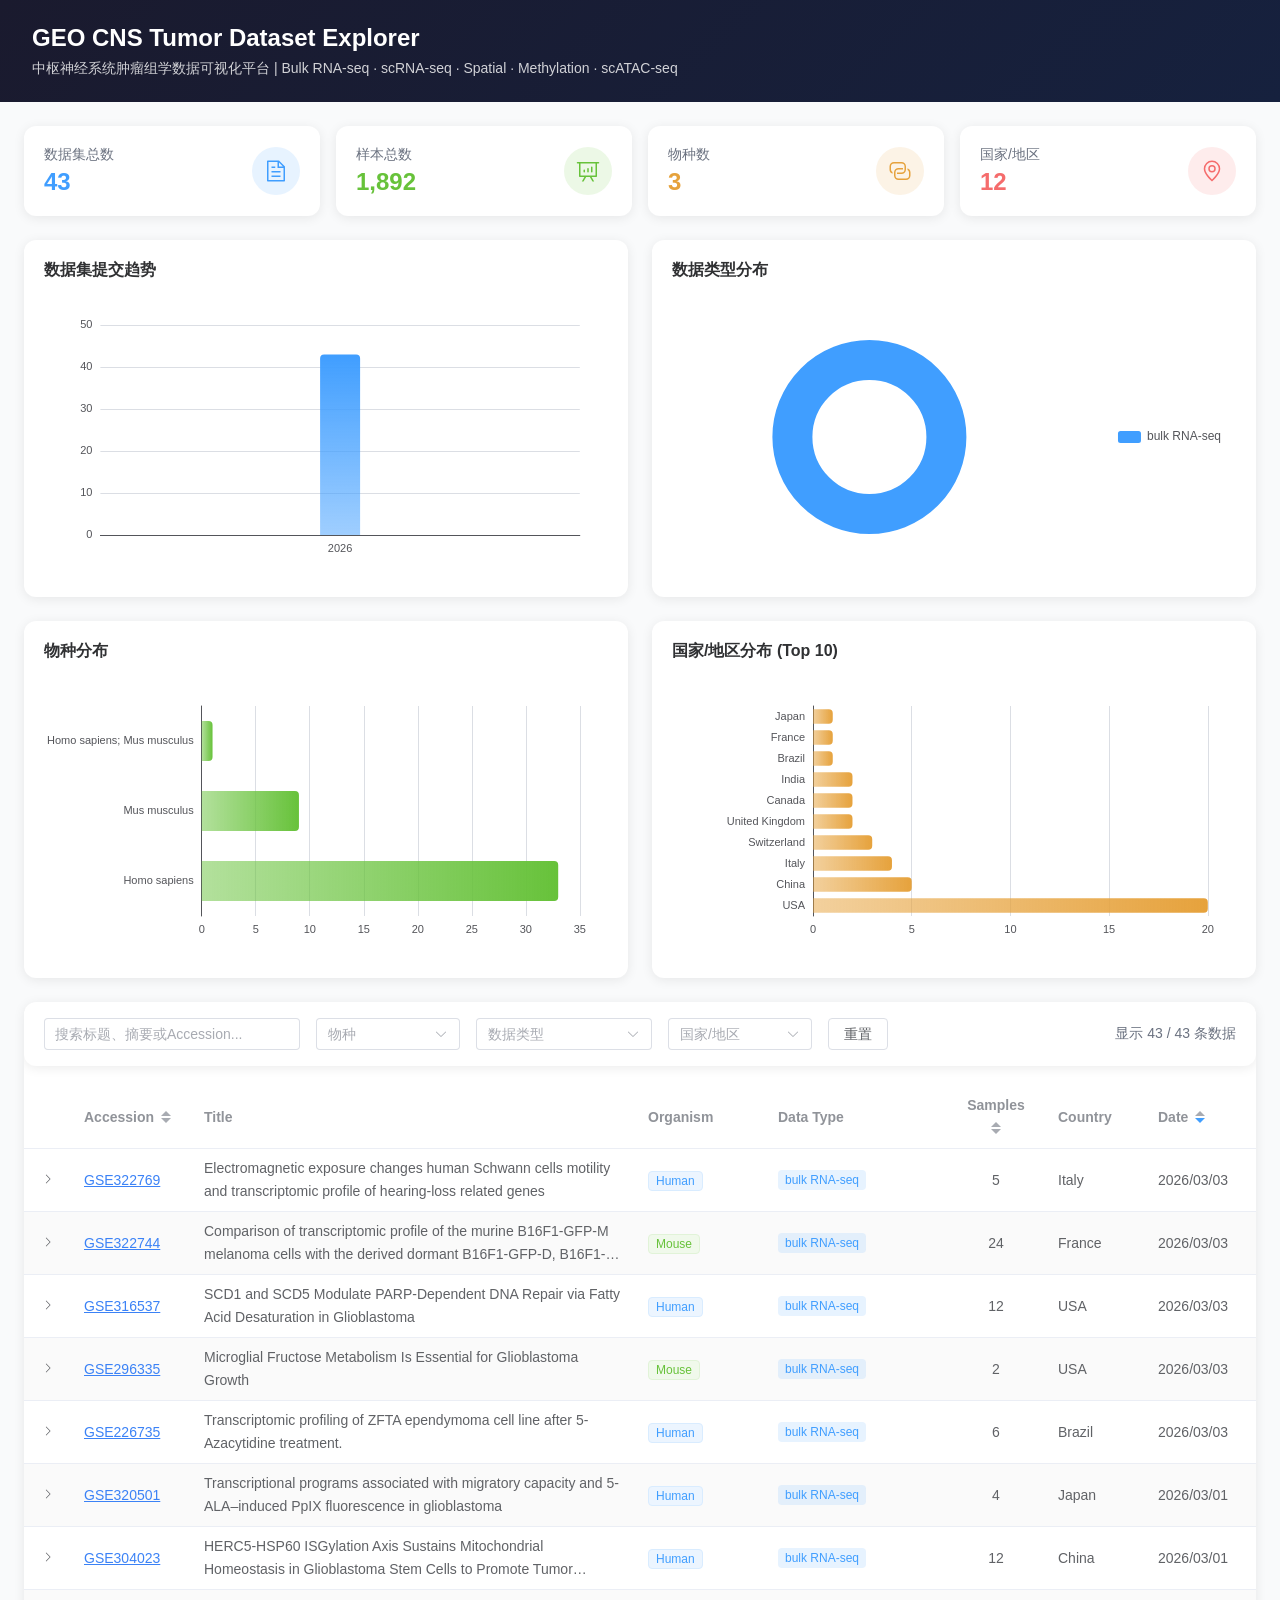
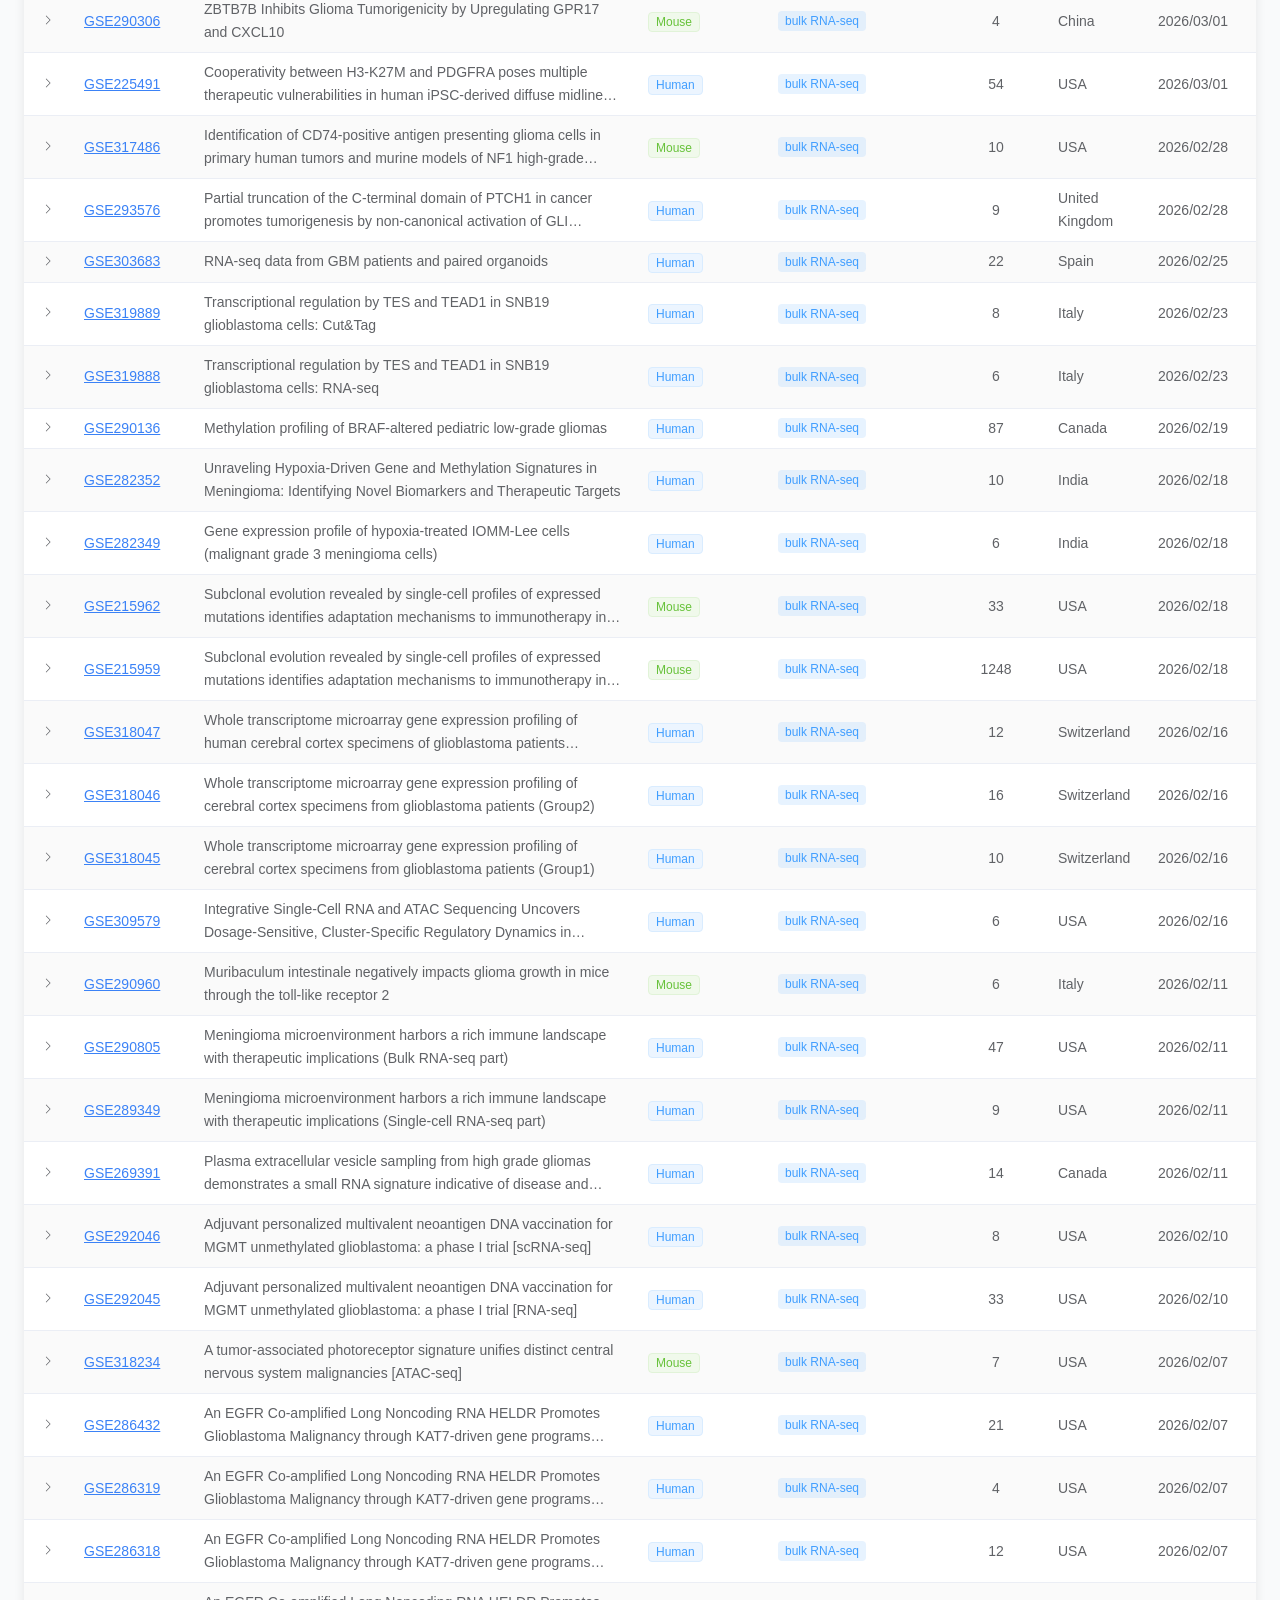
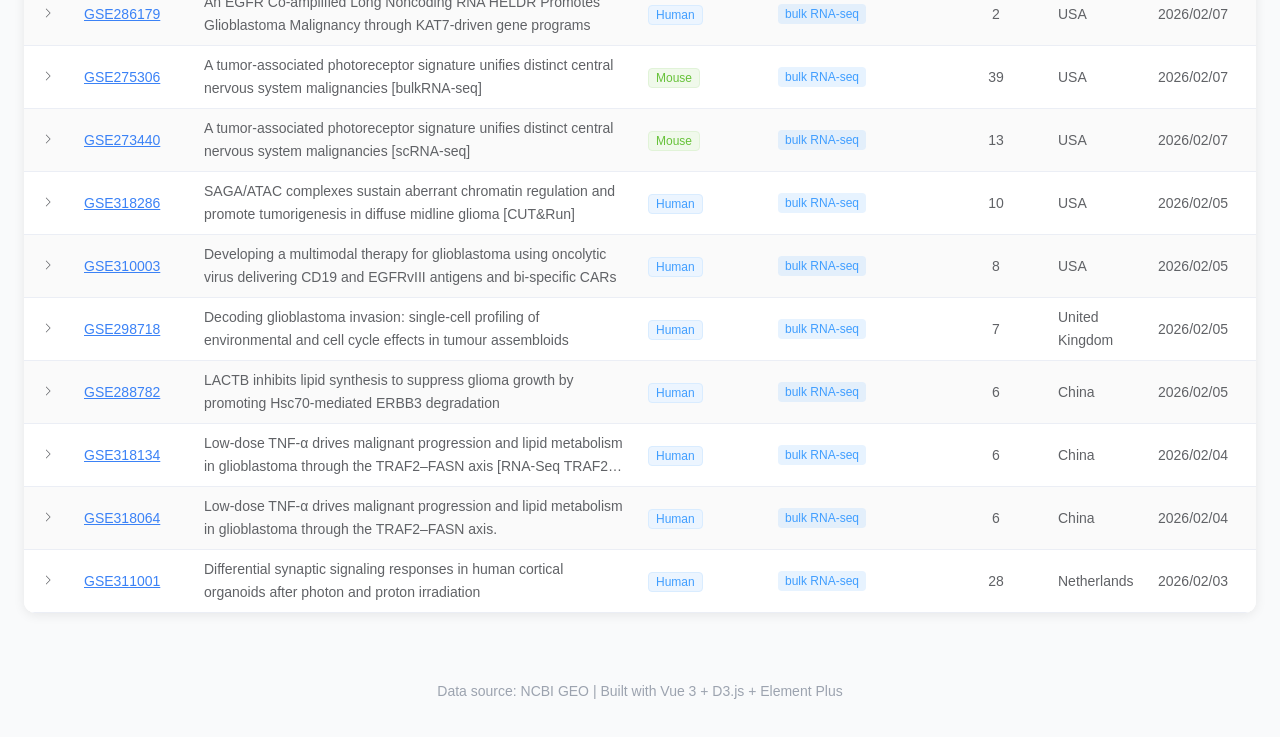
==== explorer.html @ 284526f1 "Add files via upload" ====
<!doctype html>
<html lang="en">
  <head>
    <meta charset="UTF-8" />
    <link rel="icon" type="image/svg+xml" href="./vite.svg" />
    <meta name="viewport" content="width=device-width, initial-scale=1.0" />
    <title>geo-viz</title>
    <script>
    (function() {
      var params = new URLSearchParams(window.location.search);
      var filterType = params.get('type');
      if (!filterType) return;

      var originalFetch = window.fetch;
      window.fetch = function() {
        var args = arguments;
        return originalFetch.apply(this, args).then(function(response) {
          if (args[0] && args[0].toString().includes('geo_data.json')) {
            return response.json().then(function(data) {
              var filtered;
              if (filterType === 'Other') {
                filtered = data.filter(function(item) {
                  return item.Tumor_Type !== 'Glioma' && item.Tumor_Type !== 'Brain Metastasis';
                });
              } else {
                filtered = data.filter(function(item) {
                  return item.Tumor_Type === filterType;
                });
              }
              return new Response(JSON.stringify(filtered), {
                status: 200,
                headers: {'Content-Type': 'application/json'}
              });
            });
          }
          return response;
        });
      };
    })();
    </script>
    <script type="module" crossorigin src="./assets/index-D7WKnlwm.js"></script>
    <link rel="stylesheet" crossorigin href="./assets/index-VwvIYADx.css">
  </head>
  <body>
    <div id="app"></div>
  </body>
</html>
---- assets/index-VwvIYADx.css ----
@charset "UTF-8";:root{--el-color-white:#ffffff;--el-color-black:#000000;--el-color-primary-rgb:64,158,255;--el-color-success-rgb:103,194,58;--el-color-warning-rgb:230,162,60;--el-color-danger-rgb:245,108,108;--el-color-error-rgb:245,108,108;--el-color-info-rgb:144,147,153;--el-font-size-extra-large:20px;--el-font-size-large:18px;--el-font-size-medium:16px;--el-font-size-base:14px;--el-font-size-small:13px;--el-font-size-extra-small:12px;--el-font-family:"Helvetica Neue",Helvetica,"PingFang SC","Hiragino Sans GB","Microsoft YaHei","微软雅黑",Arial,sans-serif;--el-font-weight-primary:500;--el-font-line-height-primary:24px;--el-index-normal:1;--el-index-top:1000;--el-index-popper:2000;--el-border-radius-base:4px;--el-border-radius-small:2px;--el-border-radius-round:20px;--el-border-radius-circle:100%;--el-transition-duration:.3s;--el-transition-duration-fast:.2s;--el-transition-function-ease-in-out-bezier:cubic-bezier(.645,.045,.355,1);--el-transition-function-fast-bezier:cubic-bezier(.23,1,.32,1);--el-transition-all:all var(--el-transition-duration) var(--el-transition-function-ease-in-out-bezier);--el-transition-fade:opacity var(--el-transition-duration) var(--el-transition-function-fast-bezier);--el-transition-md-fade:transform var(--el-transition-duration) var(--el-transition-function-fast-bezier),opacity var(--el-transition-duration) var(--el-transition-function-fast-bezier);--el-transition-fade-linear:opacity var(--el-transition-duration-fast) linear;--el-transition-border:border-color var(--el-transition-duration-fast) var(--el-transition-function-ease-in-out-bezier);--el-transition-box-shadow:box-shadow var(--el-transition-duration-fast) var(--el-transition-function-ease-in-out-bezier);--el-transition-color:color var(--el-transition-duration-fast) var(--el-transition-function-ease-in-out-bezier);--el-component-size-large:40px;--el-component-size:32px;--el-component-size-small:24px;color-scheme:light;--el-color-primary:#409eff;--el-color-primary-light-3:rgb(121,187,255);--el-color-primary-light-5:rgb(160,207,255);--el-color-primary-light-7:rgb(198,226,255);--el-color-primary-light-8:rgb(217,236,255);--el-color-primary-light-9:rgb(236,245,255);--el-color-primary-dark-2:rgb(51,126,204);--el-color-success:#67c23a;--el-color-success-light-3:rgb(149,212,117);--el-color-success-light-5:rgb(179,225,157);--el-color-success-light-7:rgb(209,237,196);--el-color-success-light-8:rgb(225,243,216);--el-color-success-light-9:rgb(240,249,235);--el-color-success-dark-2:rgb(82,155,46);--el-color-warning:#e6a23c;--el-color-warning-light-3:rgb(238,190,119);--el-color-warning-light-5:rgb(243,209,158);--el-color-warning-light-7:rgb(248,227,197);--el-color-warning-light-8:rgb(250,236,216);--el-color-warning-light-9:rgb(253,246,236);--el-color-warning-dark-2:rgb(184,130,48);--el-color-danger:#f56c6c;--el-color-danger-light-3:rgb(248,152,152);--el-color-danger-light-5:rgb(250,182,182);--el-color-danger-light-7:rgb(252,211,211);--el-color-danger-light-8:rgb(253,226,226);--el-color-danger-light-9:rgb(254,240,240);--el-color-danger-dark-2:rgb(196,86,86);--el-color-error:#f56c6c;--el-color-error-light-3:rgb(248,152,152);--el-color-error-light-5:rgb(250,182,182);--el-color-error-light-7:rgb(252,211,211);--el-color-error-light-8:rgb(253,226,226);--el-color-error-light-9:rgb(254,240,240);--el-color-error-dark-2:rgb(196,86,86);--el-color-info:#909399;--el-color-info-light-3:rgb(177,179,184);--el-color-info-light-5:rgb(200,201,204);--el-color-info-light-7:rgb(222,223,224);--el-color-info-light-8:rgb(233,233,235);--el-color-info-light-9:rgb(244,244,245);--el-color-info-dark-2:rgb(115,118,122);--el-bg-color:#ffffff;--el-bg-color-page:#f2f3f5;--el-bg-color-overlay:#ffffff;--el-text-color-primary:#303133;--el-text-color-regular:#606266;--el-text-color-secondary:#909399;--el-text-color-placeholder:#a8abb2;--el-text-color-disabled:#c0c4cc;--el-border-color:#dcdfe6;--el-border-color-light:#e4e7ed;--el-border-color-lighter:#ebeef5;--el-border-color-extra-light:#f2f6fc;--el-border-color-dark:#d4d7de;--el-border-color-darker:#cdd0d6;--el-fill-color:#f0f2f5;--el-fill-color-light:#f5f7fa;--el-fill-color-lighter:#fafafa;--el-fill-color-extra-light:#fafcff;--el-fill-color-dark:#ebedf0;--el-fill-color-darker:#e6e8eb;--el-fill-color-blank:#ffffff;--el-box-shadow:0px 12px 32px 4px rgba(0,0,0,.04),0px 8px 20px rgba(0,0,0,.08);--el-box-shadow-light:0px 0px 12px rgba(0,0,0,.12);--el-box-shadow-lighter:0px 0px 6px rgba(0,0,0,.12);--el-box-shadow-dark:0px 16px 48px 16px rgba(0,0,0,.08),0px 12px 32px rgba(0,0,0,.12),0px 8px 16px -8px rgba(0,0,0,.16);--el-disabled-bg-color:var(--el-fill-color-light);--el-disabled-text-color:var(--el-text-color-placeholder);--el-disabled-border-color:var(--el-border-color-light);--el-overlay-color:rgba(0,0,0,.8);--el-overlay-color-light:rgba(0,0,0,.7);--el-overlay-color-lighter:rgba(0,0,0,.5);--el-mask-color:rgba(255,255,255,.9);--el-mask-color-extra-light:rgba(255,255,255,.3);--el-border-width:1px;--el-border-style:solid;--el-border-color-hover:var(--el-text-color-disabled);--el-border:var(--el-border-width) var(--el-border-style) var(--el-border-color);--el-svg-monochrome-grey:var(--el-border-color)}.fade-in-linear-enter-active,.fade-in-linear-leave-active{transition:var(--el-transition-fade-linear)}.fade-in-linear-enter-from,.fade-in-linear-leave-to{opacity:0}.el-fade-in-linear-enter-active,.el-fade-in-linear-leave-active{transition:var(--el-transition-fade-linear)}.el-fade-in-linear-enter-from,.el-fade-in-linear-leave-to{opacity:0}.el-fade-in-enter-active,.el-fade-in-leave-active{transition:all var(--el-transition-duration) cubic-bezier(.55,0,.1,1)}.el-fade-in-enter-from,.el-fade-in-leave-active{opacity:0}.el-zoom-in-center-enter-active,.el-zoom-in-center-leave-active{transition:all var(--el-transition-duration) cubic-bezier(.55,0,.1,1)}.el-zoom-in-center-enter-from,.el-zoom-in-center-leave-active{opacity:0;transform:scaleX(0)}.el-zoom-in-top-enter-active,.el-zoom-in-top-leave-active{opacity:1;transform:scaleY(1);transform-origin:center top;transition:var(--el-transition-md-fade)}.el-zoom-in-top-enter-active[data-popper-placement^=top],.el-zoom-in-top-leave-active[data-popper-placement^=top]{transform-origin:center bottom}.el-zoom-in-top-enter-from,.el-zoom-in-top-leave-active{opacity:0;transform:scaleY(0)}.el-zoom-in-bottom-enter-active,.el-zoom-in-bottom-leave-active{opacity:1;transform:scaleY(1);transform-origin:center bottom;transition:var(--el-transition-md-fade)}.el-zoom-in-bottom-enter-from,.el-zoom-in-bottom-leave-active{opacity:0;transform:scaleY(0)}.el-zoom-in-left-enter-active,.el-zoom-in-left-leave-active{opacity:1;transform:scale(1);transform-origin:top left;transition:var(--el-transition-md-fade)}.el-zoom-in-left-enter-from,.el-zoom-in-left-leave-active{opacity:0;transform:scale(.45)}.collapse-transition{transition:var(--el-transition-duration) height ease-in-out,var(--el-transition-duration) padding-top ease-in-out,var(--el-transition-duration) padding-bottom ease-in-out}.el-collapse-transition-enter-active,.el-collapse-transition-leave-active{transition:var(--el-transition-duration) max-height ease-in-out,var(--el-transition-duration) padding-top ease-in-out,var(--el-transition-duration) padding-bottom ease-in-out}.horizontal-collapse-transition{transition:var(--el-transition-duration) width ease-in-out,var(--el-transition-duration) padding-left ease-in-out,var(--el-transition-duration) padding-right ease-in-out}.el-list-enter-active,.el-list-leave-active{transition:all 1s}.el-list-enter-from,.el-list-leave-to{opacity:0;transform:translateY(-30px)}.el-list-leave-active{position:absolute!important}.el-opacity-transition{transition:opacity var(--el-transition-duration) cubic-bezier(.55,0,.1,1)}.el-icon--right{margin-left:5px}.el-icon--left{margin-right:5px}@keyframes rotating{0%{transform:rotate(0)}to{transform:rotate(1turn)}}.el-icon{--color:inherit;align-items:center;color:var(--color);display:inline-flex;fill:currentColor;font-size:inherit;height:1em;justify-content:center;line-height:1em;position:relative;width:1em}.el-icon.is-loading{animation:rotating 2s linear infinite}.el-icon svg{height:1em;width:1em}.el-affix--fixed{position:fixed}.el-alert{--el-alert-padding:8px 16px;--el-alert-border-radius-base:var(--el-border-radius-base);--el-alert-title-font-size:14px;--el-alert-title-with-description-font-size:16px;--el-alert-description-font-size:14px;--el-alert-close-font-size:16px;--el-alert-close-customed-font-size:14px;--el-alert-icon-size:16px;--el-alert-icon-large-size:28px;align-items:center;background-color:var(--el-color-white);border-radius:var(--el-alert-border-radius-base);box-sizing:border-box;display:flex;margin:0;opacity:1;overflow:hidden;padding:var(--el-alert-padding);position:relative;transition:opacity var(--el-transition-duration-fast);width:100%}.el-alert.is-light .el-alert__close-btn{color:var(--el-text-color-placeholder)}.el-alert.is-dark .el-alert__close-btn,.el-alert.is-dark .el-alert__description{color:var(--el-color-white)}.el-alert.is-center{justify-content:center}.el-alert--primary{--el-alert-bg-color:var(--el-color-primary-light-9)}.el-alert--primary.is-light{background-color:var(--el-alert-bg-color)}.el-alert--primary.is-light,.el-alert--primary.is-light .el-alert__description{color:var(--el-color-primary)}.el-alert--primary.is-dark{background-color:var(--el-color-primary);color:var(--el-color-white)}.el-alert--success{--el-alert-bg-color:var(--el-color-success-light-9)}.el-alert--success.is-light{background-color:var(--el-alert-bg-color)}.el-alert--success.is-light,.el-alert--success.is-light .el-alert__description{color:var(--el-color-success)}.el-alert--success.is-dark{background-color:var(--el-color-success);color:var(--el-color-white)}.el-alert--info{--el-alert-bg-color:var(--el-color-info-light-9)}.el-alert--info.is-light{background-color:var(--el-alert-bg-color)}.el-alert--info.is-light,.el-alert--info.is-light .el-alert__description{color:var(--el-color-info)}.el-alert--info.is-dark{background-color:var(--el-color-info);color:var(--el-color-white)}.el-alert--warning{--el-alert-bg-color:var(--el-color-warning-light-9)}.el-alert--warning.is-light{background-color:var(--el-alert-bg-color)}.el-alert--warning.is-light,.el-alert--warning.is-light .el-alert__description{color:var(--el-color-warning)}.el-alert--warning.is-dark{background-color:var(--el-color-warning);color:var(--el-color-white)}.el-alert--error{--el-alert-bg-color:var(--el-color-error-light-9)}.el-alert--error.is-light{background-color:var(--el-alert-bg-color)}.el-alert--error.is-light,.el-alert--error.is-light .el-alert__description{color:var(--el-color-error)}.el-alert--error.is-dark{background-color:var(--el-color-error);color:var(--el-color-white)}.el-alert__content{display:flex;flex-direction:column;gap:4px}.el-alert .el-alert__icon{font-size:var(--el-alert-icon-size);margin-right:8px;width:var(--el-alert-icon-size)}.el-alert .el-alert__icon.is-big{font-size:var(--el-alert-icon-large-size);margin-right:12px;width:var(--el-alert-icon-large-size)}.el-alert__title{font-size:var(--el-alert-title-font-size);line-height:24px}.el-alert__title.with-description{font-size:var(--el-alert-title-with-description-font-size)}.el-alert .el-alert__description{font-size:var(--el-alert-description-font-size);margin:0}.el-alert .el-alert__close-btn{cursor:pointer;font-size:var(--el-alert-close-font-size);opacity:1;position:absolute;right:16px;top:12px}.el-alert .el-alert__close-btn.is-customed{font-size:var(--el-alert-close-customed-font-size);font-style:normal;line-height:24px;top:8px}.el-alert-fade-enter-from,.el-alert-fade-leave-active{opacity:0}.el-aside{box-sizing:border-box;flex-shrink:0;overflow:auto;width:var(--el-aside-width,300px)}.el-autocomplete{--el-input-text-color:var(--el-text-color-regular);--el-input-border:var(--el-border);--el-input-hover-border:var(--el-border-color-hover);--el-input-focus-border:var(--el-color-primary);--el-input-transparent-border:0 0 0 1px transparent inset;--el-input-border-color:var(--el-border-color);--el-input-border-radius:var(--el-border-radius-base);--el-input-bg-color:var(--el-fill-color-blank);--el-input-icon-color:var(--el-text-color-placeholder);--el-input-placeholder-color:var(--el-text-color-placeholder);--el-input-hover-border-color:var(--el-border-color-hover);--el-input-clear-hover-color:var(--el-text-color-secondary);--el-input-focus-border-color:var(--el-color-primary);--el-input-width:100%;display:inline-block;position:relative;width:var(--el-input-width)}.el-autocomplete__popper.el-popper{background:var(--el-bg-color-overlay);box-shadow:var(--el-box-shadow-light)}.el-autocomplete__popper.el-popper,.el-autocomplete__popper.el-popper .el-popper__arrow:before{border:1px solid var(--el-border-color-light)}.el-autocomplete__popper.el-popper[data-popper-placement^=top] .el-popper__arrow:before{border-left-color:transparent;border-top-color:transparent}.el-autocomplete__popper.el-popper[data-popper-placement^=bottom] .el-popper__arrow:before{border-bottom-color:transparent;border-right-color:transparent}.el-autocomplete__popper.el-popper[data-popper-placement^=left] .el-popper__arrow:before{border-bottom-color:transparent;border-left-color:transparent}.el-autocomplete__popper.el-popper[data-popper-placement^=right] .el-popper__arrow:before{border-right-color:transparent;border-top-color:transparent}.el-autocomplete-suggestion{border-radius:var(--el-border-radius-base);box-sizing:border-box}.el-autocomplete-suggestion__header{border-bottom:1px solid var(--el-border-color-lighter);padding:10px}.el-autocomplete-suggestion__footer{border-top:1px solid var(--el-border-color-lighter);padding:10px}.el-autocomplete-suggestion__wrap{box-sizing:border-box;max-height:280px;padding:10px 0}.el-autocomplete-suggestion__list{margin:0;padding:0}.el-autocomplete-suggestion li{color:var(--el-text-color-regular);cursor:pointer;font-size:var(--el-font-size-base);line-height:34px;list-style:none;margin:0;overflow:hidden;padding:0 20px;text-align:left;text-overflow:ellipsis;white-space:nowrap}.el-autocomplete-suggestion li.highlighted,.el-autocomplete-suggestion li:hover{background-color:var(--el-fill-color-light)}.el-autocomplete-suggestion li.divider{border-top:1px solid var(--el-color-black);margin-top:6px}.el-autocomplete-suggestion li.divider:last-child{margin-bottom:-6px}.el-autocomplete-suggestion.is-loading li{align-items:center;color:var(--el-text-color-secondary);cursor:default;display:flex;font-size:20px;height:100px;justify-content:center}.el-autocomplete-suggestion.is-loading li:hover{background-color:var(--el-bg-color-overlay)}.el-avatar{--el-avatar-text-color:var(--el-color-white);--el-avatar-bg-color:var(--el-text-color-disabled);--el-avatar-text-size:14px;--el-avatar-icon-size:18px;--el-avatar-border-radius:var(--el-border-radius-base);--el-avatar-size-large:56px;--el-avatar-size-small:24px;--el-avatar-size:40px;align-items:center;background:var(--el-avatar-bg-color);box-sizing:border-box;color:var(--el-avatar-text-color);display:inline-flex;font-size:var(--el-avatar-text-size);height:var(--el-avatar-size);justify-content:center;outline:none;overflow:hidden;text-align:center;width:var(--el-avatar-size)}.el-avatar>img{display:block;height:100%;width:100%}.el-avatar--circle{border-radius:50%}.el-avatar--square{border-radius:var(--el-avatar-border-radius)}.el-avatar--icon{font-size:var(--el-avatar-icon-size)}.el-avatar--small{--el-avatar-size:24px}.el-avatar--large{--el-avatar-size:56px}.el-avatar-group{--el-avatar-group-item-gap:-8px;--el-avatar-group-collapse-item-gap:4px;display:inline-flex}.el-avatar-group .el-avatar{border:1px solid var(--el-border-color-extra-light)}.el-avatar-group .el-avatar:not(:first-child){margin-left:var(--el-avatar-group-item-gap)}.el-avatar-group__collapse-avatars{--el-avatar-group-item-gap:-8px;--el-avatar-group-collapse-item-gap:4px}.el-avatar-group__collapse-avatars .el-avatar:not(:first-child){margin-left:var(--el-avatar-group-collapse-item-gap)}.el-backtop{--el-backtop-bg-color:var(--el-bg-color-overlay);--el-backtop-text-color:var(--el-color-primary);--el-backtop-hover-bg-color:var(--el-border-color-extra-light);align-items:center;background-color:var(--el-backtop-bg-color);border-radius:50%;box-shadow:var(--el-box-shadow-lighter);color:var(--el-backtop-text-color);cursor:pointer;display:flex;font-size:20px;height:40px;justify-content:center;position:fixed;width:40px;z-index:5}.el-backtop:hover{background-color:var(--el-backtop-hover-bg-color)}.el-backtop__icon{font-size:20px}.el-badge{--el-badge-bg-color:var(--el-color-danger);--el-badge-radius:10px;--el-badge-font-size:12px;--el-badge-padding:6px;--el-badge-size:18px;display:inline-block;position:relative;vertical-align:middle;width:fit-content}.el-badge__content{align-items:center;background-color:var(--el-badge-bg-color);border:1px solid var(--el-bg-color);border-radius:var(--el-badge-radius);color:var(--el-color-white);display:inline-flex;font-size:var(--el-badge-font-size);height:var(--el-badge-size);justify-content:center;padding:0 var(--el-badge-padding);white-space:nowrap}.el-badge__content.is-fixed{position:absolute;right:calc(1px + var(--el-badge-size)/2);top:0;transform:translateY(-50%) translate(100%);z-index:var(--el-index-normal)}.el-badge__content.is-fixed.is-dot{right:5px}.el-badge__content.is-dot{border-radius:50%;height:8px;padding:0;right:0;width:8px}.el-badge__content.is-hide-zero{display:none}.el-badge__content--primary{background-color:var(--el-color-primary)}.el-badge__content--success{background-color:var(--el-color-success)}.el-badge__content--warning{background-color:var(--el-color-warning)}.el-badge__content--info{background-color:var(--el-color-info)}.el-badge__content--danger{background-color:var(--el-color-danger)}.el-breadcrumb__separator{color:var(--el-text-color-placeholder);font-weight:700;margin:0 9px}.el-breadcrumb__separator.el-icon{font-weight:400;margin:0 6px}.el-breadcrumb__separator.el-icon svg{vertical-align:middle}.el-breadcrumb__item{align-items:center;display:inline-flex;float:left}.el-breadcrumb__inner{color:var(--el-text-color-regular)}.el-breadcrumb__inner a,.el-breadcrumb__inner.is-link{color:var(--el-text-color-primary);font-weight:700;text-decoration:none;transition:var(--el-transition-color)}.el-breadcrumb__inner a:hover,.el-breadcrumb__inner.is-link:hover{color:var(--el-color-primary);cursor:pointer}.el-breadcrumb__item:last-child .el-breadcrumb__inner,.el-breadcrumb__item:last-child .el-breadcrumb__inner a,.el-breadcrumb__item:last-child .el-breadcrumb__inner a:hover,.el-breadcrumb__item:last-child .el-breadcrumb__inner:hover{color:var(--el-text-color-regular);cursor:text;font-weight:400}.el-breadcrumb__item:last-child .el-breadcrumb__separator{display:none}.el-breadcrumb{font-size:14px;line-height:1}.el-breadcrumb:after,.el-breadcrumb:before{content:"";display:table}.el-breadcrumb:after{clear:both}.el-button-group>.el-button+.el-button{margin-left:0}.el-button-group>.el-button:first-child:last-child{border-bottom-left-radius:var(--el-border-radius-base);border-bottom-right-radius:var(--el-border-radius-base);border-top-left-radius:var(--el-border-radius-base);border-top-right-radius:var(--el-border-radius-base)}.el-button-group>.el-button:first-child:last-child.is-round{border-radius:var(--el-border-radius-round)}.el-button-group>.el-button:first-child:last-child.is-circle{border-radius:50%}.el-button-group>.el-button:not(:first-child):not(:last-child){border-radius:0}.el-button-group>.el-button.is-active,.el-button-group>.el-button:active,.el-button-group>.el-button:focus,.el-button-group>.el-button:hover{z-index:1}.el-button-group--horizontal{display:inline-block;vertical-align:middle}.el-button-group--horizontal:after,.el-button-group--horizontal:before{content:"";display:table}.el-button-group--horizontal:after{clear:both}.el-button-group--horizontal>.el-button{float:left;position:relative}.el-button-group--horizontal>.el-button:first-child{border-bottom-right-radius:0;border-top-right-radius:0}.el-button-group--horizontal>.el-button:last-child{border-bottom-left-radius:0;border-top-left-radius:0}.el-button-group--horizontal>.el-button:not(:last-child){margin-right:-1px}.el-button-group--horizontal .el-button--primary:first-child{border-right-color:var(--el-button-divide-border-color)}.el-button-group--horizontal .el-button--primary:last-child{border-left-color:var(--el-button-divide-border-color)}.el-button-group--horizontal .el-button--primary:not(:first-child):not(:last-child){border-left-color:var(--el-button-divide-border-color);border-right-color:var(--el-button-divide-border-color)}.el-button-group--horizontal .el-button--success:first-child{border-right-color:var(--el-button-divide-border-color)}.el-button-group--horizontal .el-button--success:last-child{border-left-color:var(--el-button-divide-border-color)}.el-button-group--horizontal .el-button--success:not(:first-child):not(:last-child){border-left-color:var(--el-button-divide-border-color);border-right-color:var(--el-button-divide-border-color)}.el-button-group--horizontal .el-button--warning:first-child{border-right-color:var(--el-button-divide-border-color)}.el-button-group--horizontal .el-button--warning:last-child{border-left-color:var(--el-button-divide-border-color)}.el-button-group--horizontal .el-button--warning:not(:first-child):not(:last-child){border-left-color:var(--el-button-divide-border-color);border-right-color:var(--el-button-divide-border-color)}.el-button-group--horizontal .el-button--danger:first-child{border-right-color:var(--el-button-divide-border-color)}.el-button-group--horizontal .el-button--danger:last-child{border-left-color:var(--el-button-divide-border-color)}.el-button-group--horizontal .el-button--danger:not(:first-child):not(:last-child){border-left-color:var(--el-button-divide-border-color);border-right-color:var(--el-button-divide-border-color)}.el-button-group--horizontal .el-button--info:first-child{border-right-color:var(--el-button-divide-border-color)}.el-button-group--horizontal .el-button--info:last-child{border-left-color:var(--el-button-divide-border-color)}.el-button-group--horizontal .el-button--info:not(:first-child):not(:last-child){border-left-color:var(--el-button-divide-border-color);border-right-color:var(--el-button-divide-border-color)}.el-button-group--horizontal>.el-dropdown>.el-button{border-bottom-left-radius:0;border-left-color:var(--el-button-divide-border-color);border-top-left-radius:0}.el-button-group--vertical{align-items:stretch;display:inline-flex;flex-direction:column}.el-button-group--vertical>.el-button{margin-top:-1px}.el-button-group--vertical>.el-button:first-child{border-bottom-left-radius:0;border-bottom-right-radius:0}.el-button-group--vertical>.el-button:last-child{border-top-left-radius:0;border-top-right-radius:0}.el-button-group--vertical>.el-dropdown{margin-top:-1px}.el-button-group--vertical>.el-dropdown>.el-button{border-left-color:var(--el-button-divide-border-color);border-top-left-radius:0;border-top-right-radius:0}.el-button-group--vertical .el-button--primary:first-child{border-bottom-color:var(--el-button-divide-border-color)}.el-button-group--vertical .el-button--primary:last-child{border-top-color:var(--el-button-divide-border-color)}.el-button-group--vertical .el-button--primary:not(:first-child):not(:last-child){border-bottom-color:var(--el-button-divide-border-color);border-top-color:var(--el-button-divide-border-color)}.el-button-group--vertical .el-button--success:first-child{border-bottom-color:var(--el-button-divide-border-color)}.el-button-group--vertical .el-button--success:last-child{border-top-color:var(--el-button-divide-border-color)}.el-button-group--vertical .el-button--success:not(:first-child):not(:last-child){border-bottom-color:var(--el-button-divide-border-color);border-top-color:var(--el-button-divide-border-color)}.el-button-group--vertical .el-button--warning:first-child{border-bottom-color:var(--el-button-divide-border-color)}.el-button-group--vertical .el-button--warning:last-child{border-top-color:var(--el-button-divide-border-color)}.el-button-group--vertical .el-button--warning:not(:first-child):not(:last-child){border-bottom-color:var(--el-button-divide-border-color);border-top-color:var(--el-button-divide-border-color)}.el-button-group--vertical .el-button--danger:first-child{border-bottom-color:var(--el-button-divide-border-color)}.el-button-group--vertical .el-button--danger:last-child{border-top-color:var(--el-button-divide-border-color)}.el-button-group--vertical .el-button--danger:not(:first-child):not(:last-child){border-bottom-color:var(--el-button-divide-border-color);border-top-color:var(--el-button-divide-border-color)}.el-button-group--vertical .el-button--info:first-child{border-bottom-color:var(--el-button-divide-border-color)}.el-button-group--vertical .el-button--info:last-child{border-top-color:var(--el-button-divide-border-color)}.el-button-group--vertical .el-button--info:not(:first-child):not(:last-child){border-bottom-color:var(--el-button-divide-border-color);border-top-color:var(--el-button-divide-border-color)}.el-button{--el-button-font-weight:var(--el-font-weight-primary);--el-button-border-color:var(--el-border-color);--el-button-bg-color:var(--el-fill-color-blank);--el-button-text-color:var(--el-text-color-regular);--el-button-disabled-text-color:var(--el-disabled-text-color);--el-button-disabled-bg-color:var(--el-fill-color-blank);--el-button-disabled-border-color:var(--el-border-color-light);--el-button-divide-border-color:rgba(255,255,255,.5);--el-button-hover-text-color:var(--el-color-primary);--el-button-hover-bg-color:var(--el-color-primary-light-9);--el-button-hover-border-color:var(--el-color-primary-light-7);--el-button-active-text-color:var(--el-button-hover-text-color);--el-button-active-border-color:var(--el-color-primary);--el-button-active-bg-color:var(--el-button-hover-bg-color);--el-button-outline-color:var(--el-color-primary-light-5);--el-button-hover-link-text-color:var(--el-text-color-secondary);--el-button-active-color:var(--el-text-color-primary);align-items:center;-webkit-appearance:none;background-color:var(--el-button-bg-color);border:var(--el-border);border-color:var(--el-button-border-color);box-sizing:border-box;color:var(--el-button-text-color);cursor:pointer;display:inline-flex;font-weight:var(--el-button-font-weight);height:32px;justify-content:center;line-height:1;outline:none;text-align:center;transition:.1s;-webkit-user-select:none;user-select:none;vertical-align:middle;white-space:nowrap}.el-button:hover{background-color:var(--el-button-hover-bg-color);border-color:var(--el-button-hover-border-color);color:var(--el-button-hover-text-color);outline:none}.el-button:active{background-color:var(--el-button-active-bg-color);border-color:var(--el-button-active-border-color);color:var(--el-button-active-text-color);outline:none}.el-button:focus-visible{outline:2px solid var(--el-button-outline-color);outline-offset:1px;transition:outline-offset 0s,outline 0s}.el-button>span{align-items:center;display:inline-flex}.el-button+.el-button{margin-left:12px}.el-button{border-radius:var(--el-border-radius-base);font-size:var(--el-font-size-base)}.el-button,.el-button.is-round{padding:8px 15px}.el-button::-moz-focus-inner{border:0}.el-button [class*=el-icon]+span{margin-left:6px}.el-button [class*=el-icon] svg{vertical-align:bottom}.el-button.is-plain{--el-button-hover-text-color:var(--el-color-primary);--el-button-hover-bg-color:var(--el-fill-color-blank);--el-button-hover-border-color:var(--el-color-primary)}.el-button.is-active{background-color:var(--el-button-active-bg-color);border-color:var(--el-button-active-border-color);color:var(--el-button-active-text-color);outline:none}.el-button.is-disabled,.el-button.is-disabled:hover{background-color:var(--el-button-disabled-bg-color);background-image:none;border-color:var(--el-button-disabled-border-color);color:var(--el-button-disabled-text-color);cursor:not-allowed}.el-button.is-loading{pointer-events:none;position:relative}.el-button.is-loading:before{background-color:var(--el-mask-color-extra-light);border-radius:inherit;content:"";inset:-1px;pointer-events:none;position:absolute;z-index:1}.el-button.is-round{border-radius:var(--el-border-radius-round)}.el-button.is-circle{border-radius:50%;padding:8px;width:32px}.el-button.is-text{background-color:transparent;border:0 solid transparent;color:var(--el-button-text-color)}.el-button.is-text.is-disabled{background-color:transparent!important;color:var(--el-button-disabled-text-color)}.el-button.is-text:not(.is-disabled):hover{background-color:var(--el-fill-color-light)}.el-button.is-text:not(.is-disabled):focus-visible{outline:2px solid var(--el-button-outline-color);outline-offset:1px;transition:outline-offset 0s,outline 0s}.el-button.is-text:not(.is-disabled):active{background-color:var(--el-fill-color)}.el-button.is-text:not(.is-disabled).is-has-bg{background-color:var(--el-fill-color-light)}.el-button.is-text:not(.is-disabled).is-has-bg:hover{background-color:var(--el-fill-color)}.el-button.is-text:not(.is-disabled).is-has-bg:active{background-color:var(--el-fill-color-dark)}.el-button__text--expand{letter-spacing:.3em;margin-right:-.3em}.el-button.is-link{background:transparent;border-color:transparent;color:var(--el-button-text-color);height:auto;padding:2px}.el-button.is-link:hover{color:var(--el-button-hover-link-text-color)}.el-button.is-link.is-disabled{background-color:transparent!important;border-color:transparent!important;color:var(--el-button-disabled-text-color)}.el-button.is-link:not(.is-disabled):active,.el-button.is-link:not(.is-disabled):hover{background-color:transparent;border-color:transparent}.el-button.is-link:not(.is-disabled):active{color:var(--el-button-active-color)}.el-button--text{background:transparent;border-color:transparent;color:var(--el-color-primary);padding-left:0;padding-right:0}.el-button--text.is-disabled{background-color:transparent!important;border-color:transparent!important;color:var(--el-button-disabled-text-color)}.el-button--text:not(.is-disabled):hover{background-color:transparent;border-color:transparent;color:var(--el-color-primary-light-3)}.el-button--text:not(.is-disabled):active{background-color:transparent;border-color:transparent;color:var(--el-color-primary-dark-2)}.el-button__link--expand{letter-spacing:.3em;margin-right:-.3em}.el-button--primary{--el-button-text-color:var(--el-color-white);--el-button-bg-color:var(--el-color-primary);--el-button-border-color:var(--el-color-primary);--el-button-outline-color:var(--el-color-primary-light-5);--el-button-active-color:var(--el-color-primary-dark-2);--el-button-hover-text-color:var(--el-color-white);--el-button-hover-link-text-color:var(--el-color-primary-light-5);--el-button-hover-bg-color:var(--el-color-primary-light-3);--el-button-hover-border-color:var(--el-color-primary-light-3);--el-button-active-bg-color:var(--el-color-primary-dark-2);--el-button-active-border-color:var(--el-color-primary-dark-2);--el-button-disabled-text-color:var(--el-color-white);--el-button-disabled-bg-color:var(--el-color-primary-light-5);--el-button-disabled-border-color:var(--el-color-primary-light-5)}.el-button--primary.is-link,.el-button--primary.is-plain,.el-button--primary.is-text{--el-button-text-color:var(--el-color-primary);--el-button-bg-color:var(--el-color-primary-light-9);--el-button-border-color:var(--el-color-primary-light-5);--el-button-hover-text-color:var(--el-color-white);--el-button-hover-bg-color:var(--el-color-primary);--el-button-hover-border-color:var(--el-color-primary);--el-button-active-text-color:var(--el-color-white)}.el-button--primary.is-link.is-disabled,.el-button--primary.is-link.is-disabled:active,.el-button--primary.is-link.is-disabled:focus,.el-button--primary.is-link.is-disabled:hover,.el-button--primary.is-plain.is-disabled,.el-button--primary.is-plain.is-disabled:active,.el-button--primary.is-plain.is-disabled:focus,.el-button--primary.is-plain.is-disabled:hover,.el-button--primary.is-text.is-disabled,.el-button--primary.is-text.is-disabled:active,.el-button--primary.is-text.is-disabled:focus,.el-button--primary.is-text.is-disabled:hover{background-color:var(--el-color-primary-light-9);border-color:var(--el-color-primary-light-8);color:var(--el-color-primary-light-5)}.el-button--success{--el-button-text-color:var(--el-color-white);--el-button-bg-color:var(--el-color-success);--el-button-border-color:var(--el-color-success);--el-button-outline-color:var(--el-color-success-light-5);--el-button-active-color:var(--el-color-success-dark-2);--el-button-hover-text-color:var(--el-color-white);--el-button-hover-link-text-color:var(--el-color-success-light-5);--el-button-hover-bg-color:var(--el-color-success-light-3);--el-button-hover-border-color:var(--el-color-success-light-3);--el-button-active-bg-color:var(--el-color-success-dark-2);--el-button-active-border-color:var(--el-color-success-dark-2);--el-button-disabled-text-color:var(--el-color-white);--el-button-disabled-bg-color:var(--el-color-success-light-5);--el-button-disabled-border-color:var(--el-color-success-light-5)}.el-button--success.is-link,.el-button--success.is-plain,.el-button--success.is-text{--el-button-text-color:var(--el-color-success);--el-button-bg-color:var(--el-color-success-light-9);--el-button-border-color:var(--el-color-success-light-5);--el-button-hover-text-color:var(--el-color-white);--el-button-hover-bg-color:var(--el-color-success);--el-button-hover-border-color:var(--el-color-success);--el-button-active-text-color:var(--el-color-white)}.el-button--success.is-link.is-disabled,.el-button--success.is-link.is-disabled:active,.el-button--success.is-link.is-disabled:focus,.el-button--success.is-link.is-disabled:hover,.el-button--success.is-plain.is-disabled,.el-button--success.is-plain.is-disabled:active,.el-button--success.is-plain.is-disabled:focus,.el-button--success.is-plain.is-disabled:hover,.el-button--success.is-text.is-disabled,.el-button--success.is-text.is-disabled:active,.el-button--success.is-text.is-disabled:focus,.el-button--success.is-text.is-disabled:hover{background-color:var(--el-color-success-light-9);border-color:var(--el-color-success-light-8);color:var(--el-color-success-light-5)}.el-button--warning{--el-button-text-color:var(--el-color-white);--el-button-bg-color:var(--el-color-warning);--el-button-border-color:var(--el-color-warning);--el-button-outline-color:var(--el-color-warning-light-5);--el-button-active-color:var(--el-color-warning-dark-2);--el-button-hover-text-color:var(--el-color-white);--el-button-hover-link-text-color:var(--el-color-warning-light-5);--el-button-hover-bg-color:var(--el-color-warning-light-3);--el-button-hover-border-color:var(--el-color-warning-light-3);--el-button-active-bg-color:var(--el-color-warning-dark-2);--el-button-active-border-color:var(--el-color-warning-dark-2);--el-button-disabled-text-color:var(--el-color-white);--el-button-disabled-bg-color:var(--el-color-warning-light-5);--el-button-disabled-border-color:var(--el-color-warning-light-5)}.el-button--warning.is-link,.el-button--warning.is-plain,.el-button--warning.is-text{--el-button-text-color:var(--el-color-warning);--el-button-bg-color:var(--el-color-warning-light-9);--el-button-border-color:var(--el-color-warning-light-5);--el-button-hover-text-color:var(--el-color-white);--el-button-hover-bg-color:var(--el-color-warning);--el-button-hover-border-color:var(--el-color-warning);--el-button-active-text-color:var(--el-color-white)}.el-button--warning.is-link.is-disabled,.el-button--warning.is-link.is-disabled:active,.el-button--warning.is-link.is-disabled:focus,.el-button--warning.is-link.is-disabled:hover,.el-button--warning.is-plain.is-disabled,.el-button--warning.is-plain.is-disabled:active,.el-button--warning.is-plain.is-disabled:focus,.el-button--warning.is-plain.is-disabled:hover,.el-button--warning.is-text.is-disabled,.el-button--warning.is-text.is-disabled:active,.el-button--warning.is-text.is-disabled:focus,.el-button--warning.is-text.is-disabled:hover{background-color:var(--el-color-warning-light-9);border-color:var(--el-color-warning-light-8);color:var(--el-color-warning-light-5)}.el-button--danger{--el-button-text-color:var(--el-color-white);--el-button-bg-color:var(--el-color-danger);--el-button-border-color:var(--el-color-danger);--el-button-outline-color:var(--el-color-danger-light-5);--el-button-active-color:var(--el-color-danger-dark-2);--el-button-hover-text-color:var(--el-color-white);--el-button-hover-link-text-color:var(--el-color-danger-light-5);--el-button-hover-bg-color:var(--el-color-danger-light-3);--el-button-hover-border-color:var(--el-color-danger-light-3);--el-button-active-bg-color:var(--el-color-danger-dark-2);--el-button-active-border-color:var(--el-color-danger-dark-2);--el-button-disabled-text-color:var(--el-color-white);--el-button-disabled-bg-color:var(--el-color-danger-light-5);--el-button-disabled-border-color:var(--el-color-danger-light-5)}.el-button--danger.is-link,.el-button--danger.is-plain,.el-button--danger.is-text{--el-button-text-color:var(--el-color-danger);--el-button-bg-color:var(--el-color-danger-light-9);--el-button-border-color:var(--el-color-danger-light-5);--el-button-hover-text-color:var(--el-color-white);--el-button-hover-bg-color:var(--el-color-danger);--el-button-hover-border-color:var(--el-color-danger);--el-button-active-text-color:var(--el-color-white)}.el-button--danger.is-link.is-disabled,.el-button--danger.is-link.is-disabled:active,.el-button--danger.is-link.is-disabled:focus,.el-button--danger.is-link.is-disabled:hover,.el-button--danger.is-plain.is-disabled,.el-button--danger.is-plain.is-disabled:active,.el-button--danger.is-plain.is-disabled:focus,.el-button--danger.is-plain.is-disabled:hover,.el-button--danger.is-text.is-disabled,.el-button--danger.is-text.is-disabled:active,.el-button--danger.is-text.is-disabled:focus,.el-button--danger.is-text.is-disabled:hover{background-color:var(--el-color-danger-light-9);border-color:var(--el-color-danger-light-8);color:var(--el-color-danger-light-5)}.el-button--info{--el-button-text-color:var(--el-color-white);--el-button-bg-color:var(--el-color-info);--el-button-border-color:var(--el-color-info);--el-button-outline-color:var(--el-color-info-light-5);--el-button-active-color:var(--el-color-info-dark-2);--el-button-hover-text-color:var(--el-color-white);--el-button-hover-link-text-color:var(--el-color-info-light-5);--el-button-hover-bg-color:var(--el-color-info-light-3);--el-button-hover-border-color:var(--el-color-info-light-3);--el-button-active-bg-color:var(--el-color-info-dark-2);--el-button-active-border-color:var(--el-color-info-dark-2);--el-button-disabled-text-color:var(--el-color-white);--el-button-disabled-bg-color:var(--el-color-info-light-5);--el-button-disabled-border-color:var(--el-color-info-light-5)}.el-button--info.is-link,.el-button--info.is-plain,.el-button--info.is-text{--el-button-text-color:var(--el-color-info);--el-button-bg-color:var(--el-color-info-light-9);--el-button-border-color:var(--el-color-info-light-5);--el-button-hover-text-color:var(--el-color-white);--el-button-hover-bg-color:var(--el-color-info);--el-button-hover-border-color:var(--el-color-info);--el-button-active-text-color:var(--el-color-white)}.el-button--info.is-link.is-disabled,.el-button--info.is-link.is-disabled:active,.el-button--info.is-link.is-disabled:focus,.el-button--info.is-link.is-disabled:hover,.el-button--info.is-plain.is-disabled,.el-button--info.is-plain.is-disabled:active,.el-button--info.is-plain.is-disabled:focus,.el-button--info.is-plain.is-disabled:hover,.el-button--info.is-text.is-disabled,.el-button--info.is-text.is-disabled:active,.el-button--info.is-text.is-disabled:focus,.el-button--info.is-text.is-disabled:hover{background-color:var(--el-color-info-light-9);border-color:var(--el-color-info-light-8);color:var(--el-color-info-light-5)}.el-button--large{--el-button-size:40px;height:var(--el-button-size)}.el-button--large [class*=el-icon]+span{margin-left:8px}.el-button--large{border-radius:var(--el-border-radius-base);font-size:var(--el-font-size-base);padding:12px 19px}.el-button--large.is-round{padding:12px 19px}.el-button--large.is-circle{padding:12px;width:var(--el-button-size)}.el-button--small{--el-button-size:24px;height:var(--el-button-size)}.el-button--small [class*=el-icon]+span{margin-left:4px}.el-button--small{border-radius:calc(var(--el-border-radius-base) - 1px);font-size:12px;padding:5px 11px}.el-button--small.is-round{padding:5px 11px}.el-button--small.is-circle{padding:5px;width:var(--el-button-size)}.el-calendar{--el-calendar-border:var(--el-table-border,1px solid var(--el-border-color-lighter));--el-calendar-header-border-bottom:var(--el-calendar-border);--el-calendar-selected-bg-color:var(--el-color-primary-light-9);--el-calendar-cell-width:85px;background-color:var(--el-fill-color-blank)}.el-calendar__header{border-bottom:var(--el-calendar-header-border-bottom);display:flex;justify-content:space-between;padding:12px 20px}.el-calendar__title{align-self:center;color:var(--el-text-color)}.el-calendar__body{padding:12px 20px 35px}.el-calendar__select-controller .el-select{margin-right:8px}.el-calendar__select-controller .el-calendar-select__year{width:120px}.el-calendar__select-controller .el-calendar-select__month{width:60px}.el-calendar-table{table-layout:fixed;width:100%}.el-calendar-table thead th{color:var(--el-text-color-regular);font-weight:400;padding:12px 0}.el-calendar-table:not(.is-range) td.next,.el-calendar-table:not(.is-range) td.prev{color:var(--el-text-color-placeholder)}.el-calendar-table td{border-bottom:var(--el-calendar-border);border-right:var(--el-calendar-border);transition:background-color var(--el-transition-duration-fast) ease;vertical-align:top}.el-calendar-table td.is-selected{background-color:var(--el-calendar-selected-bg-color)}.el-calendar-table td.is-today{color:var(--el-color-primary)}.el-calendar-table tr:first-child td{border-top:var(--el-calendar-border)}.el-calendar-table tr td:first-child{border-left:var(--el-calendar-border)}.el-calendar-table tr.el-calendar-table__row--hide-border td{border-top:none}.el-calendar-table .el-calendar-day{box-sizing:border-box;height:var(--el-calendar-cell-width);padding:8px}.el-calendar-table .el-calendar-day:hover{background-color:var(--el-calendar-selected-bg-color);cursor:pointer}.el-card{--el-card-border-color:var(--el-border-color-light);--el-card-border-radius:4px;--el-card-padding:20px;--el-card-bg-color:var(--el-fill-color-blank);background-color:var(--el-card-bg-color);border:1px solid var(--el-card-border-color);border-radius:var(--el-card-border-radius);color:var(--el-text-color-primary);display:flex;flex-direction:column;overflow:hidden;transition:var(--el-transition-duration)}.el-card.is-always-shadow,.el-card.is-hover-shadow:focus,.el-card.is-hover-shadow:hover{box-shadow:var(--el-box-shadow-light)}.el-card__header{border-bottom:1px solid var(--el-card-border-color);box-sizing:border-box;padding:calc(var(--el-card-padding) - 2px) var(--el-card-padding)}.el-card__body{flex-grow:1;overflow:auto;padding:var(--el-card-padding)}.el-card__footer{border-top:1px solid var(--el-card-border-color);box-sizing:border-box;padding:calc(var(--el-card-padding) - 2px) var(--el-card-padding)}.el-carousel__item{display:inline-block;height:100%;left:0;overflow:hidden;position:absolute;top:0;width:100%}.el-carousel__item,.el-carousel__item.is-active{z-index:calc(var(--el-index-normal) - 1)}.el-carousel__item--card,.el-carousel__item.is-animating{transition:transform .4s ease-in-out}.el-carousel__item--card{width:50%}.el-carousel__item--card.is-in-stage{cursor:pointer;z-index:var(--el-index-normal)}.el-carousel__item--card.is-in-stage.is-hover .el-carousel__mask,.el-carousel__item--card.is-in-stage:hover .el-carousel__mask{opacity:.12}.el-carousel__item--card.is-active{z-index:calc(var(--el-index-normal) + 1)}.el-carousel__item--card-vertical{height:50%;width:100%}.el-carousel__mask{background-color:var(--el-color-white);height:100%;left:0;opacity:.24;position:absolute;top:0;transition:var(--el-transition-duration-fast);width:100%}.el-carousel{--el-carousel-arrow-font-size:12px;--el-carousel-arrow-size:36px;--el-carousel-arrow-background:rgba(31,45,61,.11);--el-carousel-arrow-hover-background:rgba(31,45,61,.23);--el-carousel-indicator-width:30px;--el-carousel-indicator-height:2px;--el-carousel-indicator-padding-horizontal:4px;--el-carousel-indicator-padding-vertical:12px;--el-carousel-indicator-out-color:var(--el-border-color-hover);position:relative}.el-carousel--horizontal,.el-carousel--vertical{overflow:hidden}.el-carousel__container{height:300px;position:relative}.el-carousel__arrow{align-items:center;background-color:var(--el-carousel-arrow-background);border:none;border-radius:50%;color:#fff;cursor:pointer;display:inline-flex;font-size:var(--el-carousel-arrow-font-size);height:var(--el-carousel-arrow-size);justify-content:center;margin:0;outline:none;padding:0;position:absolute;text-align:center;top:50%;transform:translateY(-50%);transition:var(--el-transition-duration);width:var(--el-carousel-arrow-size);z-index:10}.el-carousel__arrow--left{left:16px}.el-carousel__arrow--right{right:16px}.el-carousel__arrow:hover{background-color:var(--el-carousel-arrow-hover-background)}.el-carousel__arrow i{cursor:pointer}.el-carousel__indicators{list-style:none;margin:0;padding:0;position:absolute;z-index:calc(var(--el-index-normal) + 1)}.el-carousel__indicators--horizontal{bottom:0;left:50%;transform:translate(-50%)}.el-carousel__indicators--vertical{right:0;top:50%;transform:translateY(-50%)}.el-carousel__indicators--outside{bottom:calc(var(--el-carousel-indicator-height) + var(--el-carousel-indicator-padding-vertical)*2);position:static;text-align:center;transform:none}.el-carousel__indicators--outside .el-carousel__indicator:hover button{opacity:.64}.el-carousel__indicators--outside button{background-color:var(--el-carousel-indicator-out-color);opacity:.24}.el-carousel__indicators--right{right:0}.el-carousel__indicators--labels{left:0;right:0;text-align:center;transform:none}.el-carousel__indicators--labels .el-carousel__button{color:#000;font-size:12px;height:auto;padding:2px 18px;width:auto}.el-carousel__indicators--labels .el-carousel__indicator{padding:6px 4px}.el-carousel__indicator{background-color:transparent;cursor:pointer}.el-carousel__indicator:hover button{opacity:.72}.el-carousel__indicator--horizontal{display:inline-block;padding:var(--el-carousel-indicator-padding-vertical) var(--el-carousel-indicator-padding-horizontal)}.el-carousel__indicator--vertical{padding:var(--el-carousel-indicator-padding-horizontal) var(--el-carousel-indicator-padding-vertical)}.el-carousel__indicator--vertical .el-carousel__button{height:calc(var(--el-carousel-indicator-width)/2);width:var(--el-carousel-indicator-height)}.el-carousel__indicator.is-active button{opacity:1}.el-carousel__button{background-color:#fff;border:none;cursor:pointer;display:block;height:var(--el-carousel-indicator-height);margin:0;opacity:.48;outline:none;padding:0;transition:var(--el-transition-duration);width:var(--el-carousel-indicator-width)}.carousel-arrow-left-enter-from,.carousel-arrow-left-leave-active{opacity:0;transform:translateY(-50%) translate(-10px)}.carousel-arrow-right-enter-from,.carousel-arrow-right-leave-active{opacity:0;transform:translateY(-50%) translate(10px)}.el-transitioning{filter:url(#elCarouselHorizontal)}.el-transitioning-vertical{filter:url(#elCarouselVertical)}.el-cascader-panel{--el-cascader-menu-text-color:var(--el-text-color-regular);--el-cascader-menu-selected-text-color:var(--el-color-primary);--el-cascader-menu-fill:var(--el-bg-color-overlay);--el-cascader-menu-font-size:var(--el-font-size-base);--el-cascader-menu-radius:var(--el-border-radius-base);--el-cascader-menu-border:solid 1px var(--el-border-color-light);--el-cascader-menu-shadow:var(--el-box-shadow-light);--el-cascader-node-background-hover:var(--el-fill-color-light);--el-cascader-node-color-disabled:var(--el-text-color-placeholder);--el-cascader-color-empty:var(--el-text-color-placeholder);--el-cascader-tag-background:var(--el-fill-color);border-radius:var(--el-cascader-menu-radius);display:flex;font-size:var(--el-cascader-menu-font-size);width:fit-content}.el-cascader-panel.is-bordered{border:var(--el-cascader-menu-border);border-radius:var(--el-cascader-menu-radius)}.el-cascader-menu{border-right:var(--el-cascader-menu-border);box-sizing:border-box;color:var(--el-cascader-menu-text-color);min-width:180px}.el-cascader-menu:last-child{border-right:none}.el-cascader-menu:last-child .el-cascader-node{padding-right:20px}.el-cascader-menu__wrap.el-scrollbar__wrap{height:204px}.el-cascader-menu__list{box-sizing:border-box;list-style:none;margin:0;min-height:100%;padding:6px 0;position:relative}.el-cascader-menu__hover-zone{height:100%;left:0;pointer-events:none;position:absolute;top:0;width:100%}.el-cascader-menu__empty-text{align-items:center;color:var(--el-cascader-color-empty);display:flex;left:50%;position:absolute;top:50%;transform:translate(-50%,-50%)}.el-cascader-menu__empty-text .is-loading{margin-right:2px}.el-cascader-node{align-items:center;display:flex;height:34px;line-height:34px;outline:none;padding:0 30px 0 20px;position:relative}.el-cascader-node.is-selectable.in-active-path{color:var(--el-cascader-menu-text-color)}.el-cascader-node.in-active-path,.el-cascader-node.is-active,.el-cascader-node.is-selectable.in-checked-path{color:var(--el-cascader-menu-selected-text-color);font-weight:700}.el-cascader-node:not(.is-disabled){cursor:pointer}.el-cascader-node:not(.is-disabled):focus,.el-cascader-node:not(.is-disabled):hover{background:var(--el-cascader-node-background-hover)}.el-cascader-node.is-disabled{color:var(--el-cascader-node-color-disabled);cursor:not-allowed}.el-cascader-node__prefix{left:10px;position:absolute}.el-cascader-node__postfix{position:absolute;right:10px}.el-cascader-node__label{flex:1;overflow:hidden;padding:0 8px;text-align:left;text-overflow:ellipsis;white-space:nowrap}.el-cascader-node>.el-checkbox,.el-cascader-node>.el-radio{margin-right:0}.el-cascader-node>.el-radio .el-radio__label{padding-left:0}.el-cascader{--el-cascader-menu-text-color:var(--el-text-color-regular);--el-cascader-menu-selected-text-color:var(--el-color-primary);--el-cascader-menu-fill:var(--el-bg-color-overlay);--el-cascader-menu-font-size:var(--el-font-size-base);--el-cascader-menu-radius:var(--el-border-radius-base);--el-cascader-menu-border:solid 1px var(--el-border-color-light);--el-cascader-menu-shadow:var(--el-box-shadow-light);--el-cascader-node-background-hover:var(--el-fill-color-light);--el-cascader-node-color-disabled:var(--el-text-color-placeholder);--el-cascader-color-empty:var(--el-text-color-placeholder);--el-cascader-tag-background:var(--el-fill-color);display:inline-block;font-size:var(--el-font-size-base);line-height:32px;outline:none;position:relative;vertical-align:middle}.el-cascader:not(.is-disabled):hover .el-input__wrapper{box-shadow:0 0 0 1px var(--el-input-hover-border-color) inset;cursor:pointer}.el-cascader .el-input{cursor:pointer;display:flex}.el-cascader .el-input .el-input__inner{text-overflow:ellipsis}.el-cascader .el-input .el-input__inner:read-only{cursor:pointer}.el-cascader .el-input .el-input__inner:disabled{cursor:not-allowed}.el-cascader .el-input .el-input__suffix-inner .el-icon svg{vertical-align:middle}.el-cascader .el-input .icon-arrow-down{font-size:14px;transition:transform var(--el-transition-duration)}.el-cascader .el-input .icon-arrow-down.is-reverse{transform:rotate(180deg)}.el-cascader .el-input .icon-circle-close:hover{color:var(--el-input-clear-hover-color,var(--el-text-color-secondary))}.el-cascader .el-input.is-focus .el-input__wrapper{box-shadow:0 0 0 1px var(--el-input-focus-border-color,var(--el-color-primary)) inset}.el-cascader--large{font-size:14px;line-height:40px}.el-cascader--large .el-cascader__tags{gap:6px;padding:8px}.el-cascader--large .el-cascader__search-input{height:24px;margin-left:7px}.el-cascader--small{font-size:12px;line-height:24px}.el-cascader--small .el-cascader__tags{gap:4px;padding:2px}.el-cascader--small .el-cascader__search-input{height:20px;margin-left:5px}.el-cascader.is-disabled .el-cascader__label{color:var(--el-disabled-text-color);z-index:calc(var(--el-index-normal) + 1)}.el-cascader__dropdown{--el-cascader-menu-text-color:var(--el-text-color-regular);--el-cascader-menu-selected-text-color:var(--el-color-primary);--el-cascader-menu-fill:var(--el-bg-color-overlay);--el-cascader-menu-font-size:var(--el-font-size-base);--el-cascader-menu-radius:var(--el-border-radius-base);--el-cascader-menu-border:solid 1px var(--el-border-color-light);--el-cascader-menu-shadow:var(--el-box-shadow-light);--el-cascader-node-background-hover:var(--el-fill-color-light);--el-cascader-node-color-disabled:var(--el-text-color-placeholder);--el-cascader-color-empty:var(--el-text-color-placeholder);--el-cascader-tag-background:var(--el-fill-color);border-radius:var(--el-cascader-menu-radius);font-size:var(--el-cascader-menu-font-size)}.el-cascader__dropdown.el-popper{background:var(--el-cascader-menu-fill)}.el-cascader__dropdown.el-popper,.el-cascader__dropdown.el-popper .el-popper__arrow:before{border:var(--el-cascader-menu-border)}.el-cascader__dropdown.el-popper[data-popper-placement^=top] .el-popper__arrow:before{border-left-color:transparent;border-top-color:transparent}.el-cascader__dropdown.el-popper[data-popper-placement^=bottom] .el-popper__arrow:before{border-bottom-color:transparent;border-right-color:transparent}.el-cascader__dropdown.el-popper[data-popper-placement^=left] .el-popper__arrow:before{border-bottom-color:transparent;border-left-color:transparent}.el-cascader__dropdown.el-popper[data-popper-placement^=right] .el-popper__arrow:before{border-right-color:transparent;border-top-color:transparent}.el-cascader__dropdown.el-popper{box-shadow:var(--el-cascader-menu-shadow)}.el-cascader__header{border-bottom:1px solid var(--el-border-color-light);padding:10px}.el-cascader__footer{border-top:1px solid var(--el-border-color-light);padding:10px}.el-cascader__tags{box-sizing:border-box;display:flex;flex-wrap:wrap;gap:6px;left:0;line-height:normal;padding:4px;position:absolute;right:30px;text-align:left;top:50%;transform:translateY(-50%)}.el-cascader__tags .el-tag{align-items:center;background:var(--el-cascader-tag-background);display:inline-flex;max-width:100%;text-overflow:ellipsis}.el-cascader__tags .el-tag.el-tag--dark,.el-cascader__tags .el-tag.el-tag--plain{background-color:var(--el-tag-bg-color)}.el-cascader__tags .el-tag:not(.is-hit){border-color:transparent}.el-cascader__tags .el-tag:not(.is-hit).el-tag--dark,.el-cascader__tags .el-tag:not(.is-hit).el-tag--plain{border-color:var(--el-tag-border-color)}.el-cascader__tags .el-tag>span{flex:1;line-height:normal;overflow:hidden;text-overflow:ellipsis}.el-cascader__tags .el-tag .el-icon-close{background-color:var(--el-text-color-placeholder);color:var(--el-color-white);flex:none}.el-cascader__tags .el-tag .el-icon-close:hover{background-color:var(--el-text-color-secondary)}.el-cascader__tags .el-tag+input{margin-left:0}.el-cascader__tags.is-validate{right:55px}.el-cascader__collapse-tags{white-space:normal;z-index:var(--el-index-normal)}.el-cascader__collapse-tags .el-tag{align-items:center;background:var(--el-fill-color);display:inline-flex;max-width:100%;text-overflow:ellipsis}.el-cascader__collapse-tags .el-tag.el-tag--dark,.el-cascader__collapse-tags .el-tag.el-tag--plain{background-color:var(--el-tag-bg-color)}.el-cascader__collapse-tags .el-tag:not(.is-hit){border-color:transparent}.el-cascader__collapse-tags .el-tag:not(.is-hit).el-tag--dark,.el-cascader__collapse-tags .el-tag:not(.is-hit).el-tag--plain{border-color:var(--el-tag-border-color)}.el-cascader__collapse-tags .el-tag>span{flex:1;line-height:normal;overflow:hidden;text-overflow:ellipsis}.el-cascader__collapse-tags .el-tag .el-icon-close{background-color:var(--el-text-color-placeholder);color:var(--el-color-white);flex:none}.el-cascader__collapse-tags .el-tag .el-icon-close:hover{background-color:var(--el-text-color-secondary)}.el-cascader__collapse-tags .el-tag+input{margin-left:0}.el-cascader__collapse-tags .el-tag{margin:2px 0}.el-cascader__suggestion-panel{border-radius:var(--el-cascader-menu-radius)}.el-cascader__suggestion-list{color:var(--el-cascader-menu-text-color);font-size:var(--el-font-size-base);margin:0;max-height:204px;padding:6px 0;text-align:center}.el-cascader__suggestion-item{align-items:center;cursor:pointer;display:flex;height:34px;justify-content:space-between;outline:none;padding:0 15px;text-align:left}.el-cascader__suggestion-item:focus,.el-cascader__suggestion-item:hover{background:var(--el-cascader-node-background-hover)}.el-cascader__suggestion-item.is-checked{color:var(--el-cascader-menu-selected-text-color);font-weight:700}.el-cascader__suggestion-item>span{margin-right:10px}.el-cascader__empty-text{color:var(--el-cascader-color-empty);margin:10px 0}.el-cascader__search-input{background:transparent;border:none;box-sizing:border-box;color:var(--el-cascader-menu-text-color);flex:1;height:24px;margin-left:7px;min-width:60px;outline:none;padding:0}.el-cascader__search-input::placeholder{color:transparent}.el-check-tag{background-color:var(--el-color-info-light-9);border-radius:var(--el-border-radius-base);color:var(--el-color-info);cursor:pointer;display:inline-block;font-size:var(--el-font-size-base);font-weight:700;line-height:var(--el-font-size-base);padding:7px 15px;transition:var(--el-transition-all)}.el-check-tag:hover{background-color:var(--el-color-info-light-7)}.el-check-tag.el-check-tag--primary.is-checked{background-color:var(--el-color-primary-light-8);color:var(--el-color-primary)}.el-check-tag.el-check-tag--primary.is-checked:hover{background-color:var(--el-color-primary-light-7)}.el-check-tag.el-check-tag--primary.is-checked.is-disabled{background-color:var(--el-color-primary-light-8);color:var(--el-disabled-text-color);cursor:not-allowed}.el-check-tag.el-check-tag--primary.is-checked.is-disabled:hover{background-color:var(--el-color-primary-light-8)}.el-check-tag.el-check-tag--primary.is-disabled{background-color:var(--el-color-info-light-9);color:var(--el-disabled-text-color);cursor:not-allowed}.el-check-tag.el-check-tag--primary.is-disabled:hover{background-color:var(--el-color-info-light-9)}.el-check-tag.el-check-tag--success.is-checked{background-color:var(--el-color-success-light-8);color:var(--el-color-success)}.el-check-tag.el-check-tag--success.is-checked:hover{background-color:var(--el-color-success-light-7)}.el-check-tag.el-check-tag--success.is-checked.is-disabled{background-color:var(--el-color-success-light-8);color:var(--el-disabled-text-color);cursor:not-allowed}.el-check-tag.el-check-tag--success.is-checked.is-disabled:hover{background-color:var(--el-color-success-light-8)}.el-check-tag.el-check-tag--success.is-disabled{color:var(--el-disabled-text-color);cursor:not-allowed}.el-check-tag.el-check-tag--success.is-disabled,.el-check-tag.el-check-tag--success.is-disabled:hover{background-color:var(--el-color-success-light-9)}.el-check-tag.el-check-tag--warning.is-checked{background-color:var(--el-color-warning-light-8);color:var(--el-color-warning)}.el-check-tag.el-check-tag--warning.is-checked:hover{background-color:var(--el-color-warning-light-7)}.el-check-tag.el-check-tag--warning.is-checked.is-disabled{background-color:var(--el-color-warning-light-8);color:var(--el-disabled-text-color);cursor:not-allowed}.el-check-tag.el-check-tag--warning.is-checked.is-disabled:hover{background-color:var(--el-color-warning-light-8)}.el-check-tag.el-check-tag--warning.is-disabled{color:var(--el-disabled-text-color);cursor:not-allowed}.el-check-tag.el-check-tag--warning.is-disabled,.el-check-tag.el-check-tag--warning.is-disabled:hover{background-color:var(--el-color-warning-light-9)}.el-check-tag.el-check-tag--danger.is-checked{background-color:var(--el-color-danger-light-8);color:var(--el-color-danger)}.el-check-tag.el-check-tag--danger.is-checked:hover{background-color:var(--el-color-danger-light-7)}.el-check-tag.el-check-tag--danger.is-checked.is-disabled{background-color:var(--el-color-danger-light-8);color:var(--el-disabled-text-color);cursor:not-allowed}.el-check-tag.el-check-tag--danger.is-checked.is-disabled:hover{background-color:var(--el-color-danger-light-8)}.el-check-tag.el-check-tag--danger.is-disabled{color:var(--el-disabled-text-color);cursor:not-allowed}.el-check-tag.el-check-tag--danger.is-disabled,.el-check-tag.el-check-tag--danger.is-disabled:hover{background-color:var(--el-color-danger-light-9)}.el-check-tag.el-check-tag--error.is-checked{background-color:var(--el-color-error-light-8);color:var(--el-color-error)}.el-check-tag.el-check-tag--error.is-checked:hover{background-color:var(--el-color-error-light-7)}.el-check-tag.el-check-tag--error.is-checked.is-disabled{background-color:var(--el-color-error-light-8);color:var(--el-disabled-text-color);cursor:not-allowed}.el-check-tag.el-check-tag--error.is-checked.is-disabled:hover{background-color:var(--el-color-error-light-8)}.el-check-tag.el-check-tag--error.is-disabled{color:var(--el-disabled-text-color);cursor:not-allowed}.el-check-tag.el-check-tag--error.is-disabled,.el-check-tag.el-check-tag--error.is-disabled:hover{background-color:var(--el-color-error-light-9)}.el-check-tag.el-check-tag--info.is-checked{background-color:var(--el-color-info-light-8);color:var(--el-color-info)}.el-check-tag.el-check-tag--info.is-checked:hover{background-color:var(--el-color-info-light-7)}.el-check-tag.el-check-tag--info.is-checked.is-disabled{background-color:var(--el-color-info-light-8);color:var(--el-disabled-text-color);cursor:not-allowed}.el-check-tag.el-check-tag--info.is-checked.is-disabled:hover{background-color:var(--el-color-info-light-8)}.el-check-tag.el-check-tag--info.is-disabled{color:var(--el-disabled-text-color);cursor:not-allowed}.el-check-tag.el-check-tag--info.is-disabled,.el-check-tag.el-check-tag--info.is-disabled:hover{background-color:var(--el-color-info-light-9)}.el-checkbox-button{--el-checkbox-button-checked-bg-color:var(--el-color-primary);--el-checkbox-button-checked-text-color:var(--el-color-white);--el-checkbox-button-checked-border-color:var(--el-color-primary);display:inline-block;position:relative}.el-checkbox-button__inner{-webkit-appearance:none;background:var(--el-button-bg-color,var(--el-fill-color-blank));border-radius:0;box-sizing:border-box;color:var(--el-button-text-color,var(--el-text-color-regular));cursor:pointer;display:inline-block;font-size:var(--el-font-size-base);font-weight:var(--el-checkbox-font-weight);line-height:1;margin:0;outline:var(--el-border);padding:8px 15px;position:relative;text-align:center;transition:var(--el-transition-all);-webkit-user-select:none;user-select:none;vertical-align:middle;white-space:nowrap}.el-checkbox-button__inner.is-round{padding:8px 15px}.el-checkbox-button__inner:hover{color:var(--el-color-primary)}.el-checkbox-button__inner [class*=el-icon-]{line-height:.9}.el-checkbox-button__inner [class*=el-icon-]+span{margin-left:5px}.el-checkbox-button__original{margin:0;opacity:0;outline:none;position:absolute;z-index:-1}.el-checkbox-button.is-checked .el-checkbox-button__inner{background-color:var(--el-checkbox-button-checked-bg-color);border-color:var(--el-checkbox-button-checked-border-color);box-shadow:-1px 0 0 0 var(--el-color-primary-light-7);color:var(--el-checkbox-button-checked-text-color)}.el-checkbox-button.is-checked:first-child .el-checkbox-button__inner{border-left-color:var(--el-checkbox-button-checked-border-color)}.el-checkbox-button.is-disabled .el-checkbox-button__inner{background-color:var(--el-button-disabled-bg-color,var(--el-fill-color-blank));background-image:none;border-color:var(--el-button-disabled-border-color,var(--el-border-color-light));box-shadow:none;color:var(--el-disabled-text-color);cursor:not-allowed}.el-checkbox-button.is-disabled:first-child .el-checkbox-button__inner{border-left-color:var(--el-button-disabled-border-color,var(--el-border-color-light))}.el-checkbox-button:first-child .el-checkbox-button__inner{border-bottom-left-radius:var(--el-border-radius-base);border-top-left-radius:var(--el-border-radius-base);box-shadow:none!important}.el-checkbox-button.is-focus .el-checkbox-button__inner{border-color:var(--el-checkbox-button-checked-border-color)}.el-checkbox-button:last-child .el-checkbox-button__inner{border-bottom-right-radius:var(--el-border-radius-base);border-top-right-radius:var(--el-border-radius-base)}.el-checkbox-button--large .el-checkbox-button__inner{border-radius:0;font-size:var(--el-font-size-base);padding:12px 19px}.el-checkbox-button--large .el-checkbox-button__inner.is-round{padding:12px 19px}.el-checkbox-button--small .el-checkbox-button__inner{border-radius:0;font-size:12px;padding:5px 11px}.el-checkbox-button--small .el-checkbox-button__inner.is-round{padding:5px 11px}.el-checkbox-group{font-size:0;line-height:0}.el-checkbox{--el-checkbox-font-size:14px;--el-checkbox-font-weight:var(--el-font-weight-primary);--el-checkbox-text-color:var(--el-text-color-regular);--el-checkbox-input-height:14px;--el-checkbox-input-width:14px;--el-checkbox-border-radius:var(--el-border-radius-small);--el-checkbox-bg-color:var(--el-fill-color-blank);--el-checkbox-input-border:var(--el-border);--el-checkbox-disabled-border-color:var(--el-border-color);--el-checkbox-disabled-input-fill:var(--el-fill-color-light);--el-checkbox-disabled-icon-color:var(--el-text-color-placeholder);--el-checkbox-disabled-checked-input-fill:var(--el-border-color-extra-light);--el-checkbox-disabled-checked-input-border-color:var(--el-border-color);--el-checkbox-disabled-checked-icon-color:var(--el-text-color-placeholder);--el-checkbox-checked-text-color:var(--el-color-primary);--el-checkbox-checked-input-border-color:var(--el-color-primary);--el-checkbox-checked-bg-color:var(--el-color-primary);--el-checkbox-checked-icon-color:var(--el-color-white);--el-checkbox-input-border-color-hover:var(--el-color-primary);align-items:center;color:var(--el-checkbox-text-color);cursor:pointer;display:inline-flex;font-size:var(--el-font-size-base);font-weight:var(--el-checkbox-font-weight);height:var(--el-checkbox-height,32px);margin-right:30px;position:relative;-webkit-user-select:none;user-select:none;white-space:nowrap}.el-checkbox.is-disabled{cursor:not-allowed}.el-checkbox.is-bordered{border:var(--el-border);border-radius:var(--el-border-radius-base);box-sizing:border-box;padding:0 15px 0 9px}.el-checkbox.is-bordered.is-checked{border-color:var(--el-color-primary)}.el-checkbox.is-bordered.is-disabled{border-color:var(--el-border-color-lighter)}.el-checkbox.is-bordered.el-checkbox--large{border-radius:var(--el-border-radius-base);padding:0 19px 0 11px}.el-checkbox.is-bordered.el-checkbox--large .el-checkbox__label{font-size:var(--el-font-size-base)}.el-checkbox.is-bordered.el-checkbox--large .el-checkbox__inner{height:14px;width:14px}.el-checkbox.is-bordered.el-checkbox--small{border-radius:calc(var(--el-border-radius-base) - 1px);padding:0 11px 0 7px}.el-checkbox.is-bordered.el-checkbox--small .el-checkbox__label{font-size:12px}.el-checkbox.is-bordered.el-checkbox--small .el-checkbox__inner{height:12px;width:12px}.el-checkbox.is-bordered.el-checkbox--small .el-checkbox__inner:after{height:6px;width:2px}.el-checkbox input:focus-visible+.el-checkbox__inner{border-radius:var(--el-checkbox-border-radius);outline:2px solid var(--el-checkbox-input-border-color-hover);outline-offset:1px}.el-checkbox__input{cursor:pointer;display:inline-flex;outline:none;position:relative;white-space:nowrap}.el-checkbox__input.is-disabled .el-checkbox__inner{background-color:var(--el-checkbox-disabled-input-fill);border-color:var(--el-checkbox-disabled-border-color);cursor:not-allowed}.el-checkbox__input.is-disabled .el-checkbox__inner:after{border-color:var(--el-checkbox-disabled-icon-color);cursor:not-allowed;will-change:transform}.el-checkbox__input.is-disabled.is-checked .el-checkbox__inner{background-color:var(--el-checkbox-disabled-checked-input-fill);border-color:var(--el-checkbox-disabled-checked-input-border-color)}.el-checkbox__input.is-disabled.is-checked .el-checkbox__inner:after{border-color:var(--el-checkbox-disabled-checked-icon-color)}.el-checkbox__input.is-disabled.is-indeterminate .el-checkbox__inner{background-color:var(--el-checkbox-disabled-checked-input-fill);border-color:var(--el-checkbox-disabled-checked-input-border-color)}.el-checkbox__input.is-disabled.is-indeterminate .el-checkbox__inner:before{background-color:var(--el-checkbox-disabled-checked-icon-color);border-color:var(--el-checkbox-disabled-checked-icon-color)}.el-checkbox__input.is-disabled+span.el-checkbox__label{color:var(--el-disabled-text-color);cursor:not-allowed}.el-checkbox__input.is-checked .el-checkbox__inner{background-color:var(--el-checkbox-checked-bg-color);border-color:var(--el-checkbox-checked-input-border-color)}.el-checkbox__input.is-checked .el-checkbox__inner:after{border-color:var(--el-checkbox-checked-icon-color);transform:translate(-45%,-60%) rotate(45deg) scaleY(1)}.el-checkbox__input.is-checked+.el-checkbox__label{color:var(--el-checkbox-checked-text-color)}.el-checkbox__input.is-focus:not(.is-checked) .el-checkbox__original:not(:focus-visible){border-color:var(--el-checkbox-input-border-color-hover)}.el-checkbox__input.is-indeterminate .el-checkbox__inner{background-color:var(--el-checkbox-checked-bg-color);border-color:var(--el-checkbox-checked-input-border-color)}.el-checkbox__input.is-indeterminate .el-checkbox__inner:before{background-color:var(--el-checkbox-checked-icon-color);content:"";display:block;height:2px;left:0;position:absolute;right:0;top:5px;transform:scale(.5)}.el-checkbox__input.is-indeterminate .el-checkbox__inner:after{display:none}.el-checkbox__inner{background-color:var(--el-checkbox-bg-color);border:var(--el-checkbox-input-border);border-radius:var(--el-checkbox-border-radius);box-sizing:border-box;display:inline-block;height:var(--el-checkbox-input-height);position:relative;transition:border-color .25s cubic-bezier(.71,-.46,.29,1.46),background-color .25s cubic-bezier(.71,-.46,.29,1.46),outline .25s cubic-bezier(.71,-.46,.29,1.46);width:var(--el-checkbox-input-width);z-index:var(--el-index-normal)}.el-checkbox__inner:hover{border-color:var(--el-checkbox-input-border-color-hover)}.el-checkbox__inner:after{border:1px solid transparent;border-left:0;border-top:0;box-sizing:content-box;content:"";height:7px;left:50%;position:absolute;top:50%;transform:translate(-45%,-60%) rotate(45deg) scaleY(0);transform-origin:center;transition:transform .15s ease-in .05s;width:3px}.el-checkbox__original{height:0;margin:0;opacity:0;outline:none;position:absolute;width:0;z-index:-1}.el-checkbox__label{display:inline-block;font-size:var(--el-checkbox-font-size);line-height:1;padding-left:8px}.el-checkbox.el-checkbox--large{height:40px}.el-checkbox.el-checkbox--large .el-checkbox__label{font-size:14px}.el-checkbox.el-checkbox--large .el-checkbox__inner{height:14px;width:14px}.el-checkbox.el-checkbox--small{height:24px}.el-checkbox.el-checkbox--small .el-checkbox__label{font-size:12px}.el-checkbox.el-checkbox--small .el-checkbox__inner{height:12px;width:12px}.el-checkbox.el-checkbox--small .el-checkbox__input.is-indeterminate .el-checkbox__inner:before{top:4px}.el-checkbox.el-checkbox--small .el-checkbox__inner:after{height:6px;width:2px}.el-checkbox:last-of-type{margin-right:0}[class*=el-col-]{box-sizing:border-box}[class*=el-col-].is-guttered{display:block;min-height:1px}.el-col-0{flex:0 0 0%;max-width:0}.el-col-0,.el-col-0.is-guttered{display:none}.el-col-offset-0{margin-left:0}.el-col-pull-0{position:relative;right:0}.el-col-push-0{left:0;position:relative}.el-col-1{flex:0 0 4.1666666667%;max-width:4.1666666667%}.el-col-1,.el-col-1.is-guttered{display:block}.el-col-offset-1{margin-left:4.1666666667%}.el-col-pull-1{position:relative;right:4.1666666667%}.el-col-push-1{left:4.1666666667%;position:relative}.el-col-2{flex:0 0 8.3333333333%;max-width:8.3333333333%}.el-col-2,.el-col-2.is-guttered{display:block}.el-col-offset-2{margin-left:8.3333333333%}.el-col-pull-2{position:relative;right:8.3333333333%}.el-col-push-2{left:8.3333333333%;position:relative}.el-col-3{flex:0 0 12.5%;max-width:12.5%}.el-col-3,.el-col-3.is-guttered{display:block}.el-col-offset-3{margin-left:12.5%}.el-col-pull-3{position:relative;right:12.5%}.el-col-push-3{left:12.5%;position:relative}.el-col-4{flex:0 0 16.6666666667%;max-width:16.6666666667%}.el-col-4,.el-col-4.is-guttered{display:block}.el-col-offset-4{margin-left:16.6666666667%}.el-col-pull-4{position:relative;right:16.6666666667%}.el-col-push-4{left:16.6666666667%;position:relative}.el-col-5{flex:0 0 20.8333333333%;max-width:20.8333333333%}.el-col-5,.el-col-5.is-guttered{display:block}.el-col-offset-5{margin-left:20.8333333333%}.el-col-pull-5{position:relative;right:20.8333333333%}.el-col-push-5{left:20.8333333333%;position:relative}.el-col-6{flex:0 0 25%;max-width:25%}.el-col-6,.el-col-6.is-guttered{display:block}.el-col-offset-6{margin-left:25%}.el-col-pull-6{position:relative;right:25%}.el-col-push-6{left:25%;position:relative}.el-col-7{flex:0 0 29.1666666667%;max-width:29.1666666667%}.el-col-7,.el-col-7.is-guttered{display:block}.el-col-offset-7{margin-left:29.1666666667%}.el-col-pull-7{position:relative;right:29.1666666667%}.el-col-push-7{left:29.1666666667%;position:relative}.el-col-8{flex:0 0 33.3333333333%;max-width:33.3333333333%}.el-col-8,.el-col-8.is-guttered{display:block}.el-col-offset-8{margin-left:33.3333333333%}.el-col-pull-8{position:relative;right:33.3333333333%}.el-col-push-8{left:33.3333333333%;position:relative}.el-col-9{flex:0 0 37.5%;max-width:37.5%}.el-col-9,.el-col-9.is-guttered{display:block}.el-col-offset-9{margin-left:37.5%}.el-col-pull-9{position:relative;right:37.5%}.el-col-push-9{left:37.5%;position:relative}.el-col-10{flex:0 0 41.6666666667%;max-width:41.6666666667%}.el-col-10,.el-col-10.is-guttered{display:block}.el-col-offset-10{margin-left:41.6666666667%}.el-col-pull-10{position:relative;right:41.6666666667%}.el-col-push-10{left:41.6666666667%;position:relative}.el-col-11{flex:0 0 45.8333333333%;max-width:45.8333333333%}.el-col-11,.el-col-11.is-guttered{display:block}.el-col-offset-11{margin-left:45.8333333333%}.el-col-pull-11{position:relative;right:45.8333333333%}.el-col-push-11{left:45.8333333333%;position:relative}.el-col-12{flex:0 0 50%;max-width:50%}.el-col-12,.el-col-12.is-guttered{display:block}.el-col-offset-12{margin-left:50%}.el-col-pull-12{position:relative;right:50%}.el-col-push-12{left:50%;position:relative}.el-col-13{flex:0 0 54.1666666667%;max-width:54.1666666667%}.el-col-13,.el-col-13.is-guttered{display:block}.el-col-offset-13{margin-left:54.1666666667%}.el-col-pull-13{position:relative;right:54.1666666667%}.el-col-push-13{left:54.1666666667%;position:relative}.el-col-14{flex:0 0 58.3333333333%;max-width:58.3333333333%}.el-col-14,.el-col-14.is-guttered{display:block}.el-col-offset-14{margin-left:58.3333333333%}.el-col-pull-14{position:relative;right:58.3333333333%}.el-col-push-14{left:58.3333333333%;position:relative}.el-col-15{flex:0 0 62.5%;max-width:62.5%}.el-col-15,.el-col-15.is-guttered{display:block}.el-col-offset-15{margin-left:62.5%}.el-col-pull-15{position:relative;right:62.5%}.el-col-push-15{left:62.5%;position:relative}.el-col-16{flex:0 0 66.6666666667%;max-width:66.6666666667%}.el-col-16,.el-col-16.is-guttered{display:block}.el-col-offset-16{margin-left:66.6666666667%}.el-col-pull-16{position:relative;right:66.6666666667%}.el-col-push-16{left:66.6666666667%;position:relative}.el-col-17{flex:0 0 70.8333333333%;max-width:70.8333333333%}.el-col-17,.el-col-17.is-guttered{display:block}.el-col-offset-17{margin-left:70.8333333333%}.el-col-pull-17{position:relative;right:70.8333333333%}.el-col-push-17{left:70.8333333333%;position:relative}.el-col-18{flex:0 0 75%;max-width:75%}.el-col-18,.el-col-18.is-guttered{display:block}.el-col-offset-18{margin-left:75%}.el-col-pull-18{position:relative;right:75%}.el-col-push-18{left:75%;position:relative}.el-col-19{flex:0 0 79.1666666667%;max-width:79.1666666667%}.el-col-19,.el-col-19.is-guttered{display:block}.el-col-offset-19{margin-left:79.1666666667%}.el-col-pull-19{position:relative;right:79.1666666667%}.el-col-push-19{left:79.1666666667%;position:relative}.el-col-20{flex:0 0 83.3333333333%;max-width:83.3333333333%}.el-col-20,.el-col-20.is-guttered{display:block}.el-col-offset-20{margin-left:83.3333333333%}.el-col-pull-20{position:relative;right:83.3333333333%}.el-col-push-20{left:83.3333333333%;position:relative}.el-col-21{flex:0 0 87.5%;max-width:87.5%}.el-col-21,.el-col-21.is-guttered{display:block}.el-col-offset-21{margin-left:87.5%}.el-col-pull-21{position:relative;right:87.5%}.el-col-push-21{left:87.5%;position:relative}.el-col-22{flex:0 0 91.6666666667%;max-width:91.6666666667%}.el-col-22,.el-col-22.is-guttered{display:block}.el-col-offset-22{margin-left:91.6666666667%}.el-col-pull-22{position:relative;right:91.6666666667%}.el-col-push-22{left:91.6666666667%;position:relative}.el-col-23{flex:0 0 95.8333333333%;max-width:95.8333333333%}.el-col-23,.el-col-23.is-guttered{display:block}.el-col-offset-23{margin-left:95.8333333333%}.el-col-pull-23{position:relative;right:95.8333333333%}.el-col-push-23{left:95.8333333333%;position:relative}.el-col-24{flex:0 0 100%;max-width:100%}.el-col-24,.el-col-24.is-guttered{display:block}.el-col-offset-24{margin-left:100%}.el-col-pull-24{position:relative;right:100%}.el-col-push-24{left:100%;position:relative}@media only screen and (max-width:767px){.el-col-xs-0{display:none;flex:0 0 0%;max-width:0}.el-col-xs-0.is-guttered{display:none}.el-col-xs-offset-0{margin-left:0}.el-col-xs-pull-0{position:relative;right:0}.el-col-xs-push-0{left:0;position:relative}.el-col-xs-1{flex:0 0 4.1666666667%;max-width:4.1666666667%}.el-col-xs-1,.el-col-xs-1.is-guttered{display:block}.el-col-xs-offset-1{margin-left:4.1666666667%}.el-col-xs-pull-1{position:relative;right:4.1666666667%}.el-col-xs-push-1{left:4.1666666667%;position:relative}.el-col-xs-2{flex:0 0 8.3333333333%;max-width:8.3333333333%}.el-col-xs-2,.el-col-xs-2.is-guttered{display:block}.el-col-xs-offset-2{margin-left:8.3333333333%}.el-col-xs-pull-2{position:relative;right:8.3333333333%}.el-col-xs-push-2{left:8.3333333333%;position:relative}.el-col-xs-3{flex:0 0 12.5%;max-width:12.5%}.el-col-xs-3,.el-col-xs-3.is-guttered{display:block}.el-col-xs-offset-3{margin-left:12.5%}.el-col-xs-pull-3{position:relative;right:12.5%}.el-col-xs-push-3{left:12.5%;position:relative}.el-col-xs-4{flex:0 0 16.6666666667%;max-width:16.6666666667%}.el-col-xs-4,.el-col-xs-4.is-guttered{display:block}.el-col-xs-offset-4{margin-left:16.6666666667%}.el-col-xs-pull-4{position:relative;right:16.6666666667%}.el-col-xs-push-4{left:16.6666666667%;position:relative}.el-col-xs-5{flex:0 0 20.8333333333%;max-width:20.8333333333%}.el-col-xs-5,.el-col-xs-5.is-guttered{display:block}.el-col-xs-offset-5{margin-left:20.8333333333%}.el-col-xs-pull-5{position:relative;right:20.8333333333%}.el-col-xs-push-5{left:20.8333333333%;position:relative}.el-col-xs-6{flex:0 0 25%;max-width:25%}.el-col-xs-6,.el-col-xs-6.is-guttered{display:block}.el-col-xs-offset-6{margin-left:25%}.el-col-xs-pull-6{position:relative;right:25%}.el-col-xs-push-6{left:25%;position:relative}.el-col-xs-7{flex:0 0 29.1666666667%;max-width:29.1666666667%}.el-col-xs-7,.el-col-xs-7.is-guttered{display:block}.el-col-xs-offset-7{margin-left:29.1666666667%}.el-col-xs-pull-7{position:relative;right:29.1666666667%}.el-col-xs-push-7{left:29.1666666667%;position:relative}.el-col-xs-8{flex:0 0 33.3333333333%;max-width:33.3333333333%}.el-col-xs-8,.el-col-xs-8.is-guttered{display:block}.el-col-xs-offset-8{margin-left:33.3333333333%}.el-col-xs-pull-8{position:relative;right:33.3333333333%}.el-col-xs-push-8{left:33.3333333333%;position:relative}.el-col-xs-9{flex:0 0 37.5%;max-width:37.5%}.el-col-xs-9,.el-col-xs-9.is-guttered{display:block}.el-col-xs-offset-9{margin-left:37.5%}.el-col-xs-pull-9{position:relative;right:37.5%}.el-col-xs-push-9{left:37.5%;position:relative}.el-col-xs-10{display:block;flex:0 0 41.6666666667%;max-width:41.6666666667%}.el-col-xs-10.is-guttered{display:block}.el-col-xs-offset-10{margin-left:41.6666666667%}.el-col-xs-pull-10{position:relative;right:41.6666666667%}.el-col-xs-push-10{left:41.6666666667%;position:relative}.el-col-xs-11{display:block;flex:0 0 45.8333333333%;max-width:45.8333333333%}.el-col-xs-11.is-guttered{display:block}.el-col-xs-offset-11{margin-left:45.8333333333%}.el-col-xs-pull-11{position:relative;right:45.8333333333%}.el-col-xs-push-11{left:45.8333333333%;position:relative}.el-col-xs-12{display:block;flex:0 0 50%;max-width:50%}.el-col-xs-12.is-guttered{display:block}.el-col-xs-offset-12{margin-left:50%}.el-col-xs-pull-12{position:relative;right:50%}.el-col-xs-push-12{left:50%;position:relative}.el-col-xs-13{display:block;flex:0 0 54.1666666667%;max-width:54.1666666667%}.el-col-xs-13.is-guttered{display:block}.el-col-xs-offset-13{margin-left:54.1666666667%}.el-col-xs-pull-13{position:relative;right:54.1666666667%}.el-col-xs-push-13{left:54.1666666667%;position:relative}.el-col-xs-14{display:block;flex:0 0 58.3333333333%;max-width:58.3333333333%}.el-col-xs-14.is-guttered{display:block}.el-col-xs-offset-14{margin-left:58.3333333333%}.el-col-xs-pull-14{position:relative;right:58.3333333333%}.el-col-xs-push-14{left:58.3333333333%;position:relative}.el-col-xs-15{display:block;flex:0 0 62.5%;max-width:62.5%}.el-col-xs-15.is-guttered{display:block}.el-col-xs-offset-15{margin-left:62.5%}.el-col-xs-pull-15{position:relative;right:62.5%}.el-col-xs-push-15{left:62.5%;position:relative}.el-col-xs-16{display:block;flex:0 0 66.6666666667%;max-width:66.6666666667%}.el-col-xs-16.is-guttered{display:block}.el-col-xs-offset-16{margin-left:66.6666666667%}.el-col-xs-pull-16{position:relative;right:66.6666666667%}.el-col-xs-push-16{left:66.6666666667%;position:relative}.el-col-xs-17{display:block;flex:0 0 70.8333333333%;max-width:70.8333333333%}.el-col-xs-17.is-guttered{display:block}.el-col-xs-offset-17{margin-left:70.8333333333%}.el-col-xs-pull-17{position:relative;right:70.8333333333%}.el-col-xs-push-17{left:70.8333333333%;position:relative}.el-col-xs-18{display:block;flex:0 0 75%;max-width:75%}.el-col-xs-18.is-guttered{display:block}.el-col-xs-offset-18{margin-left:75%}.el-col-xs-pull-18{position:relative;right:75%}.el-col-xs-push-18{left:75%;position:relative}.el-col-xs-19{display:block;flex:0 0 79.1666666667%;max-width:79.1666666667%}.el-col-xs-19.is-guttered{display:block}.el-col-xs-offset-19{margin-left:79.1666666667%}.el-col-xs-pull-19{position:relative;right:79.1666666667%}.el-col-xs-push-19{left:79.1666666667%;position:relative}.el-col-xs-20{display:block;flex:0 0 83.3333333333%;max-width:83.3333333333%}.el-col-xs-20.is-guttered{display:block}.el-col-xs-offset-20{margin-left:83.3333333333%}.el-col-xs-pull-20{position:relative;right:83.3333333333%}.el-col-xs-push-20{left:83.3333333333%;position:relative}.el-col-xs-21{display:block;flex:0 0 87.5%;max-width:87.5%}.el-col-xs-21.is-guttered{display:block}.el-col-xs-offset-21{margin-left:87.5%}.el-col-xs-pull-21{position:relative;right:87.5%}.el-col-xs-push-21{left:87.5%;position:relative}.el-col-xs-22{display:block;flex:0 0 91.6666666667%;max-width:91.6666666667%}.el-col-xs-22.is-guttered{display:block}.el-col-xs-offset-22{margin-left:91.6666666667%}.el-col-xs-pull-22{position:relative;right:91.6666666667%}.el-col-xs-push-22{left:91.6666666667%;position:relative}.el-col-xs-23{display:block;flex:0 0 95.8333333333%;max-width:95.8333333333%}.el-col-xs-23.is-guttered{display:block}.el-col-xs-offset-23{margin-left:95.8333333333%}.el-col-xs-pull-23{position:relative;right:95.8333333333%}.el-col-xs-push-23{left:95.8333333333%;position:relative}.el-col-xs-24{display:block;flex:0 0 100%;max-width:100%}.el-col-xs-24.is-guttered{display:block}.el-col-xs-offset-24{margin-left:100%}.el-col-xs-pull-24{position:relative;right:100%}.el-col-xs-push-24{left:100%;position:relative}}@media only screen and (min-width:768px){.el-col-sm-0{display:none;flex:0 0 0%;max-width:0}.el-col-sm-0.is-guttered{display:none}.el-col-sm-offset-0{margin-left:0}.el-col-sm-pull-0{position:relative;right:0}.el-col-sm-push-0{left:0;position:relative}.el-col-sm-1{flex:0 0 4.1666666667%;max-width:4.1666666667%}.el-col-sm-1,.el-col-sm-1.is-guttered{display:block}.el-col-sm-offset-1{margin-left:4.1666666667%}.el-col-sm-pull-1{position:relative;right:4.1666666667%}.el-col-sm-push-1{left:4.1666666667%;position:relative}.el-col-sm-2{flex:0 0 8.3333333333%;max-width:8.3333333333%}.el-col-sm-2,.el-col-sm-2.is-guttered{display:block}.el-col-sm-offset-2{margin-left:8.3333333333%}.el-col-sm-pull-2{position:relative;right:8.3333333333%}.el-col-sm-push-2{left:8.3333333333%;position:relative}.el-col-sm-3{flex:0 0 12.5%;max-width:12.5%}.el-col-sm-3,.el-col-sm-3.is-guttered{display:block}.el-col-sm-offset-3{margin-left:12.5%}.el-col-sm-pull-3{position:relative;right:12.5%}.el-col-sm-push-3{left:12.5%;position:relative}.el-col-sm-4{flex:0 0 16.6666666667%;max-width:16.6666666667%}.el-col-sm-4,.el-col-sm-4.is-guttered{display:block}.el-col-sm-offset-4{margin-left:16.6666666667%}.el-col-sm-pull-4{position:relative;right:16.6666666667%}.el-col-sm-push-4{left:16.6666666667%;position:relative}.el-col-sm-5{flex:0 0 20.8333333333%;max-width:20.8333333333%}.el-col-sm-5,.el-col-sm-5.is-guttered{display:block}.el-col-sm-offset-5{margin-left:20.8333333333%}.el-col-sm-pull-5{position:relative;right:20.8333333333%}.el-col-sm-push-5{left:20.8333333333%;position:relative}.el-col-sm-6{flex:0 0 25%;max-width:25%}.el-col-sm-6,.el-col-sm-6.is-guttered{display:block}.el-col-sm-offset-6{margin-left:25%}.el-col-sm-pull-6{position:relative;right:25%}.el-col-sm-push-6{left:25%;position:relative}.el-col-sm-7{flex:0 0 29.1666666667%;max-width:29.1666666667%}.el-col-sm-7,.el-col-sm-7.is-guttered{display:block}.el-col-sm-offset-7{margin-left:29.1666666667%}.el-col-sm-pull-7{position:relative;right:29.1666666667%}.el-col-sm-push-7{left:29.1666666667%;position:relative}.el-col-sm-8{flex:0 0 33.3333333333%;max-width:33.3333333333%}.el-col-sm-8,.el-col-sm-8.is-guttered{display:block}.el-col-sm-offset-8{margin-left:33.3333333333%}.el-col-sm-pull-8{position:relative;right:33.3333333333%}.el-col-sm-push-8{left:33.3333333333%;position:relative}.el-col-sm-9{flex:0 0 37.5%;max-width:37.5%}.el-col-sm-9,.el-col-sm-9.is-guttered{display:block}.el-col-sm-offset-9{margin-left:37.5%}.el-col-sm-pull-9{position:relative;right:37.5%}.el-col-sm-push-9{left:37.5%;position:relative}.el-col-sm-10{display:block;flex:0 0 41.6666666667%;max-width:41.6666666667%}.el-col-sm-10.is-guttered{display:block}.el-col-sm-offset-10{margin-left:41.6666666667%}.el-col-sm-pull-10{position:relative;right:41.6666666667%}.el-col-sm-push-10{left:41.6666666667%;position:relative}.el-col-sm-11{display:block;flex:0 0 45.8333333333%;max-width:45.8333333333%}.el-col-sm-11.is-guttered{display:block}.el-col-sm-offset-11{margin-left:45.8333333333%}.el-col-sm-pull-11{position:relative;right:45.8333333333%}.el-col-sm-push-11{left:45.8333333333%;position:relative}.el-col-sm-12{display:block;flex:0 0 50%;max-width:50%}.el-col-sm-12.is-guttered{display:block}.el-col-sm-offset-12{margin-left:50%}.el-col-sm-pull-12{position:relative;right:50%}.el-col-sm-push-12{left:50%;position:relative}.el-col-sm-13{display:block;flex:0 0 54.1666666667%;max-width:54.1666666667%}.el-col-sm-13.is-guttered{display:block}.el-col-sm-offset-13{margin-left:54.1666666667%}.el-col-sm-pull-13{position:relative;right:54.1666666667%}.el-col-sm-push-13{left:54.1666666667%;position:relative}.el-col-sm-14{display:block;flex:0 0 58.3333333333%;max-width:58.3333333333%}.el-col-sm-14.is-guttered{display:block}.el-col-sm-offset-14{margin-left:58.3333333333%}.el-col-sm-pull-14{position:relative;right:58.3333333333%}.el-col-sm-push-14{left:58.3333333333%;position:relative}.el-col-sm-15{display:block;flex:0 0 62.5%;max-width:62.5%}.el-col-sm-15.is-guttered{display:block}.el-col-sm-offset-15{margin-left:62.5%}.el-col-sm-pull-15{position:relative;right:62.5%}.el-col-sm-push-15{left:62.5%;position:relative}.el-col-sm-16{display:block;flex:0 0 66.6666666667%;max-width:66.6666666667%}.el-col-sm-16.is-guttered{display:block}.el-col-sm-offset-16{margin-left:66.6666666667%}.el-col-sm-pull-16{position:relative;right:66.6666666667%}.el-col-sm-push-16{left:66.6666666667%;position:relative}.el-col-sm-17{display:block;flex:0 0 70.8333333333%;max-width:70.8333333333%}.el-col-sm-17.is-guttered{display:block}.el-col-sm-offset-17{margin-left:70.8333333333%}.el-col-sm-pull-17{position:relative;right:70.8333333333%}.el-col-sm-push-17{left:70.8333333333%;position:relative}.el-col-sm-18{display:block;flex:0 0 75%;max-width:75%}.el-col-sm-18.is-guttered{display:block}.el-col-sm-offset-18{margin-left:75%}.el-col-sm-pull-18{position:relative;right:75%}.el-col-sm-push-18{left:75%;position:relative}.el-col-sm-19{display:block;flex:0 0 79.1666666667%;max-width:79.1666666667%}.el-col-sm-19.is-guttered{display:block}.el-col-sm-offset-19{margin-left:79.1666666667%}.el-col-sm-pull-19{position:relative;right:79.1666666667%}.el-col-sm-push-19{left:79.1666666667%;position:relative}.el-col-sm-20{display:block;flex:0 0 83.3333333333%;max-width:83.3333333333%}.el-col-sm-20.is-guttered{display:block}.el-col-sm-offset-20{margin-left:83.3333333333%}.el-col-sm-pull-20{position:relative;right:83.3333333333%}.el-col-sm-push-20{left:83.3333333333%;position:relative}.el-col-sm-21{display:block;flex:0 0 87.5%;max-width:87.5%}.el-col-sm-21.is-guttered{display:block}.el-col-sm-offset-21{margin-left:87.5%}.el-col-sm-pull-21{position:relative;right:87.5%}.el-col-sm-push-21{left:87.5%;position:relative}.el-col-sm-22{display:block;flex:0 0 91.6666666667%;max-width:91.6666666667%}.el-col-sm-22.is-guttered{display:block}.el-col-sm-offset-22{margin-left:91.6666666667%}.el-col-sm-pull-22{position:relative;right:91.6666666667%}.el-col-sm-push-22{left:91.6666666667%;position:relative}.el-col-sm-23{display:block;flex:0 0 95.8333333333%;max-width:95.8333333333%}.el-col-sm-23.is-guttered{display:block}.el-col-sm-offset-23{margin-left:95.8333333333%}.el-col-sm-pull-23{position:relative;right:95.8333333333%}.el-col-sm-push-23{left:95.8333333333%;position:relative}.el-col-sm-24{display:block;flex:0 0 100%;max-width:100%}.el-col-sm-24.is-guttered{display:block}.el-col-sm-offset-24{margin-left:100%}.el-col-sm-pull-24{position:relative;right:100%}.el-col-sm-push-24{left:100%;position:relative}}@media only screen and (min-width:992px){.el-col-md-0{display:none;flex:0 0 0%;max-width:0}.el-col-md-0.is-guttered{display:none}.el-col-md-offset-0{margin-left:0}.el-col-md-pull-0{position:relative;right:0}.el-col-md-push-0{left:0;position:relative}.el-col-md-1{flex:0 0 4.1666666667%;max-width:4.1666666667%}.el-col-md-1,.el-col-md-1.is-guttered{display:block}.el-col-md-offset-1{margin-left:4.1666666667%}.el-col-md-pull-1{position:relative;right:4.1666666667%}.el-col-md-push-1{left:4.1666666667%;position:relative}.el-col-md-2{flex:0 0 8.3333333333%;max-width:8.3333333333%}.el-col-md-2,.el-col-md-2.is-guttered{display:block}.el-col-md-offset-2{margin-left:8.3333333333%}.el-col-md-pull-2{position:relative;right:8.3333333333%}.el-col-md-push-2{left:8.3333333333%;position:relative}.el-col-md-3{flex:0 0 12.5%;max-width:12.5%}.el-col-md-3,.el-col-md-3.is-guttered{display:block}.el-col-md-offset-3{margin-left:12.5%}.el-col-md-pull-3{position:relative;right:12.5%}.el-col-md-push-3{left:12.5%;position:relative}.el-col-md-4{flex:0 0 16.6666666667%;max-width:16.6666666667%}.el-col-md-4,.el-col-md-4.is-guttered{display:block}.el-col-md-offset-4{margin-left:16.6666666667%}.el-col-md-pull-4{position:relative;right:16.6666666667%}.el-col-md-push-4{left:16.6666666667%;position:relative}.el-col-md-5{flex:0 0 20.8333333333%;max-width:20.8333333333%}.el-col-md-5,.el-col-md-5.is-guttered{display:block}.el-col-md-offset-5{margin-left:20.8333333333%}.el-col-md-pull-5{position:relative;right:20.8333333333%}.el-col-md-push-5{left:20.8333333333%;position:relative}.el-col-md-6{flex:0 0 25%;max-width:25%}.el-col-md-6,.el-col-md-6.is-guttered{display:block}.el-col-md-offset-6{margin-left:25%}.el-col-md-pull-6{position:relative;right:25%}.el-col-md-push-6{left:25%;position:relative}.el-col-md-7{flex:0 0 29.1666666667%;max-width:29.1666666667%}.el-col-md-7,.el-col-md-7.is-guttered{display:block}.el-col-md-offset-7{margin-left:29.1666666667%}.el-col-md-pull-7{position:relative;right:29.1666666667%}.el-col-md-push-7{left:29.1666666667%;position:relative}.el-col-md-8{flex:0 0 33.3333333333%;max-width:33.3333333333%}.el-col-md-8,.el-col-md-8.is-guttered{display:block}.el-col-md-offset-8{margin-left:33.3333333333%}.el-col-md-pull-8{position:relative;right:33.3333333333%}.el-col-md-push-8{left:33.3333333333%;position:relative}.el-col-md-9{flex:0 0 37.5%;max-width:37.5%}.el-col-md-9,.el-col-md-9.is-guttered{display:block}.el-col-md-offset-9{margin-left:37.5%}.el-col-md-pull-9{position:relative;right:37.5%}.el-col-md-push-9{left:37.5%;position:relative}.el-col-md-10{display:block;flex:0 0 41.6666666667%;max-width:41.6666666667%}.el-col-md-10.is-guttered{display:block}.el-col-md-offset-10{margin-left:41.6666666667%}.el-col-md-pull-10{position:relative;right:41.6666666667%}.el-col-md-push-10{left:41.6666666667%;position:relative}.el-col-md-11{display:block;flex:0 0 45.8333333333%;max-width:45.8333333333%}.el-col-md-11.is-guttered{display:block}.el-col-md-offset-11{margin-left:45.8333333333%}.el-col-md-pull-11{position:relative;right:45.8333333333%}.el-col-md-push-11{left:45.8333333333%;position:relative}.el-col-md-12{display:block;flex:0 0 50%;max-width:50%}.el-col-md-12.is-guttered{display:block}.el-col-md-offset-12{margin-left:50%}.el-col-md-pull-12{position:relative;right:50%}.el-col-md-push-12{left:50%;position:relative}.el-col-md-13{display:block;flex:0 0 54.1666666667%;max-width:54.1666666667%}.el-col-md-13.is-guttered{display:block}.el-col-md-offset-13{margin-left:54.1666666667%}.el-col-md-pull-13{position:relative;right:54.1666666667%}.el-col-md-push-13{left:54.1666666667%;position:relative}.el-col-md-14{display:block;flex:0 0 58.3333333333%;max-width:58.3333333333%}.el-col-md-14.is-guttered{display:block}.el-col-md-offset-14{margin-left:58.3333333333%}.el-col-md-pull-14{position:relative;right:58.3333333333%}.el-col-md-push-14{left:58.3333333333%;position:relative}.el-col-md-15{display:block;flex:0 0 62.5%;max-width:62.5%}.el-col-md-15.is-guttered{display:block}.el-col-md-offset-15{margin-left:62.5%}.el-col-md-pull-15{position:relative;right:62.5%}.el-col-md-push-15{left:62.5%;position:relative}.el-col-md-16{display:block;flex:0 0 66.6666666667%;max-width:66.6666666667%}.el-col-md-16.is-guttered{display:block}.el-col-md-offset-16{margin-left:66.6666666667%}.el-col-md-pull-16{position:relative;right:66.6666666667%}.el-col-md-push-16{left:66.6666666667%;position:relative}.el-col-md-17{display:block;flex:0 0 70.8333333333%;max-width:70.8333333333%}.el-col-md-17.is-guttered{display:block}.el-col-md-offset-17{margin-left:70.8333333333%}.el-col-md-pull-17{position:relative;right:70.8333333333%}.el-col-md-push-17{left:70.8333333333%;position:relative}.el-col-md-18{display:block;flex:0 0 75%;max-width:75%}.el-col-md-18.is-guttered{display:block}.el-col-md-offset-18{margin-left:75%}.el-col-md-pull-18{position:relative;right:75%}.el-col-md-push-18{left:75%;position:relative}.el-col-md-19{display:block;flex:0 0 79.1666666667%;max-width:79.1666666667%}.el-col-md-19.is-guttered{display:block}.el-col-md-offset-19{margin-left:79.1666666667%}.el-col-md-pull-19{position:relative;right:79.1666666667%}.el-col-md-push-19{left:79.1666666667%;position:relative}.el-col-md-20{display:block;flex:0 0 83.3333333333%;max-width:83.3333333333%}.el-col-md-20.is-guttered{display:block}.el-col-md-offset-20{margin-left:83.3333333333%}.el-col-md-pull-20{position:relative;right:83.3333333333%}.el-col-md-push-20{left:83.3333333333%;position:relative}.el-col-md-21{display:block;flex:0 0 87.5%;max-width:87.5%}.el-col-md-21.is-guttered{display:block}.el-col-md-offset-21{margin-left:87.5%}.el-col-md-pull-21{position:relative;right:87.5%}.el-col-md-push-21{left:87.5%;position:relative}.el-col-md-22{display:block;flex:0 0 91.6666666667%;max-width:91.6666666667%}.el-col-md-22.is-guttered{display:block}.el-col-md-offset-22{margin-left:91.6666666667%}.el-col-md-pull-22{position:relative;right:91.6666666667%}.el-col-md-push-22{left:91.6666666667%;position:relative}.el-col-md-23{display:block;flex:0 0 95.8333333333%;max-width:95.8333333333%}.el-col-md-23.is-guttered{display:block}.el-col-md-offset-23{margin-left:95.8333333333%}.el-col-md-pull-23{position:relative;right:95.8333333333%}.el-col-md-push-23{left:95.8333333333%;position:relative}.el-col-md-24{display:block;flex:0 0 100%;max-width:100%}.el-col-md-24.is-guttered{display:block}.el-col-md-offset-24{margin-left:100%}.el-col-md-pull-24{position:relative;right:100%}.el-col-md-push-24{left:100%;position:relative}}@media only screen and (min-width:1200px){.el-col-lg-0{display:none;flex:0 0 0%;max-width:0}.el-col-lg-0.is-guttered{display:none}.el-col-lg-offset-0{margin-left:0}.el-col-lg-pull-0{position:relative;right:0}.el-col-lg-push-0{left:0;position:relative}.el-col-lg-1{flex:0 0 4.1666666667%;max-width:4.1666666667%}.el-col-lg-1,.el-col-lg-1.is-guttered{display:block}.el-col-lg-offset-1{margin-left:4.1666666667%}.el-col-lg-pull-1{position:relative;right:4.1666666667%}.el-col-lg-push-1{left:4.1666666667%;position:relative}.el-col-lg-2{flex:0 0 8.3333333333%;max-width:8.3333333333%}.el-col-lg-2,.el-col-lg-2.is-guttered{display:block}.el-col-lg-offset-2{margin-left:8.3333333333%}.el-col-lg-pull-2{position:relative;right:8.3333333333%}.el-col-lg-push-2{left:8.3333333333%;position:relative}.el-col-lg-3{flex:0 0 12.5%;max-width:12.5%}.el-col-lg-3,.el-col-lg-3.is-guttered{display:block}.el-col-lg-offset-3{margin-left:12.5%}.el-col-lg-pull-3{position:relative;right:12.5%}.el-col-lg-push-3{left:12.5%;position:relative}.el-col-lg-4{flex:0 0 16.6666666667%;max-width:16.6666666667%}.el-col-lg-4,.el-col-lg-4.is-guttered{display:block}.el-col-lg-offset-4{margin-left:16.6666666667%}.el-col-lg-pull-4{position:relative;right:16.6666666667%}.el-col-lg-push-4{left:16.6666666667%;position:relative}.el-col-lg-5{flex:0 0 20.8333333333%;max-width:20.8333333333%}.el-col-lg-5,.el-col-lg-5.is-guttered{display:block}.el-col-lg-offset-5{margin-left:20.8333333333%}.el-col-lg-pull-5{position:relative;right:20.8333333333%}.el-col-lg-push-5{left:20.8333333333%;position:relative}.el-col-lg-6{flex:0 0 25%;max-width:25%}.el-col-lg-6,.el-col-lg-6.is-guttered{display:block}.el-col-lg-offset-6{margin-left:25%}.el-col-lg-pull-6{position:relative;right:25%}.el-col-lg-push-6{left:25%;position:relative}.el-col-lg-7{flex:0 0 29.1666666667%;max-width:29.1666666667%}.el-col-lg-7,.el-col-lg-7.is-guttered{display:block}.el-col-lg-offset-7{margin-left:29.1666666667%}.el-col-lg-pull-7{position:relative;right:29.1666666667%}.el-col-lg-push-7{left:29.1666666667%;position:relative}.el-col-lg-8{flex:0 0 33.3333333333%;max-width:33.3333333333%}.el-col-lg-8,.el-col-lg-8.is-guttered{display:block}.el-col-lg-offset-8{margin-left:33.3333333333%}.el-col-lg-pull-8{position:relative;right:33.3333333333%}.el-col-lg-push-8{left:33.3333333333%;position:relative}.el-col-lg-9{flex:0 0 37.5%;max-width:37.5%}.el-col-lg-9,.el-col-lg-9.is-guttered{display:block}.el-col-lg-offset-9{margin-left:37.5%}.el-col-lg-pull-9{position:relative;right:37.5%}.el-col-lg-push-9{left:37.5%;position:relative}.el-col-lg-10{display:block;flex:0 0 41.6666666667%;max-width:41.6666666667%}.el-col-lg-10.is-guttered{display:block}.el-col-lg-offset-10{margin-left:41.6666666667%}.el-col-lg-pull-10{position:relative;right:41.6666666667%}.el-col-lg-push-10{left:41.6666666667%;position:relative}.el-col-lg-11{display:block;flex:0 0 45.8333333333%;max-width:45.8333333333%}.el-col-lg-11.is-guttered{display:block}.el-col-lg-offset-11{margin-left:45.8333333333%}.el-col-lg-pull-11{position:relative;right:45.8333333333%}.el-col-lg-push-11{left:45.8333333333%;position:relative}.el-col-lg-12{display:block;flex:0 0 50%;max-width:50%}.el-col-lg-12.is-guttered{display:block}.el-col-lg-offset-12{margin-left:50%}.el-col-lg-pull-12{position:relative;right:50%}.el-col-lg-push-12{left:50%;position:relative}.el-col-lg-13{display:block;flex:0 0 54.1666666667%;max-width:54.1666666667%}.el-col-lg-13.is-guttered{display:block}.el-col-lg-offset-13{margin-left:54.1666666667%}.el-col-lg-pull-13{position:relative;right:54.1666666667%}.el-col-lg-push-13{left:54.1666666667%;position:relative}.el-col-lg-14{display:block;flex:0 0 58.3333333333%;max-width:58.3333333333%}.el-col-lg-14.is-guttered{display:block}.el-col-lg-offset-14{margin-left:58.3333333333%}.el-col-lg-pull-14{position:relative;right:58.3333333333%}.el-col-lg-push-14{left:58.3333333333%;position:relative}.el-col-lg-15{display:block;flex:0 0 62.5%;max-width:62.5%}.el-col-lg-15.is-guttered{display:block}.el-col-lg-offset-15{margin-left:62.5%}.el-col-lg-pull-15{position:relative;right:62.5%}.el-col-lg-push-15{left:62.5%;position:relative}.el-col-lg-16{display:block;flex:0 0 66.6666666667%;max-width:66.6666666667%}.el-col-lg-16.is-guttered{display:block}.el-col-lg-offset-16{margin-left:66.6666666667%}.el-col-lg-pull-16{position:relative;right:66.6666666667%}.el-col-lg-push-16{left:66.6666666667%;position:relative}.el-col-lg-17{display:block;flex:0 0 70.8333333333%;max-width:70.8333333333%}.el-col-lg-17.is-guttered{display:block}.el-col-lg-offset-17{margin-left:70.8333333333%}.el-col-lg-pull-17{position:relative;right:70.8333333333%}.el-col-lg-push-17{left:70.8333333333%;position:relative}.el-col-lg-18{display:block;flex:0 0 75%;max-width:75%}.el-col-lg-18.is-guttered{display:block}.el-col-lg-offset-18{margin-left:75%}.el-col-lg-pull-18{position:relative;right:75%}.el-col-lg-push-18{left:75%;position:relative}.el-col-lg-19{display:block;flex:0 0 79.1666666667%;max-width:79.1666666667%}.el-col-lg-19.is-guttered{display:block}.el-col-lg-offset-19{margin-left:79.1666666667%}.el-col-lg-pull-19{position:relative;right:79.1666666667%}.el-col-lg-push-19{left:79.1666666667%;position:relative}.el-col-lg-20{display:block;flex:0 0 83.3333333333%;max-width:83.3333333333%}.el-col-lg-20.is-guttered{display:block}.el-col-lg-offset-20{margin-left:83.3333333333%}.el-col-lg-pull-20{position:relative;right:83.3333333333%}.el-col-lg-push-20{left:83.3333333333%;position:relative}.el-col-lg-21{display:block;flex:0 0 87.5%;max-width:87.5%}.el-col-lg-21.is-guttered{display:block}.el-col-lg-offset-21{margin-left:87.5%}.el-col-lg-pull-21{position:relative;right:87.5%}.el-col-lg-push-21{left:87.5%;position:relative}.el-col-lg-22{display:block;flex:0 0 91.6666666667%;max-width:91.6666666667%}.el-col-lg-22.is-guttered{display:block}.el-col-lg-offset-22{margin-left:91.6666666667%}.el-col-lg-pull-22{position:relative;right:91.6666666667%}.el-col-lg-push-22{left:91.6666666667%;position:relative}.el-col-lg-23{display:block;flex:0 0 95.8333333333%;max-width:95.8333333333%}.el-col-lg-23.is-guttered{display:block}.el-col-lg-offset-23{margin-left:95.8333333333%}.el-col-lg-pull-23{position:relative;right:95.8333333333%}.el-col-lg-push-23{left:95.8333333333%;position:relative}.el-col-lg-24{display:block;flex:0 0 100%;max-width:100%}.el-col-lg-24.is-guttered{display:block}.el-col-lg-offset-24{margin-left:100%}.el-col-lg-pull-24{position:relative;right:100%}.el-col-lg-push-24{left:100%;position:relative}}@media only screen and (min-width:1920px){.el-col-xl-0{display:none;flex:0 0 0%;max-width:0}.el-col-xl-0.is-guttered{display:none}.el-col-xl-offset-0{margin-left:0}.el-col-xl-pull-0{position:relative;right:0}.el-col-xl-push-0{left:0;position:relative}.el-col-xl-1{flex:0 0 4.1666666667%;max-width:4.1666666667%}.el-col-xl-1,.el-col-xl-1.is-guttered{display:block}.el-col-xl-offset-1{margin-left:4.1666666667%}.el-col-xl-pull-1{position:relative;right:4.1666666667%}.el-col-xl-push-1{left:4.1666666667%;position:relative}.el-col-xl-2{flex:0 0 8.3333333333%;max-width:8.3333333333%}.el-col-xl-2,.el-col-xl-2.is-guttered{display:block}.el-col-xl-offset-2{margin-left:8.3333333333%}.el-col-xl-pull-2{position:relative;right:8.3333333333%}.el-col-xl-push-2{left:8.3333333333%;position:relative}.el-col-xl-3{flex:0 0 12.5%;max-width:12.5%}.el-col-xl-3,.el-col-xl-3.is-guttered{display:block}.el-col-xl-offset-3{margin-left:12.5%}.el-col-xl-pull-3{position:relative;right:12.5%}.el-col-xl-push-3{left:12.5%;position:relative}.el-col-xl-4{flex:0 0 16.6666666667%;max-width:16.6666666667%}.el-col-xl-4,.el-col-xl-4.is-guttered{display:block}.el-col-xl-offset-4{margin-left:16.6666666667%}.el-col-xl-pull-4{position:relative;right:16.6666666667%}.el-col-xl-push-4{left:16.6666666667%;position:relative}.el-col-xl-5{flex:0 0 20.8333333333%;max-width:20.8333333333%}.el-col-xl-5,.el-col-xl-5.is-guttered{display:block}.el-col-xl-offset-5{margin-left:20.8333333333%}.el-col-xl-pull-5{position:relative;right:20.8333333333%}.el-col-xl-push-5{left:20.8333333333%;position:relative}.el-col-xl-6{flex:0 0 25%;max-width:25%}.el-col-xl-6,.el-col-xl-6.is-guttered{display:block}.el-col-xl-offset-6{margin-left:25%}.el-col-xl-pull-6{position:relative;right:25%}.el-col-xl-push-6{left:25%;position:relative}.el-col-xl-7{flex:0 0 29.1666666667%;max-width:29.1666666667%}.el-col-xl-7,.el-col-xl-7.is-guttered{display:block}.el-col-xl-offset-7{margin-left:29.1666666667%}.el-col-xl-pull-7{position:relative;right:29.1666666667%}.el-col-xl-push-7{left:29.1666666667%;position:relative}.el-col-xl-8{flex:0 0 33.3333333333%;max-width:33.3333333333%}.el-col-xl-8,.el-col-xl-8.is-guttered{display:block}.el-col-xl-offset-8{margin-left:33.3333333333%}.el-col-xl-pull-8{position:relative;right:33.3333333333%}.el-col-xl-push-8{left:33.3333333333%;position:relative}.el-col-xl-9{flex:0 0 37.5%;max-width:37.5%}.el-col-xl-9,.el-col-xl-9.is-guttered{display:block}.el-col-xl-offset-9{margin-left:37.5%}.el-col-xl-pull-9{position:relative;right:37.5%}.el-col-xl-push-9{left:37.5%;position:relative}.el-col-xl-10{display:block;flex:0 0 41.6666666667%;max-width:41.6666666667%}.el-col-xl-10.is-guttered{display:block}.el-col-xl-offset-10{margin-left:41.6666666667%}.el-col-xl-pull-10{position:relative;right:41.6666666667%}.el-col-xl-push-10{left:41.6666666667%;position:relative}.el-col-xl-11{display:block;flex:0 0 45.8333333333%;max-width:45.8333333333%}.el-col-xl-11.is-guttered{display:block}.el-col-xl-offset-11{margin-left:45.8333333333%}.el-col-xl-pull-11{position:relative;right:45.8333333333%}.el-col-xl-push-11{left:45.8333333333%;position:relative}.el-col-xl-12{display:block;flex:0 0 50%;max-width:50%}.el-col-xl-12.is-guttered{display:block}.el-col-xl-offset-12{margin-left:50%}.el-col-xl-pull-12{position:relative;right:50%}.el-col-xl-push-12{left:50%;position:relative}.el-col-xl-13{display:block;flex:0 0 54.1666666667%;max-width:54.1666666667%}.el-col-xl-13.is-guttered{display:block}.el-col-xl-offset-13{margin-left:54.1666666667%}.el-col-xl-pull-13{position:relative;right:54.1666666667%}.el-col-xl-push-13{left:54.1666666667%;position:relative}.el-col-xl-14{display:block;flex:0 0 58.3333333333%;max-width:58.3333333333%}.el-col-xl-14.is-guttered{display:block}.el-col-xl-offset-14{margin-left:58.3333333333%}.el-col-xl-pull-14{position:relative;right:58.3333333333%}.el-col-xl-push-14{left:58.3333333333%;position:relative}.el-col-xl-15{display:block;flex:0 0 62.5%;max-width:62.5%}.el-col-xl-15.is-guttered{display:block}.el-col-xl-offset-15{margin-left:62.5%}.el-col-xl-pull-15{position:relative;right:62.5%}.el-col-xl-push-15{left:62.5%;position:relative}.el-col-xl-16{display:block;flex:0 0 66.6666666667%;max-width:66.6666666667%}.el-col-xl-16.is-guttered{display:block}.el-col-xl-offset-16{margin-left:66.6666666667%}.el-col-xl-pull-16{position:relative;right:66.6666666667%}.el-col-xl-push-16{left:66.6666666667%;position:relative}.el-col-xl-17{display:block;flex:0 0 70.8333333333%;max-width:70.8333333333%}.el-col-xl-17.is-guttered{display:block}.el-col-xl-offset-17{margin-left:70.8333333333%}.el-col-xl-pull-17{position:relative;right:70.8333333333%}.el-col-xl-push-17{left:70.8333333333%;position:relative}.el-col-xl-18{display:block;flex:0 0 75%;max-width:75%}.el-col-xl-18.is-guttered{display:block}.el-col-xl-offset-18{margin-left:75%}.el-col-xl-pull-18{position:relative;right:75%}.el-col-xl-push-18{left:75%;position:relative}.el-col-xl-19{display:block;flex:0 0 79.1666666667%;max-width:79.1666666667%}.el-col-xl-19.is-guttered{display:block}.el-col-xl-offset-19{margin-left:79.1666666667%}.el-col-xl-pull-19{position:relative;right:79.1666666667%}.el-col-xl-push-19{left:79.1666666667%;position:relative}.el-col-xl-20{display:block;flex:0 0 83.3333333333%;max-width:83.3333333333%}.el-col-xl-20.is-guttered{display:block}.el-col-xl-offset-20{margin-left:83.3333333333%}.el-col-xl-pull-20{position:relative;right:83.3333333333%}.el-col-xl-push-20{left:83.3333333333%;position:relative}.el-col-xl-21{display:block;flex:0 0 87.5%;max-width:87.5%}.el-col-xl-21.is-guttered{display:block}.el-col-xl-offset-21{margin-left:87.5%}.el-col-xl-pull-21{position:relative;right:87.5%}.el-col-xl-push-21{left:87.5%;position:relative}.el-col-xl-22{display:block;flex:0 0 91.6666666667%;max-width:91.6666666667%}.el-col-xl-22.is-guttered{display:block}.el-col-xl-offset-22{margin-left:91.6666666667%}.el-col-xl-pull-22{position:relative;right:91.6666666667%}.el-col-xl-push-22{left:91.6666666667%;position:relative}.el-col-xl-23{display:block;flex:0 0 95.8333333333%;max-width:95.8333333333%}.el-col-xl-23.is-guttered{display:block}.el-col-xl-offset-23{margin-left:95.8333333333%}.el-col-xl-pull-23{position:relative;right:95.8333333333%}.el-col-xl-push-23{left:95.8333333333%;position:relative}.el-col-xl-24{display:block;flex:0 0 100%;max-width:100%}.el-col-xl-24.is-guttered{display:block}.el-col-xl-offset-24{margin-left:100%}.el-col-xl-pull-24{position:relative;right:100%}.el-col-xl-push-24{left:100%;position:relative}}.el-collapse-item.is-disabled .el-collapse-item__header{color:var(--el-text-color-disabled);cursor:not-allowed}.el-collapse-item__header{align-items:center;background-color:var(--el-collapse-header-bg-color);border:none;border-bottom:1px solid var(--el-collapse-border-color);box-sizing:border-box;color:var(--el-collapse-header-text-color);cursor:pointer;display:flex;font-size:var(--el-collapse-header-font-size);font-weight:500;line-height:var(--el-collapse-header-height);min-height:var(--el-collapse-header-height);outline:none;padding:0;transition:border-bottom-color var(--el-transition-duration);width:100%}.el-collapse-item__arrow{font-weight:300;transition:transform var(--el-transition-duration)}.el-collapse-item__arrow.is-active{transform:rotate(90deg)}.el-collapse-item__title{flex:auto;text-align:left}.el-collapse-item__header.focusing:focus:not(:hover){color:var(--el-color-primary)}.el-collapse-item__header.is-active{border-bottom-color:transparent}.el-collapse-item__wrap{background-color:var(--el-collapse-content-bg-color);border-bottom:1px solid var(--el-collapse-border-color);box-sizing:border-box;overflow:hidden;will-change:height}.el-collapse-item__content{color:var(--el-collapse-content-text-color);font-size:var(--el-collapse-content-font-size);line-height:1.7692307692;padding-bottom:25px}.el-collapse-item:last-child{margin-bottom:-1px}.el-collapse{--el-collapse-border-color:var(--el-border-color-lighter);--el-collapse-header-height:48px;--el-collapse-header-bg-color:var(--el-fill-color-blank);--el-collapse-header-text-color:var(--el-text-color-primary);--el-collapse-header-font-size:13px;--el-collapse-content-bg-color:var(--el-fill-color-blank);--el-collapse-content-font-size:13px;--el-collapse-content-text-color:var(--el-text-color-primary);border-bottom:1px solid var(--el-collapse-border-color);border-top:1px solid var(--el-collapse-border-color)}.el-collapse-icon-position-left .el-collapse-item__header{gap:8px}.el-collapse-icon-position-left .el-collapse-item__title{order:1}.el-collapse-icon-position-right .el-collapse-item__header{padding-right:8px}.el-color-picker-panel{--el-colorpicker-bg-color:var(--el-bg-color-overlay);--el-fill-color-blank:var(--el-colorpicker-bg-color);background:var(--el-colorpicker-bg-color);box-sizing:content-box;padding:12px;width:300px}.el-color-picker-panel.is-border{border:1px solid var(--el-border-color-lighter);border-radius:4px}.el-color-picker-panel__wrapper{margin-bottom:6px}.el-color-picker-panel__footer{display:flex;justify-content:space-between;margin-top:12px;text-align:right}.el-color-picker-panel__footer .el-input{color:#000;font-size:12px;line-height:26px;width:160px}.el-color-picker-panel.is-disabled .el-color-hue-slider,.el-color-picker-panel.is-disabled .el-color-svpanel{cursor:not-allowed;opacity:.3}.el-color-picker-panel.is-disabled .el-color-hue-slider__thumb{cursor:not-allowed}.el-color-picker-panel.is-disabled .el-color-alpha-slider,.el-color-picker-panel.is-disabled .el-color-predefine .el-color-predefine__color-selector{cursor:not-allowed;opacity:.3}.el-color-predefine{display:flex;font-size:12px;margin-top:8px;width:280px}.el-color-predefine__colors{display:flex;flex:1;flex-wrap:wrap;gap:8px}.el-color-predefine__color-selector{border:none;border-radius:var(--el-border-radius-base);cursor:pointer;height:20px;outline:none;overflow:hidden;padding:0;width:20px}.el-color-predefine__color-selector.selected{box-shadow:0 0 3px 2px var(--el-color-primary)}.el-color-predefine__color-selector:focus-visible{outline:2px solid var(--el-color-primary);outline-offset:2px}.el-color-predefine__color-selector>div{display:flex;height:100%}.el-color-predefine__color-selector.is-alpha{background-image:url([data-uri])}.el-color-hue-slider{background-color:red;box-sizing:border-box;float:right;height:12px;padding:0 2px;position:relative;width:280px}.el-color-hue-slider__bar{background:linear-gradient(90deg,red 0,#ff0 17%,#0f0 33%,#0ff,#00f 67%,#f0f 83%,red);height:100%;position:relative}.el-color-hue-slider__thumb{background:#fff;border:1px solid var(--el-border-color-lighter);border-radius:1px;box-shadow:0 0 2px #0009;box-sizing:border-box;cursor:pointer;height:100%;left:0;position:absolute;top:0;width:4px;z-index:1}.el-color-hue-slider__thumb:focus-visible{outline:2px solid var(--el-color-primary);outline-offset:1px}.el-color-hue-slider.is-vertical{height:180px;padding:2px 0;width:12px}.el-color-hue-slider.is-vertical .el-color-hue-slider__bar{background:linear-gradient(180deg,red 0,#ff0 17%,#0f0 33%,#0ff,#00f 67%,#f0f 83%,red)}.el-color-hue-slider.is-vertical .el-color-hue-slider__thumb{height:4px;left:0;top:0;width:100%}.el-color-svpanel{background-image:linear-gradient(0deg,#000,#0000),linear-gradient(90deg,#fff,#fff0);height:180px;position:relative;width:280px}.el-color-svpanel__cursor{border-radius:50%;box-shadow:0 0 0 1.5px #fff,inset 0 0 1px 1px #0000004d,0 0 1px 2px #0006;cursor:pointer;height:4px;position:absolute;transform:translate(-2px,-2px);width:4px}.el-color-svpanel__cursor:focus-visible{outline:2px solid var(--el-color-primary);outline-offset:2px}.el-color-alpha-slider{background-image:linear-gradient(45deg,var(--el-color-picker-alpha-bg-a) 25%,var(--el-color-picker-alpha-bg-b) 25%),linear-gradient(135deg,var(--el-color-picker-alpha-bg-a) 25%,var(--el-color-picker-alpha-bg-b) 25%),linear-gradient(45deg,var(--el-color-picker-alpha-bg-b) 75%,var(--el-color-picker-alpha-bg-a) 75%),linear-gradient(135deg,var(--el-color-picker-alpha-bg-b) 75%,var(--el-color-picker-alpha-bg-a) 75%);background-position:0 0,6px 0,6px -6px,0 6px;background-size:12px 12px;box-sizing:border-box;height:12px;position:relative;width:280px}.el-color-alpha-slider.is-disabled .el-color-alpha-slider__thumb{cursor:not-allowed}.el-color-alpha-slider__bar{background:linear-gradient(to right,rgba(255,255,255,0) 0,var(--el-bg-color) 100%);height:100%;position:relative}.el-color-alpha-slider__thumb{background:#fff;border:1px solid var(--el-border-color-lighter);border-radius:1px;box-shadow:0 0 2px #0009;box-sizing:border-box;cursor:pointer;height:100%;left:0;position:absolute;top:0;width:4px;z-index:1}.el-color-alpha-slider__thumb:focus-visible{outline:2px solid var(--el-color-primary);outline-offset:1px}.el-color-alpha-slider.is-vertical{height:180px;width:20px}.el-color-alpha-slider.is-vertical .el-color-alpha-slider__bar{background:linear-gradient(180deg,#fff0 0,#fff)}.el-color-alpha-slider.is-vertical .el-color-alpha-slider__thumb{height:4px;left:0;top:0;width:100%}.el-color-picker-panel{--el-color-picker-alpha-bg-a:#ccc;--el-color-picker-alpha-bg-b:transparent}.dark .el-color-picker-panel{--el-color-picker-alpha-bg-a:#333333}.el-color-picker{display:inline-block;height:32px;line-height:normal;outline:none;position:relative;width:32px}.el-color-picker:hover:not(.is-disabled,.is-focused) .el-color-picker__trigger{border-color:var(--el-border-color-hover)}.el-color-picker:focus-visible:not(.is-disabled) .el-color-picker__trigger{outline:2px solid var(--el-color-primary);outline-offset:1px}.el-color-picker.is-focused .el-color-picker__trigger{border-color:var(--el-color-primary)}.el-color-picker.is-disabled .el-color-picker__trigger{background-color:var(--el-fill-color-light);cursor:not-allowed}.el-color-picker.is-disabled .el-color-picker__color{opacity:.3}.el-color-picker--large{height:40px;width:40px}.el-color-picker--small{height:24px;width:24px}.el-color-picker--small .el-color-picker__empty,.el-color-picker--small .el-color-picker__icon{transform:scale(.8)}.el-color-picker__trigger{align-items:center;border:1px solid var(--el-border-color);border-radius:4px;cursor:pointer;display:inline-flex;font-size:0;justify-content:center;padding:4px}.el-color-picker__color,.el-color-picker__trigger{box-sizing:border-box;height:100%;position:relative;width:100%}.el-color-picker__color{border:1px solid var(--el-text-color-secondary);border-radius:var(--el-border-radius-small);display:block;text-align:center}.el-color-picker__color.is-alpha{background-image:linear-gradient(45deg,var(--el-color-picker-alpha-bg-a) 25%,var(--el-color-picker-alpha-bg-b) 25%),linear-gradient(135deg,var(--el-color-picker-alpha-bg-a) 25%,var(--el-color-picker-alpha-bg-b) 25%),linear-gradient(45deg,var(--el-color-picker-alpha-bg-b) 75%,var(--el-color-picker-alpha-bg-a) 75%),linear-gradient(135deg,var(--el-color-picker-alpha-bg-b) 75%,var(--el-color-picker-alpha-bg-a) 75%);background-position:0 0,6px 0,6px -6px,0 6px;background-size:12px 12px}.el-color-picker__color-inner{align-items:center;display:inline-flex;height:100%;justify-content:center;width:100%}.el-color-picker .el-color-picker__empty{color:var(--el-text-color-secondary);font-size:12px}.el-color-picker .el-color-picker__icon{align-items:center;color:#fff;display:inline-flex;font-size:12px;justify-content:center}.el-color-picker__panel{background-color:#fff;border-radius:var(--el-border-radius-base);box-shadow:var(--el-box-shadow-light)}.el-color-picker__panel.el-popper{border:1px solid var(--el-border-color-lighter)}.el-color-picker,.el-color-picker__panel{--el-color-picker-alpha-bg-a:#ccc;--el-color-picker-alpha-bg-b:transparent}.dark .el-color-picker,.dark .el-color-picker__panel{--el-color-picker-alpha-bg-a:#333333}.el-container{box-sizing:border-box;display:flex;flex:1;flex-basis:auto;flex-direction:row;min-width:0}.el-container.is-vertical{flex-direction:column}.el-date-table{font-size:12px;-webkit-user-select:none;user-select:none}.el-date-table.is-week-mode .el-date-table__row:hover .el-date-table-cell{background-color:var(--el-datepicker-inrange-bg-color)}.el-date-table.is-week-mode .el-date-table__row:hover td.available:hover{color:var(--el-datepicker-text-color)}.el-date-table.is-week-mode .el-date-table__row:hover td:first-child .el-date-table-cell{border-bottom-left-radius:15px;border-top-left-radius:15px;margin-left:5px}.el-date-table.is-week-mode .el-date-table__row:hover td:last-child .el-date-table-cell{border-bottom-right-radius:15px;border-top-right-radius:15px;margin-right:5px}.el-date-table.is-week-mode .el-date-table__row.current .el-date-table-cell{background-color:var(--el-datepicker-inrange-bg-color)}.el-date-table td{box-sizing:border-box;cursor:pointer;height:30px;padding:4px 0;position:relative;text-align:center;width:32px}.el-date-table td .el-date-table-cell{box-sizing:border-box;height:30px;padding:3px 0}.el-date-table td .el-date-table-cell .el-date-table-cell__text{border-radius:50%;display:block;height:24px;left:50%;line-height:24px;margin:0 auto;position:absolute;transform:translate(-50%);width:24px}.el-date-table td.next-month,.el-date-table td.prev-month{color:var(--el-datepicker-off-text-color)}.el-date-table td.today{position:relative}.el-date-table td.today .el-date-table-cell__text{color:var(--el-color-primary);font-weight:700}.el-date-table td.today.end-date .el-date-table-cell__text,.el-date-table td.today.start-date .el-date-table-cell__text{color:#fff}.el-date-table td.available:hover{color:var(--el-datepicker-hover-text-color)}.el-date-table td.in-range .el-date-table-cell{background-color:var(--el-datepicker-inrange-bg-color)}.el-date-table td.in-range .el-date-table-cell:hover{background-color:var(--el-datepicker-inrange-hover-bg-color)}.el-date-table td.current:not(.disabled) .el-date-table-cell__text{background-color:var(--el-datepicker-active-color);color:#fff}.el-date-table td.current:not(.disabled):focus-visible .el-date-table-cell__text{outline:2px solid var(--el-datepicker-active-color);outline-offset:1px}.el-date-table td.end-date .el-date-table-cell,.el-date-table td.start-date .el-date-table-cell{color:#fff}.el-date-table td.end-date .el-date-table-cell__text,.el-date-table td.start-date .el-date-table-cell__text{background-color:var(--el-datepicker-active-color)}.el-date-table td.start-date .el-date-table-cell{border-bottom-left-radius:15px;border-top-left-radius:15px;margin-left:5px}.el-date-table td.end-date .el-date-table-cell{border-bottom-right-radius:15px;border-top-right-radius:15px;margin-right:5px}.el-date-table td.disabled .el-date-table-cell{background-color:var(--el-fill-color-light);color:var(--el-text-color-placeholder);cursor:not-allowed;opacity:1}.el-date-table td.selected .el-date-table-cell{border-radius:15px;margin-left:5px;margin-right:5px}.el-date-table td.selected .el-date-table-cell__text{background-color:var(--el-datepicker-active-color);border-radius:15px;color:#fff}.el-date-table td.week{color:var(--el-datepicker-off-text-color);cursor:default;font-size:80%}.el-date-table td:focus{outline:none}.el-date-table th{border-bottom:1px solid var(--el-border-color-lighter);color:var(--el-datepicker-header-text-color);font-weight:400;padding:5px}.el-date-table th.el-date-table__week-header{padding:0;width:24px}.el-month-table{border-collapse:collapse;font-size:12px;margin:-1px}.el-month-table td{cursor:pointer;padding:8px 0;position:relative;text-align:center;width:68px}.el-month-table td .el-date-table-cell{box-sizing:border-box;height:48px;padding:6px 0}.el-month-table td.today .el-date-table-cell__text{color:var(--el-color-primary);font-weight:700}.el-month-table td.today.end-date .el-date-table-cell__text,.el-month-table td.today.start-date .el-date-table-cell__text{color:#fff}.el-month-table td.disabled .el-date-table-cell__text{background-color:var(--el-fill-color-light);color:var(--el-text-color-placeholder);cursor:not-allowed}.el-month-table td.disabled .el-date-table-cell__text:hover{color:var(--el-text-color-placeholder)}.el-month-table td .el-date-table-cell__text{border-radius:18px;color:var(--el-datepicker-text-color);display:block;height:36px;left:50%;line-height:36px;margin:0 auto;position:absolute;transform:translate(-50%);width:54px}.el-month-table td .el-date-table-cell__text:hover{color:var(--el-datepicker-hover-text-color)}.el-month-table td.in-range .el-date-table-cell{background-color:var(--el-datepicker-inrange-bg-color)}.el-month-table td.in-range .el-date-table-cell:hover{background-color:var(--el-datepicker-inrange-hover-bg-color)}.el-month-table td.end-date .el-date-table-cell,.el-month-table td.start-date .el-date-table-cell{color:#fff}.el-month-table td.end-date .el-date-table-cell__text,.el-month-table td.start-date .el-date-table-cell__text{background-color:var(--el-datepicker-active-color);color:#fff}.el-month-table td.start-date .el-date-table-cell{border-bottom-left-radius:24px;border-top-left-radius:24px;margin-left:3px}.el-month-table td.end-date .el-date-table-cell{border-bottom-right-radius:24px;border-top-right-radius:24px;margin-right:3px}.el-month-table td.current:not(.disabled) .el-date-table-cell{border-radius:24px;margin-left:3px;margin-right:3px}.el-month-table td.current:not(.disabled) .el-date-table-cell__text{background-color:var(--el-datepicker-active-color);color:#fff}.el-month-table td:focus-visible{outline:none}.el-month-table td:focus-visible .el-date-table-cell__text{outline:2px solid var(--el-datepicker-active-color);outline-offset:1px}.el-year-table{border-collapse:collapse;font-size:12px;margin:-1px}.el-year-table .el-icon{color:var(--el-datepicker-icon-color)}.el-year-table td{cursor:pointer;padding:8px 0;position:relative;text-align:center;width:68px}.el-year-table td .el-date-table-cell{box-sizing:border-box;height:48px;padding:6px 0}.el-year-table td.today .el-date-table-cell__text{color:var(--el-color-primary);font-weight:700}.el-year-table td.today.end-date .el-date-table-cell__text,.el-year-table td.today.start-date .el-date-table-cell__text{color:#fff}.el-year-table td.disabled .el-date-table-cell__text{background-color:var(--el-fill-color-light);color:var(--el-text-color-placeholder);cursor:not-allowed}.el-year-table td.disabled .el-date-table-cell__text:hover{color:var(--el-text-color-placeholder)}.el-year-table td .el-date-table-cell__text{border-radius:18px;color:var(--el-datepicker-text-color);display:block;height:36px;left:50%;line-height:36px;margin:0 auto;position:absolute;transform:translate(-50%);width:60px}.el-year-table td .el-date-table-cell__text:hover{color:var(--el-datepicker-hover-text-color)}.el-year-table td.in-range .el-date-table-cell{background-color:var(--el-datepicker-inrange-bg-color)}.el-year-table td.in-range .el-date-table-cell:hover{background-color:var(--el-datepicker-inrange-hover-bg-color)}.el-year-table td.end-date .el-date-table-cell,.el-year-table td.start-date .el-date-table-cell{color:#fff}.el-year-table td.end-date .el-date-table-cell__text,.el-year-table td.start-date .el-date-table-cell__text{background-color:var(--el-datepicker-active-color);color:#fff}.el-year-table td.start-date .el-date-table-cell{border-bottom-left-radius:24px;border-top-left-radius:24px}.el-year-table td.end-date .el-date-table-cell{border-bottom-right-radius:24px;border-top-right-radius:24px}.el-year-table td.current:not(.disabled) .el-date-table-cell__text{background-color:var(--el-datepicker-active-color);color:#fff}.el-year-table td:focus-visible{outline:none}.el-year-table td:focus-visible .el-date-table-cell__text{outline:2px solid var(--el-datepicker-active-color);outline-offset:1px}.el-time-spinner.has-seconds .el-time-spinner__wrapper{width:33.3%}.el-time-spinner__wrapper{display:inline-block;max-height:192px;overflow:auto;position:relative;vertical-align:top;width:50%}.el-time-spinner__wrapper.el-scrollbar__wrap:not(.el-scrollbar__wrap--hidden-default){padding-bottom:15px}.el-time-spinner__wrapper.is-arrow{box-sizing:border-box;overflow:hidden;text-align:center}.el-time-spinner__wrapper.is-arrow .el-time-spinner__list{transform:translateY(-32px)}.el-time-spinner__wrapper.is-arrow .el-time-spinner__item:hover:not(.is-disabled):not(.is-active){background:var(--el-fill-color-light);cursor:default}.el-time-spinner__arrow{color:var(--el-text-color-secondary);cursor:pointer;font-size:12px;height:30px;left:0;line-height:30px;position:absolute;text-align:center;width:100%;z-index:var(--el-index-normal)}.el-time-spinner__arrow:hover{color:var(--el-color-primary)}.el-time-spinner__arrow.arrow-up{top:10px}.el-time-spinner__arrow.arrow-down{bottom:10px}.el-time-spinner__input.el-input{width:70%}.el-time-spinner__input.el-input .el-input__inner,.el-time-spinner__list{padding:0;text-align:center}.el-time-spinner__list{list-style:none;margin:0}.el-time-spinner__list:after,.el-time-spinner__list:before{content:"";display:block;height:80px;width:100%}.el-time-spinner__item{color:var(--el-text-color-regular);font-size:12px;height:32px;line-height:32px}.el-time-spinner__item:hover:not(.is-disabled):not(.is-active){background:var(--el-fill-color-light);cursor:pointer}.el-time-spinner__item.is-active:not(.is-disabled){color:var(--el-text-color-primary);font-weight:700}.el-time-spinner__item.is-disabled{color:var(--el-text-color-placeholder);cursor:not-allowed}.el-picker__popper{--el-datepicker-border-color:var(--el-disabled-border-color)}.el-picker__popper.el-popper{background:var(--el-bg-color-overlay);box-shadow:var(--el-box-shadow-light)}.el-picker__popper.el-popper,.el-picker__popper.el-popper .el-popper__arrow:before{border:1px solid var(--el-datepicker-border-color)}.el-picker__popper.el-popper[data-popper-placement^=top] .el-popper__arrow:before{border-left-color:transparent;border-top-color:transparent}.el-picker__popper.el-popper[data-popper-placement^=bottom] .el-popper__arrow:before{border-bottom-color:transparent;border-right-color:transparent}.el-picker__popper.el-popper[data-popper-placement^=left] .el-popper__arrow:before{border-bottom-color:transparent;border-left-color:transparent}.el-picker__popper.el-popper[data-popper-placement^=right] .el-popper__arrow:before{border-right-color:transparent;border-top-color:transparent}.el-date-editor{--el-date-editor-width:220px;--el-date-editor-monthrange-width:300px;--el-date-editor-daterange-width:350px;--el-date-editor-datetimerange-width:400px;--el-input-text-color:var(--el-text-color-regular);--el-input-border:var(--el-border);--el-input-hover-border:var(--el-border-color-hover);--el-input-focus-border:var(--el-color-primary);--el-input-transparent-border:0 0 0 1px transparent inset;--el-input-border-color:var(--el-border-color);--el-input-border-radius:var(--el-border-radius-base);--el-input-bg-color:var(--el-fill-color-blank);--el-input-icon-color:var(--el-text-color-placeholder);--el-input-placeholder-color:var(--el-text-color-placeholder);--el-input-hover-border-color:var(--el-border-color-hover);--el-input-clear-hover-color:var(--el-text-color-secondary);--el-input-focus-border-color:var(--el-color-primary);--el-input-width:100%;position:relative;text-align:left;vertical-align:middle}.el-date-editor.el-input__wrapper{box-shadow:0 0 0 1px var(--el-input-border-color,var(--el-border-color)) inset}.el-date-editor.el-input__wrapper:hover{box-shadow:0 0 0 1px var(--el-input-hover-border-color) inset}.el-date-editor.is-focus .el-input__wrapper{box-shadow:0 0 0 1px var(--el-input-focus-border-color) inset}.el-date-editor.el-input,.el-date-editor.el-input__wrapper{height:var(--el-input-height,var(--el-component-size));width:var(--el-date-editor-width)}.el-date-editor--monthrange{--el-date-editor-width:var(--el-date-editor-monthrange-width)}.el-date-editor--daterange,.el-date-editor--timerange{--el-date-editor-width:var(--el-date-editor-daterange-width)}.el-date-editor--datetimerange{--el-date-editor-width:var(--el-date-editor-datetimerange-width)}.el-date-editor--dates .el-input__wrapper{text-overflow:ellipsis;white-space:nowrap}.el-date-editor .clear-icon,.el-date-editor .close-icon{cursor:pointer}.el-date-editor .clear-icon:hover{color:var(--el-input-clear-hover-color)}.el-date-editor .el-range__icon{color:var(--el-text-color-placeholder);float:left;font-size:14px;height:inherit}.el-date-editor .el-range__icon svg{vertical-align:middle}.el-date-editor .el-range-input{appearance:none;background-color:transparent;border:none;color:var(--el-text-color-regular);display:inline-block;font-size:var(--el-font-size-base);height:30px;line-height:30px;margin:0;outline:none;padding:0;text-align:center;width:39%}.el-date-editor .el-range-input::placeholder{color:var(--el-text-color-placeholder)}.el-date-editor .el-range-separator{align-items:center;color:var(--el-text-color-primary);display:inline-flex;flex:1;font-size:14px;height:100%;justify-content:center;margin:0;overflow-wrap:break-word;padding:0 5px}.el-date-editor .el-range__close-icon{color:var(--el-text-color-placeholder);cursor:pointer;font-size:14px;height:inherit;width:unset}.el-date-editor .el-range__close-icon:hover{color:var(--el-input-clear-hover-color)}.el-date-editor .el-range__close-icon svg{vertical-align:middle}.el-date-editor .el-range__close-icon--hidden{opacity:0;visibility:hidden}.el-range-editor.el-input__wrapper{align-items:center;display:inline-flex;padding:0 10px;vertical-align:middle}.el-range-editor.is-active,.el-range-editor.is-active:hover{box-shadow:0 0 0 1px var(--el-input-focus-border-color) inset}.el-range-editor--large{line-height:var(--el-component-size-large)}.el-range-editor--large.el-input__wrapper{height:var(--el-component-size-large)}.el-range-editor--large .el-range-separator{font-size:14px;line-height:40px}.el-range-editor--large .el-range-input{font-size:14px;height:38px;line-height:38px}.el-range-editor--small{line-height:var(--el-component-size-small)}.el-range-editor--small.el-input__wrapper{height:var(--el-component-size-small)}.el-range-editor--small .el-range-separator{font-size:12px;line-height:24px}.el-range-editor--small .el-range-input{font-size:12px;height:22px;line-height:22px}.el-range-editor.is-disabled{background-color:var(--el-disabled-bg-color);color:var(--el-disabled-text-color);cursor:not-allowed}.el-range-editor.is-disabled,.el-range-editor.is-disabled:focus,.el-range-editor.is-disabled:hover{border-color:var(--el-disabled-border-color)}.el-range-editor.is-disabled input{background-color:var(--el-disabled-bg-color);color:var(--el-disabled-text-color);cursor:not-allowed}.el-range-editor.is-disabled input::placeholder{color:var(--el-text-color-placeholder)}.el-range-editor.is-disabled .el-range-separator{color:var(--el-disabled-text-color)}.el-picker-panel{background:var(--el-datepicker-bg-color);border-radius:var(--el-popper-border-radius,var(--el-border-radius-base));color:var(--el-text-color-regular);line-height:30px}.el-picker-panel .el-time-panel{background-color:var(--el-datepicker-bg-color);border:1px solid var(--el-datepicker-border-color);box-shadow:var(--el-box-shadow-light);margin:5px 0}.el-picker-panel__body-wrapper:after,.el-picker-panel__body:after{clear:both;content:"";display:table}.el-picker-panel__content{margin:15px;position:relative}.el-picker-panel__footer{background-color:var(--el-datepicker-bg-color);border-top:1px solid var(--el-datepicker-inner-border-color);font-size:0;padding:4px 12px;position:relative;text-align:right}.el-picker-panel__shortcut{background-color:transparent;border:0;color:var(--el-datepicker-text-color);cursor:pointer;display:block;font-size:14px;line-height:28px;outline:none;padding-left:12px;text-align:left;width:100%}.el-picker-panel__shortcut:hover{color:var(--el-datepicker-hover-text-color)}.el-picker-panel__shortcut.active{background-color:#e6f1fe;color:var(--el-datepicker-active-color)}.el-picker-panel__btn{background-color:transparent;border:1px solid var(--el-fill-color-darker);border-radius:2px;color:var(--el-text-color-primary);cursor:pointer;font-size:12px;line-height:24px;outline:none;padding:0 20px}.el-picker-panel__btn[disabled]{color:var(--el-text-color-disabled);cursor:not-allowed}.el-picker-panel__icon-btn{background:transparent;border:0;color:var(--el-datepicker-icon-color);cursor:pointer;font-size:12px;line-height:1;margin-top:8px;outline:none;padding:1px 6px}.el-picker-panel__icon-btn:hover{color:var(--el-datepicker-hover-text-color)}.el-picker-panel__icon-btn:focus-visible{color:var(--el-datepicker-hover-text-color)}.el-picker-panel__icon-btn.is-disabled{color:var(--el-text-color-disabled)}.el-picker-panel__icon-btn.is-disabled:hover{cursor:not-allowed}.el-picker-panel__icon-btn.is-disabled .el-icon{cursor:inherit}.el-picker-panel__icon-btn .el-icon{cursor:pointer;font-size:inherit}.el-picker-panel__link-btn{vertical-align:middle}.el-picker-panel.is-disabled .el-picker-panel__prev-btn{color:var(--el-text-color-disabled)}.el-picker-panel.is-disabled .el-picker-panel__prev-btn:hover{cursor:not-allowed}.el-picker-panel.is-disabled .el-picker-panel__prev-btn .el-icon{cursor:inherit}.el-picker-panel.is-disabled .el-picker-panel__next-btn{color:var(--el-text-color-disabled)}.el-picker-panel.is-disabled .el-picker-panel__next-btn:hover{cursor:not-allowed}.el-picker-panel.is-disabled .el-picker-panel__next-btn .el-icon{cursor:inherit}.el-picker-panel.is-disabled .el-picker-panel__icon-btn{color:var(--el-text-color-disabled)}.el-picker-panel.is-disabled .el-picker-panel__icon-btn:hover{cursor:not-allowed}.el-picker-panel.is-disabled .el-picker-panel__icon-btn .el-icon{cursor:inherit}.el-picker-panel.is-disabled .el-picker-panel__shortcut{color:var(--el-text-color-disabled)}.el-picker-panel.is-disabled .el-picker-panel__shortcut:hover{cursor:not-allowed}.el-picker-panel.is-disabled .el-picker-panel__shortcut .el-icon{cursor:inherit}.el-picker-panel [slot=sidebar],.el-picker-panel__sidebar{border-right:1px solid var(--el-datepicker-inner-border-color);bottom:0;box-sizing:border-box;overflow:auto;padding-top:6px;position:absolute;top:0;width:110px}.el-picker-panel [slot=sidebar]+.el-picker-panel__body,.el-picker-panel__sidebar+.el-picker-panel__body{margin-left:110px}.el-date-picker{--el-datepicker-text-color:var(--el-text-color-regular);--el-datepicker-off-text-color:var(--el-text-color-placeholder);--el-datepicker-header-text-color:var(--el-text-color-regular);--el-datepicker-icon-color:var(--el-text-color-primary);--el-datepicker-border-color:var(--el-disabled-border-color);--el-datepicker-inner-border-color:var(--el-border-color-light);--el-datepicker-inrange-bg-color:var(--el-border-color-extra-light);--el-datepicker-inrange-hover-bg-color:var(--el-border-color-extra-light);--el-datepicker-active-color:var(--el-color-primary);--el-datepicker-hover-text-color:var(--el-color-primary);--el-datepicker-bg-color:var(--el-bg-color-overlay);--el-fill-color-blank:var(--el-datepicker-bg-color);width:322px}.el-date-picker.has-sidebar.has-time{width:434px}.el-date-picker.has-sidebar{width:438px}.el-date-picker.has-time .el-picker-panel__body-wrapper{position:relative}.el-date-picker .el-picker-panel__content{width:292px}.el-date-picker table{table-layout:fixed;width:100%}.el-date-picker__editor-wrap{display:table-cell;padding:0 5px;position:relative}.el-date-picker__time-header{border-bottom:1px solid var(--el-datepicker-inner-border-color);box-sizing:border-box;display:table;font-size:12px;padding:8px 5px 5px;position:relative;width:100%}.el-date-picker__header{padding:12px 12px 0;text-align:center}.el-date-picker__header--bordered{border-bottom:1px solid var(--el-border-color-lighter);margin-bottom:0;padding-bottom:12px}.el-date-picker__header--bordered+.el-picker-panel__content{margin-top:0}.el-date-picker__header-label{color:var(--el-text-color-regular);cursor:pointer;font-size:16px;font-weight:500;line-height:22px;padding:0 5px;text-align:center}.el-date-picker__header-label:hover{color:var(--el-datepicker-hover-text-color)}.el-date-picker__header-label:focus-visible{color:var(--el-datepicker-hover-text-color);outline:none}.el-date-picker__header-label.active{color:var(--el-datepicker-active-color)}.el-date-picker__prev-btn{float:left}.el-date-picker__next-btn{float:right}.el-date-picker__time-wrap{padding:10px;text-align:center}.el-date-picker__time-label{cursor:pointer;float:left;line-height:30px;margin-left:10px}.el-date-picker .el-time-panel{position:absolute}.el-date-picker.is-disabled .el-date-picker__header-label{color:var(--el-text-color-disabled)}.el-date-picker.is-disabled .el-date-picker__header-label:hover{cursor:not-allowed}.el-date-picker.is-disabled .el-date-picker__header-label .el-icon{cursor:inherit}.el-date-range-picker{--el-datepicker-text-color:var(--el-text-color-regular);--el-datepicker-off-text-color:var(--el-text-color-placeholder);--el-datepicker-header-text-color:var(--el-text-color-regular);--el-datepicker-icon-color:var(--el-text-color-primary);--el-datepicker-border-color:var(--el-disabled-border-color);--el-datepicker-inner-border-color:var(--el-border-color-light);--el-datepicker-inrange-bg-color:var(--el-border-color-extra-light);--el-datepicker-inrange-hover-bg-color:var(--el-border-color-extra-light);--el-datepicker-active-color:var(--el-color-primary);--el-datepicker-hover-text-color:var(--el-color-primary);--el-datepicker-bg-color:var(--el-bg-color-overlay);width:646px}.el-date-range-picker.has-sidebar{width:756px}.el-date-range-picker.has-time .el-picker-panel__body-wrapper{position:relative}.el-date-range-picker table{table-layout:fixed;width:100%}.el-date-range-picker .el-picker-panel__body{min-width:513px}.el-date-range-picker .el-picker-panel__content{margin:0}.el-date-range-picker__header{height:28px;position:relative;text-align:center}.el-date-range-picker__header [class*=arrow-left]{float:left}.el-date-range-picker__header [class*=arrow-right]{float:right}.el-date-range-picker__header div{font-size:16px;font-weight:500;margin-right:50px}.el-date-range-picker__header-label{color:var(--el-text-color-regular);cursor:pointer;font-size:16px;font-weight:500;line-height:22px;padding:0 5px;text-align:center}.el-date-range-picker__header-label:hover{color:var(--el-datepicker-hover-text-color)}.el-date-range-picker__header-label:focus-visible{color:var(--el-datepicker-hover-text-color);outline:none}.el-date-range-picker__header-label.active{color:var(--el-datepicker-active-color)}.el-date-range-picker__content{box-sizing:border-box;display:table-cell;margin:0;padding:16px;width:50%}.el-date-range-picker__content.is-left{border-right:1px solid var(--el-datepicker-inner-border-color)}.el-date-range-picker__content .el-date-range-picker__header div{margin-left:50px;margin-right:50px}.el-date-range-picker__editors-wrap{box-sizing:border-box;display:table-cell}.el-date-range-picker__editors-wrap.is-right{text-align:right}.el-date-range-picker__time-header{border-bottom:1px solid var(--el-datepicker-inner-border-color);box-sizing:border-box;display:table;font-size:12px;padding:8px 5px 5px;position:relative;width:100%}.el-date-range-picker__time-header>.el-icon-arrow-right{color:var(--el-datepicker-icon-color);display:table-cell;font-size:20px;vertical-align:middle}.el-date-range-picker__time-picker-wrap{display:table-cell;padding:0 5px;position:relative}.el-date-range-picker__time-picker-wrap .el-picker-panel{background:#fff;position:absolute;right:0;top:13px;z-index:1}.el-date-range-picker__time-picker-wrap .el-time-panel{position:absolute}.el-date-range-picker.is-disabled .el-date-range-picker__header-label{color:var(--el-text-color-disabled)}.el-date-range-picker.is-disabled .el-date-range-picker__header-label:hover{cursor:not-allowed}.el-date-range-picker.is-disabled .el-date-range-picker__header-label .el-icon{cursor:inherit}.el-time-range-picker{overflow:visible;width:354px}.el-time-range-picker__content{padding:10px;position:relative;text-align:center;z-index:1}.el-time-range-picker__cell{box-sizing:border-box;display:inline-block;margin:0;padding:4px 7px 7px;width:50%}.el-time-range-picker__header{font-size:14px;margin-bottom:5px;text-align:center}.el-time-range-picker__body{border:1px solid var(--el-datepicker-border-color);border-radius:2px}.el-time-panel{border-radius:2px;box-sizing:content-box;left:0;position:relative;-webkit-user-select:none;user-select:none;width:180px;z-index:var(--el-index-top)}.el-time-panel__content{font-size:0;overflow:hidden;position:relative}.el-time-panel__content:after,.el-time-panel__content:before{box-sizing:border-box;content:"";height:32px;left:0;margin-top:-16px;padding-top:6px;position:absolute;right:0;text-align:left;top:50%;z-index:-1}.el-time-panel__content:after{left:50%;margin-left:12%;margin-right:12%}.el-time-panel__content:before{border-bottom:1px solid var(--el-border-color-light);border-top:1px solid var(--el-border-color-light);margin-left:12%;margin-right:12%;padding-left:50%}.el-time-panel__content.has-seconds:after{left:66.6666666667%}.el-time-panel__content.has-seconds:before{padding-left:33.3333333333%}.el-time-panel__footer{border-top:1px solid var(--el-timepicker-inner-border-color,var(--el-border-color-light));box-sizing:border-box;height:36px;line-height:25px;padding:4px;text-align:right}.el-time-panel__btn{background-color:transparent;border:none;color:var(--el-text-color-primary);cursor:pointer;font-size:12px;line-height:28px;margin:0 5px;outline:none;padding:0 5px}.el-time-panel__btn.confirm{color:var(--el-timepicker-active-color,var(--el-color-primary));font-weight:800}.el-picker-panel.is-border{border:1px solid var(--el-border-color-lighter)}.el-picker-panel.is-border .el-picker-panel__body-wrapper{position:relative}.el-picker-panel.is-border.el-picker-panel [slot=sidebar],.el-picker-panel.is-border.el-picker-panel__sidebar{border-right:1px solid var(--el-datepicker-inner-border-color);box-sizing:border-box;height:100%;overflow:auto;padding-top:6px;position:absolute;top:0;width:110px}.el-descriptions{--el-descriptions-table-border:1px solid var(--el-border-color-lighter);--el-descriptions-item-bordered-label-background:var(--el-fill-color-light);box-sizing:border-box;color:var(--el-text-color-primary);font-size:var(--el-font-size-base)}.el-descriptions__header{align-items:center;display:flex;justify-content:space-between;margin-bottom:16px}.el-descriptions__title{color:var(--el-text-color-primary);font-size:16px;font-weight:700}.el-descriptions__body{background-color:var(--el-fill-color-blank)}.el-descriptions__body .el-descriptions__table{border-collapse:collapse;width:100%}.el-descriptions__body .el-descriptions__table .el-descriptions__cell{box-sizing:border-box;font-size:14px;line-height:23px;text-align:left}.el-descriptions__body .el-descriptions__table .el-descriptions__cell.is-left{text-align:left}.el-descriptions__body .el-descriptions__table .el-descriptions__cell.is-center{text-align:center}.el-descriptions__body .el-descriptions__table .el-descriptions__cell.is-right{text-align:right}.el-descriptions__body .el-descriptions__table.is-bordered .el-descriptions__cell{border:var(--el-descriptions-table-border);padding:8px 11px}.el-descriptions__body .el-descriptions__table:not(.is-bordered) .el-descriptions__cell{padding-bottom:12px}.el-descriptions--large{font-size:14px}.el-descriptions--large .el-descriptions__header{margin-bottom:20px}.el-descriptions--large .el-descriptions__header .el-descriptions__title{font-size:16px}.el-descriptions--large .el-descriptions__body .el-descriptions__table .el-descriptions__cell{font-size:14px}.el-descriptions--large .el-descriptions__body .el-descriptions__table.is-bordered .el-descriptions__cell{padding:12px 15px}.el-descriptions--large .el-descriptions__body .el-descriptions__table:not(.is-bordered) .el-descriptions__cell{padding-bottom:16px}.el-descriptions--small{font-size:12px}.el-descriptions--small .el-descriptions__header{margin-bottom:12px}.el-descriptions--small .el-descriptions__header .el-descriptions__title{font-size:14px}.el-descriptions--small .el-descriptions__body .el-descriptions__table .el-descriptions__cell{font-size:12px}.el-descriptions--small .el-descriptions__body .el-descriptions__table.is-bordered .el-descriptions__cell{padding:4px 7px}.el-descriptions--small .el-descriptions__body .el-descriptions__table:not(.is-bordered) .el-descriptions__cell{padding-bottom:8px}.el-descriptions__label.el-descriptions__cell.is-bordered-label{background:var(--el-descriptions-item-bordered-label-background);color:var(--el-text-color-regular);font-weight:700}.el-descriptions__label:not(.is-bordered-label){color:var(--el-text-color-primary);margin-right:16px}.el-descriptions__label.el-descriptions__cell:not(.is-bordered-label).is-vertical-label{padding-bottom:6px}.el-descriptions__content.el-descriptions__cell.is-bordered-content{color:var(--el-text-color-primary)}.el-descriptions__content:not(.is-bordered-label){color:var(--el-text-color-regular)}.el-descriptions--large .el-descriptions__label:not(.is-bordered-label){margin-right:16px}.el-descriptions--large .el-descriptions__label.el-descriptions__cell:not(.is-bordered-label).is-vertical-label{padding-bottom:8px}.el-descriptions--small .el-descriptions__label:not(.is-bordered-label){margin-right:12px}.el-descriptions--small .el-descriptions__label.el-descriptions__cell:not(.is-bordered-label).is-vertical-label{padding-bottom:4px}:root{--el-popup-modal-bg-color:var(--el-color-black);--el-popup-modal-opacity:.5}.v-modal-enter{animation:v-modal-in var(--el-transition-duration-fast) ease}.v-modal-leave{animation:v-modal-out var(--el-transition-duration-fast) ease forwards}@keyframes v-modal-in{0%{opacity:0}}@keyframes v-modal-out{to{opacity:0}}.v-modal{background:var(--el-popup-modal-bg-color);height:100%;left:0;opacity:var(--el-popup-modal-opacity);position:fixed;top:0;width:100%}.el-popup-parent--hidden{overflow:hidden}.el-dialog{--el-dialog-width:50%;--el-dialog-margin-top:15vh;--el-dialog-bg-color:var(--el-bg-color);--el-dialog-box-shadow:var(--el-box-shadow);--el-dialog-title-font-size:var(--el-font-size-large);--el-dialog-content-font-size:14px;--el-dialog-font-line-height:var(--el-font-line-height-primary);--el-dialog-padding-primary:16px;--el-dialog-border-radius:var(--el-border-radius-base);background:var(--el-dialog-bg-color);border-radius:var(--el-dialog-border-radius);box-shadow:var(--el-dialog-box-shadow);box-sizing:border-box;margin:var(--el-dialog-margin-top,15vh) auto 50px;overflow-wrap:break-word;padding:var(--el-dialog-padding-primary);position:relative;width:var(--el-dialog-width,50%)}.el-dialog:focus{outline:none!important}.el-dialog.is-align-center{margin:auto}.el-dialog.is-fullscreen{--el-dialog-width:100%;--el-dialog-margin-top:0;border-radius:0;height:100%;margin-bottom:0;overflow:auto}.el-dialog__wrapper{inset:0;margin:0;overflow:auto;position:fixed}.el-dialog.is-draggable .el-dialog__header{cursor:move;-webkit-user-select:none;user-select:none}.el-dialog__header{padding-bottom:var(--el-dialog-padding-primary)}.el-dialog__header.show-close{padding-right:calc(var(--el-dialog-padding-primary) + var(--el-message-close-size, 16px))}.el-dialog__headerbtn{background:transparent;border:none;cursor:pointer;font-size:var(--el-message-close-size,16px);height:48px;outline:none;padding:0;position:absolute;right:0;top:0;width:48px}.el-dialog__headerbtn .el-dialog__close{color:var(--el-color-info);font-size:inherit}.el-dialog__headerbtn:focus .el-dialog__close,.el-dialog__headerbtn:hover .el-dialog__close{color:var(--el-color-primary)}.el-dialog__title{color:var(--el-text-color-primary);font-size:var(--el-dialog-title-font-size);line-height:var(--el-dialog-font-line-height)}.el-dialog__body{color:var(--el-text-color-regular);font-size:var(--el-dialog-content-font-size)}.el-dialog__footer{box-sizing:border-box;padding-top:var(--el-dialog-padding-primary);text-align:right}.el-dialog--center{text-align:center}.el-dialog--center .el-dialog__body{text-align:initial}.el-dialog--center .el-dialog__footer{text-align:inherit}.el-modal-dialog.is-penetrable{pointer-events:none}.el-modal-dialog.is-penetrable .el-dialog{pointer-events:auto}.el-overlay-dialog{inset:0;overflow:auto;position:fixed}.el-overlay-dialog.is-closing .el-dialog{pointer-events:none}.dialog-fade-enter-active{animation:modal-fade-in var(--el-transition-duration)}.dialog-fade-enter-active .el-overlay-dialog{animation:dialog-fade-in var(--el-transition-duration)}.dialog-fade-leave-active{animation:modal-fade-out var(--el-transition-duration)}.dialog-fade-leave-active .el-overlay-dialog{animation:dialog-fade-out var(--el-transition-duration)}@keyframes dialog-fade-in{0%{opacity:0;transform:translate3d(0,-20px,0)}to{opacity:1;transform:translateZ(0)}}@keyframes dialog-fade-out{0%{opacity:1;transform:translateZ(0)}to{opacity:0;transform:translate3d(0,-20px,0)}}@keyframes modal-fade-in{0%{opacity:0}to{opacity:1}}@keyframes modal-fade-out{0%{opacity:1}to{opacity:0}}.el-divider{position:relative}.el-divider--horizontal{border-top:1px var(--el-border-color) var(--el-border-style);display:block;height:1px;margin:24px 0;width:100%}.el-divider--vertical{border-left:1px var(--el-border-color) var(--el-border-style);display:inline-block;height:1em;margin:0 8px;position:relative;vertical-align:middle;width:1px}.el-divider__text{background-color:var(--el-bg-color);color:var(--el-text-color-primary);font-size:14px;font-weight:500;padding:0 20px;position:absolute}.el-divider__text.is-left{left:20px;transform:translateY(-50%)}.el-divider__text.is-center{left:50%;transform:translate(-50%) translateY(-50%)}.el-divider__text.is-right{right:20px;transform:translateY(-50%)}.el-overlay.is-drawer{overflow:hidden}.el-drawer{--el-drawer-bg-color:var(--el-dialog-bg-color,var(--el-bg-color));--el-drawer-padding-primary:var(--el-dialog-padding-primary,20px);--el-drawer-dragger-size:8px;background-color:var(--el-drawer-bg-color);box-shadow:var(--el-box-shadow-dark);box-sizing:border-box;display:flex;flex-direction:column;position:absolute;transition:all var(--el-transition-duration)}.el-drawer .btt,.el-drawer .ltr,.el-drawer .rtl,.el-drawer .ttb{transform:translate(0)}.el-drawer__sr-focus:focus{outline:none!important}.el-drawer__header{align-items:center;color:var(--el-text-color-primary);display:flex;margin-bottom:32px;overflow:hidden;padding:var(--el-drawer-padding-primary);padding-bottom:0}.el-drawer__header>:first-child{flex:1}.el-drawer__title{flex:1;font-size:16px;line-height:inherit;margin:0}.el-drawer__footer{overflow:hidden;padding:var(--el-drawer-padding-primary);padding-top:10px;text-align:right}.el-drawer__close-btn{background-color:transparent;border:none;color:inherit;cursor:pointer;display:inline-flex;font-size:var(--el-font-size-extra-large);outline:none}.el-drawer__close-btn:focus i,.el-drawer__close-btn:hover i{color:var(--el-color-primary)}.el-drawer__body{flex:1;overflow:auto;padding:var(--el-drawer-padding-primary)}.el-drawer__body>*{box-sizing:border-box}.el-drawer.is-dragging{transition:none}.el-drawer__dragger{-webkit-user-select:none;user-select:none}.el-drawer__dragger,.el-drawer__dragger:before{background-color:transparent;position:absolute;transition:all .2s}.el-drawer__dragger:before{content:""}.el-drawer__dragger:hover:before{background-color:var(--el-color-primary)}.el-drawer.ltr,.el-drawer.rtl{bottom:0;height:100%;top:0}.el-drawer.ltr>.el-drawer__dragger,.el-drawer.rtl>.el-drawer__dragger{bottom:0;cursor:ew-resize;height:100%;top:0;width:var(--el-drawer-dragger-size)}.el-drawer.ltr>.el-drawer__dragger:before,.el-drawer.rtl>.el-drawer__dragger:before{bottom:0;top:0;width:3px}.el-drawer.btt,.el-drawer.ttb{left:0;right:0;width:100%}.el-drawer.btt>.el-drawer__dragger,.el-drawer.ttb>.el-drawer__dragger{cursor:ns-resize;height:var(--el-drawer-dragger-size);left:0;right:0;width:100%}.el-drawer.btt>.el-drawer__dragger:before,.el-drawer.ttb>.el-drawer__dragger:before{height:3px;left:0;right:0}.el-drawer.ltr{left:0}.el-drawer.ltr>.el-drawer__dragger{right:0}.el-drawer.ltr>.el-drawer__dragger:before{right:-2px}.el-drawer.rtl{right:0}.el-drawer.rtl>.el-drawer__dragger{left:0}.el-drawer.rtl>.el-drawer__dragger:before{left:-2px}.el-drawer.ttb{top:0}.el-drawer.ttb>.el-drawer__dragger{bottom:0}.el-drawer.ttb>.el-drawer__dragger:before{bottom:-2px}.el-drawer.btt{bottom:0}.el-drawer.btt>.el-drawer__dragger{top:0}.el-drawer.btt>.el-drawer__dragger:before{top:-2px}.el-modal-drawer.is-penetrable{pointer-events:none}.el-modal-drawer.is-penetrable .el-drawer{pointer-events:auto}.el-drawer-fade-enter-active,.el-drawer-fade-leave-active{transition:all var(--el-transition-duration)}.el-drawer-fade-enter-active,.el-drawer-fade-enter-from,.el-drawer-fade-enter-to,.el-drawer-fade-leave-active,.el-drawer-fade-leave-from,.el-drawer-fade-leave-to{overflow:hidden!important}.el-drawer-fade-enter-from,.el-drawer-fade-leave-to{background-color:transparent!important}.el-drawer-fade-enter-from .rtl,.el-drawer-fade-leave-to .rtl{transform:translate(100%)}.el-drawer-fade-enter-from .ltr,.el-drawer-fade-leave-to .ltr{transform:translate(-100%)}.el-drawer-fade-enter-from .ttb,.el-drawer-fade-leave-to .ttb{transform:translateY(-100%)}.el-drawer-fade-enter-from .btt,.el-drawer-fade-leave-to .btt{transform:translateY(100%)}.el-dropdown{--el-dropdown-menu-box-shadow:var(--el-box-shadow-light);--el-dropdown-menuItem-hover-fill:var(--el-color-primary-light-9);--el-dropdown-menuItem-hover-color:var(--el-color-primary);--el-dropdown-menu-index:10;color:var(--el-text-color-regular);display:inline-flex;font-size:var(--el-font-size-base);line-height:1;position:relative;vertical-align:top}.el-dropdown.is-disabled{color:var(--el-text-color-placeholder);cursor:not-allowed}.el-dropdown__popper{--el-dropdown-menu-box-shadow:var(--el-box-shadow-light);--el-dropdown-menuItem-hover-fill:var(--el-color-primary-light-9);--el-dropdown-menuItem-hover-color:var(--el-color-primary);--el-dropdown-menu-index:10}.el-dropdown__popper.el-popper{background:var(--el-bg-color-overlay);box-shadow:var(--el-dropdown-menu-box-shadow)}.el-dropdown__popper.el-popper,.el-dropdown__popper.el-popper .el-popper__arrow:before{border:1px solid var(--el-border-color-light)}.el-dropdown__popper.el-popper[data-popper-placement^=top] .el-popper__arrow:before{border-left-color:transparent;border-top-color:transparent}.el-dropdown__popper.el-popper[data-popper-placement^=bottom] .el-popper__arrow:before{border-bottom-color:transparent;border-right-color:transparent}.el-dropdown__popper.el-popper[data-popper-placement^=left] .el-popper__arrow:before{border-bottom-color:transparent;border-left-color:transparent}.el-dropdown__popper.el-popper[data-popper-placement^=right] .el-popper__arrow:before{border-right-color:transparent;border-top-color:transparent}.el-dropdown__popper .el-dropdown-menu{border:none}.el-dropdown__popper .el-dropdown__popper-selfdefine{outline:none}.el-dropdown__popper .el-scrollbar__bar{z-index:calc(var(--el-dropdown-menu-index) + 1)}.el-dropdown__popper .el-dropdown__list{box-sizing:border-box;list-style:none;margin:0;padding:0}.el-dropdown .el-dropdown__caret-button{align-items:center;border-left:none;display:inline-flex;justify-content:center;padding-left:0;padding-right:0;width:32px}.el-dropdown .el-dropdown__caret-button>span{display:inline-flex}.el-dropdown .el-dropdown__caret-button:before{background:var(--el-overlay-color-lighter);bottom:-1px;content:"";display:block;left:0;position:absolute;top:-1px;width:1px}.el-dropdown .el-dropdown__caret-button.el-button:before{background:var(--el-border-color);opacity:.5}.el-dropdown .el-dropdown__caret-button .el-dropdown__icon{font-size:inherit;padding-left:0}.el-dropdown .el-dropdown-selfdefine{outline:none}.el-dropdown--large .el-dropdown__caret-button{width:40px}.el-dropdown--small .el-dropdown__caret-button{width:24px}.el-dropdown-menu{background-color:var(--el-bg-color-overlay);border:none;border-radius:var(--el-border-radius-base);box-shadow:none;left:0;list-style:none;margin:0;padding:5px 0;position:relative;top:0;z-index:var(--el-dropdown-menu-index)}.el-dropdown-menu__item{align-items:center;color:var(--el-text-color-regular);cursor:pointer;display:flex;font-size:var(--el-font-size-base);line-height:22px;list-style:none;margin:0;outline:none;padding:5px 16px;white-space:nowrap}.el-dropdown-menu__item:not(.is-disabled):focus,.el-dropdown-menu__item:not(.is-disabled):hover{background-color:var(--el-dropdown-menuItem-hover-fill);color:var(--el-dropdown-menuItem-hover-color)}.el-dropdown-menu__item i{margin-right:5px}.el-dropdown-menu__item--divided{border-top:1px solid var(--el-border-color-lighter);margin:6px 0}.el-dropdown-menu__item.is-disabled{color:var(--el-text-color-disabled);cursor:not-allowed}.el-dropdown-menu--large{padding:7px 0}.el-dropdown-menu--large .el-dropdown-menu__item{font-size:14px;line-height:22px;padding:7px 20px}.el-dropdown-menu--large .el-dropdown-menu__item--divided{margin:8px 0}.el-dropdown-menu--small{padding:3px 0}.el-dropdown-menu--small .el-dropdown-menu__item{font-size:12px;line-height:20px;padding:2px 12px}.el-dropdown-menu--small .el-dropdown-menu__item--divided{margin:4px 0}.el-empty{--el-empty-padding:40px 0;--el-empty-image-width:160px;--el-empty-description-margin-top:20px;--el-empty-bottom-margin-top:20px;--el-empty-fill-color-0:var(--el-color-white);--el-empty-fill-color-1:#fcfcfd;--el-empty-fill-color-2:#f8f9fb;--el-empty-fill-color-3:#f7f8fc;--el-empty-fill-color-4:#eeeff3;--el-empty-fill-color-5:#edeef2;--el-empty-fill-color-6:#e9ebef;--el-empty-fill-color-7:#e5e7e9;--el-empty-fill-color-8:#e0e3e9;--el-empty-fill-color-9:#d5d7de;align-items:center;box-sizing:border-box;display:flex;flex-direction:column;justify-content:center;padding:var(--el-empty-padding);text-align:center}.el-empty__image{width:var(--el-empty-image-width)}.el-empty__image img{height:100%;object-fit:contain;-webkit-user-select:none;user-select:none;vertical-align:top;width:100%}.el-empty__image svg{color:var(--el-svg-monochrome-grey);fill:currentColor;height:100%;vertical-align:top;width:100%}.el-empty__description{margin-top:var(--el-empty-description-margin-top)}.el-empty__description p{color:var(--el-text-color-secondary);font-size:var(--el-font-size-base);margin:0}.el-empty__bottom{margin-top:var(--el-empty-bottom-margin-top)}.el-footer{--el-footer-padding:0 20px;--el-footer-height:60px;box-sizing:border-box;flex-shrink:0;height:var(--el-footer-height);padding:var(--el-footer-padding)}.el-form-item{display:flex;--font-size:14px;margin-bottom:18px}.el-form-item .el-form-item{margin-bottom:0}.el-form-item .el-input__validateIcon{display:none}.el-form-item--large{--font-size:14px;--el-form-label-font-size:var(--font-size);margin-bottom:22px}.el-form-item--large .el-form-item__label{height:40px;line-height:40px}.el-form-item--large .el-form-item__content{line-height:40px}.el-form-item--large .el-form-item__error{padding-top:4px}.el-form-item--default{--font-size:14px;--el-form-label-font-size:var(--font-size);margin-bottom:18px}.el-form-item--default .el-form-item__label{height:32px;line-height:32px}.el-form-item--default .el-form-item__content{line-height:32px}.el-form-item--default .el-form-item__error{padding-top:2px}.el-form-item--small{--font-size:12px;--el-form-label-font-size:var(--font-size);margin-bottom:18px}.el-form-item--small .el-form-item__label{height:24px;line-height:24px}.el-form-item--small .el-form-item__content{line-height:24px}.el-form-item--small .el-form-item__error{padding-top:2px}.el-form-item--label-left .el-form-item__label{justify-content:flex-start;text-align:left}.el-form-item--label-right .el-form-item__label{justify-content:flex-end;text-align:right}.el-form-item--label-top{display:block}.el-form-item--label-top .el-form-item__label{display:block;height:auto;line-height:22px;margin-bottom:8px;padding-right:0;text-align:left;width:fit-content}.el-form-item__label-wrap{display:flex}.el-form-item__label{align-items:flex-start;box-sizing:border-box;color:var(--el-text-color-regular);display:inline-flex;flex:0 0 auto;font-size:var(--el-form-label-font-size);height:32px;line-height:32px;padding:0 12px 0 0}.el-form-item__content{align-items:center;display:flex;flex:1;flex-wrap:wrap;font-size:var(--font-size);line-height:32px;min-width:0;position:relative}.el-form-item__content .el-input-group{vertical-align:top}.el-form-item__error{color:var(--el-color-danger);font-size:12px;left:0;line-height:1;padding-top:2px;position:absolute;top:100%}.el-form-item__error--inline{display:inline-block;left:auto;margin-left:10px;position:relative;top:auto}.el-form-item.is-required:not(.is-no-asterisk).asterisk-left>.el-form-item__label-wrap>.el-form-item__label:before,.el-form-item.is-required:not(.is-no-asterisk).asterisk-left>.el-form-item__label:before{color:var(--el-color-danger);content:"*";margin-right:4px}.el-form-item.is-required:not(.is-no-asterisk).asterisk-right>.el-form-item__label-wrap>.el-form-item__label:after,.el-form-item.is-required:not(.is-no-asterisk).asterisk-right>.el-form-item__label:after{color:var(--el-color-danger);content:"*";margin-left:4px}.el-form-item.is-error .el-form-item__content .el-input-tag__wrapper,.el-form-item.is-error .el-form-item__content .el-input-tag__wrapper.is-focus,.el-form-item.is-error .el-form-item__content .el-input-tag__wrapper:focus,.el-form-item.is-error .el-form-item__content .el-input-tag__wrapper:hover,.el-form-item.is-error .el-form-item__content .el-input__wrapper,.el-form-item.is-error .el-form-item__content .el-input__wrapper.is-focus,.el-form-item.is-error .el-form-item__content .el-input__wrapper:focus,.el-form-item.is-error .el-form-item__content .el-input__wrapper:hover,.el-form-item.is-error .el-form-item__content .el-select__wrapper,.el-form-item.is-error .el-form-item__content .el-select__wrapper.is-focus,.el-form-item.is-error .el-form-item__content .el-select__wrapper:focus,.el-form-item.is-error .el-form-item__content .el-select__wrapper:hover,.el-form-item.is-error .el-form-item__content .el-textarea__inner,.el-form-item.is-error .el-form-item__content .el-textarea__inner.is-focus,.el-form-item.is-error .el-form-item__content .el-textarea__inner:focus,.el-form-item.is-error .el-form-item__content .el-textarea__inner:hover{box-shadow:0 0 0 1px var(--el-color-danger) inset}.el-form-item.is-error .el-form-item__content .el-input-group__append .el-input__wrapper,.el-form-item.is-error .el-form-item__content .el-input-group__prepend .el-input__wrapper{box-shadow:inset 0 0 0 1px transparent}.el-form-item.is-error .el-form-item__content .el-input-group__append .el-input__validateIcon,.el-form-item.is-error .el-form-item__content .el-input-group__prepend .el-input__validateIcon{display:none}.el-form-item.is-error .el-form-item__content .el-input__validateIcon{color:var(--el-color-danger)}.el-form-item--feedback .el-input__validateIcon{display:inline-flex}.el-form{--el-form-label-font-size:var(--el-font-size-base);--el-form-inline-content-width:220px}.el-form--inline .el-form-item{display:inline-flex;margin-right:32px;vertical-align:middle}.el-form--inline.el-form--label-top{display:flex;flex-wrap:wrap}.el-form--inline.el-form--label-top .el-form-item{display:block}.el-header{--el-header-padding:0 20px;--el-header-height:60px;box-sizing:border-box;flex-shrink:0;height:var(--el-header-height);padding:var(--el-header-padding)}.el-image-viewer__wrapper{inset:0;position:fixed}.el-image-viewer__wrapper:focus{outline:none!important}.el-image-viewer__btn{align-items:center;border-radius:50%;box-sizing:border-box;cursor:pointer;display:flex;justify-content:center;opacity:.8;position:absolute;-webkit-user-select:none;user-select:none;z-index:1}.el-image-viewer__btn .el-icon{cursor:pointer}.el-image-viewer__close{font-size:40px;height:40px;right:40px;top:40px;width:40px}.el-image-viewer__canvas{align-items:center;display:flex;height:100%;justify-content:center;position:static;-webkit-user-select:none;user-select:none;width:100%}.el-image-viewer__actions{background-color:var(--el-text-color-regular);border-color:#fff;border-radius:22px;bottom:30px;height:44px;left:50%;padding:0 23px;transform:translate(-50%)}.el-image-viewer__actions__inner{align-items:center;color:#fff;cursor:default;display:flex;font-size:23px;gap:22px;height:100%;justify-content:space-around;padding:0 6px;width:100%}.el-image-viewer__actions__divider{margin:0 -6px}.el-image-viewer__progress{bottom:90px;color:#fff;cursor:default;left:50%;transform:translate(-50%)}.el-image-viewer__prev{left:40px}.el-image-viewer__next,.el-image-viewer__prev{background-color:var(--el-text-color-regular);border-color:#fff;color:#fff;font-size:24px;height:44px;top:50%;transform:translateY(-50%);width:44px}.el-image-viewer__next{right:40px;text-indent:2px}.el-image-viewer__close{background-color:var(--el-text-color-regular);border-color:#fff;color:#fff;font-size:24px;height:44px;width:44px}.el-image-viewer__mask{background:#000;height:100%;left:0;opacity:.5;position:absolute;top:0;width:100%}.el-image-viewer-parent--hidden{overflow:hidden}.viewer-fade-enter-active{animation:viewer-fade-in var(--el-transition-duration)}.viewer-fade-leave-active{animation:viewer-fade-out var(--el-transition-duration)}@keyframes viewer-fade-in{0%{opacity:0;transform:translate3d(0,-20px,0)}to{opacity:1;transform:translateZ(0)}}@keyframes viewer-fade-out{0%{opacity:1;transform:translateZ(0)}to{opacity:0;transform:translate3d(0,-20px,0)}}.el-image__error,.el-image__inner,.el-image__placeholder,.el-image__wrapper{height:100%;width:100%}.el-image{display:inline-block;overflow:hidden;position:relative}.el-image__inner{opacity:1;vertical-align:top}.el-image__inner.is-loading{opacity:0}.el-image__wrapper{left:0;position:absolute;top:0}.el-image__error,.el-image__placeholder{background:var(--el-fill-color-light)}.el-image__error{align-items:center;color:var(--el-text-color-placeholder);display:flex;font-size:14px;justify-content:center;vertical-align:middle}.el-image__preview{cursor:pointer}.el-textarea{--el-input-text-color:var(--el-text-color-regular);--el-input-border:var(--el-border);--el-input-hover-border:var(--el-border-color-hover);--el-input-focus-border:var(--el-color-primary);--el-input-transparent-border:0 0 0 1px transparent inset;--el-input-border-color:var(--el-border-color);--el-input-border-radius:var(--el-border-radius-base);--el-input-bg-color:var(--el-fill-color-blank);--el-input-icon-color:var(--el-text-color-placeholder);--el-input-placeholder-color:var(--el-text-color-placeholder);--el-input-hover-border-color:var(--el-border-color-hover);--el-input-clear-hover-color:var(--el-text-color-secondary);--el-input-focus-border-color:var(--el-color-primary);--el-input-width:100%;display:inline-block;font-size:var(--el-font-size-base);position:relative;vertical-align:bottom;width:100%}.el-textarea__inner{-webkit-appearance:none;background-color:var(--el-input-bg-color,var(--el-fill-color-blank));background-image:none;border:none;border-radius:var(--el-input-border-radius,var(--el-border-radius-base));box-shadow:0 0 0 1px var(--el-input-border-color,var(--el-border-color)) inset;box-sizing:border-box;color:var(--el-input-text-color,var(--el-text-color-regular));display:block;font-family:inherit;font-size:inherit;line-height:1.5;padding:5px 11px;position:relative;resize:vertical;transition:var(--el-transition-box-shadow);width:100%}.el-textarea__inner::placeholder{color:var(--el-input-placeholder-color,var(--el-text-color-placeholder))}.el-textarea__inner:hover{box-shadow:0 0 0 1px var(--el-input-hover-border-color) inset}.el-textarea__inner:focus{box-shadow:0 0 0 1px var(--el-input-focus-border-color) inset;outline:none}.el-textarea .el-input__count{background:var(--el-fill-color-blank);bottom:5px;color:var(--el-color-info);font-size:12px;line-height:14px;position:absolute;right:10px}.el-textarea .el-input__count.is-outside{background:transparent;bottom:unset;line-height:1;padding-top:2px;position:absolute;right:0;top:100%}.el-textarea.is-disabled .el-textarea__inner{background-color:var(--el-disabled-bg-color);box-shadow:0 0 0 1px var(--el-disabled-border-color) inset;color:var(--el-disabled-text-color);cursor:not-allowed}.el-textarea.is-disabled .el-textarea__inner::placeholder{color:var(--el-text-color-placeholder)}.el-textarea.is-exceed .el-textarea__inner{box-shadow:0 0 0 1px var(--el-color-danger) inset}.el-textarea.is-exceed .el-input__count{color:var(--el-color-danger)}.el-input{--el-input-text-color:var(--el-text-color-regular);--el-input-border:var(--el-border);--el-input-hover-border:var(--el-border-color-hover);--el-input-focus-border:var(--el-color-primary);--el-input-transparent-border:0 0 0 1px transparent inset;--el-input-border-color:var(--el-border-color);--el-input-border-radius:var(--el-border-radius-base);--el-input-bg-color:var(--el-fill-color-blank);--el-input-icon-color:var(--el-text-color-placeholder);--el-input-placeholder-color:var(--el-text-color-placeholder);--el-input-hover-border-color:var(--el-border-color-hover);--el-input-clear-hover-color:var(--el-text-color-secondary);--el-input-focus-border-color:var(--el-color-primary);--el-input-width:100%;--el-input-height:var(--el-component-size);box-sizing:border-box;display:inline-flex;font-size:var(--el-font-size-base);line-height:var(--el-input-height);position:relative;vertical-align:middle;width:var(--el-input-width)}.el-input::-webkit-scrollbar{width:6px;z-index:11}.el-input::-webkit-scrollbar:horizontal{height:6px}.el-input::-webkit-scrollbar-thumb{background:var(--el-text-color-disabled);border-radius:5px;width:6px}.el-input::-webkit-scrollbar-corner,.el-input::-webkit-scrollbar-track{background:var(--el-fill-color-blank)}.el-input::-webkit-scrollbar-track-piece{background:var(--el-fill-color-blank);width:6px}.el-input .el-input__clear,.el-input .el-input__password{color:var(--el-input-icon-color);cursor:pointer;font-size:14px}.el-input .el-input__clear:hover,.el-input .el-input__password:hover{color:var(--el-input-clear-hover-color)}.el-input .el-input__count{align-items:center;color:var(--el-color-info);display:inline-flex;font-size:12px;height:100%}.el-input .el-input__count .el-input__count-inner{background:var(--el-fill-color-blank);display:inline-block;line-height:normal;padding-left:8px}.el-input .el-input__count.is-outside{height:unset;padding-top:2px;position:absolute;right:0;top:100%}.el-input .el-input__count.is-outside .el-input__count-inner{background:transparent;line-height:1;padding-left:0}.el-input__wrapper{align-items:center;background-color:var(--el-input-bg-color,var(--el-fill-color-blank));background-image:none;border-radius:var(--el-input-border-radius,var(--el-border-radius-base));box-shadow:0 0 0 1px var(--el-input-border-color,var(--el-border-color)) inset;cursor:text;display:inline-flex;flex-grow:1;justify-content:center;padding:1px 11px;transform:translateZ(0);transition:var(--el-transition-box-shadow)}.el-input__wrapper:hover{box-shadow:0 0 0 1px var(--el-input-hover-border-color) inset}.el-input__wrapper.is-focus{box-shadow:0 0 0 1px var(--el-input-focus-border-color) inset}.el-input{--el-input-inner-height:calc(var(--el-input-height, 32px) - 2px)}.el-input__inner{-webkit-appearance:none;background:none;border:none;box-sizing:border-box;color:var(--el-input-text-color,var(--el-text-color-regular));flex-grow:1;font-size:inherit;height:var(--el-input-inner-height);line-height:var(--el-input-inner-height);outline:none;padding:0;width:100%}.el-input__inner:focus{outline:none}.el-input__inner::placeholder{color:var(--el-input-placeholder-color,var(--el-text-color-placeholder))}.el-input__inner[type=password]::-ms-reveal{display:none}.el-input__inner[type=number]{line-height:1}.el-input__prefix{color:var(--el-input-icon-color,var(--el-text-color-placeholder));display:inline-flex;flex-shrink:0;flex-wrap:nowrap;height:100%;line-height:var(--el-input-inner-height);pointer-events:none;text-align:center;transition:all var(--el-transition-duration);white-space:nowrap}.el-input__prefix-inner{align-items:center;display:inline-flex;justify-content:center;pointer-events:all}.el-input__prefix-inner>:last-child{margin-right:8px}.el-input__prefix-inner>:first-child,.el-input__prefix-inner>:first-child.el-input__icon{margin-left:0}.el-input__suffix{color:var(--el-input-icon-color,var(--el-text-color-placeholder));display:inline-flex;flex-shrink:0;flex-wrap:nowrap;height:100%;line-height:var(--el-input-inner-height);pointer-events:none;text-align:center;transition:all var(--el-transition-duration);white-space:nowrap}.el-input__suffix-inner{align-items:center;display:inline-flex;justify-content:center;pointer-events:all}.el-input__suffix-inner>:first-child{margin-left:8px}.el-input .el-input__icon{align-items:center;display:flex;height:inherit;justify-content:center;line-height:inherit;margin-left:8px;transition:all var(--el-transition-duration)}.el-input__validateIcon{pointer-events:none}.el-input.is-active .el-input__wrapper{box-shadow:0 0 0 1px var(--el-input-focus-color, ) inset}.el-input.is-disabled{cursor:not-allowed}.el-input.is-disabled .el-input__wrapper{background-color:var(--el-disabled-bg-color);box-shadow:0 0 0 1px var(--el-disabled-border-color) inset;cursor:not-allowed}.el-input.is-disabled .el-input__inner{color:var(--el-disabled-text-color);-webkit-text-fill-color:var(--el-disabled-text-color);cursor:not-allowed}.el-input.is-disabled .el-input__inner::placeholder{color:var(--el-text-color-placeholder)}.el-input.is-disabled .el-input__icon{cursor:not-allowed}.el-input.is-disabled .el-input__prefix-inner,.el-input.is-disabled .el-input__suffix-inner{pointer-events:none}.el-input.is-exceed .el-input__wrapper{box-shadow:0 0 0 1px var(--el-color-danger) inset}.el-input.is-exceed .el-input__suffix .el-input__count{color:var(--el-color-danger)}.el-input--large{--el-input-height:var(--el-component-size-large);font-size:14px}.el-input--large .el-input__wrapper{padding:1px 15px}.el-input--large{--el-input-inner-height:calc(var(--el-input-height, 40px) - 2px)}.el-input--small{--el-input-height:var(--el-component-size-small);font-size:12px}.el-input--small .el-input__wrapper{padding:1px 7px}.el-input--small{--el-input-inner-height:calc(var(--el-input-height, 24px) - 2px)}.el-input-group{align-items:stretch;display:inline-flex;width:100%}.el-input-group__append,.el-input-group__prepend{align-items:center;background-color:var(--el-fill-color-light);border-radius:var(--el-input-border-radius);color:var(--el-color-info);display:inline-flex;justify-content:center;min-height:100%;padding:0 20px;position:relative;white-space:nowrap}.el-input-group__append:focus,.el-input-group__prepend:focus{outline:none}.el-input-group__append .el-button,.el-input-group__append .el-select,.el-input-group__prepend .el-button,.el-input-group__prepend .el-select{display:inline-block;flex:1;margin:0 -20px}.el-input-group__append button.el-button,.el-input-group__append button.el-button:hover,.el-input-group__append div.el-select .el-select__wrapper,.el-input-group__append div.el-select:hover .el-select__wrapper,.el-input-group__prepend button.el-button,.el-input-group__prepend button.el-button:hover,.el-input-group__prepend div.el-select .el-select__wrapper,.el-input-group__prepend div.el-select:hover .el-select__wrapper{background-color:transparent;border-color:transparent;color:inherit}.el-input-group__append .el-button,.el-input-group__append .el-input,.el-input-group__prepend .el-button,.el-input-group__prepend .el-input{font-size:inherit}.el-input-group__prepend{border-bottom-right-radius:0;border-right:0;border-top-right-radius:0;box-shadow:1px 0 0 0 var(--el-input-border-color) inset,0 1px 0 0 var(--el-input-border-color) inset,0 -1px 0 0 var(--el-input-border-color) inset}.el-input-group__append{border-left:0;box-shadow:0 1px 0 0 var(--el-input-border-color) inset,0 -1px 0 0 var(--el-input-border-color) inset,-1px 0 0 0 var(--el-input-border-color) inset}.el-input-group--prepend>.el-input__wrapper,.el-input-group__append{border-bottom-left-radius:0;border-top-left-radius:0}.el-input-group--prepend .el-input-group__prepend .el-select .el-select__wrapper{border-bottom-right-radius:0;border-top-right-radius:0;box-shadow:1px 0 0 0 var(--el-input-border-color) inset,0 1px 0 0 var(--el-input-border-color) inset,0 -1px 0 0 var(--el-input-border-color) inset}.el-input-group--append>.el-input__wrapper{border-bottom-right-radius:0;border-top-right-radius:0}.el-input-group--append .el-input-group__append .el-select .el-select__wrapper{border-bottom-left-radius:0;border-top-left-radius:0;box-shadow:0 1px 0 0 var(--el-input-border-color) inset,0 -1px 0 0 var(--el-input-border-color) inset,-1px 0 0 0 var(--el-input-border-color) inset}.el-input-hidden{display:none!important}.el-input-number{display:inline-flex;line-height:30px;position:relative;vertical-align:middle;width:150px}.el-input-number .el-input__wrapper{padding-left:42px;padding-right:42px}.el-input-number .el-input__inner{-webkit-appearance:none;-moz-appearance:textfield;line-height:1;text-align:center}.el-input-number .el-input__inner::-webkit-inner-spin-button,.el-input-number .el-input__inner::-webkit-outer-spin-button{-webkit-appearance:none;margin:0}.el-input-number.is-left .el-input__inner{text-align:left}.el-input-number.is-right .el-input__inner{text-align:right}.el-input-number.is-center .el-input__inner{text-align:center}.el-input-number__decrease,.el-input-number__increase{align-items:center;background:var(--el-fill-color-light);bottom:1px;color:var(--el-text-color-regular);cursor:pointer;display:flex;font-size:13px;height:auto;justify-content:center;position:absolute;top:1px;-webkit-user-select:none;user-select:none;width:32px;z-index:1}.el-input-number__decrease:hover,.el-input-number__increase:hover{color:var(--el-color-primary)}.el-input-number__decrease:hover~.el-input:not(.is-disabled) .el-input__wrapper,.el-input-number__increase:hover~.el-input:not(.is-disabled) .el-input__wrapper{box-shadow:0 0 0 1px var(--el-input-focus-border-color,var(--el-color-primary)) inset}.el-input-number__decrease.is-disabled,.el-input-number__increase.is-disabled{color:var(--el-disabled-text-color);cursor:not-allowed}.el-input-number__increase{border-left:var(--el-border);border-radius:0 var(--el-border-radius-base) var(--el-border-radius-base) 0;right:1px}.el-input-number__decrease{border-radius:var(--el-border-radius-base) 0 0 var(--el-border-radius-base);border-right:var(--el-border);left:1px}.el-input-number.is-disabled .el-input-number__decrease,.el-input-number.is-disabled .el-input-number__increase{border-color:var(--el-disabled-border-color);color:var(--el-disabled-border-color)}.el-input-number.is-disabled .el-input-number__decrease:hover,.el-input-number.is-disabled .el-input-number__increase:hover{color:var(--el-disabled-border-color);cursor:not-allowed}.el-input-number--large{line-height:38px;width:180px}.el-input-number--large .el-input-number__decrease,.el-input-number--large .el-input-number__increase{font-size:14px;width:40px}.el-input-number--large.is-controls-right .el-input--large .el-input__wrapper{padding-right:47px}.el-input-number--large .el-input--large .el-input__wrapper{padding-left:47px;padding-right:47px}.el-input-number--small{line-height:22px;width:120px}.el-input-number--small .el-input-number__decrease,.el-input-number--small .el-input-number__increase{font-size:12px;width:24px}.el-input-number--small.is-controls-right .el-input--small .el-input__wrapper{padding-right:31px}.el-input-number--small .el-input--small .el-input__wrapper{padding-left:31px;padding-right:31px}.el-input-number--small .el-input-number__decrease [class*=el-icon],.el-input-number--small .el-input-number__increase [class*=el-icon]{transform:scale(.9)}.el-input-number.is-without-controls .el-input__wrapper{padding-left:15px;padding-right:15px}.el-input-number.is-controls-right .el-input__wrapper{padding-left:15px;padding-right:42px}.el-input-number.is-controls-right .el-input-number__decrease,.el-input-number.is-controls-right .el-input-number__increase{--el-input-number-controls-height:15px;height:var(--el-input-number-controls-height);line-height:var(--el-input-number-controls-height)}.el-input-number.is-controls-right .el-input-number__decrease [class*=el-icon],.el-input-number.is-controls-right .el-input-number__increase [class*=el-icon]{transform:scale(.8)}.el-input-number.is-controls-right .el-input-number__increase{border-bottom:var(--el-border);border-radius:0 var(--el-border-radius-base) 0 0;bottom:auto;left:auto}.el-input-number.is-controls-right .el-input-number__decrease{border-left:var(--el-border);border-radius:0 0 var(--el-border-radius-base) 0;border-right:none;left:auto;right:1px;top:auto}.el-input-number.is-controls-right[class*=large] [class*=decrease],.el-input-number.is-controls-right[class*=large] [class*=increase]{--el-input-number-controls-height:19px}.el-input-number.is-controls-right[class*=small] [class*=decrease],.el-input-number.is-controls-right[class*=small] [class*=increase]{--el-input-number-controls-height:11px}.el-input-tag{--el-input-tag-border-color-hover:var(--el-border-color-hover);--el-input-tag-placeholder-color:var(--el-text-color-placeholder);--el-input-tag-disabled-color:var(--el-disabled-text-color);--el-input-tag-disabled-border:var(--el-disabled-border-color);--el-input-tag-font-size:var(--el-font-size-base);--el-input-tag-close-hover-color:var(--el-text-color-secondary);--el-input-tag-text-color:var(--el-text-color-regular);--el-input-tag-input-focus-border-color:var(--el-color-primary);--el-input-tag-width:100%;--el-input-tag-mini-height:var(--el-component-size);--el-input-tag-gap:6px;--el-input-tag-padding:4px;--el-input-tag-inner-padding:8px;--el-input-tag-line-height:24px;align-items:center;background-color:var(--el-fill-color-blank);border-radius:var(--el-border-radius-base);box-shadow:0 0 0 1px var(--el-border-color) inset;box-sizing:border-box;cursor:pointer;display:flex;font-size:var(--el-input-tag-font-size);line-height:var(--el-input-tag-line-height);min-height:var(--el-input-tag-mini-height);padding:var(--el-input-tag-padding);transform:translateZ(0);transition:var(--el-transition-duration);width:var(--el-input-tag-width)}.el-input-tag.is-focused{box-shadow:0 0 0 1px var(--el-color-primary) inset}.el-input-tag.is-hovering:not(.is-focused){box-shadow:0 0 0 1px var(--el-border-color-hover) inset}.el-input-tag.is-disabled{background-color:var(--el-fill-color-light);cursor:not-allowed}.el-input-tag.is-disabled,.el-input-tag.is-disabled:hover{box-shadow:0 0 0 1px var(--el-input-tag-disabled-border) inset}.el-input-tag.is-disabled.is-focus{box-shadow:0 0 0 1px var(--el-input-focus-border-color) inset}.el-input-tag.is-disabled .el-input-tag__inner .el-input-tag__input,.el-input-tag.is-disabled .el-input-tag__inner .el-tag{cursor:not-allowed}.el-input-tag__prefix,.el-input-tag__suffix{align-items:center;color:var(--el-input-icon-color,var(--el-text-color-placeholder));display:flex;flex-shrink:0;padding:0 var(--el-input-tag-inner-padding)}.el-input-tag__suffix{gap:8px}.el-input-tag__collapse-tag{line-height:1}.el-input-tag__input-tag-list{align-items:center;display:flex;flex:1;flex-wrap:wrap;gap:6px;min-width:0;position:relative}.el-input-tag__input-tag-list.is-near{margin-left:-8px}.el-input-tag__input-tag-list .el-tag{border-color:transparent;cursor:pointer}.el-input-tag__input-tag-list .el-tag.el-tag--plain{border-color:var(--el-tag-border-color)}.el-input-tag__input-tag-list .el-tag .el-tag__content{min-width:0}.el-input-tag__inner{align-items:center;display:flex;flex:1;flex-wrap:wrap;gap:var(--el-input-tag-gap);max-width:100%;min-width:0;position:relative}.el-input-tag__inner.is-left-space{margin-left:var(--el-input-tag-inner-padding)}.el-input-tag__inner.is-right-space{margin-right:var(--el-input-tag-inner-padding)}.el-input-tag__inner.is-draggable .el-tag{cursor:move;-webkit-user-select:none;user-select:none}.el-input-tag__drop-indicator{background-color:var(--el-color-primary);height:var(--el-input-tag-line-height);position:absolute;top:0;width:1px}.el-input-tag__inner .el-tag{border-color:transparent;cursor:pointer;max-width:100%}.el-input-tag__inner .el-tag.el-tag--plain{border-color:var(--el-tag-border-color)}.el-input-tag__inner .el-tag .el-tag__content{line-height:normal;min-width:0;overflow:hidden;text-overflow:ellipsis;white-space:nowrap}.el-input-tag__input-wrapper{flex:1}.el-input-tag__input{appearance:none;background-color:transparent;border:none;color:var(--el-input-tag-text-color);font-family:inherit;font-size:inherit;line-height:inherit;outline:none;padding:0;width:100%}.el-input-tag__input::placeholder{color:var(--el-input-tag-placeholder-color)}.el-input-tag__input-calculator{left:0;max-width:100%;overflow:hidden;position:absolute;top:0;visibility:hidden;white-space:pre}.el-input-tag--large{--el-input-tag-gap:6px;--el-input-tag-padding:8px;--el-input-tag-padding-left:8px;--el-input-tag-font-size:14px}.el-input-tag--small{--el-input-tag-gap:4px;--el-input-tag-padding:2px;--el-input-tag-padding-left:6px;--el-input-tag-font-size:12px;--el-input-tag-line-height:20px;--el-input-tag-mini-height:var(--el-component-size-small)}.el-link{--el-link-font-size:var(--el-font-size-base);--el-link-font-weight:var(--el-font-weight-primary);--el-link-text-color:var(--el-text-color-regular);--el-link-hover-text-color:var(--el-color-primary);--el-link-disabled-text-color:var(--el-text-color-placeholder);align-items:center;color:var(--el-link-text-color);cursor:pointer;display:inline-flex;flex-direction:row;font-size:var(--el-link-font-size);font-weight:var(--el-link-font-weight);justify-content:center;outline:none;padding:0;position:relative;text-decoration:none;vertical-align:middle}.el-link.is-hover-underline:hover:after{border-bottom:1px solid var(--el-link-hover-text-color);bottom:0;content:"";height:0;left:0;position:absolute;right:0}.el-link.is-underline:after{border-bottom:1px solid var(--el-link-text-color);bottom:0;content:"";height:0;left:0;position:absolute;right:0}.el-link:hover{color:var(--el-link-hover-text-color)}.el-link:hover:after{border-color:var(--el-link-hover-text-color)}.el-link [class*=el-icon-]+span{margin-left:5px}.el-link__inner{align-items:center;display:inline-flex;justify-content:center}.el-link.el-link--primary{--el-link-text-color:var(--el-color-primary);--el-link-hover-text-color:var(--el-color-primary-light-3);--el-link-disabled-text-color:var(--el-color-primary-light-5)}.el-link.el-link--success{--el-link-text-color:var(--el-color-success);--el-link-hover-text-color:var(--el-color-success-light-3);--el-link-disabled-text-color:var(--el-color-success-light-5)}.el-link.el-link--warning{--el-link-text-color:var(--el-color-warning);--el-link-hover-text-color:var(--el-color-warning-light-3);--el-link-disabled-text-color:var(--el-color-warning-light-5)}.el-link.el-link--danger{--el-link-text-color:var(--el-color-danger);--el-link-hover-text-color:var(--el-color-danger-light-3);--el-link-disabled-text-color:var(--el-color-danger-light-5)}.el-link.el-link--error{--el-link-text-color:var(--el-color-error);--el-link-hover-text-color:var(--el-color-error-light-3);--el-link-disabled-text-color:var(--el-color-error-light-5)}.el-link.el-link--info{--el-link-text-color:var(--el-color-info);--el-link-hover-text-color:var(--el-color-info-light-3);--el-link-disabled-text-color:var(--el-color-info-light-5)}.el-link.is-disabled{color:var(--el-link-disabled-text-color);cursor:not-allowed}.el-link.is-disabled:after{border-color:var(--el-link-disabled-text-color)}:root{--el-loading-spinner-size:42px;--el-loading-fullscreen-spinner-size:50px}.el-loading-parent--relative{position:relative!important}.el-loading-parent--hidden{overflow:hidden!important}.el-loading-mask{background-color:var(--el-mask-color);inset:0;margin:0;position:absolute;transition:opacity var(--el-transition-duration);z-index:2000}.el-loading-mask.is-fullscreen{position:fixed}.el-loading-mask.is-fullscreen .el-loading-spinner{margin-top:calc((0px - var(--el-loading-fullscreen-spinner-size))/2)}.el-loading-mask.is-fullscreen .el-loading-spinner .circular{height:var(--el-loading-fullscreen-spinner-size);width:var(--el-loading-fullscreen-spinner-size)}.el-loading-spinner{margin-top:calc((0px - var(--el-loading-spinner-size))/2);position:absolute;text-align:center;top:50%;width:100%}.el-loading-spinner .el-loading-text{color:var(--el-color-primary);font-size:14px;margin:3px 0}.el-loading-spinner .circular{animation:loading-rotate 2s linear infinite;display:inline;height:var(--el-loading-spinner-size);width:var(--el-loading-spinner-size)}.el-loading-spinner .path{animation:loading-dash 1.5s ease-in-out infinite;stroke:var(--el-color-primary);stroke-dasharray:90,150;stroke-dashoffset:0;stroke-linecap:round;stroke-width:2}.el-loading-spinner i{color:var(--el-color-primary)}.el-loading-fade-enter-from,.el-loading-fade-leave-to{opacity:0}@keyframes loading-rotate{to{transform:rotate(1turn)}}@keyframes loading-dash{0%{stroke-dasharray:1,200;stroke-dashoffset:0}50%{stroke-dasharray:90,150;stroke-dashoffset:-40px}to{stroke-dasharray:90,150;stroke-dashoffset:-120px}}.el-main{--el-main-padding:20px;box-sizing:border-box;display:block;flex:1;flex-basis:auto;overflow:auto;padding:var(--el-main-padding)}:root{--el-menu-active-color:var(--el-color-primary);--el-menu-text-color:var(--el-text-color-primary);--el-menu-hover-text-color:var(--el-color-primary);--el-menu-bg-color:var(--el-fill-color-blank);--el-menu-hover-bg-color:var(--el-color-primary-light-9);--el-menu-item-height:56px;--el-menu-sub-item-height:calc(var(--el-menu-item-height) - 6px);--el-menu-horizontal-height:60px;--el-menu-horizontal-sub-item-height:36px;--el-menu-item-font-size:var(--el-font-size-base);--el-menu-item-hover-fill:var(--el-color-primary-light-9);--el-menu-border-color:var(--el-border-color);--el-menu-base-level-padding:20px;--el-menu-level-padding:20px;--el-menu-icon-width:24px}.el-menu{background-color:var(--el-menu-bg-color);border-right:1px solid var(--el-menu-border-color);box-sizing:border-box;list-style:none;margin:0;padding-left:0;position:relative}.el-menu--vertical:not(.el-menu--collapse):not(.el-menu--popup-container) .el-menu-item,.el-menu--vertical:not(.el-menu--collapse):not(.el-menu--popup-container) .el-menu-item-group__title,.el-menu--vertical:not(.el-menu--collapse):not(.el-menu--popup-container) .el-sub-menu__title{padding-left:calc(var(--el-menu-base-level-padding) + var(--el-menu-level)*var(--el-menu-level-padding));white-space:nowrap}.el-menu:not(.el-menu--collapse) .el-sub-menu__title{padding-right:calc(var(--el-menu-base-level-padding) + var(--el-menu-icon-width))}.el-menu--horizontal{border-right:none;display:flex;flex-wrap:nowrap;height:var(--el-menu-horizontal-height)}.el-menu--horizontal.el-menu--popup-container{height:unset}.el-menu--horizontal.el-menu{border-bottom:1px solid var(--el-menu-border-color)}.el-menu--horizontal>.el-menu-item{align-items:center;border-bottom:2px solid transparent;color:var(--el-menu-text-color);display:inline-flex;height:100%;justify-content:center;margin:0}.el-menu--horizontal>.el-menu-item a,.el-menu--horizontal>.el-menu-item a:hover{color:inherit}.el-menu--horizontal>.el-sub-menu:focus,.el-menu--horizontal>.el-sub-menu:hover{outline:none}.el-menu--horizontal>.el-sub-menu:hover .el-sub-menu__title{color:var(--el-menu-hover-text-color)}.el-menu--horizontal>.el-sub-menu.is-active .el-sub-menu__title{border-bottom:2px solid var(--el-menu-active-color);color:var(--el-menu-active-color)}.el-menu--horizontal>.el-sub-menu .el-sub-menu__title{border-bottom:2px solid transparent;color:var(--el-menu-text-color);height:100%}.el-menu--horizontal>.el-sub-menu .el-sub-menu__title:hover{background-color:var(--el-menu-bg-color)}.el-menu--horizontal .el-menu .el-menu-item,.el-menu--horizontal .el-menu .el-sub-menu__title{align-items:center;background-color:var(--el-menu-bg-color);color:var(--el-menu-text-color);display:flex;height:var(--el-menu-horizontal-sub-item-height);line-height:var(--el-menu-horizontal-sub-item-height);padding:0 10px}.el-menu--horizontal .el-menu .el-sub-menu__title{padding-right:40px}.el-menu--horizontal .el-menu .el-menu-item.is-active,.el-menu--horizontal .el-menu .el-menu-item.is-active:hover,.el-menu--horizontal .el-menu .el-sub-menu.is-active>.el-sub-menu__title,.el-menu--horizontal .el-menu .el-sub-menu.is-active>.el-sub-menu__title:hover{color:var(--el-menu-active-color)}.el-menu--horizontal .el-menu-item:not(.is-disabled):focus,.el-menu--horizontal .el-menu-item:not(.is-disabled):hover{background-color:var(--el-menu-hover-bg-color);color:var(--el-menu-active-color,var(--el-menu-hover-text-color));outline:none}.el-menu--horizontal>.el-menu-item.is-active{border-bottom:2px solid var(--el-menu-active-color);color:var(--el-menu-active-color)!important}.el-menu--collapse{width:calc(var(--el-menu-icon-width) + var(--el-menu-base-level-padding)*2)}.el-menu--collapse>.el-menu-item [class^=el-icon],.el-menu--collapse>.el-menu-item-group>ul>.el-sub-menu>.el-sub-menu__title [class^=el-icon],.el-menu--collapse>.el-sub-menu>.el-sub-menu__title [class^=el-icon]{margin:0;text-align:center;vertical-align:middle;width:var(--el-menu-icon-width)}.el-menu--collapse>.el-menu-item .el-sub-menu__icon-arrow,.el-menu--collapse>.el-menu-item-group>ul>.el-sub-menu>.el-sub-menu__title .el-sub-menu__icon-arrow,.el-menu--collapse>.el-sub-menu>.el-sub-menu__title .el-sub-menu__icon-arrow{display:none}.el-menu--collapse>.el-menu-item-group>ul>.el-sub-menu>.el-sub-menu__title>span,.el-menu--collapse>.el-menu-item>span,.el-menu--collapse>.el-sub-menu>.el-sub-menu__title>span{display:inline-block;height:0;overflow:hidden;visibility:hidden;width:0}.el-menu--collapse>.el-menu-item.is-active i{color:inherit}.el-menu--collapse .el-menu .el-sub-menu{min-width:200px}.el-menu--collapse .el-sub-menu.is-active .el-sub-menu__title{color:var(--el-menu-active-color)}.el-menu--popup{border:none;border-radius:var(--el-border-radius-small);box-shadow:var(--el-box-shadow-light);min-width:200px;padding:5px 0;z-index:100}.el-menu .el-icon{flex-shrink:0}.el-menu-item{align-items:center;box-sizing:border-box;color:var(--el-menu-text-color);cursor:pointer;display:flex;font-size:var(--el-menu-item-font-size);height:var(--el-menu-item-height);line-height:var(--el-menu-item-height);list-style:none;padding:0 var(--el-menu-base-level-padding);position:relative;transition:border-color var(--el-transition-duration),background-color var(--el-transition-duration),color var(--el-transition-duration);white-space:nowrap}.el-menu-item *{vertical-align:bottom}.el-menu-item i{color:inherit}.el-menu-item:focus,.el-menu-item:hover{outline:none}.el-menu-item:hover{background-color:var(--el-menu-hover-bg-color)}.el-menu-item.is-disabled{background:none!important;cursor:not-allowed;opacity:.25}.el-menu-item [class^=el-icon]{font-size:18px;margin-right:5px;text-align:center;vertical-align:middle;width:var(--el-menu-icon-width)}.el-menu-item.is-active{color:var(--el-menu-active-color)}.el-menu-item.is-active i{color:inherit}.el-menu-item .el-menu-tooltip__trigger{align-items:center;box-sizing:border-box;display:inline-flex;height:100%;left:0;padding:0 var(--el-menu-base-level-padding);position:absolute;top:0;width:100%}.el-sub-menu{list-style:none;margin:0;padding-left:0}.el-sub-menu__title{align-items:center;box-sizing:border-box;color:var(--el-menu-text-color);cursor:pointer;display:flex;font-size:var(--el-menu-item-font-size);height:var(--el-menu-item-height);line-height:var(--el-menu-item-height);list-style:none;padding:0 var(--el-menu-base-level-padding);position:relative;transition:border-color var(--el-transition-duration),background-color var(--el-transition-duration),color var(--el-transition-duration);white-space:nowrap}.el-sub-menu__title *{vertical-align:bottom}.el-sub-menu__title i{color:inherit}.el-sub-menu__title:focus,.el-sub-menu__title:hover{outline:none}.el-sub-menu__title.is-disabled{background:none!important;cursor:not-allowed;opacity:.25}.el-sub-menu__title:hover{background-color:var(--el-menu-hover-bg-color)}.el-sub-menu .el-menu{border:none}.el-sub-menu .el-menu-item{height:var(--el-menu-sub-item-height);line-height:var(--el-menu-sub-item-height)}.el-sub-menu.el-sub-menu__hide-arrow .el-sub-menu__title{padding-right:var(--el-menu-base-level-padding)}.el-sub-menu__hide-arrow .el-sub-menu__icon-arrow{display:none!important}.el-sub-menu.is-active .el-sub-menu__title{border-bottom-color:var(--el-menu-active-color)}.el-sub-menu.is-disabled .el-menu-item,.el-sub-menu.is-disabled .el-sub-menu__title{background:none!important;cursor:not-allowed;opacity:.25}.el-sub-menu .el-icon{font-size:18px;margin-right:5px;text-align:center;vertical-align:middle;width:var(--el-menu-icon-width)}.el-sub-menu .el-icon.el-sub-menu__icon-more{margin-right:0!important}.el-sub-menu .el-sub-menu__icon-arrow{font-size:12px;margin-right:0;margin-top:-6px;position:absolute;right:var(--el-menu-base-level-padding);top:50%;transition:transform var(--el-transition-duration);width:inherit}.el-menu-item-group>ul{padding:0}.el-menu-item-group__title{color:var(--el-text-color-secondary);font-size:12px;line-height:normal;padding:7px 0 7px var(--el-menu-base-level-padding)}.horizontal-collapse-transition .el-sub-menu__title .el-sub-menu__icon-arrow{opacity:0;transition:var(--el-transition-duration-fast)}.el-menu,.el-menu--popup-container,.el-popper{outline:none}.el-message-box{--el-messagebox-title-color:var(--el-text-color-primary);--el-messagebox-width:420px;--el-messagebox-border-radius:4px;--el-messagebox-box-shadow:var(--el-box-shadow);--el-messagebox-font-size:var(--el-font-size-large);--el-messagebox-content-font-size:var(--el-font-size-base);--el-messagebox-content-color:var(--el-text-color-regular);--el-messagebox-error-font-size:12px;--el-messagebox-padding-primary:12px;--el-messagebox-font-line-height:var(--el-font-line-height-primary);backface-visibility:hidden;background-color:var(--el-bg-color);border-radius:var(--el-messagebox-border-radius);box-shadow:var(--el-messagebox-box-shadow);box-sizing:border-box;display:inline-block;font-size:var(--el-messagebox-font-size);max-width:var(--el-messagebox-width);overflow:hidden;overflow-wrap:break-word;padding:var(--el-messagebox-padding-primary);position:relative;text-align:left;vertical-align:middle;width:100%}.el-message-box:focus{outline:none!important}.is-message-box .el-overlay-message-box{inset:0;overflow:auto;padding:16px;position:fixed;text-align:center}.is-message-box .el-overlay-message-box:after{content:"";display:inline-block;height:100%;vertical-align:middle;width:0}.el-message-box.is-draggable .el-message-box__header{cursor:move;-webkit-user-select:none;user-select:none}.el-message-box__header{padding-bottom:var(--el-messagebox-padding-primary)}.el-message-box__header.show-close{padding-right:calc(var(--el-messagebox-padding-primary) + var(--el-message-close-size, 16px))}.el-message-box__title{color:var(--el-messagebox-title-color);font-size:var(--el-messagebox-font-size);line-height:var(--el-messagebox-font-line-height)}.el-message-box__headerbtn{background:transparent;border:none;cursor:pointer;font-size:var(--el-message-close-size,16px);height:40px;outline:none;padding:0;position:absolute;right:0;top:0;width:40px}.el-message-box__headerbtn .el-message-box__close{color:var(--el-color-info);font-size:inherit}.el-message-box__headerbtn:focus .el-message-box__close,.el-message-box__headerbtn:hover .el-message-box__close{color:var(--el-color-primary)}.el-message-box__content{color:var(--el-messagebox-content-color);font-size:var(--el-messagebox-content-font-size)}.el-message-box__container{align-items:center;display:flex;gap:12px}.el-message-box__input{padding-top:12px}.el-message-box__input div.invalid>input,.el-message-box__input div.invalid>input:focus{border-color:var(--el-color-error)}.el-message-box__status{font-size:24px}.el-message-box__status.el-message-box-icon--primary{--el-messagebox-color:var(--el-color-primary);color:var(--el-messagebox-color)}.el-message-box__status.el-message-box-icon--success{--el-messagebox-color:var(--el-color-success);color:var(--el-messagebox-color)}.el-message-box__status.el-message-box-icon--info{--el-messagebox-color:var(--el-color-info);color:var(--el-messagebox-color)}.el-message-box__status.el-message-box-icon--warning{--el-messagebox-color:var(--el-color-warning);color:var(--el-messagebox-color)}.el-message-box__status.el-message-box-icon--error{--el-messagebox-color:var(--el-color-error);color:var(--el-messagebox-color)}.el-message-box__message{margin:0;min-width:0}.el-message-box__message p{line-height:var(--el-messagebox-font-line-height);margin:0}.el-message-box__errormsg{color:var(--el-color-error);font-size:var(--el-messagebox-error-font-size);line-height:var(--el-messagebox-font-line-height)}.el-message-box__btns{align-items:center;display:flex;flex-wrap:wrap;justify-content:flex-end;padding-top:var(--el-messagebox-padding-primary)}.el-message-box--center .el-message-box__title{align-items:center;display:flex;gap:6px;justify-content:center}.el-message-box--center .el-message-box__status{font-size:inherit}.el-message-box--center .el-message-box__btns,.el-message-box--center .el-message-box__container{justify-content:center}.el-message-box-parent--hidden{overflow:hidden}.fade-in-linear-enter-active .el-overlay-message-box{animation:msgbox-fade-in var(--el-transition-duration)}.fade-in-linear-leave-active .el-overlay-message-box{animation:msgbox-fade-in var(--el-transition-duration) reverse}@keyframes msgbox-fade-in{0%{opacity:0;transform:translate3d(0,-20px,0)}to{opacity:1;transform:translateZ(0)}}.el-message{--el-message-bg-color:var(--el-color-info-light-9);--el-message-border-color:var(--el-border-color-lighter);--el-message-padding:11px 15px;--el-message-close-size:16px;--el-message-close-icon-color:var(--el-text-color-placeholder);--el-message-close-hover-color:var(--el-text-color-secondary);align-items:center;background-color:var(--el-message-bg-color);border-color:var(--el-message-border-color);border-radius:var(--el-border-radius-base);border-style:var(--el-border-style);border-width:var(--el-border-width);box-sizing:border-box;display:flex;gap:8px;max-width:calc(100% - 32px);padding:var(--el-message-padding);position:fixed;transition:opacity var(--el-transition-duration),transform .4s,top .4s,bottom .4s;width:fit-content}.el-message.is-left{left:16px}.el-message.is-right{right:16px}.el-message.is-center{left:0;margin:0 auto;right:0}.el-message.is-plain{background-color:var(--el-bg-color-overlay);border-color:var(--el-bg-color-overlay);box-shadow:var(--el-box-shadow-light)}.el-message p{margin:0}.el-message--primary{--el-message-bg-color:var(--el-color-primary-light-9);--el-message-border-color:var(--el-color-primary-light-8);--el-message-text-color:var(--el-color-primary)}.el-message--primary .el-message__content{color:var(--el-message-text-color);overflow-wrap:break-word}.el-message .el-message-icon--primary{color:var(--el-message-text-color)}.el-message--success{--el-message-bg-color:var(--el-color-success-light-9);--el-message-border-color:var(--el-color-success-light-8);--el-message-text-color:var(--el-color-success)}.el-message--success .el-message__content{color:var(--el-message-text-color);overflow-wrap:break-word}.el-message .el-message-icon--success{color:var(--el-message-text-color)}.el-message--info{--el-message-bg-color:var(--el-color-info-light-9);--el-message-border-color:var(--el-color-info-light-8);--el-message-text-color:var(--el-color-info)}.el-message--info .el-message__content{color:var(--el-message-text-color);overflow-wrap:break-word}.el-message .el-message-icon--info{color:var(--el-message-text-color)}.el-message--warning{--el-message-bg-color:var(--el-color-warning-light-9);--el-message-border-color:var(--el-color-warning-light-8);--el-message-text-color:var(--el-color-warning)}.el-message--warning .el-message__content{color:var(--el-message-text-color);overflow-wrap:break-word}.el-message .el-message-icon--warning{color:var(--el-message-text-color)}.el-message--error{--el-message-bg-color:var(--el-color-error-light-9);--el-message-border-color:var(--el-color-error-light-8);--el-message-text-color:var(--el-color-error)}.el-message--error .el-message__content{color:var(--el-message-text-color);overflow-wrap:break-word}.el-message .el-message-icon--error{color:var(--el-message-text-color)}.el-message .el-message__badge{position:absolute;right:-8px;top:-8px}.el-message__content{font-size:14px;line-height:1;padding:0}.el-message__content:focus{outline-width:0}.el-message .el-message__closeBtn{color:var(--el-message-close-icon-color);cursor:pointer;font-size:var(--el-message-close-size)}.el-message .el-message__closeBtn:focus{outline-width:0}.el-message .el-message__closeBtn:hover{color:var(--el-message-close-hover-color)}.el-message-fade-enter-from,.el-message-fade-leave-to{opacity:0;transform:translateY(-100%)}.el-message-fade-enter-from.is-bottom,.el-message-fade-leave-to.is-bottom{transform:translateY(100%)}.el-notification{--el-notification-width:330px;--el-notification-padding:14px 26px 14px 13px;--el-notification-radius:8px;--el-notification-shadow:var(--el-box-shadow-light);--el-notification-border-color:var(--el-border-color-lighter);--el-notification-icon-size:24px;--el-notification-close-font-size:var(--el-message-close-size,16px);--el-notification-group-margin-left:13px;--el-notification-group-margin-right:8px;--el-notification-content-font-size:var(--el-font-size-base);--el-notification-content-color:var(--el-text-color-regular);--el-notification-title-font-size:16px;--el-notification-title-color:var(--el-text-color-primary);--el-notification-close-color:var(--el-text-color-secondary);--el-notification-close-hover-color:var(--el-text-color-regular);background-color:var(--el-bg-color-overlay);border:1px solid var(--el-notification-border-color);border-radius:var(--el-notification-radius);box-shadow:var(--el-notification-shadow);box-sizing:border-box;display:flex;overflow:hidden;overflow-wrap:break-word;padding:var(--el-notification-padding);position:fixed;transition:opacity var(--el-transition-duration),transform var(--el-transition-duration),left var(--el-transition-duration),right var(--el-transition-duration),top .4s,bottom var(--el-transition-duration);width:var(--el-notification-width);z-index:9999}.el-notification.right{right:16px}.el-notification.left{left:16px}.el-notification__group{flex:1;margin-left:var(--el-notification-group-margin-left);margin-right:var(--el-notification-group-margin-right);min-width:0}.el-notification__title{color:var(--el-notification-title-color);font-size:var(--el-notification-title-font-size);font-weight:700;line-height:var(--el-notification-icon-size);margin:0}.el-notification__content{color:var(--el-notification-content-color);font-size:var(--el-notification-content-font-size);line-height:24px;margin:6px 0 0}.el-notification__content p{margin:0}.el-notification .el-notification__icon{flex-shrink:0;font-size:var(--el-notification-icon-size);height:var(--el-notification-icon-size);width:var(--el-notification-icon-size)}.el-notification .el-notification__closeBtn{color:var(--el-notification-close-color);cursor:pointer;font-size:var(--el-notification-close-font-size);position:absolute;right:15px;top:18px}.el-notification .el-notification__closeBtn:hover{color:var(--el-notification-close-hover-color)}.el-notification .el-notification--primary{--el-notification-icon-color:var(--el-color-primary);color:var(--el-notification-icon-color)}.el-notification .el-notification--success{--el-notification-icon-color:var(--el-color-success);color:var(--el-notification-icon-color)}.el-notification .el-notification--info{--el-notification-icon-color:var(--el-color-info);color:var(--el-notification-icon-color)}.el-notification .el-notification--warning{--el-notification-icon-color:var(--el-color-warning);color:var(--el-notification-icon-color)}.el-notification .el-notification--error{--el-notification-icon-color:var(--el-color-error);color:var(--el-notification-icon-color)}.el-notification-fade-enter-from.right{right:0;transform:translate(100%)}.el-notification-fade-enter-from.left{left:0;transform:translate(-100%)}.el-notification-fade-leave-to{opacity:0}.el-overlay{background-color:var(--el-overlay-color-lighter);height:100%;inset:0;overflow:auto;position:fixed;z-index:2000}.el-overlay .el-overlay-root{height:0}.el-page-header.is-contentful .el-page-header__main{border-top:1px solid var(--el-border-color-light);margin-top:16px}.el-page-header__header{align-items:center;display:flex;justify-content:space-between;line-height:24px}.el-page-header__left{align-items:center;display:flex;margin-right:40px;position:relative}.el-page-header__back{align-items:center;cursor:pointer;display:flex}.el-page-header__left .el-divider--vertical{margin:0 16px}.el-page-header__icon{align-items:center;display:flex;font-size:16px;margin-right:10px}.el-page-header__icon .el-icon{font-size:inherit}.el-page-header__title{font-size:14px;font-weight:500}.el-page-header__content{color:var(--el-text-color-primary);font-size:18px}.el-page-header__breadcrumb{margin-bottom:16px}.el-pagination{--el-pagination-font-size:14px;--el-pagination-bg-color:var(--el-fill-color-blank);--el-pagination-text-color:var(--el-text-color-primary);--el-pagination-border-radius:2px;--el-pagination-button-color:var(--el-text-color-primary);--el-pagination-button-width:32px;--el-pagination-button-height:32px;--el-pagination-button-disabled-color:var(--el-text-color-placeholder);--el-pagination-button-disabled-bg-color:var(--el-fill-color-blank);--el-pagination-button-bg-color:var(--el-fill-color);--el-pagination-hover-color:var(--el-color-primary);--el-pagination-font-size-small:12px;--el-pagination-button-width-small:24px;--el-pagination-button-height-small:24px;--el-pagination-button-width-large:40px;--el-pagination-button-height-large:40px;--el-pagination-item-gap:16px;align-items:center;color:var(--el-pagination-text-color);display:flex;font-size:var(--el-pagination-font-size);font-weight:400;white-space:nowrap}.el-pagination .el-input__inner{-moz-appearance:textfield;text-align:center}.el-pagination .el-select{width:128px}.el-pagination .btn-next,.el-pagination .btn-prev{align-items:center;background:var(--el-pagination-bg-color);border:none;border-radius:var(--el-pagination-border-radius);box-sizing:border-box;color:var(--el-pagination-button-color);cursor:pointer;display:flex;font-size:var(--el-pagination-font-size);height:var(--el-pagination-button-height);justify-content:center;line-height:var(--el-pagination-button-height);min-width:var(--el-pagination-button-width);padding:0 4px;text-align:center}.el-pagination .btn-next *,.el-pagination .btn-prev *{pointer-events:none}.el-pagination .btn-next:focus,.el-pagination .btn-prev:focus{outline:none}.el-pagination .btn-next:hover,.el-pagination .btn-prev:hover{color:var(--el-pagination-hover-color)}.el-pagination .btn-next.is-active,.el-pagination .btn-prev.is-active{color:var(--el-pagination-hover-color);cursor:default;font-weight:700}.el-pagination .btn-next.is-active.is-disabled,.el-pagination .btn-prev.is-active.is-disabled{color:var(--el-text-color-secondary);font-weight:700}.el-pagination .btn-next.is-disabled,.el-pagination .btn-next:disabled,.el-pagination .btn-prev.is-disabled,.el-pagination .btn-prev:disabled{background-color:var(--el-pagination-button-disabled-bg-color);color:var(--el-pagination-button-disabled-color);cursor:not-allowed}.el-pagination .btn-next:focus-visible,.el-pagination .btn-prev:focus-visible{outline:1px solid var(--el-pagination-hover-color);outline-offset:-1px}.el-pagination .btn-next .el-icon,.el-pagination .btn-prev .el-icon{display:block;font-size:12px;font-weight:700;width:inherit}.el-pagination>.is-first{margin-left:0!important}.el-pagination>.is-last{margin-right:0!important}.el-pagination .btn-prev{margin-left:var(--el-pagination-item-gap)}.el-pagination__sizes,.el-pagination__total{color:var(--el-text-color-regular);font-weight:400;margin-left:var(--el-pagination-item-gap)}.el-pagination__total[disabled=true]{color:var(--el-text-color-placeholder)}.el-pagination__jump{align-items:center;color:var(--el-text-color-regular);display:flex;font-weight:400;margin-left:var(--el-pagination-item-gap)}.el-pagination__jump[disabled=true]{color:var(--el-text-color-placeholder)}.el-pagination__goto{margin-right:8px}.el-pagination__editor{box-sizing:border-box;text-align:center}.el-pagination__editor.el-input{width:56px}.el-pagination__editor .el-input__inner::-webkit-inner-spin-button,.el-pagination__editor .el-input__inner::-webkit-outer-spin-button{-webkit-appearance:none;margin:0}.el-pagination__classifier{margin-left:8px}.el-pagination__rightwrapper{align-items:center;display:flex;flex:1;justify-content:flex-end}.el-pagination.is-background .btn-next,.el-pagination.is-background .btn-prev,.el-pagination.is-background .el-pager li{background-color:var(--el-pagination-button-bg-color);margin:0 4px}.el-pagination.is-background .btn-next.is-active,.el-pagination.is-background .btn-prev.is-active,.el-pagination.is-background .el-pager li.is-active{background-color:var(--el-color-primary);color:var(--el-color-white)}.el-pagination.is-background .btn-next.is-disabled,.el-pagination.is-background .btn-next:disabled,.el-pagination.is-background .btn-prev.is-disabled,.el-pagination.is-background .btn-prev:disabled,.el-pagination.is-background .el-pager li.is-disabled,.el-pagination.is-background .el-pager li:disabled{background-color:var(--el-disabled-bg-color);color:var(--el-text-color-placeholder)}.el-pagination.is-background .btn-next.is-disabled.is-active,.el-pagination.is-background .btn-next:disabled.is-active,.el-pagination.is-background .btn-prev.is-disabled.is-active,.el-pagination.is-background .btn-prev:disabled.is-active,.el-pagination.is-background .el-pager li.is-disabled.is-active,.el-pagination.is-background .el-pager li:disabled.is-active{background-color:var(--el-fill-color-dark);color:var(--el-text-color-secondary)}.el-pagination.is-background .btn-prev{margin-left:var(--el-pagination-item-gap)}.el-pagination--small .btn-next,.el-pagination--small .btn-prev,.el-pagination--small .el-pager li{font-size:var(--el-pagination-font-size-small);height:var(--el-pagination-button-height-small);line-height:var(--el-pagination-button-height-small);min-width:var(--el-pagination-button-width-small)}.el-pagination--small button,.el-pagination--small span:not([class*=suffix]){font-size:var(--el-pagination-font-size-small)}.el-pagination--small .el-select{width:100px}.el-pagination--large .btn-next,.el-pagination--large .btn-prev,.el-pagination--large .el-pager li{height:var(--el-pagination-button-height-large);line-height:var(--el-pagination-button-height-large);min-width:var(--el-pagination-button-width-large)}.el-pagination--large .el-select .el-input{width:160px}.el-pager{font-size:0;list-style:none;margin:0;padding:0;-webkit-user-select:none;user-select:none}.el-pager,.el-pager li{align-items:center;display:flex}.el-pager li{background:var(--el-pagination-bg-color);border:none;border-radius:var(--el-pagination-border-radius);box-sizing:border-box;color:var(--el-pagination-button-color);cursor:pointer;font-size:var(--el-pagination-font-size);height:var(--el-pagination-button-height);justify-content:center;line-height:var(--el-pagination-button-height);min-width:var(--el-pagination-button-width);padding:0 4px;text-align:center}.el-pager li *{pointer-events:none}.el-pager li:focus{outline:none}.el-pager li.is-active,.el-pager li:hover{color:var(--el-pagination-hover-color)}.el-pager li.is-active{cursor:default;font-weight:700}.el-pager li.is-active.is-disabled{color:var(--el-text-color-secondary);font-weight:700}.el-pager li.is-disabled,.el-pager li:disabled{background-color:var(--el-pagination-button-disabled-bg-color);color:var(--el-pagination-button-disabled-color);cursor:not-allowed}.el-pager li:focus-visible{outline:1px solid var(--el-pagination-hover-color);outline-offset:-1px}.el-popconfirm{outline:none}.el-popconfirm__main{align-items:center;display:flex}.el-popconfirm__icon{margin-right:5px}.el-popconfirm__action{margin-top:8px;text-align:right}.el-popover{--el-popover-bg-color:var(--el-bg-color-overlay);--el-popover-font-size:var(--el-font-size-base);--el-popover-border-color:var(--el-border-color-lighter);--el-popover-padding:12px;--el-popover-padding-large:18px 20px;--el-popover-title-font-size:16px;--el-popover-title-text-color:var(--el-text-color-primary);--el-popover-border-radius:4px}.el-popover.el-popper{background:var(--el-popover-bg-color);border:1px solid var(--el-popover-border-color);border-radius:var(--el-popover-border-radius);box-shadow:var(--el-box-shadow-light);box-sizing:border-box;color:var(--el-text-color-regular);font-size:var(--el-popover-font-size);line-height:1.4;min-width:150px;overflow-wrap:break-word;padding:var(--el-popover-padding);z-index:var(--el-index-popper)}.el-popover.el-popper--plain{padding:var(--el-popover-padding-large)}.el-popover__title{color:var(--el-popover-title-text-color);font-size:var(--el-popover-title-font-size);line-height:1;margin-bottom:12px}.el-popover__reference:focus:hover,.el-popover__reference:focus:not(.focusing){outline-width:0}.el-popover.el-popper.is-dark{--el-popover-bg-color:var(--el-text-color-primary);--el-popover-border-color:var(--el-text-color-primary);--el-popover-title-text-color:var(--el-bg-color);color:var(--el-bg-color)}.el-popover.el-popper:focus,.el-popover.el-popper:focus:active{outline-width:0}.el-progress{align-items:center;display:flex;line-height:1;position:relative}.el-progress__text{color:var(--el-text-color-regular);font-size:14px;line-height:1;margin-left:5px;min-width:50px}.el-progress__text i{display:block;vertical-align:middle}.el-progress--circle,.el-progress--dashboard{display:inline-block}.el-progress--circle .el-progress__text,.el-progress--dashboard .el-progress__text{left:0;margin:0;position:absolute;text-align:center;top:50%;transform:translateY(-50%);width:100%}.el-progress--circle .el-progress__text i,.el-progress--dashboard .el-progress__text i{display:inline-block;vertical-align:middle}.el-progress--without-text .el-progress__text{display:none}.el-progress--without-text .el-progress-bar{display:block;margin-right:0;padding-right:0}.el-progress--text-inside .el-progress-bar{margin-right:0;padding-right:0}.el-progress.is-success .el-progress-bar__inner{background-color:var(--el-color-success)}.el-progress.is-success .el-progress__text{color:var(--el-color-success)}.el-progress.is-warning .el-progress-bar__inner{background-color:var(--el-color-warning)}.el-progress.is-warning .el-progress__text{color:var(--el-color-warning)}.el-progress.is-exception .el-progress-bar__inner{background-color:var(--el-color-danger)}.el-progress.is-exception .el-progress__text{color:var(--el-color-danger)}.el-progress-bar{box-sizing:border-box;flex-grow:1}.el-progress-bar__outer{background-color:var(--el-border-color-lighter);border-radius:100px;height:6px;overflow:hidden;position:relative;vertical-align:middle}.el-progress-bar__inner{background-color:var(--el-color-primary);border-radius:100px;height:100%;left:0;line-height:1;position:absolute;text-align:right;top:0;transition:width .6s ease;white-space:nowrap}.el-progress-bar__inner:after{content:"";display:inline-block;height:100%;vertical-align:middle}.el-progress-bar__inner--indeterminate{animation:indeterminate 3s infinite;transform:translateZ(0)}.el-progress-bar__inner--striped{background-image:linear-gradient(45deg,rgba(0,0,0,.1) 25%,transparent 0,transparent 50%,rgba(0,0,0,.1) 0,rgba(0,0,0,.1) 75%,transparent 0,transparent);background-size:1.25em 1.25em}.el-progress-bar__inner--striped.el-progress-bar__inner--striped-flow{animation:striped-flow 3s linear infinite}.el-progress-bar__innerText{color:#fff;display:inline-block;font-size:12px;margin:0 5px;vertical-align:middle}@keyframes progress{0%{background-position:0 0}to{background-position:32px 0}}@keyframes indeterminate{0%{left:-100%}to{left:100%}}@keyframes striped-flow{0%{background-position:-100%}to{background-position:100%}}.el-radio-button{--el-radio-button-checked-bg-color:var(--el-color-primary);--el-radio-button-checked-text-color:var(--el-color-white);--el-radio-button-checked-border-color:var(--el-color-primary);--el-radio-button-disabled-checked-fill:var(--el-border-color-extra-light);display:inline-block;outline:none;position:relative}.el-radio-button__inner{-webkit-appearance:none;background:var(--el-button-bg-color,var(--el-fill-color-blank));border-radius:0;box-sizing:border-box;color:var(--el-button-text-color,var(--el-text-color-regular));cursor:pointer;display:inline-block;font-size:var(--el-font-size-base);font-weight:var(--el-button-font-weight,var(--el-font-weight-primary));line-height:1;margin:0;outline:var(--el-border);padding:8px 15px;position:relative;text-align:center;transition:var(--el-transition-all);-webkit-user-select:none;user-select:none;vertical-align:middle;white-space:nowrap}.el-radio-button__inner.is-round{padding:8px 15px}.el-radio-button__inner:hover{color:var(--el-color-primary)}.el-radio-button__inner [class*=el-icon-]{line-height:.9}.el-radio-button__inner [class*=el-icon-]+span{margin-left:5px}.el-radio-button:first-child .el-radio-button__inner{border-radius:var(--el-border-radius-base) 0 0 var(--el-border-radius-base);box-shadow:none!important}.el-radio-button.is-active .el-radio-button__original-radio:not(:disabled)+.el-radio-button__inner{background-color:var(--el-radio-button-checked-bg-color,var(--el-color-primary));border-color:var(--el-radio-button-checked-border-color,var(--el-color-primary));box-shadow:-1px 0 0 0 var(--el-radio-button-checked-border-color,var(--el-color-primary));color:var(--el-radio-button-checked-text-color,var(--el-color-white))}.el-radio-button__original-radio{opacity:0;outline:none;position:absolute;z-index:-1}.el-radio-button__original-radio:focus-visible+.el-radio-button__inner{border-left:var(--el-border);border-left-color:var(--el-radio-button-checked-border-color,var(--el-color-primary));border-radius:var(--el-border-radius-base);box-shadow:none;outline:2px solid var(--el-radio-button-checked-border-color);outline-offset:1px;z-index:2}.el-radio-button__original-radio:disabled+.el-radio-button__inner{background-color:var(--el-button-disabled-bg-color,var(--el-fill-color-blank));background-image:none;border-color:var(--el-button-disabled-border-color,var(--el-border-color-light));box-shadow:none;color:var(--el-disabled-text-color);cursor:not-allowed}.el-radio-button__original-radio:disabled:checked+.el-radio-button__inner{background-color:var(--el-radio-button-disabled-checked-fill)}.el-radio-button:last-child .el-radio-button__inner{border-radius:0 var(--el-border-radius-base) var(--el-border-radius-base) 0}.el-radio-button:first-child:last-child .el-radio-button__inner{border-radius:var(--el-border-radius-base)}.el-radio-button--large .el-radio-button__inner{border-radius:0;font-size:var(--el-font-size-base);padding:12px 19px}.el-radio-button--large .el-radio-button__inner.is-round{padding:12px 19px}.el-radio-button--small .el-radio-button__inner{border-radius:0;font-size:12px;padding:5px 11px}.el-radio-button--small .el-radio-button__inner.is-round{padding:5px 11px}.el-radio-group{align-items:center;display:inline-flex;flex-wrap:wrap;font-size:0}.el-radio{--el-radio-font-size:var(--el-font-size-base);--el-radio-text-color:var(--el-text-color-regular);--el-radio-font-weight:var(--el-font-weight-primary);--el-radio-input-height:14px;--el-radio-input-width:14px;--el-radio-input-border-radius:var(--el-border-radius-circle);--el-radio-input-bg-color:var(--el-fill-color-blank);--el-radio-input-border:var(--el-border);--el-radio-input-border-color:var(--el-border-color);--el-radio-input-border-color-hover:var(--el-color-primary);align-items:center;color:var(--el-radio-text-color);cursor:pointer;display:inline-flex;font-size:var(--el-font-size-base);font-weight:var(--el-radio-font-weight);height:32px;margin-right:30px;outline:none;position:relative;-webkit-user-select:none;user-select:none;white-space:nowrap}.el-radio.el-radio--large{height:40px}.el-radio.el-radio--small{height:24px}.el-radio.is-bordered{border:var(--el-border);border-radius:var(--el-border-radius-base);box-sizing:border-box;padding:0 15px 0 9px}.el-radio.is-bordered.is-checked{border-color:var(--el-color-primary)}.el-radio.is-bordered.is-disabled{border-color:var(--el-border-color-lighter);cursor:not-allowed}.el-radio.is-bordered.el-radio--large{border-radius:var(--el-border-radius-base);padding:0 19px 0 11px}.el-radio.is-bordered.el-radio--large .el-radio__label{font-size:var(--el-font-size-base)}.el-radio.is-bordered.el-radio--large .el-radio__inner{height:14px;width:14px}.el-radio.is-bordered.el-radio--small{border-radius:var(--el-border-radius-base);padding:0 11px 0 7px}.el-radio.is-bordered.el-radio--small .el-radio__label{font-size:12px}.el-radio.is-bordered.el-radio--small .el-radio__inner{height:12px;width:12px}.el-radio:last-child{margin-right:0}.el-radio__input{cursor:pointer;display:inline-flex;outline:none;position:relative;vertical-align:middle;white-space:nowrap}.el-radio__input.is-disabled .el-radio__inner{border-color:var(--el-disabled-border-color)}.el-radio__input.is-disabled .el-radio__inner,.el-radio__input.is-disabled .el-radio__inner:after{background-color:var(--el-disabled-bg-color);cursor:not-allowed}.el-radio__input.is-disabled .el-radio__inner+.el-radio__label{cursor:not-allowed}.el-radio__input.is-disabled.is-checked .el-radio__inner{background-color:var(--el-disabled-bg-color);border-color:var(--el-disabled-border-color)}.el-radio__input.is-disabled.is-checked .el-radio__inner:after{background-color:var(--el-text-color-placeholder)}.el-radio__input.is-disabled+span.el-radio__label{color:var(--el-text-color-placeholder);cursor:not-allowed}.el-radio__input.is-checked .el-radio__inner{background:var(--el-color-primary);border-color:var(--el-color-primary)}.el-radio__input.is-checked .el-radio__inner:after{background-color:var(--el-color-white);transform:translate(-50%,-50%) scale(1)}.el-radio__input.is-checked+.el-radio__label{color:var(--el-color-primary)}.el-radio__input.is-focus .el-radio__inner{border-color:var(--el-radio-input-border-color-hover)}.el-radio__inner{background-color:var(--el-radio-input-bg-color);border:var(--el-radio-input-border);border-radius:var(--el-radio-input-border-radius);box-sizing:border-box;cursor:pointer;display:inline-block;height:var(--el-radio-input-height);position:relative;transition:all .3s;width:var(--el-radio-input-width)}.el-radio__inner:hover{border-color:var(--el-radio-input-border-color-hover)}.el-radio__inner:after{border-radius:var(--el-radio-input-border-radius);content:"";height:4px;left:50%;position:absolute;top:50%;transform:translate(-50%,-50%) scale(0);transition:transform .15s ease-in;width:4px}.el-radio__original{inset:0;margin:0;opacity:0;outline:none;position:absolute;z-index:-1}.el-radio__original:focus-visible+.el-radio__inner{border-radius:var(--el-radio-input-border-radius);outline:2px solid var(--el-radio-input-border-color-hover);outline-offset:1px}.el-radio:focus:not(:focus-visible):not(.is-focus):not(:active):not(.is-disabled) .el-radio__inner{box-shadow:0 0 2px 2px var(--el-radio-input-border-color-hover)}.el-radio__label{font-size:var(--el-radio-font-size);padding-left:8px}.el-radio.el-radio--large .el-radio__label{font-size:14px}.el-radio.el-radio--large .el-radio__inner{height:14px;width:14px}.el-radio.el-radio--small .el-radio__label{font-size:12px}.el-radio.el-radio--small .el-radio__inner{height:12px;width:12px}.el-rate{--el-rate-height:20px;--el-rate-font-size:var(--el-font-size-base);--el-rate-icon-size:18px;--el-rate-icon-margin:6px;--el-rate-void-color:var(--el-border-color-darker);--el-rate-fill-color:#f7ba2a;--el-rate-disabled-void-color:var(--el-fill-color);--el-rate-text-color:var(--el-text-color-primary);--el-rate-outline-color:var(--el-color-primary-light-5);align-items:center;display:inline-flex;height:32px}.el-rate:active,.el-rate:focus{outline:none}.el-rate:focus-visible .el-rate__item .el-rate__icon.is-focus-visible{outline:2px solid var(--el-rate-outline-color);transition:outline-offset 0s,outline 0s}.el-rate__item{color:var(--el-rate-void-color);cursor:pointer;display:inline-block;font-size:0;line-height:normal;position:relative;vertical-align:middle}.el-rate .el-rate__icon{display:inline-block;font-size:var(--el-rate-icon-size);margin-right:var(--el-rate-icon-margin);position:relative;transition:var(--el-transition-duration)}.el-rate .el-rate__icon.hover{transform:scale(1.15)}.el-rate .el-rate__icon .path2{left:0;position:absolute;top:0}.el-rate .el-rate__icon.is-active{color:var(--el-rate-fill-color)}.el-rate__decimal{color:var(--el-rate-fill-color);display:inline-block;overflow:hidden}.el-rate__decimal,.el-rate__decimal--box{left:0;position:absolute;top:0}.el-rate__text{color:var(--el-rate-text-color);font-size:var(--el-rate-font-size);vertical-align:middle}.el-rate--large{height:40px}.el-rate--small{height:24px}.el-rate--small .el-rate__icon{font-size:14px}.el-rate.is-disabled .el-rate__item{color:var(--el-rate-disabled-void-color);cursor:not-allowed}.el-result{--el-result-padding:40px 30px;--el-result-icon-font-size:64px;--el-result-title-font-size:20px;--el-result-title-margin-top:20px;--el-result-subtitle-margin-top:10px;--el-result-extra-margin-top:30px;align-items:center;box-sizing:border-box;display:flex;flex-direction:column;justify-content:center;padding:var(--el-result-padding);text-align:center}.el-result__icon svg{height:var(--el-result-icon-font-size);width:var(--el-result-icon-font-size)}.el-result__title{margin-top:var(--el-result-title-margin-top)}.el-result__title p{color:var(--el-text-color-primary);font-size:var(--el-result-title-font-size);line-height:1.3;margin:0}.el-result__subtitle{margin-top:var(--el-result-subtitle-margin-top)}.el-result__subtitle p{color:var(--el-text-color-regular);font-size:var(--el-font-size-base);line-height:1.3;margin:0}.el-result__extra{margin-top:var(--el-result-extra-margin-top)}.el-result .icon-primary{--el-result-color:var(--el-color-primary);color:var(--el-result-color)}.el-result .icon-success{--el-result-color:var(--el-color-success);color:var(--el-result-color)}.el-result .icon-warning{--el-result-color:var(--el-color-warning);color:var(--el-result-color)}.el-result .icon-danger{--el-result-color:var(--el-color-danger);color:var(--el-result-color)}.el-result .icon-error{--el-result-color:var(--el-color-error);color:var(--el-result-color)}.el-result .icon-info{--el-result-color:var(--el-color-info);color:var(--el-result-color)}.el-row{box-sizing:border-box;display:flex;flex-wrap:wrap;position:relative}.el-row.is-justify-center{justify-content:center}.el-row.is-justify-end{justify-content:flex-end}.el-row.is-justify-space-between{justify-content:space-between}.el-row.is-justify-space-around{justify-content:space-around}.el-row.is-justify-space-evenly{justify-content:space-evenly}.el-row.is-align-top{align-items:flex-start}.el-row.is-align-middle{align-items:center}.el-row.is-align-bottom{align-items:flex-end}.el-scrollbar{--el-scrollbar-opacity:.3;--el-scrollbar-bg-color:var(--el-text-color-secondary);--el-scrollbar-hover-opacity:.5;--el-scrollbar-hover-bg-color:var(--el-text-color-secondary);height:100%;overflow:hidden;position:relative}.el-scrollbar__wrap{height:100%;overflow:auto}.el-scrollbar__wrap--hidden-default{scrollbar-width:none}.el-scrollbar__wrap--hidden-default::-webkit-scrollbar{display:none}.el-scrollbar__thumb{background-color:var(--el-scrollbar-bg-color,var(--el-text-color-secondary));border-radius:inherit;cursor:pointer;display:block;height:0;opacity:var(--el-scrollbar-opacity,.3);position:relative;transition:var(--el-transition-duration) background-color;width:0}.el-scrollbar__thumb:hover{background-color:var(--el-scrollbar-hover-bg-color,var(--el-text-color-secondary));opacity:var(--el-scrollbar-hover-opacity,.5)}.el-scrollbar__bar{border-radius:4px;bottom:2px;position:absolute;right:2px;z-index:1}.el-scrollbar__bar.is-vertical{top:2px;width:6px}.el-scrollbar__bar.is-vertical>div{width:100%}.el-scrollbar__bar.is-horizontal{height:6px;left:2px}.el-scrollbar__bar.is-horizontal>div{height:100%}.el-scrollbar-fade-enter-active{transition:opacity .34s ease-out}.el-scrollbar-fade-leave-active{transition:opacity .12s ease-out}.el-scrollbar-fade-enter-from,.el-scrollbar-fade-leave-active{opacity:0}.el-select-dropdown{border-radius:var(--el-border-radius-base);box-sizing:border-box;z-index:calc(var(--el-index-top) + 1)}.el-select-dropdown .el-scrollbar.is-empty .el-select-dropdown__list{padding:0}.el-select-dropdown__empty,.el-select-dropdown__loading{color:var(--el-text-color-secondary);font-size:var(--el-select-font-size);margin:0;padding:10px 0;text-align:center}.el-select-dropdown__wrap{max-height:274px}.el-select-dropdown__list{box-sizing:border-box;list-style:none;margin:0;padding:6px 0}.el-select-dropdown__list.el-vl__window{margin:6px 0;padding:0}.el-select-dropdown__header{border-bottom:1px solid var(--el-border-color-light);padding:10px}.el-select-dropdown__footer{border-top:1px solid var(--el-border-color-light);padding:10px}.el-select-dropdown__item{box-sizing:border-box;color:var(--el-text-color-regular);cursor:pointer;font-size:var(--el-font-size-base);height:34px;line-height:34px;overflow:hidden;padding:0 32px 0 20px;position:relative;text-overflow:ellipsis;white-space:nowrap}.el-select-dropdown__item.is-hovering{background-color:var(--el-fill-color-light)}.el-select-dropdown__item.is-selected{color:var(--el-color-primary);font-weight:700}.el-select-dropdown__item.is-disabled{background-color:unset;color:var(--el-text-color-placeholder);cursor:not-allowed}.el-select-dropdown.is-multiple .el-select-dropdown__item.is-selected:after{background-color:var(--el-color-primary);background-position:50%;background-repeat:no-repeat;border-right:none;border-top:none;content:"";height:12px;-webkit-mask:url("data:image/svg+xml;utf8,%3Csvg class='icon' width='200' height='200' viewBox='0 0 1024 1024' xmlns='http://www.w3.org/2000/svg'%3E%3Cpath fill='currentColor' d='M406.656 706.944L195.84 496.256a32 32 0 10-45.248 45.248l256 256 512-512a32 32 0 00-45.248-45.248L406.592 706.944z'%3E%3C/path%3E%3C/svg%3E") no-repeat;mask:url("data:image/svg+xml;utf8,%3Csvg class='icon' width='200' height='200' viewBox='0 0 1024 1024' xmlns='http://www.w3.org/2000/svg'%3E%3Cpath fill='currentColor' d='M406.656 706.944L195.84 496.256a32 32 0 10-45.248 45.248l256 256 512-512a32 32 0 00-45.248-45.248L406.592 706.944z'%3E%3C/path%3E%3C/svg%3E") no-repeat;mask-size:100% 100%;-webkit-mask:url("data:image/svg+xml;utf8,%3Csvg class='icon' width='200' height='200' viewBox='0 0 1024 1024' xmlns='http://www.w3.org/2000/svg'%3E%3Cpath fill='currentColor' d='M406.656 706.944L195.84 496.256a32 32 0 10-45.248 45.248l256 256 512-512a32 32 0 00-45.248-45.248L406.592 706.944z'%3E%3C/path%3E%3C/svg%3E") no-repeat;-webkit-mask-size:100% 100%;position:absolute;right:20px;top:50%;transform:translateY(-50%);width:12px}.el-select-dropdown.is-multiple .el-select-dropdown__item.is-disabled:after{background-color:var(--el-text-color-placeholder)}.el-select-group{margin:0;padding:0}.el-select-group__wrap{list-style:none;margin:0;padding:0;position:relative}.el-select-group__title{box-sizing:border-box;color:var(--el-color-info);font-size:12px;line-height:34px;overflow:hidden;padding:0 20px;text-overflow:ellipsis;white-space:nowrap}.el-select-group .el-select-dropdown__item{padding-left:20px}.el-select{--el-select-border-color-hover:var(--el-border-color-hover);--el-select-disabled-color:var(--el-disabled-text-color);--el-select-disabled-border:var(--el-disabled-border-color);--el-select-font-size:var(--el-font-size-base);--el-select-close-hover-color:var(--el-text-color-secondary);--el-select-input-color:var(--el-text-color-placeholder);--el-select-multiple-input-color:var(--el-text-color-regular);--el-select-input-focus-border-color:var(--el-color-primary);--el-select-input-font-size:14px;--el-select-width:100%;display:inline-block;position:relative;vertical-align:middle;width:var(--el-select-width)}.el-select__wrapper{align-items:center;background-color:var(--el-fill-color-blank);border-radius:var(--el-border-radius-base);box-shadow:0 0 0 1px var(--el-border-color) inset;box-sizing:border-box;cursor:pointer;display:flex;font-size:14px;gap:6px;line-height:24px;min-height:32px;padding:4px 12px;position:relative;text-align:left;transform:translateZ(0);transition:var(--el-transition-duration)}.el-select__wrapper.is-filterable{cursor:text}.el-select__wrapper.is-focused{box-shadow:0 0 0 1px var(--el-color-primary) inset}.el-select__wrapper.is-hovering:not(.is-focused){box-shadow:0 0 0 1px var(--el-border-color-hover) inset}.el-select__wrapper.is-disabled{background-color:var(--el-fill-color-light);color:var(--el-text-color-placeholder);cursor:not-allowed}.el-select__wrapper.is-disabled,.el-select__wrapper.is-disabled:hover{box-shadow:0 0 0 1px var(--el-select-disabled-border) inset}.el-select__wrapper.is-disabled.is-focus{box-shadow:0 0 0 1px var(--el-input-focus-border-color) inset}.el-select__wrapper.is-disabled .el-select__selected-item{color:var(--el-select-disabled-color)}.el-select__wrapper.is-disabled .el-select__caret,.el-select__wrapper.is-disabled .el-tag,.el-select__wrapper.is-disabled input{cursor:not-allowed}.el-select__wrapper.is-disabled .el-select__prefix,.el-select__wrapper.is-disabled .el-select__suffix{pointer-events:none}.el-select__prefix,.el-select__suffix{align-items:center;color:var(--el-input-icon-color,var(--el-text-color-placeholder));display:flex;flex-shrink:0;gap:6px}.el-select__caret{color:var(--el-select-input-color);cursor:pointer;font-size:var(--el-select-input-font-size);transform:rotate(0);transition:var(--el-transition-duration)}.el-select__caret.is-reverse{transform:rotate(180deg)}.el-select__clear{cursor:pointer}.el-select__clear:hover{color:var(--el-select-close-hover-color)}.el-select__selection{align-items:center;display:flex;flex:1;flex-wrap:wrap;gap:6px;min-width:0;position:relative}.el-select__selection.is-near{margin-left:-8px}.el-select__selection .el-tag{border-color:transparent;cursor:pointer}.el-select__selection .el-tag.el-tag--plain{border-color:var(--el-tag-border-color)}.el-select__selection .el-tag .el-tag__content{min-width:0}.el-select__selected-item{display:flex;flex-wrap:wrap;-webkit-user-select:none;user-select:none}.el-select__tags-text{line-height:normal}.el-select__placeholder,.el-select__tags-text{display:block;overflow:hidden;text-overflow:ellipsis;white-space:nowrap}.el-select__placeholder{color:var(--el-input-text-color,var(--el-text-color-regular));position:absolute;top:50%;transform:translateY(-50%);width:100%;z-index:-1}.el-select__placeholder.is-transparent{color:var(--el-text-color-placeholder);-webkit-user-select:none;user-select:none}.el-select__popper.el-popper{background:var(--el-bg-color-overlay);box-shadow:var(--el-box-shadow-light)}.el-select__popper.el-popper,.el-select__popper.el-popper .el-popper__arrow:before{border:1px solid var(--el-border-color-light)}.el-select__popper.el-popper[data-popper-placement^=top] .el-popper__arrow:before{border-left-color:transparent;border-top-color:transparent}.el-select__popper.el-popper[data-popper-placement^=bottom] .el-popper__arrow:before{border-bottom-color:transparent;border-right-color:transparent}.el-select__popper.el-popper[data-popper-placement^=left] .el-popper__arrow:before{border-bottom-color:transparent;border-left-color:transparent}.el-select__popper.el-popper[data-popper-placement^=right] .el-popper__arrow:before{border-right-color:transparent;border-top-color:transparent}.el-select__input-wrapper{flex:1}.el-select__input-wrapper.is-hidden{opacity:0;position:absolute;z-index:-1}.el-select__input{appearance:none;background-color:transparent;border:none;color:var(--el-select-multiple-input-color);font-family:inherit;font-size:inherit;height:24px;outline:none;padding:0;width:100%}.el-select__input-calculator{left:0;max-width:100%;overflow:hidden;position:absolute;top:0;visibility:hidden;white-space:pre}.el-select--large .el-select__wrapper{font-size:14px;gap:6px;line-height:24px;min-height:40px;padding:8px 16px}.el-select--large .el-select__selection{gap:6px}.el-select--large .el-select__selection.is-near{margin-left:-8px}.el-select--large .el-select__prefix,.el-select--large .el-select__suffix{gap:6px}.el-select--large .el-select__input{height:24px}.el-select--small .el-select__wrapper{font-size:12px;gap:4px;line-height:20px;min-height:24px;padding:2px 8px}.el-select--small .el-select__selection{gap:4px}.el-select--small .el-select__selection.is-near{margin-left:-6px}.el-select--small .el-select__prefix,.el-select--small .el-select__suffix{gap:4px}.el-select--small .el-select__input{height:20px}.el-skeleton{--el-skeleton-circle-size:var(--el-avatar-size)}.el-skeleton__item{background:var(--el-skeleton-color);border-radius:var(--el-border-radius-base);display:inline-block;height:16px;width:100%}.el-skeleton__circle{border-radius:50%;height:var(--el-skeleton-circle-size);line-height:var(--el-skeleton-circle-size);width:var(--el-skeleton-circle-size)}.el-skeleton__button{border-radius:4px;height:40px;width:64px}.el-skeleton__p{width:100%}.el-skeleton__p.is-last{width:61%}.el-skeleton__p.is-first{width:33%}.el-skeleton__text{height:var(--el-font-size-small);width:100%}.el-skeleton__caption{height:var(--el-font-size-extra-small)}.el-skeleton__h1{height:var(--el-font-size-extra-large)}.el-skeleton__h3{height:var(--el-font-size-large)}.el-skeleton__h5{height:var(--el-font-size-medium)}.el-skeleton__image{align-items:center;border-radius:0;display:flex;justify-content:center;width:unset}.el-skeleton__image svg{color:var(--el-svg-monochrome-grey);fill:currentColor;height:22%;width:22%}.el-skeleton{--el-skeleton-color:var(--el-fill-color);--el-skeleton-to-color:var(--el-fill-color-darker)}@keyframes el-skeleton-loading{0%{background-position:100% 50%}to{background-position:0 50%}}.el-skeleton{width:100%}.el-skeleton__first-line,.el-skeleton__paragraph{background:var(--el-skeleton-color);height:16px;margin-top:16px}.el-skeleton.is-animated .el-skeleton__item{animation:el-skeleton-loading 1.4s ease infinite;background:linear-gradient(90deg,var(--el-skeleton-color) 25%,var(--el-skeleton-to-color) 37%,var(--el-skeleton-color) 63%);background-size:400% 100%}.el-slider{--el-slider-main-bg-color:var(--el-color-primary);--el-slider-runway-bg-color:var(--el-border-color-light);--el-slider-stop-bg-color:var(--el-color-white);--el-slider-disabled-color:var(--el-text-color-placeholder);--el-slider-border-radius:3px;--el-slider-height:6px;--el-slider-button-size:20px;--el-slider-button-wrapper-size:36px;--el-slider-button-wrapper-offset:-15px;align-items:center;display:flex;height:32px;width:100%}.el-slider__runway{background-color:var(--el-slider-runway-bg-color);border-radius:var(--el-slider-border-radius);cursor:pointer;flex:1;height:var(--el-slider-height);position:relative}.el-slider__runway.show-input{margin-right:30px;width:auto}.el-slider__runway.is-disabled{cursor:default}.el-slider__runway.is-disabled .el-slider__bar{background-color:var(--el-slider-disabled-color)}.el-slider__runway.is-disabled .el-slider__button{border-color:var(--el-slider-disabled-color)}.el-slider__runway.is-disabled .el-slider__button-wrapper.dragging,.el-slider__runway.is-disabled .el-slider__button-wrapper.hover,.el-slider__runway.is-disabled .el-slider__button-wrapper:hover{cursor:not-allowed}.el-slider__runway.is-disabled .el-slider__button.dragging,.el-slider__runway.is-disabled .el-slider__button.hover,.el-slider__runway.is-disabled .el-slider__button:hover{transform:scale(1)}.el-slider__runway.is-disabled .el-slider__button.dragging,.el-slider__runway.is-disabled .el-slider__button.hover,.el-slider__runway.is-disabled .el-slider__button:hover{cursor:not-allowed}.el-slider__input{flex-shrink:0;width:130px}.el-slider__bar{background-color:var(--el-slider-main-bg-color);border-bottom-left-radius:var(--el-slider-border-radius);border-top-left-radius:var(--el-slider-border-radius);height:var(--el-slider-height);position:absolute}.el-slider__button-wrapper{background-color:transparent;height:var(--el-slider-button-wrapper-size);line-height:normal;outline:none;position:absolute;text-align:center;top:var(--el-slider-button-wrapper-offset);transform:translate(-50%);-webkit-user-select:none;user-select:none;width:var(--el-slider-button-wrapper-size);z-index:1}.el-slider__button-wrapper:after{content:"";display:inline-block;height:100%;vertical-align:middle}.el-slider__button-wrapper.hover,.el-slider__button-wrapper:hover{cursor:grab}.el-slider__button-wrapper.dragging{cursor:grabbing}.el-slider__button{background-color:var(--el-color-white);border:2px solid var(--el-slider-main-bg-color);border-radius:50%;box-sizing:border-box;display:inline-block;height:var(--el-slider-button-size);transition:var(--el-transition-duration-fast);-webkit-user-select:none;user-select:none;vertical-align:middle;width:var(--el-slider-button-size)}.el-slider__button.dragging,.el-slider__button.hover,.el-slider__button:hover{transform:scale(1.2)}.el-slider__button.hover,.el-slider__button:hover{cursor:grab}.el-slider__button.dragging{cursor:grabbing}.el-slider__stop{background-color:var(--el-slider-stop-bg-color);border-radius:var(--el-border-radius-circle);height:var(--el-slider-height);position:absolute;transform:translate(-50%);width:var(--el-slider-height)}.el-slider__marks{height:100%;left:12px;top:0;width:18px}.el-slider__marks-text{color:var(--el-color-info);font-size:14px;margin-top:15px;position:absolute;transform:translate(-50%);white-space:pre}.el-slider.is-vertical{display:inline-flex;flex:0;height:100%;position:relative;width:auto}.el-slider.is-vertical .el-slider__runway{height:100%;margin:0 16px;width:var(--el-slider-height)}.el-slider.is-vertical .el-slider__bar{border-radius:0 0 3px 3px;height:auto;width:var(--el-slider-height)}.el-slider.is-vertical .el-slider__button-wrapper{left:var(--el-slider-button-wrapper-offset);top:auto;transform:translateY(50%)}.el-slider.is-vertical .el-slider__stop{transform:translateY(50%)}.el-slider.is-vertical .el-slider__marks-text{left:15px;margin-top:0;transform:translateY(50%)}.el-slider--large{height:40px}.el-slider--small{height:24px}.el-space{display:inline-flex;vertical-align:top}.el-space__item{display:flex;flex-wrap:wrap}.el-space__item>*{flex:1}.el-space--vertical{flex-direction:column}.el-time-spinner{white-space:nowrap;width:100%}.el-spinner{display:inline-block;vertical-align:middle}.el-spinner-inner{animation:rotate 2s linear infinite;height:50px;width:50px}.el-spinner-inner .path{animation:dash 1.5s ease-in-out infinite;stroke:var(--el-border-color-lighter);stroke-linecap:round}@keyframes rotate{to{transform:rotate(1turn)}}@keyframes dash{0%{stroke-dasharray:1,150;stroke-dashoffset:0}50%{stroke-dasharray:90,150;stroke-dashoffset:-35}to{stroke-dasharray:90,150;stroke-dashoffset:-124}}.el-step{flex-shrink:1;position:relative}.el-step:last-of-type .el-step__line{display:none}.el-step:last-of-type.is-flex{flex-basis:auto!important;flex-grow:0;flex-shrink:0}.el-step:last-of-type .el-step__description,.el-step:last-of-type .el-step__main{padding-right:0}.el-step__head{position:relative;width:100%}.el-step__head.is-process{border-color:var(--el-text-color-primary);color:var(--el-text-color-primary)}.el-step__head.is-wait{border-color:var(--el-text-color-placeholder);color:var(--el-text-color-placeholder)}.el-step__head.is-success{border-color:var(--el-color-success);color:var(--el-color-success)}.el-step__head.is-error{border-color:var(--el-color-danger);color:var(--el-color-danger)}.el-step__head.is-finish{border-color:var(--el-color-primary);color:var(--el-color-primary)}.el-step__icon{align-items:center;background:var(--el-bg-color);box-sizing:border-box;display:inline-flex;font-size:14px;height:24px;justify-content:center;position:relative;transition:.15s ease-out;width:24px;z-index:1}.el-step__icon.is-text{border:2px solid;border-radius:50%}.el-step__icon.is-icon{width:40px}.el-step__icon-inner{color:inherit;display:inline-block;font-weight:700;line-height:1;text-align:center;-webkit-user-select:none;user-select:none}.el-step__icon-inner[class*=el-icon]:not(.is-status){font-size:25px;font-weight:400}.el-step__icon-inner.is-status{transform:translateY(1px)}.el-step__line{background-color:var(--el-text-color-placeholder);border-color:currentColor;position:absolute}.el-step__line-inner{border:1px solid;box-sizing:border-box;display:block;height:0;transition:.15s ease-out;width:0}.el-step__main{text-align:left;white-space:normal}.el-step__title{font-size:16px;line-height:38px}.el-step__title.is-process{color:var(--el-text-color-primary);font-weight:700}.el-step__title.is-wait{color:var(--el-text-color-placeholder)}.el-step__title.is-success{color:var(--el-color-success)}.el-step__title.is-error{color:var(--el-color-danger)}.el-step__title.is-finish{color:var(--el-color-primary)}.el-step__description{font-size:12px;font-weight:400;line-height:20px;margin-top:-5px;padding-right:10%}.el-step__description.is-process{color:var(--el-text-color-primary)}.el-step__description.is-wait{color:var(--el-text-color-placeholder)}.el-step__description.is-success{color:var(--el-color-success)}.el-step__description.is-error{color:var(--el-color-danger)}.el-step__description.is-finish{color:var(--el-color-primary)}.el-step.is-horizontal{display:inline-block}.el-step.is-horizontal .el-step__line{height:2px;left:0;right:0;top:11px}.el-step.is-vertical{display:flex}.el-step.is-vertical .el-step__head{flex-grow:0;width:24px}.el-step.is-vertical .el-step__main{flex-grow:1;padding-left:10px}.el-step.is-vertical .el-step__title{line-height:24px;padding-bottom:8px}.el-step.is-vertical .el-step__line{bottom:0;left:11px;top:0;width:2px}.el-step.is-vertical .el-step__icon.is-icon{width:24px}.el-step.is-vertical .el-step__description{padding-right:0}.el-step.is-center .el-step__head,.el-step.is-center .el-step__main{text-align:center}.el-step.is-center .el-step__description{padding-left:20%;padding-right:20%}.el-step.is-center .el-step__line{left:50%;right:-50%}.el-step.is-simple{align-items:center;display:flex}.el-step.is-simple .el-step__head{font-size:0;padding-right:10px;width:auto}.el-step.is-simple .el-step__icon{background:transparent;font-size:12px;height:16px;width:16px}.el-step.is-simple .el-step__icon-inner[class*=el-icon]:not(.is-status){font-size:18px}.el-step.is-simple .el-step__icon-inner.is-status{transform:scale(.8) translateY(1px)}.el-step.is-simple .el-step__main{align-items:stretch;display:flex;flex-grow:1;position:relative}.el-step.is-simple .el-step__title{font-size:16px;line-height:20px}.el-step.is-simple:not(:last-of-type) .el-step__title{max-width:50%;overflow-wrap:break-word}.el-step.is-simple .el-step__arrow{align-items:center;display:flex;flex-grow:1;justify-content:center}.el-step.is-simple .el-step__arrow:after,.el-step.is-simple .el-step__arrow:before{background:var(--el-text-color-placeholder);content:"";display:inline-block;height:15px;position:absolute;width:1px}.el-step.is-simple .el-step__arrow:before{transform:rotate(-45deg) translateY(-4px);transform-origin:0 0}.el-step.is-simple .el-step__arrow:after{transform:rotate(45deg) translateY(4px);transform-origin:100% 100%}.el-step.is-simple:last-of-type .el-step__arrow{display:none}.el-steps{display:flex;line-height:normal}.el-steps--simple{background:var(--el-fill-color-light);border-radius:4px;padding:13px 8%}.el-steps--horizontal{white-space:nowrap}.el-steps--vertical{flex-flow:column;height:100%}.el-switch{--el-switch-on-color:var(--el-color-primary);--el-switch-off-color:var(--el-border-color);align-items:center;display:inline-flex;font-size:14px;height:32px;line-height:20px;position:relative;vertical-align:middle}.el-switch.is-disabled .el-switch__core,.el-switch.is-disabled .el-switch__label{cursor:not-allowed}.el-switch__label{color:var(--el-text-color-primary);cursor:pointer;display:inline-block;font-size:14px;font-weight:500;height:20px;transition:var(--el-transition-duration-fast);vertical-align:middle}.el-switch__label.is-active{color:var(--el-color-primary)}.el-switch__label--left{margin-right:10px}.el-switch__label--right{margin-left:10px}.el-switch__label *{display:inline-block;font-size:14px;line-height:1}.el-switch__label .el-icon{height:inherit}.el-switch__label .el-icon svg{vertical-align:middle}.el-switch__input{height:0;margin:0;opacity:0;position:absolute;width:0}.el-switch__input:focus-visible~.el-switch__core{outline:2px solid var(--el-switch-on-color);outline-offset:1px}.el-switch__core{align-items:center;background:var(--el-switch-off-color);border:1px solid var(--el-switch-border-color,var(--el-switch-off-color));border-radius:10px;box-sizing:border-box;cursor:pointer;display:inline-flex;height:20px;min-width:40px;outline:none;position:relative;transition:border-color var(--el-transition-duration),background-color var(--el-transition-duration)}.el-switch__core .el-switch__inner{align-items:center;display:flex;height:16px;justify-content:center;overflow:hidden;padding:0 4px 0 18px;transition:all var(--el-transition-duration);width:100%}.el-switch__core .el-switch__inner-wrapper{align-items:center;color:var(--el-color-white);display:flex;font-size:12px;overflow:hidden;text-overflow:ellipsis;-webkit-user-select:none;user-select:none;white-space:nowrap}.el-switch__core .el-switch__action{align-items:center;background-color:var(--el-color-white);border-radius:var(--el-border-radius-circle);color:var(--el-switch-off-color);display:flex;height:16px;justify-content:center;left:1px;position:absolute;transition:all var(--el-transition-duration);width:16px}.el-switch.is-checked .el-switch__core{background-color:var(--el-switch-on-color);border-color:var(--el-switch-border-color,var(--el-switch-on-color))}.el-switch.is-checked .el-switch__core .el-switch__action{color:var(--el-switch-on-color);left:calc(100% - 17px)}.el-switch.is-checked .el-switch__core .el-switch__inner{padding:0 18px 0 4px}.el-switch.is-disabled{opacity:.6}.el-switch--wide .el-switch__label.el-switch__label--left span{left:10px}.el-switch--wide .el-switch__label.el-switch__label--right span{right:10px}.el-switch .label-fade-enter-from,.el-switch .label-fade-leave-active{opacity:0}.el-switch--large{font-size:14px;height:40px;line-height:24px}.el-switch--large .el-switch__label{font-size:14px;height:24px}.el-switch--large .el-switch__label *{font-size:14px}.el-switch--large .el-switch__core{border-radius:12px;height:24px;min-width:50px}.el-switch--large .el-switch__core .el-switch__inner{height:20px;padding:0 6px 0 22px}.el-switch--large .el-switch__core .el-switch__action{height:20px;width:20px}.el-switch--large.is-checked .el-switch__core .el-switch__action{left:calc(100% - 21px)}.el-switch--large.is-checked .el-switch__core .el-switch__inner{padding:0 22px 0 6px}.el-switch--small{font-size:12px;height:24px;line-height:16px}.el-switch--small .el-switch__label{font-size:12px;height:16px}.el-switch--small .el-switch__label *{font-size:12px}.el-switch--small .el-switch__core{border-radius:8px;height:16px;min-width:30px}.el-switch--small .el-switch__core .el-switch__inner{height:12px;padding:0 2px 0 14px}.el-switch--small .el-switch__core .el-switch__action{height:12px;width:12px}.el-switch--small.is-checked .el-switch__core .el-switch__action{left:calc(100% - 13px)}.el-switch--small.is-checked .el-switch__core .el-switch__inner{padding:0 14px 0 2px}.el-table-column--selection .cell{padding-left:14px;padding-right:14px}.el-table-filter{background-color:#fff;border:1px solid var(--el-border-color-lighter);border-radius:2px;box-shadow:var(--el-box-shadow-light);box-sizing:border-box}.el-table-filter__list{list-style:none;margin:0;min-width:100px;outline:none;padding:5px 0}.el-table-filter__list-item{cursor:pointer;font-size:var(--el-font-size-base);line-height:36px;outline:none;padding:0 10px}.el-table-filter__list-item:focus,.el-table-filter__list-item:hover{background-color:var(--el-color-primary-light-9);color:var(--el-color-primary)}.el-table-filter__list-item.is-active{background-color:var(--el-color-primary);color:#fff}.el-table-filter__multiple{outline:none}.el-table-filter__content{min-width:100px}.el-table-filter__bottom{border-top:1px solid var(--el-border-color-lighter);padding:8px}.el-table-filter__bottom button{appearance:none;background-color:transparent;border:none;border-radius:var(--el-border-radius-base);cursor:pointer;margin:0;outline:none;padding:0;transition:transform var(--el-transition-duration-fast) ease-in-out}.el-table-filter__bottom button:focus-visible{outline:2px solid var(--el-color-primary);outline-offset:2px}.el-table-filter__bottom button{color:var(--el-text-color-regular);font-size:var(--el-font-size-small);padding:0 3px}.el-table-filter__bottom button:hover{color:var(--el-color-primary)}.el-table-filter__bottom button.is-disabled{color:var(--el-disabled-text-color);cursor:not-allowed}.el-table-filter__wrap{max-height:280px}.el-table-filter__checkbox-group{padding:10px}.el-table-filter__checkbox-group label.el-checkbox{align-items:center;display:flex;height:unset;margin-bottom:12px;margin-left:5px;margin-right:5px}.el-table-filter__checkbox-group .el-checkbox:last-child{margin-bottom:0}.el-table{--el-table-border-color:var(--el-border-color-lighter);--el-table-border:1px solid var(--el-table-border-color);--el-table-text-color:var(--el-text-color-regular);--el-table-header-text-color:var(--el-text-color-secondary);--el-table-row-hover-bg-color:var(--el-fill-color-light);--el-table-current-row-bg-color:var(--el-color-primary-light-9);--el-table-header-bg-color:var(--el-fill-color-blank);--el-table-fixed-box-shadow:var(--el-box-shadow-light);--el-table-bg-color:var(--el-fill-color-blank);--el-table-tr-bg-color:var(--el-fill-color-blank);--el-table-expanded-cell-bg-color:var(--el-fill-color-blank);--el-table-fixed-left-column:inset 10px 0 10px -10px rgba(0,0,0,.15);--el-table-fixed-right-column:inset -10px 0 10px -10px rgba(0,0,0,.15);--el-table-index:var(--el-index-normal);background-color:var(--el-table-bg-color);box-sizing:border-box;color:var(--el-table-text-color);font-size:var(--el-font-size-base);height:fit-content;max-width:100%;overflow:hidden;position:relative;width:100%}.el-table__inner-wrapper{display:flex;flex-direction:column;height:100%;position:relative}.el-table__inner-wrapper:before{bottom:0;height:1px;left:0}.el-table tbody:focus-visible{outline:none}.el-table.has-footer.el-table--fluid-height tr:last-child td.el-table__cell,.el-table.has-footer.el-table--scrollable-y tr:last-child td.el-table__cell{border-bottom-color:transparent}.el-table__empty-block{align-items:center;display:flex;justify-content:center;left:0;min-height:60px;position:sticky;text-align:center;width:100%}.el-table__empty-text{color:var(--el-text-color-secondary);line-height:60px;width:50%}.el-table__expand-column .cell{padding:0;text-align:center;-webkit-user-select:none;user-select:none}.el-table__expand-icon{appearance:none;background-color:transparent;border:none;border-radius:var(--el-border-radius-base);cursor:pointer;margin:0;outline:none;padding:0;transition:transform var(--el-transition-duration-fast) ease-in-out}.el-table__expand-icon:focus-visible{outline:2px solid var(--el-color-primary);outline-offset:-2px}.el-table__expand-icon{color:var(--el-text-color-regular);font-size:12px;height:23px;line-height:12px;width:min(23px,100%)}.el-table__expand-icon.is-disabled{color:var(--el-disabled-text-color);cursor:not-allowed}.el-table__expand-icon--expanded{transform:rotate(90deg)}.el-table__expand-icon>.el-icon{font-size:12px}.el-table__expanded-cell{background-color:var(--el-table-expanded-cell-bg-color)}.el-table__expanded-cell[class*=cell]{padding:20px 50px}.el-table__expanded-cell:hover{background-color:transparent!important}.el-table__placeholder{display:inline-block;width:20px}.el-table__append-wrapper{overflow:hidden}.el-table--fit{border-bottom:0;border-right:0}.el-table--fit .el-table__cell.gutter{border-right-width:1px}.el-table--fit .el-table__inner-wrapper:before{width:100%}.el-table thead{color:var(--el-table-header-text-color)}.el-table thead th{font-weight:600}.el-table thead.is-group th.el-table__cell{background:var(--el-fill-color-light)}.el-table .el-table__cell{box-sizing:border-box;min-width:0;padding:8px 0;position:relative;text-align:left;text-overflow:ellipsis;vertical-align:middle;z-index:var(--el-table-index)}.el-table .el-table__cell.is-center{text-align:center}.el-table .el-table__cell.is-right{text-align:right}.el-table .el-table__cell.gutter{border-bottom-width:0;border-right-width:0;padding:0;width:15px}.el-table .el-table__cell.is-hidden>*{visibility:hidden}.el-table .cell{box-sizing:border-box;line-height:23px;overflow:hidden;overflow-wrap:break-word;padding:0 12px;text-overflow:ellipsis;white-space:normal}.el-table .cell.el-tooltip{min-width:50px;white-space:nowrap}.el-table--large{font-size:var(--el-font-size-base)}.el-table--large .el-table__cell{padding:12px 0}.el-table--large .cell{padding:0 16px}.el-table--default{font-size:var(--el-font-size-base)}.el-table--default .el-table__cell{padding:8px 0}.el-table--default .cell{padding:0 12px}.el-table--small{font-size:var(--el-font-size-extra-small)}.el-table--small .el-table__cell{padding:4px 0}.el-table--small .cell{padding:0 8px}.el-table tr{background-color:var(--el-table-tr-bg-color)}.el-table tr input[type=checkbox]{margin:0}.el-table td.el-table__cell,.el-table th.el-table__cell.is-leaf{border-bottom:var(--el-table-border)}.el-table th.el-table__cell.is-sortable{cursor:pointer}.el-table th.el-table__cell{background-color:var(--el-table-header-bg-color)}.el-table th.el-table__cell>.cell.highlight{color:var(--el-color-primary)}.el-table th.el-table__cell.required>div:before{background:#ff4d51;border-radius:50%;content:"";display:inline-block;height:8px;margin-right:5px;vertical-align:middle;width:8px}.el-table td.el-table__cell div{box-sizing:border-box}.el-table td.el-table__cell.gutter{width:0}.el-table--border .el-table__inner-wrapper:after,.el-table--border:after,.el-table--border:before,.el-table__inner-wrapper:before{background-color:var(--el-table-border-color);content:"";position:absolute;z-index:calc(var(--el-table-index) + 2)}.el-table--border .el-table__inner-wrapper:after{height:1px;left:0;top:0;width:100%;z-index:calc(var(--el-table-index) + 2)}.el-table--border:before{height:100%;left:0;top:-1px;width:1px}.el-table--border:after{height:100%;right:0;top:-1px;width:1px}.el-table--border .el-table__inner-wrapper{border-bottom:none;border-right:none}.el-table--border .el-table__footer-wrapper{flex-shrink:0;position:relative}.el-table--border .el-table__cell{border-right:var(--el-table-border)}.el-table--border th.el-table__cell.gutter:last-of-type{border-bottom:var(--el-table-border);border-bottom-width:1px}.el-table--border th.el-table__cell{border-bottom:var(--el-table-border)}.el-table--hidden{visibility:hidden}.el-table__body-wrapper,.el-table__footer-wrapper,.el-table__header-wrapper{width:100%}.el-table__body-wrapper tr td.el-table-fixed-column--left,.el-table__body-wrapper tr td.el-table-fixed-column--right,.el-table__body-wrapper tr th.el-table-fixed-column--left,.el-table__body-wrapper tr th.el-table-fixed-column--right,.el-table__footer-wrapper tr td.el-table-fixed-column--left,.el-table__footer-wrapper tr td.el-table-fixed-column--right,.el-table__footer-wrapper tr th.el-table-fixed-column--left,.el-table__footer-wrapper tr th.el-table-fixed-column--right,.el-table__header-wrapper tr td.el-table-fixed-column--left,.el-table__header-wrapper tr td.el-table-fixed-column--right,.el-table__header-wrapper tr th.el-table-fixed-column--left,.el-table__header-wrapper tr th.el-table-fixed-column--right{background:inherit;position:sticky!important;z-index:calc(var(--el-table-index) + 1)}.el-table__body-wrapper tr td.el-table-fixed-column--left.is-first-column:before,.el-table__body-wrapper tr td.el-table-fixed-column--left.is-last-column:before,.el-table__body-wrapper tr td.el-table-fixed-column--right.is-first-column:before,.el-table__body-wrapper tr td.el-table-fixed-column--right.is-last-column:before,.el-table__body-wrapper tr th.el-table-fixed-column--left.is-first-column:before,.el-table__body-wrapper tr th.el-table-fixed-column--left.is-last-column:before,.el-table__body-wrapper tr th.el-table-fixed-column--right.is-first-column:before,.el-table__body-wrapper tr th.el-table-fixed-column--right.is-last-column:before,.el-table__footer-wrapper tr td.el-table-fixed-column--left.is-first-column:before,.el-table__footer-wrapper tr td.el-table-fixed-column--left.is-last-column:before,.el-table__footer-wrapper tr td.el-table-fixed-column--right.is-first-column:before,.el-table__footer-wrapper tr td.el-table-fixed-column--right.is-last-column:before,.el-table__footer-wrapper tr th.el-table-fixed-column--left.is-first-column:before,.el-table__footer-wrapper tr th.el-table-fixed-column--left.is-last-column:before,.el-table__footer-wrapper tr th.el-table-fixed-column--right.is-first-column:before,.el-table__footer-wrapper tr th.el-table-fixed-column--right.is-last-column:before,.el-table__header-wrapper tr td.el-table-fixed-column--left.is-first-column:before,.el-table__header-wrapper tr td.el-table-fixed-column--left.is-last-column:before,.el-table__header-wrapper tr td.el-table-fixed-column--right.is-first-column:before,.el-table__header-wrapper tr td.el-table-fixed-column--right.is-last-column:before,.el-table__header-wrapper tr th.el-table-fixed-column--left.is-first-column:before,.el-table__header-wrapper tr th.el-table-fixed-column--left.is-last-column:before,.el-table__header-wrapper tr th.el-table-fixed-column--right.is-first-column:before,.el-table__header-wrapper tr th.el-table-fixed-column--right.is-last-column:before{bottom:0;box-shadow:none;content:"";overflow-x:hidden;overflow-y:hidden;pointer-events:none;position:absolute;top:0;touch-action:none;width:10px}.el-table__body-wrapper tr td.el-table-fixed-column--left.is-first-column:before,.el-table__body-wrapper tr td.el-table-fixed-column--right.is-first-column:before,.el-table__body-wrapper tr th.el-table-fixed-column--left.is-first-column:before,.el-table__body-wrapper tr th.el-table-fixed-column--right.is-first-column:before,.el-table__footer-wrapper tr td.el-table-fixed-column--left.is-first-column:before,.el-table__footer-wrapper tr td.el-table-fixed-column--right.is-first-column:before,.el-table__footer-wrapper tr th.el-table-fixed-column--left.is-first-column:before,.el-table__footer-wrapper tr th.el-table-fixed-column--right.is-first-column:before,.el-table__header-wrapper tr td.el-table-fixed-column--left.is-first-column:before,.el-table__header-wrapper tr td.el-table-fixed-column--right.is-first-column:before,.el-table__header-wrapper tr th.el-table-fixed-column--left.is-first-column:before,.el-table__header-wrapper tr th.el-table-fixed-column--right.is-first-column:before{left:-10px}.el-table__body-wrapper tr td.el-table-fixed-column--left.is-last-column:before,.el-table__body-wrapper tr td.el-table-fixed-column--right.is-last-column:before,.el-table__body-wrapper tr th.el-table-fixed-column--left.is-last-column:before,.el-table__body-wrapper tr th.el-table-fixed-column--right.is-last-column:before,.el-table__footer-wrapper tr td.el-table-fixed-column--left.is-last-column:before,.el-table__footer-wrapper tr td.el-table-fixed-column--right.is-last-column:before,.el-table__footer-wrapper tr th.el-table-fixed-column--left.is-last-column:before,.el-table__footer-wrapper tr th.el-table-fixed-column--right.is-last-column:before,.el-table__header-wrapper tr td.el-table-fixed-column--left.is-last-column:before,.el-table__header-wrapper tr td.el-table-fixed-column--right.is-last-column:before,.el-table__header-wrapper tr th.el-table-fixed-column--left.is-last-column:before,.el-table__header-wrapper tr th.el-table-fixed-column--right.is-last-column:before{right:-10px}.el-table__body-wrapper tr td.el-table__fixed-right-patch,.el-table__body-wrapper tr th.el-table__fixed-right-patch,.el-table__footer-wrapper tr td.el-table__fixed-right-patch,.el-table__footer-wrapper tr th.el-table__fixed-right-patch,.el-table__header-wrapper tr td.el-table__fixed-right-patch,.el-table__header-wrapper tr th.el-table__fixed-right-patch{background:#fff;position:sticky!important;right:0;z-index:calc(var(--el-table-index) + 1)}.el-table__header-wrapper{flex-shrink:0}.el-table__header-wrapper tr th.el-table-fixed-column--left,.el-table__header-wrapper tr th.el-table-fixed-column--right{background-color:var(--el-table-header-bg-color)}.el-table__body,.el-table__footer,.el-table__header{border-collapse:separate;table-layout:fixed}.el-table__header-wrapper{overflow:hidden}.el-table__header-wrapper tbody td.el-table__cell{background-color:var(--el-table-row-hover-bg-color);color:var(--el-table-text-color)}.el-table__footer-wrapper{flex-shrink:0;overflow:hidden}.el-table__footer-wrapper tfoot td.el-table__cell{background-color:var(--el-table-row-hover-bg-color);color:var(--el-table-text-color)}.el-table__body-wrapper .el-table-column--selection>.cell,.el-table__header-wrapper .el-table-column--selection>.cell{align-items:center;display:inline-flex;height:23px}.el-table__body-wrapper .el-table-column--selection .el-checkbox,.el-table__header-wrapper .el-table-column--selection .el-checkbox{height:unset}.el-table.is-scrolling-left .el-table-fixed-column--right.is-first-column:before{box-shadow:var(--el-table-fixed-right-column)}.el-table.is-scrolling-left.el-table--border .el-table-fixed-column--left.is-last-column.el-table__cell{border-right:var(--el-table-border)}.el-table.is-scrolling-left th.el-table-fixed-column--left{background-color:var(--el-table-header-bg-color)}.el-table.is-scrolling-right .el-table-fixed-column--left.is-last-column:before{box-shadow:var(--el-table-fixed-left-column)}.el-table.is-scrolling-right .el-table-fixed-column--left.is-last-column.el-table__cell{border-right:none}.el-table.is-scrolling-right th.el-table-fixed-column--right{background-color:var(--el-table-header-bg-color)}.el-table.is-scrolling-middle .el-table-fixed-column--left.is-last-column.el-table__cell{border-right:none}.el-table.is-scrolling-middle .el-table-fixed-column--right.is-first-column:before{box-shadow:var(--el-table-fixed-right-column)}.el-table.is-scrolling-middle .el-table-fixed-column--left.is-last-column:before{box-shadow:var(--el-table-fixed-left-column)}.el-table.is-scrolling-none .el-table-fixed-column--left.is-first-column:before,.el-table.is-scrolling-none .el-table-fixed-column--left.is-last-column:before,.el-table.is-scrolling-none .el-table-fixed-column--right.is-first-column:before,.el-table.is-scrolling-none .el-table-fixed-column--right.is-last-column:before{box-shadow:none}.el-table.is-scrolling-none th.el-table-fixed-column--left,.el-table.is-scrolling-none th.el-table-fixed-column--right{background-color:var(--el-table-header-bg-color)}.el-table__body-wrapper{flex:1;overflow:hidden;position:relative}.el-table__body-wrapper .el-scrollbar__bar{z-index:calc(var(--el-table-index) + 2)}.el-table .caret-wrapper{appearance:none;background-color:transparent;border:none;border-radius:var(--el-border-radius-base);cursor:pointer;margin:0;outline:none;padding:0;transition:transform var(--el-transition-duration-fast) ease-in-out}.el-table .caret-wrapper:focus-visible{outline:2px solid var(--el-color-primary);outline-offset:2px}.el-table .caret-wrapper{align-items:center;display:inline-flex;flex-direction:column;height:14px;overflow:initial;position:relative;vertical-align:middle;width:24px}.el-table .sort-caret{border:5px solid transparent;height:0;left:7px;position:absolute;width:0}.el-table .sort-caret.ascending{border-bottom-color:var(--el-text-color-placeholder);top:-5px}.el-table .sort-caret.descending{border-top-color:var(--el-text-color-placeholder);bottom:-3px}.el-table .ascending .sort-caret.ascending{border-bottom-color:var(--el-color-primary)}.el-table .descending .sort-caret.descending{border-top-color:var(--el-color-primary)}.el-table .hidden-columns{position:absolute;visibility:hidden;z-index:-1}.el-table--striped .el-table__body tr.el-table__row--striped td.el-table__cell{background:var(--el-fill-color-lighter)}.el-table--striped .el-table__body tr.el-table__row--striped.current-row td.el-table__cell{background-color:var(--el-table-current-row-bg-color)}.el-table__body tr.hover-row.current-row>td.el-table__cell,.el-table__body tr.hover-row.el-table__row--striped.current-row>td.el-table__cell,.el-table__body tr.hover-row.el-table__row--striped>td.el-table__cell,.el-table__body tr.hover-row>td.el-table__cell,.el-table__body tr>td.hover-cell{background-color:var(--el-table-row-hover-bg-color)}.el-table__body tr.current-row>td.el-table__cell{background-color:var(--el-table-current-row-bg-color)}.el-table.el-table--scrollable-y .el-table__body-header{position:sticky;top:0;z-index:calc(var(--el-table-index) + 2)}.el-table.el-table--scrollable-y .el-table__body-footer{bottom:0;position:sticky;z-index:calc(var(--el-table-index) + 2)}.el-table__column-resize-proxy{border-left:var(--el-table-border);bottom:0;left:200px;position:absolute;top:0;width:0;z-index:calc(var(--el-table-index) + 9)}.el-table__column-filter-trigger{appearance:none;background-color:transparent;border:none;border-radius:var(--el-border-radius-base);cursor:pointer;margin:0;outline:none;padding:0;transition:transform var(--el-transition-duration-fast) ease-in-out}.el-table__column-filter-trigger:focus-visible{outline:2px solid var(--el-color-primary);outline-offset:2px}.el-table__column-filter-trigger{display:inline-block}.el-table__column-filter-trigger i{color:var(--el-color-info);font-size:14px;vertical-align:middle}.el-table__border-left-patch{height:100%;top:0;width:1px}.el-table__border-bottom-patch,.el-table__border-left-patch{background-color:var(--el-table-border-color);left:0;position:absolute;z-index:calc(var(--el-table-index) + 2)}.el-table__border-bottom-patch{height:1px}.el-table__border-right-patch{background-color:var(--el-table-border-color);height:100%;position:absolute;top:0;width:1px;z-index:calc(var(--el-table-index) + 2)}.el-table--enable-row-transition .el-table__body td.el-table__cell{transition:background-color .25s ease}.el-table--enable-row-hover .el-table__body tr:hover>td.el-table__cell{background-color:var(--el-table-row-hover-bg-color)}.el-table [class*=el-table__row--level] .el-table__expand-icon{display:inline-block;text-align:center;width:20px}.el-table .el-table.el-table--border .el-table__cell{border-right:var(--el-table-border)}.el-table:not(.el-table--border) .el-table__cell{border-right:none}.el-table:not(.el-table--border)>.el-table__inner-wrapper:after{content:none}.el-table-v2{--el-table-border-color:var(--el-border-color-lighter);--el-table-border:1px solid var(--el-table-border-color);--el-table-text-color:var(--el-text-color-regular);--el-table-header-text-color:var(--el-text-color-secondary);--el-table-row-hover-bg-color:var(--el-fill-color-light);--el-table-current-row-bg-color:var(--el-color-primary-light-9);--el-table-header-bg-color:var(--el-fill-color-blank);--el-table-fixed-box-shadow:var(--el-box-shadow-light);--el-table-bg-color:var(--el-fill-color-blank);--el-table-tr-bg-color:var(--el-fill-color-blank);--el-table-expanded-cell-bg-color:var(--el-fill-color-blank);--el-table-fixed-left-column:inset 10px 0 10px -10px rgba(0,0,0,.15);--el-table-fixed-right-column:inset -10px 0 10px -10px rgba(0,0,0,.15);--el-table-index:var(--el-index-normal);font-size:var(--el-font-size-base)}.el-table-v2 *{box-sizing:border-box}.el-table-v2__root{position:relative}.el-table-v2__root:hover .el-table-v2__main .el-virtual-scrollbar{opacity:1}.el-table-v2__main{background-color:var(--el-bg-color);display:flex;flex-direction:column-reverse;left:0;overflow:hidden;position:absolute;top:0}.el-table-v2__main .el-vl__horizontal,.el-table-v2__main .el-vl__vertical{z-index:2}.el-table-v2__left{background-color:var(--el-bg-color);box-shadow:2px 0 4px #0000000f;display:flex;flex-direction:column-reverse;left:0;overflow:hidden;position:absolute;top:0}.el-table-v2__left .el-virtual-scrollbar{opacity:0}.el-table-v2__left .el-vl__horizontal,.el-table-v2__left .el-vl__vertical{z-index:-1}.el-table-v2__right{background-color:var(--el-bg-color);box-shadow:-2px 0 4px #0000000f;display:flex;flex-direction:column-reverse;overflow:hidden;position:absolute;right:0;top:0}.el-table-v2__right .el-virtual-scrollbar{opacity:0}.el-table-v2__right .el-vl__horizontal,.el-table-v2__right .el-vl__vertical{z-index:-1}.el-table-v2__header-row,.el-table-v2__row{padding-inline-end:var(--el-table-scrollbar-size)}.el-table-v2__header-wrapper{overflow:hidden}.el-table-v2__header{overflow:hidden;position:relative}.el-table-v2__header .el-checkbox{z-index:0}.el-table-v2__footer{bottom:0;overflow:hidden;right:0}.el-table-v2__empty,.el-table-v2__footer,.el-table-v2__overlay{left:0;position:absolute}.el-table-v2__overlay{bottom:0;right:0;top:0;z-index:9999}.el-table-v2__header-row{border-bottom:var(--el-table-border);display:flex}.el-table-v2__header-cell{align-items:center;background-color:var(--el-table-header-bg-color);color:var(--el-table-header-text-color);display:flex;font-weight:700;height:100%;overflow:hidden;padding:0 8px;-webkit-user-select:none;user-select:none}.el-table-v2__header-cell.is-align-center{justify-content:center;text-align:center}.el-table-v2__header-cell.is-align-right{justify-content:flex-end;text-align:right}.el-table-v2__header-cell.is-sortable{cursor:pointer}.el-table-v2__header-cell:hover .el-icon{display:block}.el-table-v2__sort-icon{appearance:none;background-color:transparent;border:none;border-radius:var(--el-border-radius-base);cursor:pointer;margin:0;outline:none;padding:0;transition:transform var(--el-transition-duration-fast) ease-in-out}.el-table-v2__sort-icon:focus-visible{outline:2px solid var(--el-color-primary);outline-offset:2px}.el-table-v2__sort-icon{display:none;opacity:.6;transition:opacity,display var(--el-transition-duration)}.el-table-v2__sort-icon.is-sorting{display:flex;opacity:1}.el-table-v2__row{align-items:center;border-bottom:var(--el-table-border);display:flex;transition:background-color var(--el-transition-duration)}.el-table-v2__row.is-hovered,.el-table-v2__row:hover{background-color:var(--el-table-row-hover-bg-color)}.el-table-v2__row-cell{align-items:center;display:flex;height:100%;overflow:hidden;padding:0 8px}.el-table-v2__row-cell.is-align-center{justify-content:center;text-align:center}.el-table-v2__row-cell.is-align-right{justify-content:flex-end;text-align:right}.el-table-v2__expand-icon{appearance:none;background-color:transparent;border:none;border-radius:var(--el-border-radius-base);cursor:pointer;margin:0;outline:none;padding:0;transition:transform var(--el-transition-duration-fast) ease-in-out}.el-table-v2__expand-icon:focus-visible{outline:2px solid var(--el-color-primary);outline-offset:2px}.el-table-v2__expand-icon{margin:0 4px;-webkit-user-select:none;user-select:none}.el-table-v2__expand-icon svg{transition:transform var(--el-transition-duration)}.el-table-v2__expand-icon.is-expanded svg{transform:rotate(90deg)}.el-table-v2:not(.is-dynamic) .el-table-v2__cell-text{overflow:hidden;text-overflow:ellipsis;white-space:nowrap}.el-table-v2.is-dynamic .el-table-v2__row{align-items:stretch;overflow:hidden}.el-table-v2.is-dynamic .el-table-v2__row .el-table-v2__row-cell{overflow-wrap:break-word}.el-tabs{--el-tabs-header-height:40px;display:flex}.el-tabs__header{align-items:center;display:flex;justify-content:space-between;margin:0 0 15px;padding:0;position:relative}.el-tabs__header-vertical{flex-direction:column}.el-tabs__active-bar{background-color:var(--el-color-primary);bottom:0;height:2px;left:0;list-style:none;position:absolute;transition:width var(--el-transition-duration) var(--el-transition-function-ease-in-out-bezier),transform var(--el-transition-duration) var(--el-transition-function-ease-in-out-bezier);z-index:1}.el-tabs__active-bar.is-bottom{bottom:auto}.el-tabs__new-tab{align-items:center;border:1px solid var(--el-border-color);border-radius:3px;color:var(--el-text-color-primary);cursor:pointer;display:flex;flex-shrink:0;font-size:12px;height:20px;justify-content:center;line-height:20px;margin:10px 0 10px 10px;text-align:center;transition:all .15s;width:20px}.el-tabs__new-tab .is-icon-plus{height:inherit;transform:scale(.8);width:inherit}.el-tabs__new-tab .is-icon-plus svg{vertical-align:middle}.el-tabs__new-tab:hover{color:var(--el-color-primary)}.el-tabs__new-tab-vertical{margin-left:0}.el-tabs__nav-wrap{flex:1 auto;margin-bottom:-1px;overflow:hidden;position:relative}.el-tabs__nav-wrap:after{background-color:var(--el-border-color-light);bottom:0;content:"";height:2px;left:0;position:absolute;width:100%;z-index:var(--el-index-normal)}.el-tabs__nav-wrap.is-bottom:after{bottom:auto;top:0}.el-tabs__nav-wrap.is-scrollable{box-sizing:border-box;padding:0 20px}.el-tabs__nav-scroll{overflow:hidden}.el-tabs__nav-next,.el-tabs__nav-prev{color:var(--el-text-color-secondary);cursor:pointer;font-size:12px;line-height:44px;position:absolute;text-align:center;width:20px}.el-tabs__nav-next{right:0}.el-tabs__nav-prev{left:0}.el-tabs__nav{display:flex;float:left;position:relative;transition:transform var(--el-transition-duration);white-space:nowrap;z-index:calc(var(--el-index-normal) + 1)}.el-tabs__nav.is-stretch{display:flex;min-width:100%}.el-tabs__nav.is-stretch>*{flex:1;text-align:center}.el-tabs__item{align-items:center;box-sizing:border-box;color:var(--el-text-color-primary);display:flex;font-size:var(--el-font-size-base);font-weight:500;height:var(--el-tabs-header-height);justify-content:center;list-style:none;padding:0 20px;position:relative}.el-tabs__item:focus,.el-tabs__item:focus:active{outline:none}.el-tabs__item:focus-visible{border-radius:3px;box-shadow:0 0 2px 2px var(--el-color-primary) inset}.el-tabs__item .is-icon-close{border-radius:50%;margin-left:5px;text-align:center;transition:all var(--el-transition-duration) var(--el-transition-function-ease-in-out-bezier)}.el-tabs__item .is-icon-close:before{display:inline-block;transform:scale(.9)}.el-tabs__item .is-icon-close:hover{background-color:var(--el-text-color-placeholder);color:#fff}.el-tabs__item.is-active,.el-tabs__item:hover{color:var(--el-color-primary)}.el-tabs__item:hover{cursor:pointer}.el-tabs__item.is-disabled{color:var(--el-disabled-text-color);cursor:not-allowed}.el-tabs__content{flex-grow:1;overflow:hidden;position:relative}.el-tabs--bottom>.el-tabs__header .el-tabs__item:nth-child(2),.el-tabs--top>.el-tabs__header .el-tabs__item:nth-child(2){padding-left:0}.el-tabs--bottom>.el-tabs__header .el-tabs__item:last-child,.el-tabs--top>.el-tabs__header .el-tabs__item:last-child{padding-right:0}.el-tabs--bottom.el-tabs--border-card>.el-tabs__header .el-tabs__item:nth-child(2),.el-tabs--bottom.el-tabs--card>.el-tabs__header .el-tabs__item:nth-child(2),.el-tabs--top.el-tabs--border-card>.el-tabs__header .el-tabs__item:nth-child(2),.el-tabs--top.el-tabs--card>.el-tabs__header .el-tabs__item:nth-child(2){padding-left:20px}.el-tabs--bottom.el-tabs--border-card>.el-tabs__header .el-tabs__item:last-child,.el-tabs--bottom.el-tabs--card>.el-tabs__header .el-tabs__item:last-child,.el-tabs--top.el-tabs--border-card>.el-tabs__header .el-tabs__item:last-child,.el-tabs--top.el-tabs--card>.el-tabs__header .el-tabs__item:last-child{padding-right:20px}.el-tabs--card>.el-tabs__header{border-bottom:1px solid var(--el-border-color-light);box-sizing:border-box;height:var(--el-tabs-header-height)}.el-tabs--card>.el-tabs__header .el-tabs__nav-wrap:after{content:none}.el-tabs--card>.el-tabs__header .el-tabs__nav{border:1px solid var(--el-border-color-light);border-bottom:none;border-radius:4px 4px 0 0;box-sizing:border-box}.el-tabs--card>.el-tabs__header .el-tabs__active-bar{display:none}.el-tabs--card>.el-tabs__header .el-tabs__item .is-icon-close{font-size:12px;height:14px;overflow:hidden;position:relative;right:-2px;transform-origin:100% 50%;width:0}.el-tabs--card>.el-tabs__header .el-tabs__item{border-bottom:1px solid transparent;border-left:1px solid var(--el-border-color-light);margin-top:-1px;transition:color var(--el-transition-duration) var(--el-transition-function-ease-in-out-bezier),padding var(--el-transition-duration) var(--el-transition-function-ease-in-out-bezier)}.el-tabs--card>.el-tabs__header .el-tabs__item:first-child{border-left:none}.el-tabs--card>.el-tabs__header .el-tabs__item.is-closable:hover{padding-left:13px;padding-right:13px}.el-tabs--card>.el-tabs__header .el-tabs__item.is-closable:hover .is-icon-close{width:14px}.el-tabs--card>.el-tabs__header .el-tabs__item.is-active{border-bottom-color:var(--el-bg-color)}.el-tabs--card>.el-tabs__header .el-tabs__item.is-active.is-closable{padding-left:20px;padding-right:20px}.el-tabs--card>.el-tabs__header .el-tabs__item.is-active.is-closable .is-icon-close{width:14px}.el-tabs--border-card{background:var(--el-bg-color-overlay);border:1px solid var(--el-border-color)}.el-tabs--border-card>.el-tabs__content{padding:15px}.el-tabs--border-card>.el-tabs__header{background-color:var(--el-fill-color-light);border-bottom:1px solid var(--el-border-color-light);margin:0}.el-tabs--border-card>.el-tabs__header .el-tabs__nav-wrap:after{content:none}.el-tabs--border-card>.el-tabs__header .el-tabs__item{border:1px solid transparent;color:var(--el-text-color-secondary);margin-top:-1px;transition:all var(--el-transition-duration) var(--el-transition-function-ease-in-out-bezier)}.el-tabs--border-card>.el-tabs__header .el-tabs__item+.el-tabs__item,.el-tabs--border-card>.el-tabs__header .el-tabs__item:first-child{margin-left:-1px}.el-tabs--border-card>.el-tabs__header .el-tabs__item.is-active{background-color:var(--el-bg-color-overlay);border-left-color:var(--el-border-color);border-right-color:var(--el-border-color);color:var(--el-color-primary)}.el-tabs--border-card>.el-tabs__header .el-tabs__item:not(.is-disabled):hover{color:var(--el-color-primary)}.el-tabs--border-card>.el-tabs__header .el-tabs__item.is-disabled{color:var(--el-disabled-text-color)}.el-tabs--border-card>.el-tabs__header .is-scrollable .el-tabs__item:first-child{margin-left:0}.el-tabs--bottom{flex-direction:column}.el-tabs--bottom .el-tabs__header.is-bottom{margin-bottom:0;margin-top:10px}.el-tabs--bottom.el-tabs--border-card .el-tabs__header.is-bottom{border-bottom:0;border-top:1px solid var(--el-border-color)}.el-tabs--bottom.el-tabs--border-card .el-tabs__nav-wrap.is-bottom{margin-bottom:0;margin-top:-1px}.el-tabs--bottom.el-tabs--border-card .el-tabs__item.is-bottom:not(.is-active){border:1px solid transparent}.el-tabs--bottom.el-tabs--border-card .el-tabs__item.is-bottom{margin:0 -1px -1px}.el-tabs--left,.el-tabs--right{overflow:hidden}.el-tabs--left .el-tabs__header.is-left,.el-tabs--left .el-tabs__header.is-right,.el-tabs--left .el-tabs__nav-scroll,.el-tabs--left .el-tabs__nav-wrap.is-left,.el-tabs--left .el-tabs__nav-wrap.is-right,.el-tabs--right .el-tabs__header.is-left,.el-tabs--right .el-tabs__header.is-right,.el-tabs--right .el-tabs__nav-scroll,.el-tabs--right .el-tabs__nav-wrap.is-left,.el-tabs--right .el-tabs__nav-wrap.is-right{height:100%}.el-tabs--left .el-tabs__active-bar.is-left,.el-tabs--left .el-tabs__active-bar.is-right,.el-tabs--right .el-tabs__active-bar.is-left,.el-tabs--right .el-tabs__active-bar.is-right{bottom:auto;height:auto;top:0;width:2px}.el-tabs--left .el-tabs__nav-wrap.is-left,.el-tabs--left .el-tabs__nav-wrap.is-right,.el-tabs--right .el-tabs__nav-wrap.is-left,.el-tabs--right .el-tabs__nav-wrap.is-right{margin-bottom:0}.el-tabs--left .el-tabs__nav-wrap.is-left>.el-tabs__nav-next,.el-tabs--left .el-tabs__nav-wrap.is-left>.el-tabs__nav-prev,.el-tabs--left .el-tabs__nav-wrap.is-right>.el-tabs__nav-next,.el-tabs--left .el-tabs__nav-wrap.is-right>.el-tabs__nav-prev,.el-tabs--right .el-tabs__nav-wrap.is-left>.el-tabs__nav-next,.el-tabs--right .el-tabs__nav-wrap.is-left>.el-tabs__nav-prev,.el-tabs--right .el-tabs__nav-wrap.is-right>.el-tabs__nav-next,.el-tabs--right .el-tabs__nav-wrap.is-right>.el-tabs__nav-prev{cursor:pointer;height:30px;line-height:30px;text-align:center;width:100%}.el-tabs--left .el-tabs__nav-wrap.is-left>.el-tabs__nav-next i,.el-tabs--left .el-tabs__nav-wrap.is-left>.el-tabs__nav-prev i,.el-tabs--left .el-tabs__nav-wrap.is-right>.el-tabs__nav-next i,.el-tabs--left .el-tabs__nav-wrap.is-right>.el-tabs__nav-prev i,.el-tabs--right .el-tabs__nav-wrap.is-left>.el-tabs__nav-next i,.el-tabs--right .el-tabs__nav-wrap.is-left>.el-tabs__nav-prev i,.el-tabs--right .el-tabs__nav-wrap.is-right>.el-tabs__nav-next i,.el-tabs--right .el-tabs__nav-wrap.is-right>.el-tabs__nav-prev i{transform:rotate(90deg)}.el-tabs--left .el-tabs__nav-wrap.is-left>.el-tabs__nav-prev,.el-tabs--left .el-tabs__nav-wrap.is-right>.el-tabs__nav-prev,.el-tabs--right .el-tabs__nav-wrap.is-left>.el-tabs__nav-prev,.el-tabs--right .el-tabs__nav-wrap.is-right>.el-tabs__nav-prev{left:auto;top:0}.el-tabs--left .el-tabs__nav-wrap.is-left>.el-tabs__nav-next,.el-tabs--left .el-tabs__nav-wrap.is-right>.el-tabs__nav-next,.el-tabs--right .el-tabs__nav-wrap.is-left>.el-tabs__nav-next,.el-tabs--right .el-tabs__nav-wrap.is-right>.el-tabs__nav-next{bottom:0;right:auto}.el-tabs--left .el-tabs__nav-wrap.is-left.is-scrollable,.el-tabs--left .el-tabs__nav-wrap.is-right.is-scrollable,.el-tabs--right .el-tabs__nav-wrap.is-left.is-scrollable,.el-tabs--right .el-tabs__nav-wrap.is-right.is-scrollable{padding:30px 0}.el-tabs--left .el-tabs__nav-wrap.is-left:after,.el-tabs--left .el-tabs__nav-wrap.is-right:after,.el-tabs--right .el-tabs__nav-wrap.is-left:after,.el-tabs--right .el-tabs__nav-wrap.is-right:after{bottom:auto;height:100%;top:0;width:2px}.el-tabs--left .el-tabs__nav.is-left,.el-tabs--left .el-tabs__nav.is-right,.el-tabs--right .el-tabs__nav.is-left,.el-tabs--right .el-tabs__nav.is-right{flex-direction:column}.el-tabs--left .el-tabs__item.is-left,.el-tabs--right .el-tabs__item.is-left{justify-content:flex-end}.el-tabs--left .el-tabs__item.is-right,.el-tabs--right .el-tabs__item.is-right{justify-content:flex-start}.el-tabs--left{flex-direction:row}.el-tabs--left .el-tabs__header.is-left{margin-bottom:0;margin-right:10px}.el-tabs--left .el-tabs__nav-wrap.is-left{margin-right:-1px}.el-tabs--left .el-tabs__active-bar.is-left,.el-tabs--left .el-tabs__nav-wrap.is-left:after{left:auto;right:0}.el-tabs--left .el-tabs__item.is-left{text-align:right}.el-tabs--left.el-tabs--card .el-tabs__active-bar.is-left{display:none}.el-tabs--left.el-tabs--card .el-tabs__item.is-left{border-bottom:none;border-left:none;border-right:1px solid var(--el-border-color-light);border-top:1px solid var(--el-border-color-light);text-align:left}.el-tabs--left.el-tabs--card .el-tabs__item.is-left:first-child{border-right:1px solid var(--el-border-color-light);border-top:none}.el-tabs--left.el-tabs--card .el-tabs__item.is-left.is-active{border:1px solid var(--el-border-color-light);border-bottom:none;border-left:none;border-right:1px solid #fff}.el-tabs--left.el-tabs--card .el-tabs__item.is-left.is-active:first-child{border-top:none}.el-tabs--left.el-tabs--card .el-tabs__item.is-left.is-active:last-child{border-bottom:none}.el-tabs--left.el-tabs--card .el-tabs__nav{border-bottom:1px solid var(--el-border-color-light);border-radius:4px 0 0 4px;border-right:none}.el-tabs--left.el-tabs--card .el-tabs__new-tab{float:none}.el-tabs--left.el-tabs--border-card .el-tabs__header.is-left{border-right:1px solid var(--el-border-color)}.el-tabs--left.el-tabs--border-card .el-tabs__item.is-left{border:1px solid transparent;margin:-1px 0 -1px -1px}.el-tabs--left.el-tabs--border-card .el-tabs__item.is-left.is-active{border-color:rgb(209,219,229) transparent}.el-tabs--left>.el-tabs__content+.el-tabs__header{order:-1}.el-tabs--right .el-tabs__header.is-right{margin-bottom:0;margin-left:10px}.el-tabs--right .el-tabs__nav-wrap.is-right{margin-left:-1px}.el-tabs--right .el-tabs__nav-wrap.is-right:after{left:0;right:auto}.el-tabs--right .el-tabs__active-bar.is-right{left:0}.el-tabs--right.el-tabs--card .el-tabs__active-bar.is-right{display:none}.el-tabs--right.el-tabs--card .el-tabs__item.is-right{border-bottom:none;border-top:1px solid var(--el-border-color-light)}.el-tabs--right.el-tabs--card .el-tabs__item.is-right:first-child{border-left:1px solid var(--el-border-color-light);border-top:none}.el-tabs--right.el-tabs--card .el-tabs__item.is-right.is-active{border:1px solid var(--el-border-color-light);border-bottom:none;border-left:1px solid #fff;border-right:none}.el-tabs--right.el-tabs--card .el-tabs__item.is-right.is-active:first-child{border-top:none}.el-tabs--right.el-tabs--card .el-tabs__item.is-right.is-active:last-child{border-bottom:none}.el-tabs--right.el-tabs--card .el-tabs__nav{border-bottom:1px solid var(--el-border-color-light);border-left:none;border-radius:0 4px 4px 0}.el-tabs--right.el-tabs--border-card .el-tabs__header.is-right{border-left:1px solid var(--el-border-color)}.el-tabs--right.el-tabs--border-card .el-tabs__item.is-right{border:1px solid transparent;margin:-1px -1px -1px 0}.el-tabs--right.el-tabs--border-card .el-tabs__item.is-right.is-active{border-color:rgb(209,219,229) transparent}.el-tabs--top{flex-direction:column}.el-tabs--top>.el-tabs__content+.el-tabs__header{order:-1}.slideInLeft-transition,.slideInRight-transition{display:inline-block}.slideInRight-enter{animation:slideInRight-enter var(--el-transition-duration)}.slideInRight-leave{animation:slideInRight-leave var(--el-transition-duration);left:0;position:absolute;right:0}.slideInLeft-enter{animation:slideInLeft-enter var(--el-transition-duration)}.slideInLeft-leave{animation:slideInLeft-leave var(--el-transition-duration);left:0;position:absolute;right:0}@keyframes slideInRight-enter{0%{opacity:0;transform:translate(100%);transform-origin:0 0}to{opacity:1;transform:translate(0);transform-origin:0 0}}@keyframes slideInRight-leave{0%{opacity:1;transform:translate(0);transform-origin:0 0}to{opacity:0;transform:translate(100%);transform-origin:0 0}}@keyframes slideInLeft-enter{0%{opacity:0;transform:translate(-100%);transform-origin:0 0}to{opacity:1;transform:translate(0);transform-origin:0 0}}@keyframes slideInLeft-leave{0%{opacity:1;transform:translate(0);transform-origin:0 0}to{opacity:0;transform:translate(-100%);transform-origin:0 0}}.el-tag{--el-tag-font-size:12px;--el-tag-border-radius:4px;--el-tag-border-radius-rounded:9999px;align-items:center;background-color:var(--el-tag-bg-color);border-color:var(--el-tag-border-color);border-radius:var(--el-tag-border-radius);border-style:solid;border-width:1px;box-sizing:border-box;color:var(--el-tag-text-color);display:inline-flex;font-size:var(--el-tag-font-size);height:24px;justify-content:center;line-height:1;padding:0 9px;vertical-align:middle;white-space:nowrap;--el-icon-size:14px}.el-tag,.el-tag.el-tag--primary{--el-tag-bg-color:var(--el-color-primary-light-9);--el-tag-border-color:var(--el-color-primary-light-8);--el-tag-hover-color:var(--el-color-primary)}.el-tag.el-tag--success{--el-tag-bg-color:var(--el-color-success-light-9);--el-tag-border-color:var(--el-color-success-light-8);--el-tag-hover-color:var(--el-color-success)}.el-tag.el-tag--warning{--el-tag-bg-color:var(--el-color-warning-light-9);--el-tag-border-color:var(--el-color-warning-light-8);--el-tag-hover-color:var(--el-color-warning)}.el-tag.el-tag--danger{--el-tag-bg-color:var(--el-color-danger-light-9);--el-tag-border-color:var(--el-color-danger-light-8);--el-tag-hover-color:var(--el-color-danger)}.el-tag.el-tag--error{--el-tag-bg-color:var(--el-color-error-light-9);--el-tag-border-color:var(--el-color-error-light-8);--el-tag-hover-color:var(--el-color-error)}.el-tag.el-tag--info{--el-tag-bg-color:var(--el-color-info-light-9);--el-tag-border-color:var(--el-color-info-light-8);--el-tag-hover-color:var(--el-color-info)}.el-tag.is-hit{border-color:var(--el-color-primary)}.el-tag.is-round{border-radius:var(--el-tag-border-radius-rounded)}.el-tag .el-tag__close{color:var(--el-tag-text-color);flex-shrink:0}.el-tag .el-tag__close:hover{background-color:var(--el-tag-hover-color);color:var(--el-color-white)}.el-tag.el-tag--primary{--el-tag-text-color:var(--el-color-primary)}.el-tag.el-tag--success{--el-tag-text-color:var(--el-color-success)}.el-tag.el-tag--warning{--el-tag-text-color:var(--el-color-warning)}.el-tag.el-tag--danger{--el-tag-text-color:var(--el-color-danger)}.el-tag.el-tag--error{--el-tag-text-color:var(--el-color-error)}.el-tag.el-tag--info{--el-tag-text-color:var(--el-color-info)}.el-tag .el-icon{border-radius:50%;cursor:pointer;display:flex;font-size:calc(var(--el-icon-size) - 2px);height:var(--el-icon-size);width:var(--el-icon-size)}.el-tag .el-tag__close{background-color:transparent;border:none;border-radius:50%;margin-left:6px;outline:none;overflow:hidden;padding:0}.el-tag .el-tag__close:focus-visible{outline:2px solid var(--el-color-primary);outline-offset:2px}.el-tag--dark{--el-tag-text-color:var(--el-color-white)}.el-tag--dark,.el-tag--dark.el-tag--primary{--el-tag-bg-color:var(--el-color-primary);--el-tag-border-color:var(--el-color-primary);--el-tag-hover-color:var(--el-color-primary-light-3)}.el-tag--dark.el-tag--success{--el-tag-bg-color:var(--el-color-success);--el-tag-border-color:var(--el-color-success);--el-tag-hover-color:var(--el-color-success-light-3)}.el-tag--dark.el-tag--warning{--el-tag-bg-color:var(--el-color-warning);--el-tag-border-color:var(--el-color-warning);--el-tag-hover-color:var(--el-color-warning-light-3)}.el-tag--dark.el-tag--danger{--el-tag-bg-color:var(--el-color-danger);--el-tag-border-color:var(--el-color-danger);--el-tag-hover-color:var(--el-color-danger-light-3)}.el-tag--dark.el-tag--error{--el-tag-bg-color:var(--el-color-error);--el-tag-border-color:var(--el-color-error);--el-tag-hover-color:var(--el-color-error-light-3)}.el-tag--dark.el-tag--info{--el-tag-bg-color:var(--el-color-info);--el-tag-border-color:var(--el-color-info);--el-tag-hover-color:var(--el-color-info-light-3)}.el-tag--dark.el-tag--danger,.el-tag--dark.el-tag--error,.el-tag--dark.el-tag--info,.el-tag--dark.el-tag--primary,.el-tag--dark.el-tag--success,.el-tag--dark.el-tag--warning{--el-tag-text-color:var(--el-color-white)}.el-tag--plain,.el-tag--plain.el-tag--primary{--el-tag-bg-color:var(--el-fill-color-blank);--el-tag-border-color:var(--el-color-primary-light-5);--el-tag-hover-color:var(--el-color-primary)}.el-tag--plain.el-tag--success{--el-tag-bg-color:var(--el-fill-color-blank);--el-tag-border-color:var(--el-color-success-light-5);--el-tag-hover-color:var(--el-color-success)}.el-tag--plain.el-tag--warning{--el-tag-bg-color:var(--el-fill-color-blank);--el-tag-border-color:var(--el-color-warning-light-5);--el-tag-hover-color:var(--el-color-warning)}.el-tag--plain.el-tag--danger{--el-tag-bg-color:var(--el-fill-color-blank);--el-tag-border-color:var(--el-color-danger-light-5);--el-tag-hover-color:var(--el-color-danger)}.el-tag--plain.el-tag--error{--el-tag-bg-color:var(--el-fill-color-blank);--el-tag-border-color:var(--el-color-error-light-5);--el-tag-hover-color:var(--el-color-error)}.el-tag--plain.el-tag--info{--el-tag-bg-color:var(--el-fill-color-blank);--el-tag-border-color:var(--el-color-info-light-5);--el-tag-hover-color:var(--el-color-info)}.el-tag.is-closable{padding-right:5px}.el-tag--large{height:32px;padding:0 11px;--el-icon-size:16px}.el-tag--large .el-tag__close{margin-left:8px}.el-tag--large.is-closable{padding-right:7px}.el-tag--small{height:20px;padding:0 7px;--el-icon-size:12px}.el-tag--small .el-tag__close{margin-left:4px}.el-tag--small.is-closable{padding-right:3px}.el-tag--small .el-icon-close{transform:scale(.8)}.el-tag.el-tag--primary.is-hit{border-color:var(--el-color-primary)}.el-tag.el-tag--success.is-hit{border-color:var(--el-color-success)}.el-tag.el-tag--warning.is-hit{border-color:var(--el-color-warning)}.el-tag.el-tag--danger.is-hit{border-color:var(--el-color-danger)}.el-tag.el-tag--error.is-hit{border-color:var(--el-color-error)}.el-tag.el-tag--info.is-hit{border-color:var(--el-color-info)}.el-text{--el-text-font-size:var(--el-font-size-base);--el-text-color:var(--el-text-color-regular);align-self:center;color:var(--el-text-color);font-size:var(--el-text-font-size);margin:0;overflow-wrap:break-word;padding:0}.el-text.is-truncated{display:inline-block;max-width:100%;overflow:hidden;text-overflow:ellipsis;white-space:nowrap}.el-text.is-line-clamp{display:-webkit-inline-box;-webkit-box-orient:vertical;overflow:hidden}.el-text--large{--el-text-font-size:var(--el-font-size-medium)}.el-text--default{--el-text-font-size:var(--el-font-size-base)}.el-text--small{--el-text-font-size:var(--el-font-size-extra-small)}.el-text.el-text--primary{--el-text-color:var(--el-color-primary)}.el-text.el-text--success{--el-text-color:var(--el-color-success)}.el-text.el-text--warning{--el-text-color:var(--el-color-warning)}.el-text.el-text--danger{--el-text-color:var(--el-color-danger)}.el-text.el-text--error{--el-text-color:var(--el-color-error)}.el-text.el-text--info{--el-text-color:var(--el-color-info)}.el-text>.el-icon{vertical-align:-2px}.time-select{margin:5px 0;min-width:0}.time-select .el-picker-panel__content{margin:0;max-height:200px}.time-select-item{font-size:14px;line-height:20px;padding:8px 10px}.time-select-item.disabled{color:var(--el-datepicker-border-color);cursor:not-allowed}.time-select-item:hover{background-color:var(--el-fill-color-light);cursor:pointer;font-weight:700}.time-select .time-select-item.selected:not(.disabled){color:var(--el-color-primary);font-weight:700}.el-timeline-item{padding-bottom:20px;position:relative}.el-timeline-item__wrapper{box-sizing:content-box;position:relative;top:-3px}.el-timeline-item__tail{border-left:2px solid var(--el-timeline-node-color);height:100%;position:absolute}.el-timeline-item .el-timeline-item__icon{color:var(--el-color-white);font-size:var(--el-font-size-small)}.el-timeline-item__node{align-items:center;background-color:var(--el-timeline-node-color);border-color:var(--el-timeline-node-color);border-radius:50%;box-sizing:border-box;display:flex;justify-content:center;position:absolute}.el-timeline-item__node--normal{height:var(--el-timeline-node-size-normal);width:var(--el-timeline-node-size-normal)}.el-timeline-item__node--large{height:var(--el-timeline-node-size-large);width:var(--el-timeline-node-size-large)}.el-timeline-item__node.is-hollow{background:var(--el-color-white);border-style:solid;border-width:2px}.el-timeline-item__node--primary{background-color:var(--el-color-primary);border-color:var(--el-color-primary)}.el-timeline-item__node--success{background-color:var(--el-color-success);border-color:var(--el-color-success)}.el-timeline-item__node--warning{background-color:var(--el-color-warning);border-color:var(--el-color-warning)}.el-timeline-item__node--danger{background-color:var(--el-color-danger);border-color:var(--el-color-danger)}.el-timeline-item__node--info{background-color:var(--el-color-info);border-color:var(--el-color-info)}.el-timeline-item__dot{align-items:center;display:flex;justify-content:center;position:absolute}.el-timeline-item__content{color:var(--el-text-color-primary)}.el-timeline-item__timestamp{color:var(--el-text-color-secondary);font-size:var(--el-font-size-small);line-height:1}.el-timeline-item__timestamp.is-top{margin-bottom:8px;padding-top:4px}.el-timeline-item__timestamp.is-bottom{margin-top:8px}.el-timeline-item.is-start .el-timeline-item__wrapper{padding-left:28px}.el-timeline-item.is-start .el-timeline-item__tail{left:4px}.el-timeline-item.is-start .el-timeline-item__node--normal{left:-1px}.el-timeline-item.is-start .el-timeline-item__node--large{left:-2px}.el-timeline-item.is-end .el-timeline-item__wrapper{padding-right:28px;text-align:right}.el-timeline-item.is-end .el-timeline-item__tail{right:4px}.el-timeline-item.is-end .el-timeline-item__node--normal{right:-1px}.el-timeline-item.is-end .el-timeline-item__node--large{right:-2px}.el-timeline-item.is-alternate .el-timeline-item__node,.el-timeline-item.is-alternate .el-timeline-item__tail,.el-timeline-item.is-alternate-reverse .el-timeline-item__node,.el-timeline-item.is-alternate-reverse .el-timeline-item__tail{left:50%;transform:translate(-50%)}.el-timeline{--el-timeline-node-size-normal:12px;--el-timeline-node-size-large:14px;--el-timeline-node-color:var(--el-border-color-light);font-size:var(--el-font-size-base);list-style:none;margin:0}.el-timeline .el-timeline-item:last-child .el-timeline-item__tail{display:none}.el-timeline .el-timeline-item__center{align-items:center;display:flex}.el-timeline .el-timeline-item__center .el-timeline-item__wrapper{width:100%}.el-timeline .el-timeline-item__center .el-timeline-item__tail{top:0}.el-timeline .el-timeline-item__center:first-child .el-timeline-item__tail{height:calc(50% + 10px);top:calc(50% - 10px)}.el-timeline .el-timeline-item__center:last-child .el-timeline-item__tail{display:block;height:calc(50% - 10px)}.el-timeline.is-start{padding-left:40px;padding-right:0}.el-timeline.is-end{padding-left:0;padding-right:40px}.el-timeline.is-alternate{padding-left:20px;padding-right:20px}.el-timeline.is-alternate .el-timeline-item:nth-child(odd) .el-timeline-item__wrapper{left:calc(50% - var(--el-timeline-node-size-large)/2);padding-left:28px;width:calc(50% - 28px)}.el-timeline.is-alternate .el-timeline-item:nth-child(2n) .el-timeline-item__wrapper{padding-right:28px;text-align:right;width:calc(50% - 28px + var(--el-timeline-node-size-large)/2)}.el-timeline.is-alternate-reverse{padding-left:20px;padding-right:20px}.el-timeline.is-alternate-reverse .el-timeline-item:nth-child(odd) .el-timeline-item__wrapper{padding-right:28px;text-align:right;width:calc(50% - 28px + var(--el-timeline-node-size-large)/2)}.el-timeline.is-alternate-reverse .el-timeline-item:nth-child(2n) .el-timeline-item__wrapper{left:calc(50% - var(--el-timeline-node-size-large)/2);padding-left:28px;width:calc(50% - 28px)}.el-transfer{--el-transfer-border-color:var(--el-border-color-lighter);--el-transfer-border-radius:var(--el-border-radius-base);--el-transfer-panel-width:200px;--el-transfer-panel-header-height:40px;--el-transfer-panel-header-bg-color:var(--el-fill-color-light);--el-transfer-panel-footer-height:40px;--el-transfer-panel-body-height:278px;--el-transfer-item-height:30px;--el-transfer-filter-height:32px;font-size:var(--el-font-size-base)}.el-transfer__buttons{display:inline-block;padding:0 30px;vertical-align:middle}.el-transfer__button{vertical-align:top}.el-transfer__button:nth-child(2){margin:0 0 0 10px}.el-transfer__button i,.el-transfer__button span{font-size:14px}.el-transfer__button .el-icon+span{margin-left:0}.el-transfer-panel{background:var(--el-bg-color-overlay);box-sizing:border-box;display:inline-block;max-height:100%;overflow:hidden;position:relative;text-align:left;vertical-align:middle;width:var(--el-transfer-panel-width)}.el-transfer-panel__body{border-bottom:1px solid var(--el-transfer-border-color);border-bottom-left-radius:var(--el-transfer-border-radius);border-bottom-right-radius:var(--el-transfer-border-radius);border-left:1px solid var(--el-transfer-border-color);border-right:1px solid var(--el-transfer-border-color);height:var(--el-transfer-panel-body-height);overflow:hidden}.el-transfer-panel__body.is-with-footer{border-bottom:none;border-bottom-left-radius:0;border-bottom-right-radius:0}.el-transfer-panel__list{box-sizing:border-box;height:var(--el-transfer-panel-body-height);list-style:none;margin:0;overflow:auto;padding:6px 0}.el-transfer-panel__list.is-filterable{height:calc(100% - var(--el-transfer-filter-height) - 30px);padding-top:0}.el-transfer-panel__item{display:block!important;height:var(--el-transfer-item-height);line-height:var(--el-transfer-item-height);padding-left:15px}.el-transfer-panel__item+.el-transfer-panel__item{margin-left:0}.el-transfer-panel__item.el-checkbox{color:var(--el-text-color-regular);margin-right:30px}.el-transfer-panel__item:hover{color:var(--el-color-primary)}.el-transfer-panel__item.el-checkbox .el-checkbox__label{box-sizing:border-box;display:block;line-height:var(--el-transfer-item-height);overflow:hidden;padding-left:22px;text-overflow:ellipsis;white-space:nowrap;width:100%}.el-transfer-panel__item .el-checkbox__input{position:absolute;top:8px}.el-transfer-panel__filter{box-sizing:border-box;padding:15px;text-align:center}.el-transfer-panel__filter .el-input__inner{box-sizing:border-box;display:inline-block;font-size:12px;height:var(--el-transfer-filter-height);width:100%}.el-transfer-panel__filter .el-icon-circle-close{cursor:pointer}.el-transfer-panel .el-transfer-panel__header{align-items:center;background:var(--el-transfer-panel-header-bg-color);border:1px solid var(--el-transfer-border-color);border-top-left-radius:var(--el-transfer-border-radius);border-top-right-radius:var(--el-transfer-border-radius);box-sizing:border-box;color:var(--el-color-black);display:flex;height:var(--el-transfer-panel-header-height);margin:0;padding-left:15px}.el-transfer-panel .el-transfer-panel__header .el-checkbox{align-items:center;display:flex;position:relative;width:100%}.el-transfer-panel .el-transfer-panel__header .el-checkbox .el-checkbox__label{color:var(--el-text-color-primary);font-size:16px;font-weight:400}.el-transfer-panel .el-transfer-panel__header .el-checkbox .el-checkbox__label span{color:var(--el-text-color-secondary);font-size:12px;font-weight:400;position:absolute;right:15px;top:50%;transform:translate3d(0,-50%,0)}.el-transfer-panel .el-transfer-panel__footer{background:var(--el-bg-color-overlay);border:1px solid var(--el-transfer-border-color);border-bottom-left-radius:var(--el-transfer-border-radius);border-bottom-right-radius:var(--el-transfer-border-radius);height:var(--el-transfer-panel-footer-height);margin:0;padding:0}.el-transfer-panel .el-transfer-panel__footer:after{content:"";display:inline-block;height:100%;vertical-align:middle}.el-transfer-panel .el-transfer-panel__footer .el-checkbox{color:var(--el-text-color-regular);padding-left:20px}.el-transfer-panel .el-transfer-panel__empty{color:var(--el-text-color-secondary);height:var(--el-transfer-item-height);line-height:var(--el-transfer-item-height);margin:0;padding:6px 15px 0;text-align:center}.el-transfer-panel .el-checkbox__label{padding-left:8px}.el-tree{--el-tree-node-content-height:26px;--el-tree-node-hover-bg-color:var(--el-fill-color-light);--el-tree-text-color:var(--el-text-color-regular);--el-tree-expand-icon-color:var(--el-text-color-placeholder);background:var(--el-fill-color-blank);color:var(--el-tree-text-color);cursor:default;font-size:var(--el-font-size-base);position:relative}.el-tree__empty-block{height:100%;min-height:60px;position:relative;text-align:center;width:100%}.el-tree__empty-text{color:var(--el-text-color-secondary);font-size:var(--el-font-size-base);left:50%;position:absolute;top:50%;transform:translate(-50%,-50%)}.el-tree__drop-indicator{background-color:var(--el-color-primary);height:1px;left:0;position:absolute;right:0}.el-tree-node{outline:none;white-space:nowrap}.el-tree-node:focus>.el-tree-node__content{background-color:var(--el-tree-node-hover-bg-color)}.el-tree-node.is-drop-inner>.el-tree-node__content .el-tree-node__label{background-color:var(--el-color-primary);color:#fff}.el-tree-node__content{--el-checkbox-height:var(--el-tree-node-content-height);align-items:center;cursor:pointer;display:flex;height:var(--el-tree-node-content-height)}.el-tree-node__content>.el-tree-node__expand-icon{box-sizing:content-box;padding:6px}.el-tree-node__content>label.el-checkbox{margin-right:8px}.el-tree-node__content:hover{background-color:var(--el-tree-node-hover-bg-color)}.el-tree.is-dragging .el-tree-node__content{cursor:move}.el-tree.is-dragging .el-tree-node__content *{pointer-events:none}.el-tree.is-dragging.is-drop-not-allow .el-tree-node__content{cursor:not-allowed}.el-tree-node__expand-icon{color:var(--el-tree-expand-icon-color);cursor:pointer;font-size:12px;transform:rotate(0);transition:transform var(--el-transition-duration) ease-in-out}.el-tree-node__expand-icon.expanded{transform:rotate(90deg)}.el-tree-node__expand-icon.is-leaf{color:transparent;cursor:default;visibility:hidden}.el-tree-node__expand-icon.is-hidden{visibility:hidden}.el-tree-node__loading-icon{color:var(--el-tree-expand-icon-color);font-size:var(--el-font-size-base);margin-right:8px}.el-tree-node>.el-tree-node__children{background-color:transparent;overflow:hidden}.el-tree-node.is-expanded>.el-tree-node__children{display:block}.el-tree--highlight-current .el-tree-node.is-current>.el-tree-node__content{background-color:var(--el-color-primary-light-9)}.el-tree-select{--el-tree-node-content-height:26px;--el-tree-node-hover-bg-color:var(--el-fill-color-light);--el-tree-text-color:var(--el-text-color-regular);--el-tree-expand-icon-color:var(--el-text-color-placeholder)}.el-tree-select__popper .el-tree-node__expand-icon{margin-left:8px}.el-tree-select__popper .el-tree-node.is-checked>.el-tree-node__content .el-select-dropdown__item.selected:after{content:none}.el-tree-select__popper .el-select-dropdown__list>.el-select-dropdown__item{padding-left:32px}.el-tree-select__popper .el-select-dropdown__item{background:transparent!important;flex:1;height:20px;line-height:20px;padding-left:0}.el-upload{--el-upload-dragger-padding-horizontal:10px;--el-upload-dragger-padding-vertical:40px;--el-upload-list-picture-card-size:var(--el-upload-picture-card-size);--el-upload-picture-card-size:148px;align-items:center;cursor:pointer;display:inline-flex;justify-content:center;outline:none}.el-upload.is-disabled{cursor:not-allowed}.el-upload.is-disabled:focus{color:inherit}.el-upload.is-disabled:focus,.el-upload.is-disabled:focus .el-upload-dragger{border-color:var(--el-border-color-darker)}.el-upload.is-disabled .el-upload-dragger{background-color:var(--el-disabled-bg-color);cursor:not-allowed}.el-upload.is-disabled .el-upload-dragger .el-upload__text{color:var(--el-text-color-placeholder)}.el-upload.is-disabled .el-upload-dragger .el-upload__text em{color:var(--el-disabled-text-color)}.el-upload.is-disabled .el-upload-dragger:hover{border-color:var(--el-border-color-darker)}.el-upload__input{display:none}.el-upload__tip{color:var(--el-text-color-regular);font-size:12px;margin-top:7px}.el-upload iframe{filter:alpha(opacity=0);left:0;opacity:0;position:absolute;top:0;z-index:-1}.el-upload--picture-card{align-items:center;background-color:var(--el-fill-color-lighter);border:1px dashed var(--el-border-color-darker);border-radius:6px;box-sizing:border-box;cursor:pointer;display:inline-flex;height:var(--el-upload-picture-card-size);justify-content:center;vertical-align:top;width:var(--el-upload-picture-card-size)}.el-upload--picture-card>i{color:var(--el-text-color-secondary);font-size:28px}.el-upload--picture-card:hover{border-color:var(--el-color-primary);color:var(--el-color-primary)}.el-upload.is-drag{display:block}.el-upload:focus{color:var(--el-color-primary)}.el-upload:focus,.el-upload:focus .el-upload-dragger{border-color:var(--el-color-primary)}.el-upload-dragger{background-color:var(--el-fill-color-blank);border:1px dashed var(--el-border-color);border-radius:6px;box-sizing:border-box;cursor:pointer;overflow:hidden;padding:var(--el-upload-dragger-padding-vertical) var(--el-upload-dragger-padding-horizontal);position:relative;text-align:center}.el-upload-dragger .el-icon--upload{color:var(--el-text-color-placeholder);font-size:67px;line-height:50px;margin-bottom:16px}.el-upload-dragger+.el-upload__tip{text-align:center}.el-upload-dragger~.el-upload__files{border-top:var(--el-border);margin-top:7px;padding-top:5px}.el-upload-dragger .el-upload__text{color:var(--el-text-color-regular);font-size:14px;text-align:center}.el-upload-dragger .el-upload__text em{color:var(--el-color-primary);font-style:normal}.el-upload-dragger:hover{border-color:var(--el-color-primary)}.el-upload-dragger.is-dragover{background-color:var(--el-color-primary-light-9);border:2px dashed var(--el-color-primary);padding:calc(var(--el-upload-dragger-padding-vertical) - 1px) calc(var(--el-upload-dragger-padding-horizontal) - 1px)}.el-upload-list{--el-upload-dragger-padding-horizontal:10px;--el-upload-dragger-padding-vertical:40px;--el-upload-list-picture-card-size:var(--el-upload-picture-card-size);--el-upload-picture-card-size:148px;list-style:none;margin:10px 0 0;padding:0;position:relative}.el-upload-list__item{border-radius:4px;box-sizing:border-box;color:var(--el-text-color-regular);font-size:14px;margin-bottom:5px;position:relative;transition:all .5s cubic-bezier(.55,0,.1,1);width:100%}.el-upload-list__item .el-progress{position:absolute;top:20px;width:100%}.el-upload-list__item .el-progress__text{position:absolute;right:0;top:-13px}.el-upload-list__item .el-progress-bar{margin-right:0;padding-right:0}.el-upload-list__item .el-icon--upload-success{color:var(--el-color-success)}.el-upload-list__item .el-icon--close{color:var(--el-text-color-regular);cursor:pointer;display:none;opacity:.75;position:absolute;right:5px;top:50%;transform:translateY(-50%);transition:opacity var(--el-transition-duration)}.el-upload-list__item .el-icon--close:hover{color:var(--el-color-primary);opacity:1}.el-upload-list__item .el-icon--close-tip{color:var(--el-color-primary);cursor:pointer;display:none;font-size:12px;font-style:normal;opacity:1;position:absolute;right:5px;top:1px}.el-upload-list__item:hover{background-color:var(--el-fill-color-light)}.el-upload-list__item:hover .el-icon--close{display:inline-flex}.el-upload-list__item:hover .el-progress__text{display:none}.el-upload-list__item .el-upload-list__item-info{display:inline-flex;flex-direction:column;justify-content:center;margin-left:4px;width:calc(100% - 30px)}.el-upload-list__item.is-success .el-upload-list__item-status-label{display:inline-flex}.el-upload-list__item.is-success .el-upload-list__item-name:focus,.el-upload-list__item.is-success .el-upload-list__item-name:hover{color:var(--el-color-primary);cursor:pointer}.el-upload-list__item.is-success:focus:not(:hover) .el-icon--close-tip{display:inline-block}.el-upload-list__item.is-success:active,.el-upload-list__item.is-success:not(.focusing):focus{outline-width:0}.el-upload-list__item.is-success:active .el-icon--close-tip,.el-upload-list__item.is-success:not(.focusing):focus .el-icon--close-tip{display:none}.el-upload-list__item.is-success:focus .el-upload-list__item-status-label,.el-upload-list__item.is-success:hover .el-upload-list__item-status-label{display:none;opacity:0}.el-upload-list__item-name{align-items:center;color:var(--el-text-color-regular);display:inline-flex;font-size:var(--el-font-size-base);padding:0 4px;text-align:center;transition:color var(--el-transition-duration)}.el-upload-list__item-name .el-icon{color:var(--el-text-color-secondary);margin-right:6px}.el-upload-list__item-file-name{overflow:hidden;text-overflow:ellipsis;white-space:nowrap}.el-upload-list__item-status-label{align-items:center;display:none;height:100%;justify-content:center;line-height:inherit;position:absolute;right:5px;top:0;transition:opacity var(--el-transition-duration)}.el-upload-list__item-delete{color:var(--el-text-color-regular);display:none;font-size:12px;position:absolute;right:10px;top:0}.el-upload-list__item-delete:hover{color:var(--el-color-primary)}.el-upload-list--picture-card{display:inline-flex;flex-wrap:wrap;margin:0}.el-upload-list--picture-card .el-upload-list__item{background-color:var(--el-fill-color-blank);border:1px solid var(--el-border-color);border-radius:6px;box-sizing:border-box;display:inline-flex;height:var(--el-upload-list-picture-card-size);margin:0 8px 8px 0;overflow:hidden;padding:0;width:var(--el-upload-list-picture-card-size)}.el-upload-list--picture-card .el-upload-list__item .el-icon--check,.el-upload-list--picture-card .el-upload-list__item .el-icon--circle-check{color:#fff}.el-upload-list--picture-card .el-upload-list__item .el-icon--close{display:none}.el-upload-list--picture-card .el-upload-list__item:hover .el-upload-list__item-status-label{display:block;opacity:0}.el-upload-list--picture-card .el-upload-list__item:hover .el-progress__text{display:block}.el-upload-list--picture-card .el-upload-list__item .el-upload-list__item-name{display:none}.el-upload-list--picture-card .el-upload-list__item-thumbnail{height:100%;object-fit:contain;width:100%}.el-upload-list--picture-card .el-upload-list__item-status-label{background:var(--el-color-success);height:24px;right:-15px;text-align:center;top:-6px;transform:rotate(45deg);width:40px}.el-upload-list--picture-card .el-upload-list__item-status-label i{font-size:12px;margin-top:11px;transform:rotate(-45deg)}.el-upload-list--picture-card .el-upload-list__item-actions{align-items:center;background-color:var(--el-overlay-color-lighter);color:#fff;cursor:default;display:inline-flex;font-size:20px;height:100%;justify-content:center;left:0;opacity:0;position:absolute;top:0;transition:opacity var(--el-transition-duration);width:100%}.el-upload-list--picture-card .el-upload-list__item-actions span{cursor:pointer;display:none}.el-upload-list--picture-card .el-upload-list__item-actions span+span{margin-left:16px}.el-upload-list--picture-card .el-upload-list__item-actions .el-upload-list__item-delete{color:inherit;font-size:inherit;position:static}.el-upload-list--picture-card .el-upload-list__item-actions:hover{opacity:1}.el-upload-list--picture-card .el-upload-list__item-actions:hover span{display:inline-flex}.el-upload-list--picture-card .el-progress{bottom:auto;left:50%;top:50%;transform:translate(-50%,-50%);width:126px}.el-upload-list--picture-card .el-progress .el-progress__text{top:50%}.el-upload-list--picture .el-upload-list__item{align-items:center;background-color:var(--el-fill-color-blank);border:1px solid var(--el-border-color);border-radius:6px;box-sizing:border-box;display:flex;margin-top:10px;overflow:hidden;padding:10px;z-index:0}.el-upload-list--picture .el-upload-list__item .el-icon--check,.el-upload-list--picture .el-upload-list__item .el-icon--circle-check{color:#fff}.el-upload-list--picture .el-upload-list__item:hover .el-upload-list__item-status-label{display:inline-flex;opacity:0}.el-upload-list--picture .el-upload-list__item:hover .el-progress__text{display:block}.el-upload-list--picture .el-upload-list__item.is-success .el-upload-list__item-name i{display:none}.el-upload-list--picture .el-upload-list__item .el-icon--close{top:5px;transform:translateY(0)}.el-upload-list--picture .el-upload-list__item-thumbnail{align-items:center;background-color:var(--el-color-white);display:inline-flex;height:70px;justify-content:center;object-fit:contain;position:relative;width:70px;z-index:1}.el-upload-list--picture .el-upload-list__item-status-label{background:var(--el-color-success);height:26px;position:absolute;right:-17px;text-align:center;top:-7px;transform:rotate(45deg);width:46px}.el-upload-list--picture .el-upload-list__item-status-label i{font-size:12px;margin-top:12px;transform:rotate(-45deg)}.el-upload-list--picture .el-progress{position:relative;top:-7px}.el-upload-cover{cursor:default;height:100%;left:0;overflow:hidden;position:absolute;top:0;width:100%;z-index:10}.el-upload-cover:after{content:"";display:inline-block;height:100%;vertical-align:middle}.el-upload-cover img{display:block;height:100%;width:100%}.el-upload-cover__label{background:var(--el-color-success);height:24px;right:-15px;text-align:center;top:-6px;transform:rotate(45deg);width:40px}.el-upload-cover__label i{color:#fff;font-size:12px;margin-top:11px;transform:rotate(-45deg)}.el-upload-cover__progress{display:inline-block;position:static;vertical-align:middle;width:243px}.el-upload-cover__progress+.el-upload__inner{opacity:0}.el-upload-cover__content{height:100%;left:0;position:absolute;top:0;width:100%}.el-upload-cover__interact{background-color:var(--el-overlay-color-light);bottom:0;height:100%;left:0;position:absolute;text-align:center;width:100%}.el-upload-cover__interact .btn{color:#fff;cursor:pointer;display:inline-block;font-size:14px;margin-top:60px;transition:var(--el-transition-md-fade);vertical-align:middle}.el-upload-cover__interact .btn i{margin-top:0}.el-upload-cover__interact .btn span{opacity:0;transition:opacity .15s linear}.el-upload-cover__interact .btn:not(:first-child){margin-left:35px}.el-upload-cover__interact .btn:hover{transform:translateY(-13px)}.el-upload-cover__interact .btn:hover span{opacity:1}.el-upload-cover__interact .btn i{color:#fff;display:block;font-size:24px;line-height:inherit;margin:0 auto 5px}.el-upload-cover__title{background-color:#fff;bottom:0;color:var(--el-text-color-primary);font-size:14px;font-weight:400;height:36px;left:0;line-height:36px;margin:0;overflow:hidden;padding:0 10px;position:absolute;text-align:left;text-overflow:ellipsis;white-space:nowrap;width:100%}.el-upload-cover+.el-upload__inner{opacity:0;position:relative;z-index:1}.el-vl__wrapper{position:relative}.el-vl__wrapper.always-on .el-virtual-scrollbar,.el-vl__wrapper:hover .el-virtual-scrollbar{opacity:1}.el-vl__window{scrollbar-width:none}.el-vl__window::-webkit-scrollbar{display:none}.el-virtual-scrollbar{opacity:0;transition:opacity .34s ease-out}.el-virtual-scrollbar.always-on{opacity:1}.el-vg__wrapper{position:relative}.el-popper{--el-popper-border-radius:var(--el-popover-border-radius,4px);--el-popper-bg-color-light:var(--el-bg-color-overlay);--el-popper-bg-color-dark:var(--el-text-color-primary);border-radius:var(--el-popper-border-radius);font-size:12px;line-height:20px;min-width:10px;overflow-wrap:break-word;padding:5px 11px;position:absolute;visibility:visible;word-break:normal;z-index:2000}.el-popper.is-dark{--el-fill-color-blank:var(--el-popper-bg-color-dark);color:var(--el-bg-color)}.el-popper.is-dark,.el-popper.is-dark>.el-popper__arrow:before{background:var(--el-popper-bg-color-dark);border:1px solid var(--el-text-color-primary)}.el-popper.is-dark>.el-popper__arrow:before{right:0}.el-popper.is-light{--el-fill-color-blank:var(--el-popper-bg-color-light)}.el-popper.is-light,.el-popper.is-light>.el-popper__arrow:before{background:var(--el-popper-bg-color-light);border:1px solid var(--el-border-color-light)}.el-popper.is-light>.el-popper__arrow:before{right:0}.el-popper.is-pure{padding:0}.el-popper__arrow,.el-popper__arrow:before{height:10px;position:absolute;width:10px;z-index:-1}.el-popper__arrow:before{background:var(--el-text-color-primary);box-sizing:border-box;content:" ";transform:rotate(45deg)}.el-popper[data-popper-placement^=top]>.el-popper__arrow{bottom:-5px}.el-popper[data-popper-placement^=top]>.el-popper__arrow:before{border-bottom-right-radius:2px}.el-popper[data-popper-placement^=bottom]>.el-popper__arrow{top:-5px}.el-popper[data-popper-placement^=bottom]>.el-popper__arrow:before{border-top-left-radius:2px}.el-popper[data-popper-placement^=left]>.el-popper__arrow{right:-5px}.el-popper[data-popper-placement^=left]>.el-popper__arrow:before{border-top-right-radius:2px}.el-popper[data-popper-placement^=right]>.el-popper__arrow{left:-5px}.el-popper[data-popper-placement^=right]>.el-popper__arrow:before{border-bottom-left-radius:2px}.el-popper[data-popper-placement^=top]>.el-popper__arrow:before{border-left-color:transparent!important;border-top-color:transparent!important}.el-popper[data-popper-placement^=bottom]>.el-popper__arrow:before{border-bottom-color:transparent!important;border-right-color:transparent!important}.el-popper[data-popper-placement^=left]>.el-popper__arrow:before{border-bottom-color:transparent!important;border-left-color:transparent!important}.el-popper[data-popper-placement^=right]>.el-popper__arrow:before{border-right-color:transparent!important;border-top-color:transparent!important}.el-statistic{--el-statistic-title-font-weight:400;--el-statistic-title-font-size:var(--el-font-size-extra-small);--el-statistic-title-color:var(--el-text-color-regular);--el-statistic-content-font-weight:400;--el-statistic-content-font-size:var(--el-font-size-extra-large);--el-statistic-content-color:var(--el-text-color-primary)}.el-statistic__head{color:var(--el-statistic-title-color);font-size:var(--el-statistic-title-font-size);font-weight:var(--el-statistic-title-font-weight);line-height:20px;margin-bottom:4px}.el-statistic__content{color:var(--el-statistic-content-color);font-size:var(--el-statistic-content-font-size);font-weight:var(--el-statistic-content-font-weight)}.el-statistic__value{display:inline-block}.el-statistic__prefix{display:inline-block;margin-right:4px}.el-statistic__suffix{display:inline-block;margin-left:4px}.el-tour{--el-tour-width:520px;--el-tour-padding-primary:12px;--el-tour-font-line-height:var(--el-font-line-height-primary);--el-tour-title-font-size:16px;--el-tour-title-text-color:var(--el-text-color-primary);--el-tour-title-font-weight:400;--el-tour-close-color:var(--el-color-info);--el-tour-font-size:14px;--el-tour-color:var(--el-text-color-primary);--el-tour-bg-color:var(--el-bg-color);--el-tour-border-radius:4px}.el-tour__hollow{transition:all var(--el-transition-duration) ease}.el-tour__content{border-radius:var(--el-tour-border-radius);box-shadow:var(--el-box-shadow-light);outline:none;overflow-wrap:break-word;padding:var(--el-tour-padding-primary);width:var(--el-tour-width)}.el-tour__arrow,.el-tour__content{background:var(--el-tour-bg-color);box-sizing:border-box}.el-tour__arrow{height:10px;pointer-events:none;position:absolute;transform:rotate(45deg);width:10px}.el-tour__content[data-side^=top] .el-tour__arrow{border-left-color:transparent;border-top-color:transparent}.el-tour__content[data-side^=bottom] .el-tour__arrow{border-bottom-color:transparent;border-right-color:transparent}.el-tour__content[data-side^=left] .el-tour__arrow{border-bottom-color:transparent;border-left-color:transparent}.el-tour__content[data-side^=right] .el-tour__arrow{border-right-color:transparent;border-top-color:transparent}.el-tour__content[data-side^=top] .el-tour__arrow{bottom:-5px}.el-tour__content[data-side^=bottom] .el-tour__arrow{top:-5px}.el-tour__content[data-side^=left] .el-tour__arrow{right:-5px}.el-tour__content[data-side^=right] .el-tour__arrow{left:-5px}.el-tour__closebtn{background:transparent;border:none;cursor:pointer;font-size:var(--el-message-close-size,16px);height:40px;outline:none;padding:0;position:absolute;right:0;top:0;width:40px}.el-tour__closebtn .el-tour__close{color:var(--el-tour-close-color);font-size:inherit}.el-tour__closebtn:focus .el-tour__close,.el-tour__closebtn:hover .el-tour__close{color:var(--el-color-primary)}.el-tour__header{padding-bottom:var(--el-tour-padding-primary)}.el-tour__header.show-close{padding-right:calc(var(--el-tour-padding-primary) + var(--el-message-close-size, 16px))}.el-tour__title{color:var(--el-tour-title-text-color);font-size:var(--el-tour-title-font-size);font-weight:var(--el-tour-title-font-weight);line-height:var(--el-tour-font-line-height)}.el-tour__body{color:var(--el-tour-text-color);font-size:var(--el-tour-font-size)}.el-tour__body img,.el-tour__body video{max-width:100%}.el-tour__footer{box-sizing:border-box;display:flex;justify-content:space-between;padding-top:var(--el-tour-padding-primary)}.el-tour__content .el-tour-indicators{display:inline-block;flex:1}.el-tour__content .el-tour-indicator{background:var(--el-color-info-light-9);border-radius:50%;display:inline-block;height:6px;margin-right:6px;width:6px}.el-tour__content .el-tour-indicator.is-active{background:var(--el-color-primary)}.el-tour.el-tour--primary{--el-tour-title-text-color:#fff;--el-tour-text-color:#fff;--el-tour-bg-color:var(--el-color-primary);--el-tour-close-color:#fff}.el-tour.el-tour--primary .el-tour__closebtn:focus .el-tour__close,.el-tour.el-tour--primary .el-tour__closebtn:hover .el-tour__close{color:var(--el-tour-title-text-color)}.el-tour.el-tour--primary .el-button--default{background:#fff;border-color:var(--el-color-primary);color:var(--el-color-primary)}.el-tour.el-tour--primary .el-button--primary{border-color:#fff}.el-tour.el-tour--primary .el-tour-indicator{background:#ffffff26}.el-tour.el-tour--primary .el-tour-indicator.is-active{background:#fff}.el-tour-parent--hidden{overflow:hidden}.el-anchor{--el-anchor-bg-color:var(--el-bg-color);--el-anchor-padding-indent:14px;--el-anchor-line-height:22px;--el-anchor-font-size:12px;--el-anchor-color:var(--el-text-color-secondary);--el-anchor-active-color:var(--el-color-primary);--el-anchor-hover-color:var(--el-text-color-regular);--el-anchor-marker-bg-color:var(--el-color-primary);background-color:var(--el-anchor-bg-color);position:relative}.el-anchor__marker{background-color:var(--el-anchor-marker-bg-color);border-radius:4px;opacity:0;position:absolute;z-index:0}.el-anchor.el-anchor--vertical .el-anchor__marker{height:14px;left:0;top:8px;transition:top .25s ease-in-out,opacity .25s;width:4px}.el-anchor.el-anchor--vertical .el-anchor__list{padding-left:var(--el-anchor-padding-indent)}.el-anchor.el-anchor--vertical.el-anchor--underline:before{background-color:#0505050f;content:"";height:100%;left:0;position:absolute;width:2px}.el-anchor.el-anchor--vertical.el-anchor--underline .el-anchor__marker{border-radius:unset;width:2px}.el-anchor.el-anchor--horizontal .el-anchor__marker{bottom:0;height:2px;transition:left .25s ease-in-out,opacity .25s,width .25s;width:20px}.el-anchor.el-anchor--horizontal .el-anchor__list{display:flex;padding-bottom:4px}.el-anchor.el-anchor--horizontal .el-anchor__list .el-anchor__item{padding-left:16px}.el-anchor.el-anchor--horizontal .el-anchor__list .el-anchor__item:first-child{padding-left:0}.el-anchor.el-anchor--horizontal.el-anchor--underline:before{background-color:#0505050f;bottom:0;content:"";height:2px;position:absolute;width:100%}.el-anchor.el-anchor--horizontal.el-anchor--underline .el-anchor__marker{border-radius:unset;height:2px}.el-anchor__item{display:flex;flex-direction:column}.el-anchor__link{color:var(--el-anchor-color);cursor:pointer;font-size:var(--el-anchor-font-size);line-height:var(--el-anchor-line-height);max-width:100%;outline:none;overflow:hidden;padding:4px 0;text-decoration:none;text-overflow:ellipsis;transition:color var(--el-transition-duration);white-space:nowrap}.el-anchor__link:focus,.el-anchor__link:hover{color:var(--el-hover-color)}.el-anchor__link:focus-visible{border-radius:var(--el-border-radius-base);outline:2px solid var(--el-color-primary)}.el-anchor__link.is-active{color:var(--el-anchor-active-color)}.el-anchor .el-anchor__list .el-anchor__item a{display:inline-block}.el-segmented--vertical{flex-direction:column}.el-segmented--vertical .el-segmented__item{padding:11px}.el-segmented{--el-segmented-color:var(--el-text-color-regular);--el-segmented-bg-color:var(--el-fill-color-light);--el-segmented-padding:2px;--el-segmented-item-selected-color:var(--el-color-white);--el-segmented-item-selected-bg-color:var(--el-color-primary);--el-segmented-item-selected-disabled-bg-color:var(--el-color-primary-light-5);--el-segmented-item-hover-color:var(--el-text-color-primary);--el-segmented-item-hover-bg-color:var(--el-fill-color-dark);--el-segmented-item-active-bg-color:var(--el-fill-color-darker);--el-segmented-item-disabled-color:var(--el-text-color-placeholder);align-items:stretch;background:var(--el-segmented-bg-color);border-radius:var(--el-border-radius-base);box-sizing:border-box;color:var(--el-segmented-color);display:inline-flex;font-size:14px;min-height:32px;padding:var(--el-segmented-padding)}.el-segmented__group{align-items:stretch;display:flex;position:relative;width:100%}.el-segmented__item-selected{background:var(--el-segmented-item-selected-bg-color);border-radius:calc(var(--el-border-radius-base) - 2px);height:100%;left:0;pointer-events:none;position:absolute;top:0;transition:all .3s;width:10px}.el-segmented__item-selected.is-disabled{background:var(--el-segmented-item-selected-disabled-bg-color)}.el-segmented__item-selected.is-focus-visible:before{border-radius:inherit;content:"";inset:0;outline:2px solid var(--el-segmented-item-selected-bg-color);outline-offset:1px;position:absolute}.el-segmented__item{align-items:center;border-radius:calc(var(--el-border-radius-base) - 2px);cursor:pointer;display:flex;flex:1;padding:0 11px}.el-segmented__item:not(.is-disabled):not(.is-selected):hover{background:var(--el-segmented-item-hover-bg-color);color:var(--el-segmented-item-hover-color)}.el-segmented__item:not(.is-disabled):not(.is-selected):active{background:var(--el-segmented-item-active-bg-color)}.el-segmented__item.is-selected,.el-segmented__item.is-selected.is-disabled{color:var(--el-segmented-item-selected-color)}.el-segmented__item.is-disabled{color:var(--el-segmented-item-disabled-color);cursor:not-allowed}.el-segmented__item-input{height:0;margin:0;opacity:0;pointer-events:none;position:absolute;width:0}.el-segmented__item-label{flex:1;line-height:normal;overflow:hidden;text-align:center;text-overflow:ellipsis;transition:color .3s;white-space:nowrap;z-index:1}.el-segmented.is-block{display:flex}.el-segmented.is-block .el-segmented__item{min-width:0}.el-segmented--large{border-radius:var(--el-border-radius-base);font-size:16px;min-height:40px}.el-segmented--large .el-segmented__item-selected{border-radius:calc(var(--el-border-radius-base) - 2px)}.el-segmented--large .el-segmented--vertical .el-segmented__item{padding:11px}.el-segmented--large .el-segmented__item{border-radius:calc(var(--el-border-radius-base) - 2px);padding:0 11px}.el-segmented--small{border-radius:calc(var(--el-border-radius-base) - 1px);font-size:14px;min-height:24px}.el-segmented--small .el-segmented__item-selected{border-radius:calc(var(--el-border-radius-base) - 3px)}.el-segmented--small .el-segmented--vertical .el-segmented__item{padding:7px}.el-segmented--small .el-segmented__item{border-radius:calc(var(--el-border-radius-base) - 3px);padding:0 7px}.el-mention{position:relative;width:100%}.el-mention__popper.el-popper{background:var(--el-bg-color-overlay);box-shadow:var(--el-box-shadow-light)}.el-mention__popper.el-popper,.el-mention__popper.el-popper .el-popper__arrow:before{border:1px solid var(--el-border-color-light)}.el-mention__popper.el-popper[data-popper-placement^=top] .el-popper__arrow:before{border-left-color:transparent;border-top-color:transparent}.el-mention__popper.el-popper[data-popper-placement^=bottom] .el-popper__arrow:before{border-bottom-color:transparent;border-right-color:transparent}.el-mention__popper.el-popper[data-popper-placement^=left] .el-popper__arrow:before{border-bottom-color:transparent;border-left-color:transparent}.el-mention__popper.el-popper[data-popper-placement^=right] .el-popper__arrow:before{border-right-color:transparent;border-top-color:transparent}.el-mention-dropdown{--el-mention-font-size:var(--el-font-size-base);--el-mention-bg-color:var(--el-bg-color-overlay);--el-mention-shadow:var(--el-box-shadow-light);--el-mention-border:1px solid var(--el-border-color-light);--el-mention-option-color:var(--el-text-color-regular);--el-mention-option-height:34px;--el-mention-option-min-width:100px;--el-mention-option-hover-background:var(--el-fill-color-light);--el-mention-option-selected-color:var(--el-color-primary);--el-mention-option-disabled-color:var(--el-text-color-placeholder);--el-mention-option-loading-color:var(--el-text-color-secondary);--el-mention-option-loading-padding:10px 0;--el-mention-max-height:174px;--el-mention-padding:6px 0;--el-mention-header-padding:10px;--el-mention-footer-padding:10px}.el-mention-dropdown__item{box-sizing:border-box;color:var(--el-mention-option-color);cursor:pointer;font-size:var(--el-mention-font-size);height:var(--el-mention-option-height);line-height:var(--el-mention-option-height);min-width:var(--el-mention-option-min-width);overflow:hidden;padding:0 20px;position:relative;text-overflow:ellipsis;white-space:nowrap}.el-mention-dropdown__item.is-hovering{background-color:var(--el-mention-option-hover-background)}.el-mention-dropdown__item.is-selected{color:var(--el-mention-option-selected-color);font-weight:700}.el-mention-dropdown__item.is-disabled{background-color:unset;color:var(--el-mention-option-disabled-color);cursor:not-allowed}.el-mention-dropdown{border-radius:var(--el-border-radius-base);box-sizing:border-box;z-index:calc(var(--el-index-top) + 1)}.el-mention-dropdown__loading{color:var(--el-mention-option-loading-color);font-size:12px;margin:0;min-width:var(--el-mention-option-min-width);padding:10px 0;text-align:center}.el-mention-dropdown__wrap{max-height:var(--el-mention-max-height)}.el-mention-dropdown__list{box-sizing:border-box;list-style:none;margin:0;padding:var(--el-mention-padding)}.el-mention-dropdown__header{border-bottom:var(--el-mention-border);padding:var(--el-mention-header-padding)}.el-mention-dropdown__footer{border-top:var(--el-mention-border);padding:var(--el-mention-footer-padding)}.el-splitter{display:flex;height:100%;margin:0;padding:0;position:relative;width:100%}.el-splitter__mask{inset:0;position:absolute;z-index:999}.el-splitter__mask-horizontal{cursor:ew-resize}.el-splitter__mask-vertical{cursor:ns-resize}.el-splitter__horizontal{flex-direction:row}.el-splitter__vertical{flex-direction:column}.el-splitter-bar{flex:none;position:relative;-webkit-user-select:none;user-select:none}.el-splitter-bar__dragger{background:transparent;left:50%;position:absolute;top:50%;transform:translate(-50%,-50%);z-index:1}.el-splitter-bar__dragger:after,.el-splitter-bar__dragger:before{background-color:var(--el-border-color-light);content:"";left:50%;position:absolute;top:50%;transform:translate(-50%,-50%)}.el-splitter-bar__dragger:not(.is-lazy):after{display:none}.el-splitter-bar__dragger:after{opacity:.4}.el-splitter-bar__dragger:hover:not(.is-disabled):before{background-color:var(--el-color-primary-light-5)}.el-splitter-bar__dragger-horizontal:after,.el-splitter-bar__dragger-horizontal:before{height:100%;width:2px}.el-splitter-bar__dragger-vertical:after,.el-splitter-bar__dragger-vertical:before{height:2px;width:100%}.el-splitter-bar__dragger-active:after,.el-splitter-bar__dragger-active:before{background-color:var(--el-color-primary-light-3)}.el-splitter-bar__dragger-active.el-splitter-bar__dragger-horizontal:after{transform:translate(calc(-50% + var(--el-splitter-bar-offset)),-50%)}.el-splitter-bar__dragger-active.el-splitter-bar__dragger-vertical:after{transform:translate(-50%,calc(-50% + var(--el-splitter-bar-offset)))}.el-splitter-bar:hover .el-splitter-bar__collapse-icon{opacity:1}.el-splitter-bar__collapse-icon{align-items:center;background:var(--el-border-color-light);border-radius:2px;cursor:pointer;display:flex;justify-content:center;opacity:0;position:absolute;z-index:9}.el-splitter-bar__collapse-icon:hover{background-color:var(--el-color-primary-light-5);opacity:1}.el-splitter-bar__horizontal-collapse-icon-start{height:24px;left:-12px;top:50%;transform:translate(-50%,-50%);width:16px}.el-splitter-bar__horizontal-collapse-icon-end{height:24px;left:12px;top:50%;transform:translate(-50%,-50%);width:16px}.el-splitter-bar__vertical-collapse-icon-start{height:16px;right:50%;top:-12px;transform:translate(50%,-50%);width:24px}.el-splitter-bar__vertical-collapse-icon-end{height:16px;right:50%;top:12px;transform:translate(50%,-50%);width:24px}.el-splitter-panel{box-sizing:border-box;flex-grow:0;overflow:auto;scrollbar-width:thin}:root{--primary-color: #409EFF;--success-color: #67C23A;--warning-color: #E6A23C;--danger-color: #F56C6C;--info-color: #909399}*{box-sizing:border-box}body{margin:0;font-family:Inter,-apple-system,BlinkMacSystemFont,Segoe UI,Roboto,sans-serif;background-color:#f5f7fa}#app{width:100%;min-height:100vh}.flex{display:flex}.flex-wrap{flex-wrap:wrap}.items-center{align-items:center}.justify-center{justify-content:center}.justify-between{justify-content:space-between}.gap-1{gap:4px}.gap-4{gap:16px}.gap-6{gap:24px}.mb-1{margin-bottom:4px}.mb-4{margin-bottom:16px}.mb-6{margin-bottom:24px}.ml-3{margin-left:12px}.ml-auto{margin-left:auto}.mr-2{margin-right:8px}.mt-4{margin-top:16px}.mx-4{margin-left:16px;margin-right:16px}.py-6{padding-top:24px;padding-bottom:24px}.py-20{padding-top:80px;padding-bottom:80px}.px-6{padding-left:24px;padding-right:24px}.px-8{padding-left:32px;padding-right:32px}.pb-8{padding-bottom:32px}.text-center{text-align:center}.text-sm{font-size:14px}.text-2xl{font-size:24px}.text-4xl{font-size:36px}.font-bold{font-weight:700}.font-medium{font-weight:500}.min-h-screen{min-height:100vh}.w-12{width:48px}.h-12{height:48px}.w-36{width:144px}.w-44{width:176px}.w-64{width:256px}.rounded-full{border-radius:9999px}.text-gray-400{color:#9ca3af}.text-gray-500{color:#6b7280}.text-blue-500{color:#3b82f6}.bg-gray-50{background-color:#f9fafb}.hover\:underline:hover{text-decoration:underline}.grid{display:grid}.grid-cols-1{grid-template-columns:repeat(1,minmax(0,1fr))}@media(min-width:768px){.md\:grid-cols-2{grid-template-columns:repeat(2,minmax(0,1fr))}}@media(min-width:1024px){.lg\:grid-cols-2{grid-template-columns:repeat(2,minmax(0,1fr))}.lg\:grid-cols-4{grid-template-columns:repeat(4,minmax(0,1fr))}}.ai-summary-card{background:linear-gradient(135deg,#667eea,#764ba2);border-radius:12px;padding:16px 20px;color:#fff;box-shadow:0 4px 15px #667eea66}.ai-summary-card .label{font-size:12px;opacity:.9;margin-bottom:8px;display:flex;align-items:center;gap:6px}.ai-summary-card .content{font-size:14px;line-height:1.6}.stats-card{background:#fff;border-radius:12px;padding:20px;box-shadow:0 2px 12px #00000014;transition:transform .2s,box-shadow .2s}.stats-card:hover{transform:translateY(-2px);box-shadow:0 4px 20px #0000001f}.chart-container{background:#fff;border-radius:12px;padding:20px;box-shadow:0 2px 12px #00000014}.chart-container .chart-title{font-size:16px;font-weight:600;color:#303133;margin-bottom:16px}.data-table{background:#fff;border-radius:12px;overflow:hidden;box-shadow:0 2px 12px #00000014}.detail-panel{background:#fafbfc;border-radius:8px;padding:20px;margin-top:12px;border:1px solid #ebeef5}.detail-section{margin-bottom:16px}.detail-section:last-child{margin-bottom:0}.detail-section .label{font-size:12px;color:#909399;margin-bottom:4px;font-weight:500;text-transform:uppercase}.detail-section .value{font-size:14px;color:#303133;line-height:1.6}.map-container{background:#fff;border-radius:12px;padding:20px;box-shadow:0 2px 12px #00000014}.filter-bar{background:#fff;border-radius:12px;padding:16px 20px;box-shadow:0 2px 12px #00000014;margin-bottom:20px}.page-header{background:linear-gradient(135deg,#1a1a2e,#16213e);color:#fff;padding:24px 32px;margin-bottom:24px}.page-header h1{font-size:24px;font-weight:700;margin:0 0 8px}.page-header p{font-size:14px;opacity:.8;margin:0}.line-clamp-2{display:-webkit-box;-webkit-line-clamp:2;-webkit-box-orient:vertical;overflow:hidden}@media(max-width:768px){.page-header{padding:16px 20px}.page-header h1{font-size:20px}}.line-clamp-2[data-v-e810787d]{display:-webkit-box;-webkit-line-clamp:2;-webkit-box-orient:vertical;overflow:hidden}[data-v-e810787d] .el-table__expanded-cell{padding:0!important;background-color:#fafbfc}[data-v-e810787d] .expanded-row{background-color:#f0f9ff!important}
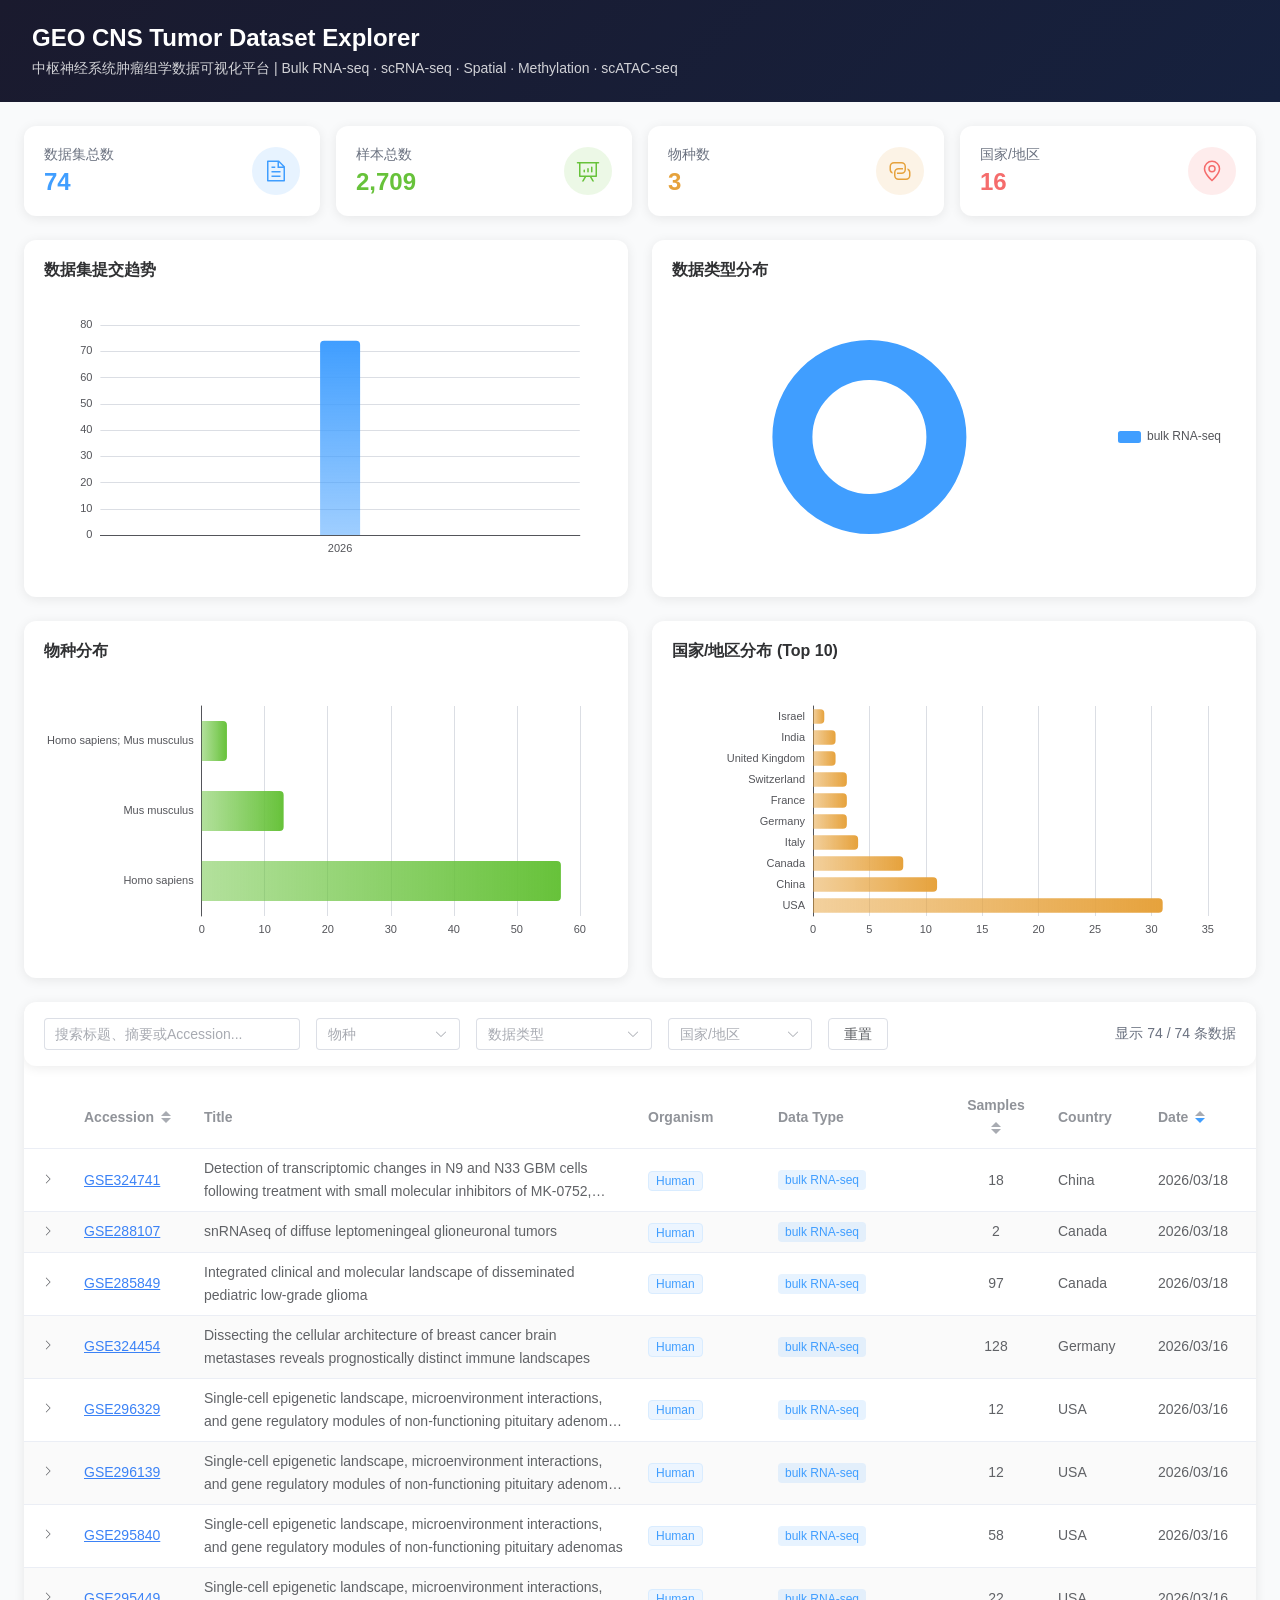
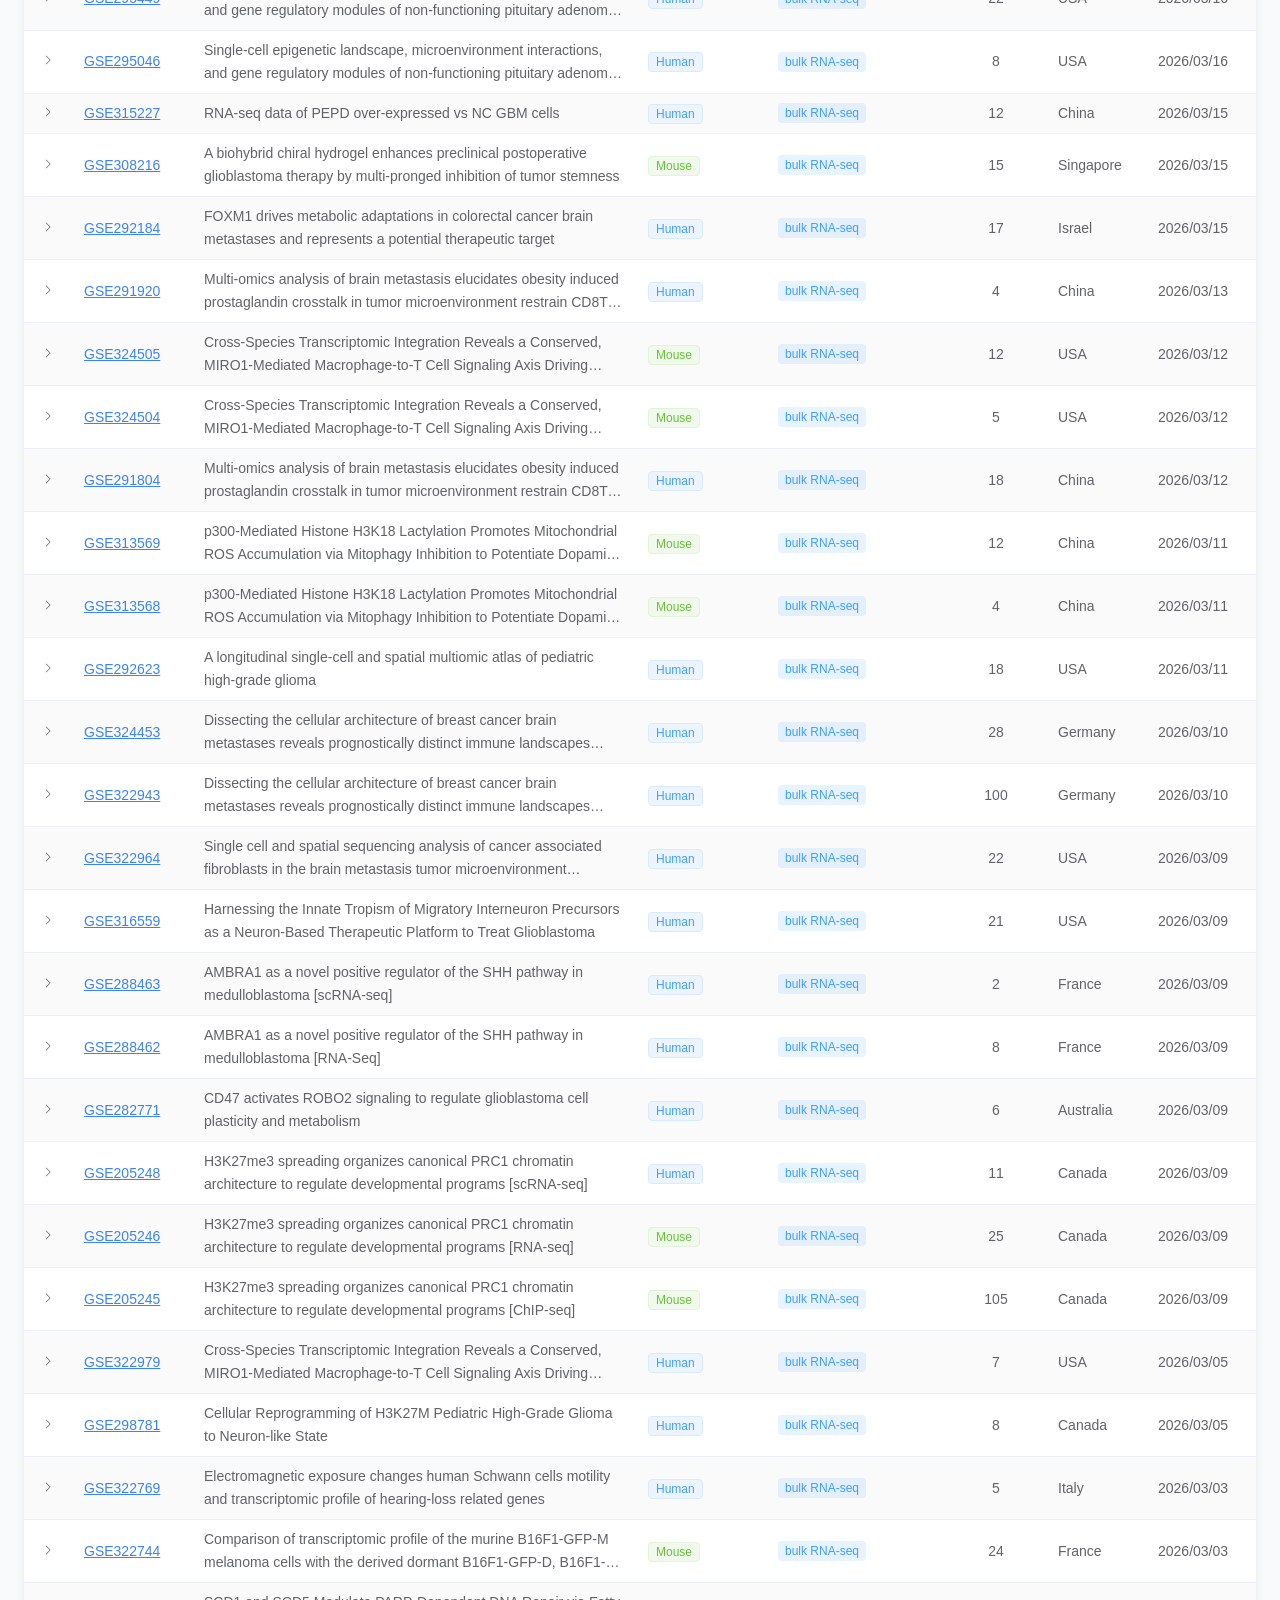
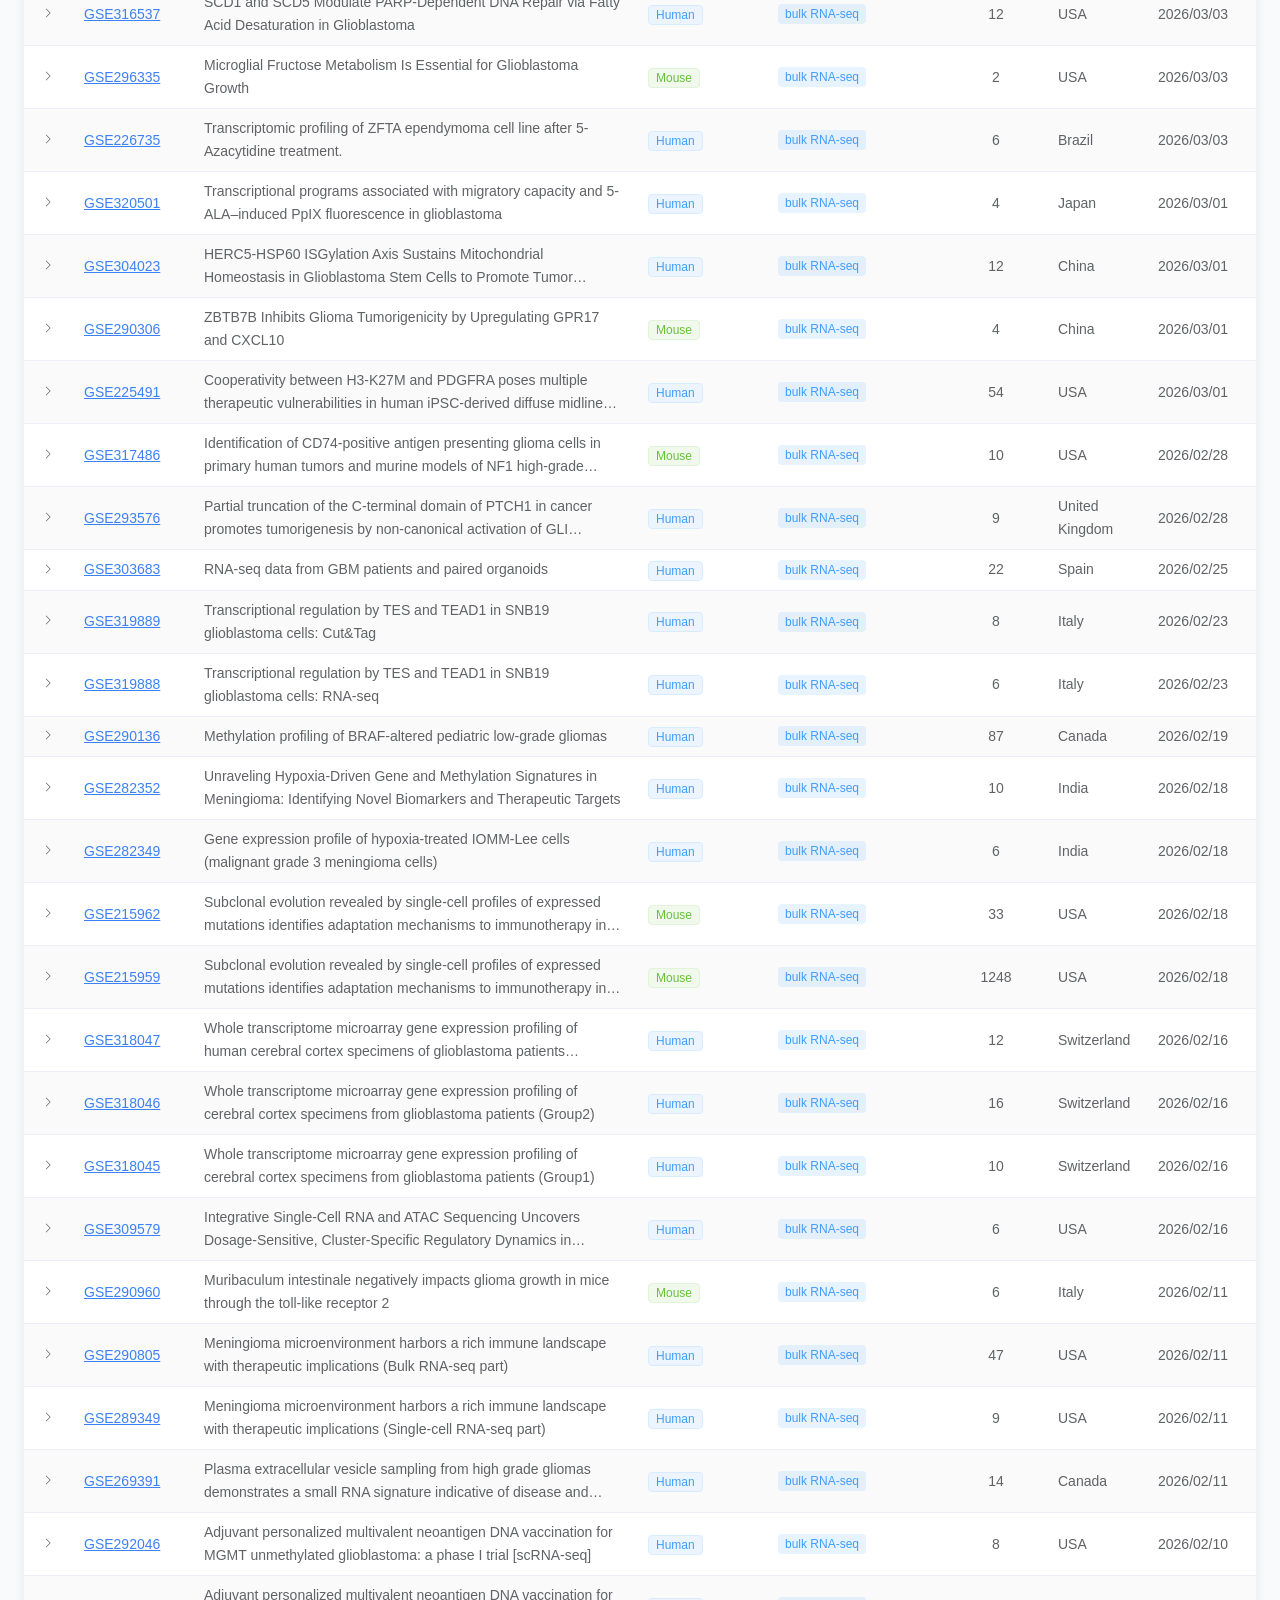
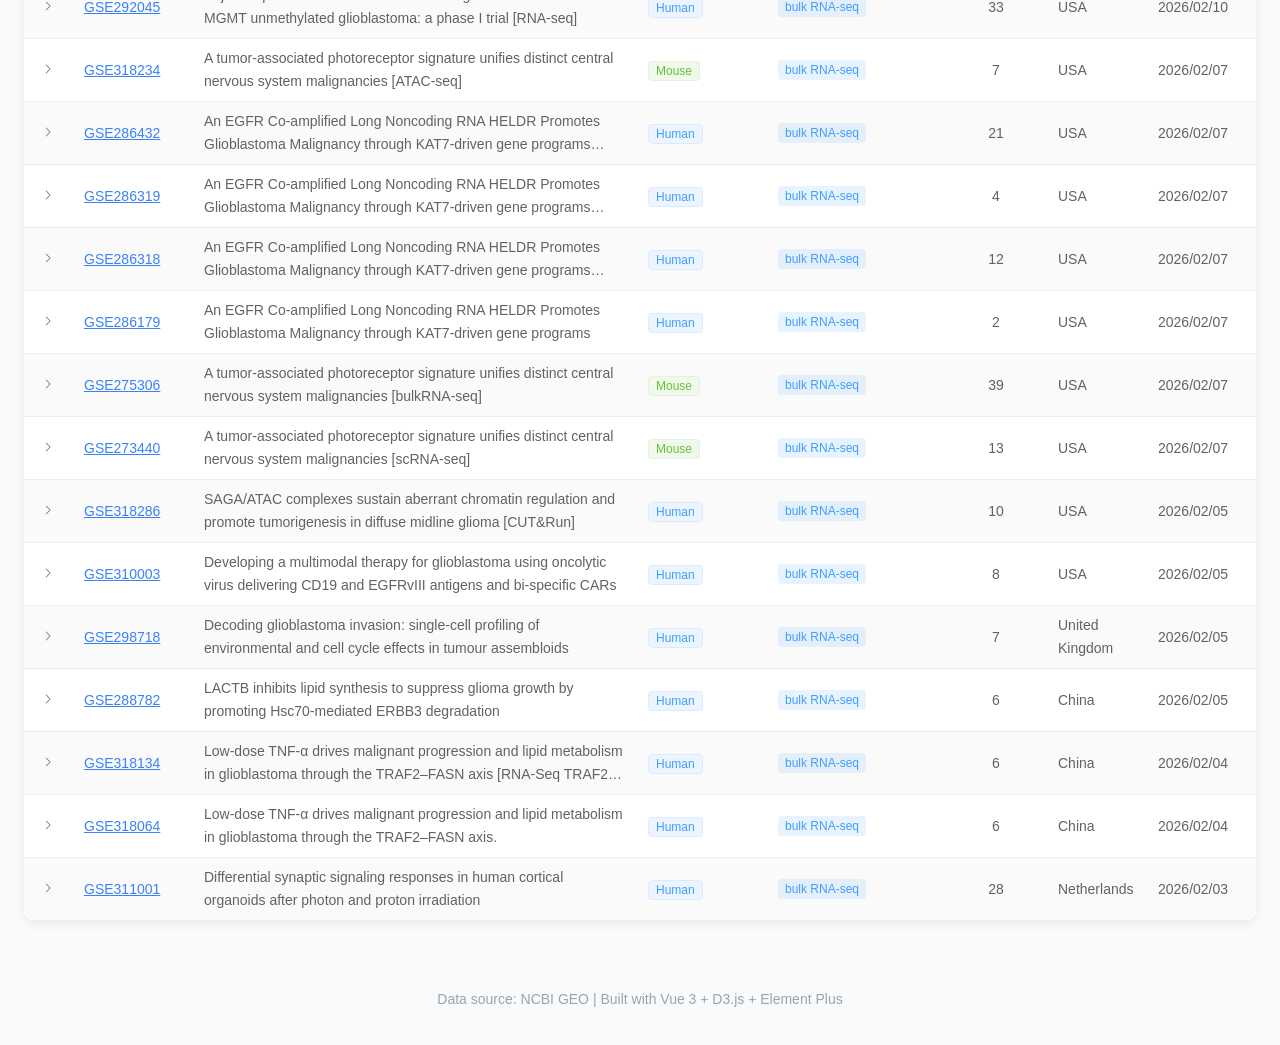
==== commit 44892cc1: "Add files via upload" ====
--- a/explorer.html
+++ b/explorer.html
@@ -9,14 +9,28 @@
     (function() {
       var params = new URLSearchParams(window.location.search);
       var filterType = params.get('type');
-      if (!filterType) return;
+      var originalFetch = window.fetch;
+      window.fetch = function(resource, init) {
+        var args = arguments;
+        var requestUrl = resource && resource.toString ? resource.toString() : '';
 
-      var originalFetch = window.fetch;
-      window.fetch = function() {
-        var args = arguments;
-        return originalFetch.apply(this, args).then(function(response) {
-          if (args[0] && args[0].toString().includes('geo_data.json')) {
+        if (requestUrl.includes('geo_data.json')) {
+          var separator = requestUrl.indexOf('?') === -1 ? '?' : '&';
+          var cacheBustedUrl = requestUrl + separator + 'ts=' + Date.now();
+          resource = cacheBustedUrl;
+          init = Object.assign({}, init || {}, { cache: 'no-store' });
+        }
+
+        return originalFetch.call(this, resource, init).then(function(response) {
+          if (requestUrl.includes('geo_data.json')) {
             return response.json().then(function(data) {
+              if (!filterType) {
+                return new Response(JSON.stringify(data), {
+                  status: 200,
+                  headers: {'Content-Type': 'application/json'}
+                });
+              }
+
               var filtered;
               if (filterType === 'Other') {
                 filtered = data.filter(function(item) {
@@ -27,6 +41,7 @@
                   return item.Tumor_Type === filterType;
                 });
               }
+
               return new Response(JSON.stringify(filtered), {
                 status: 200,
                 headers: {'Content-Type': 'application/json'}
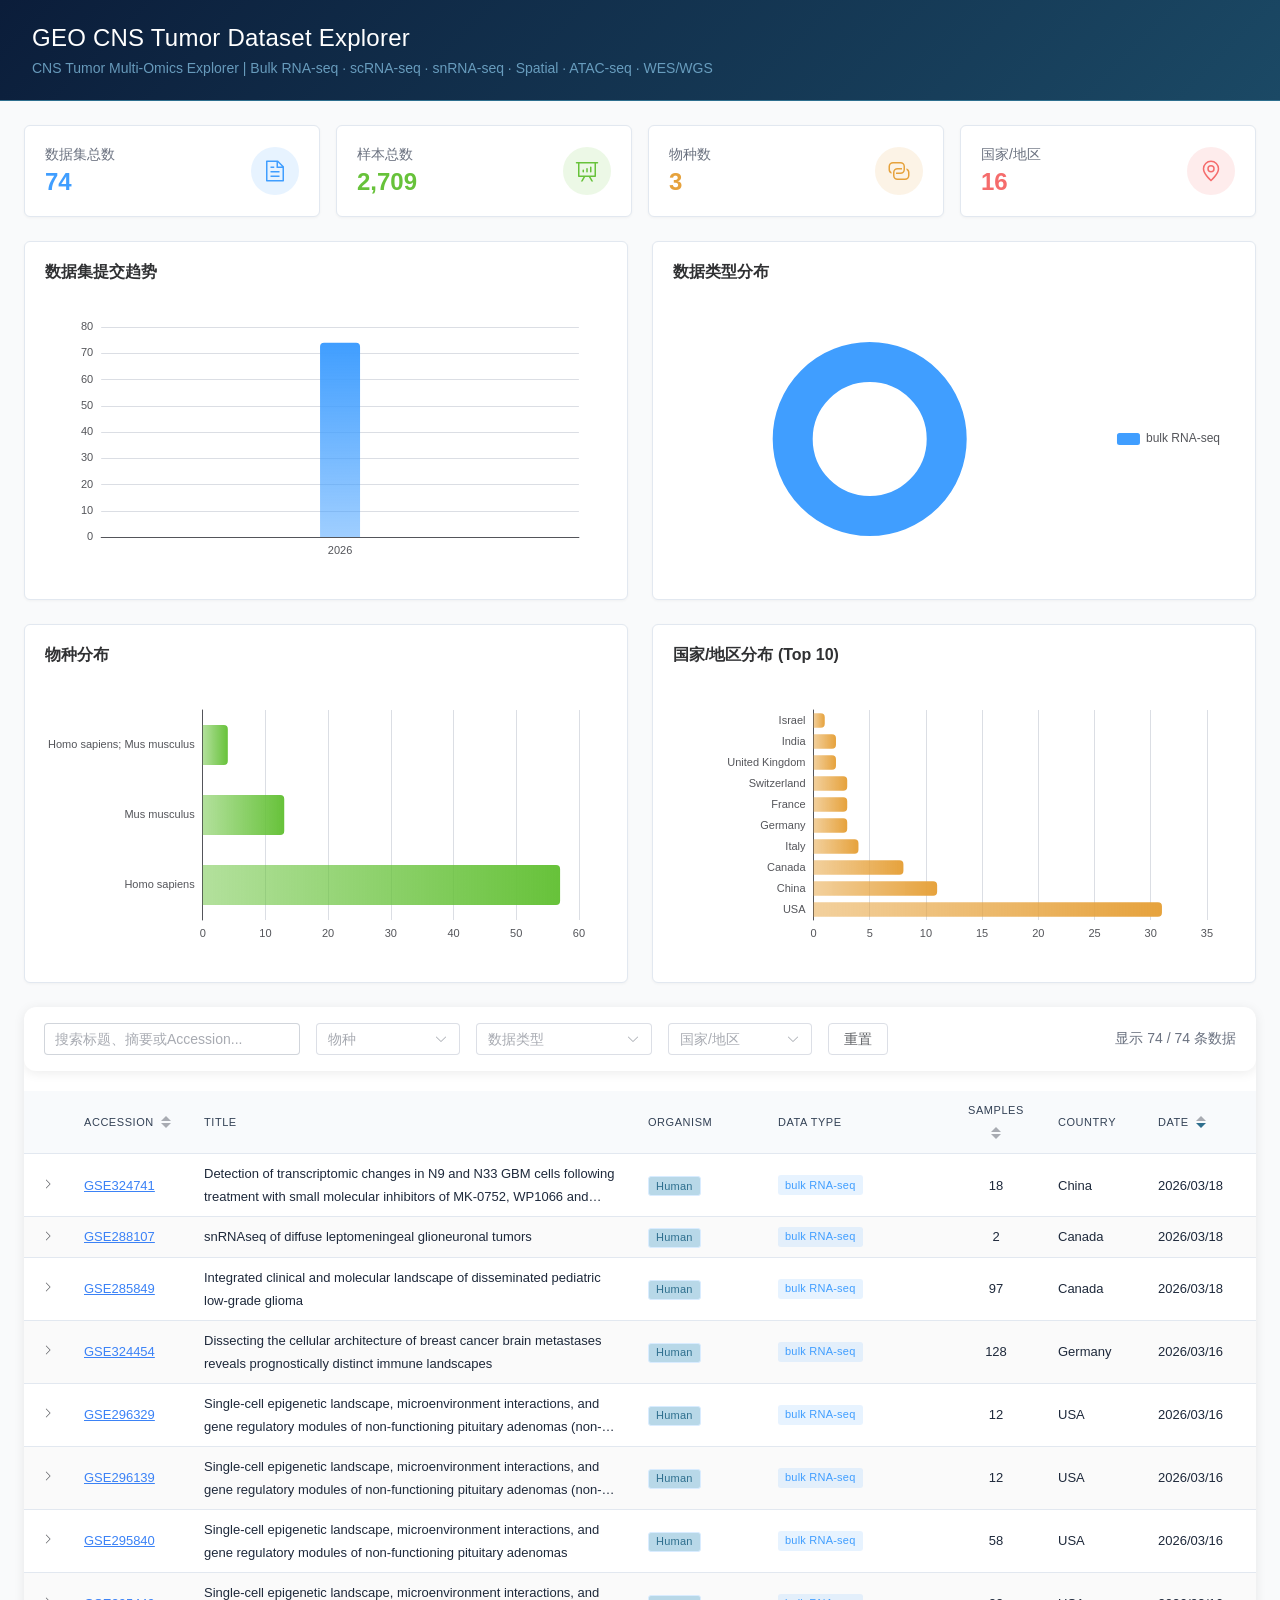
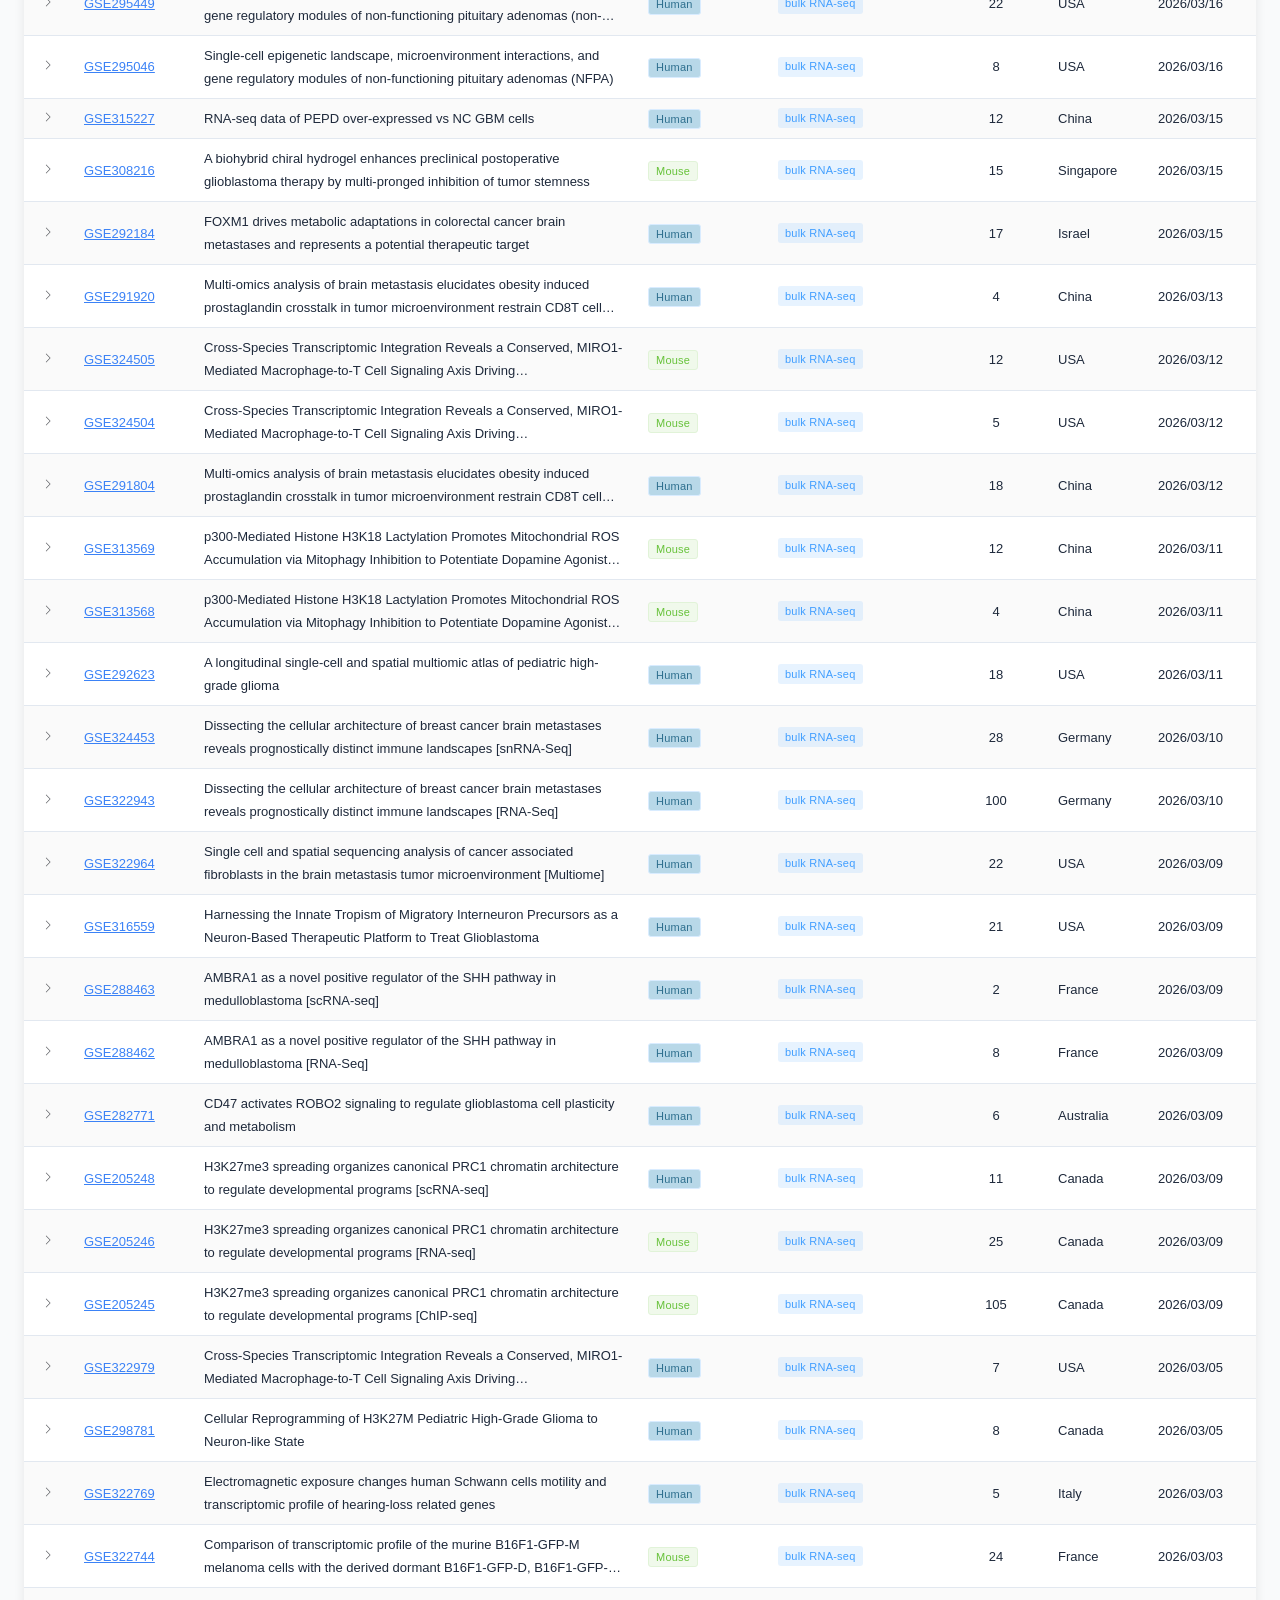
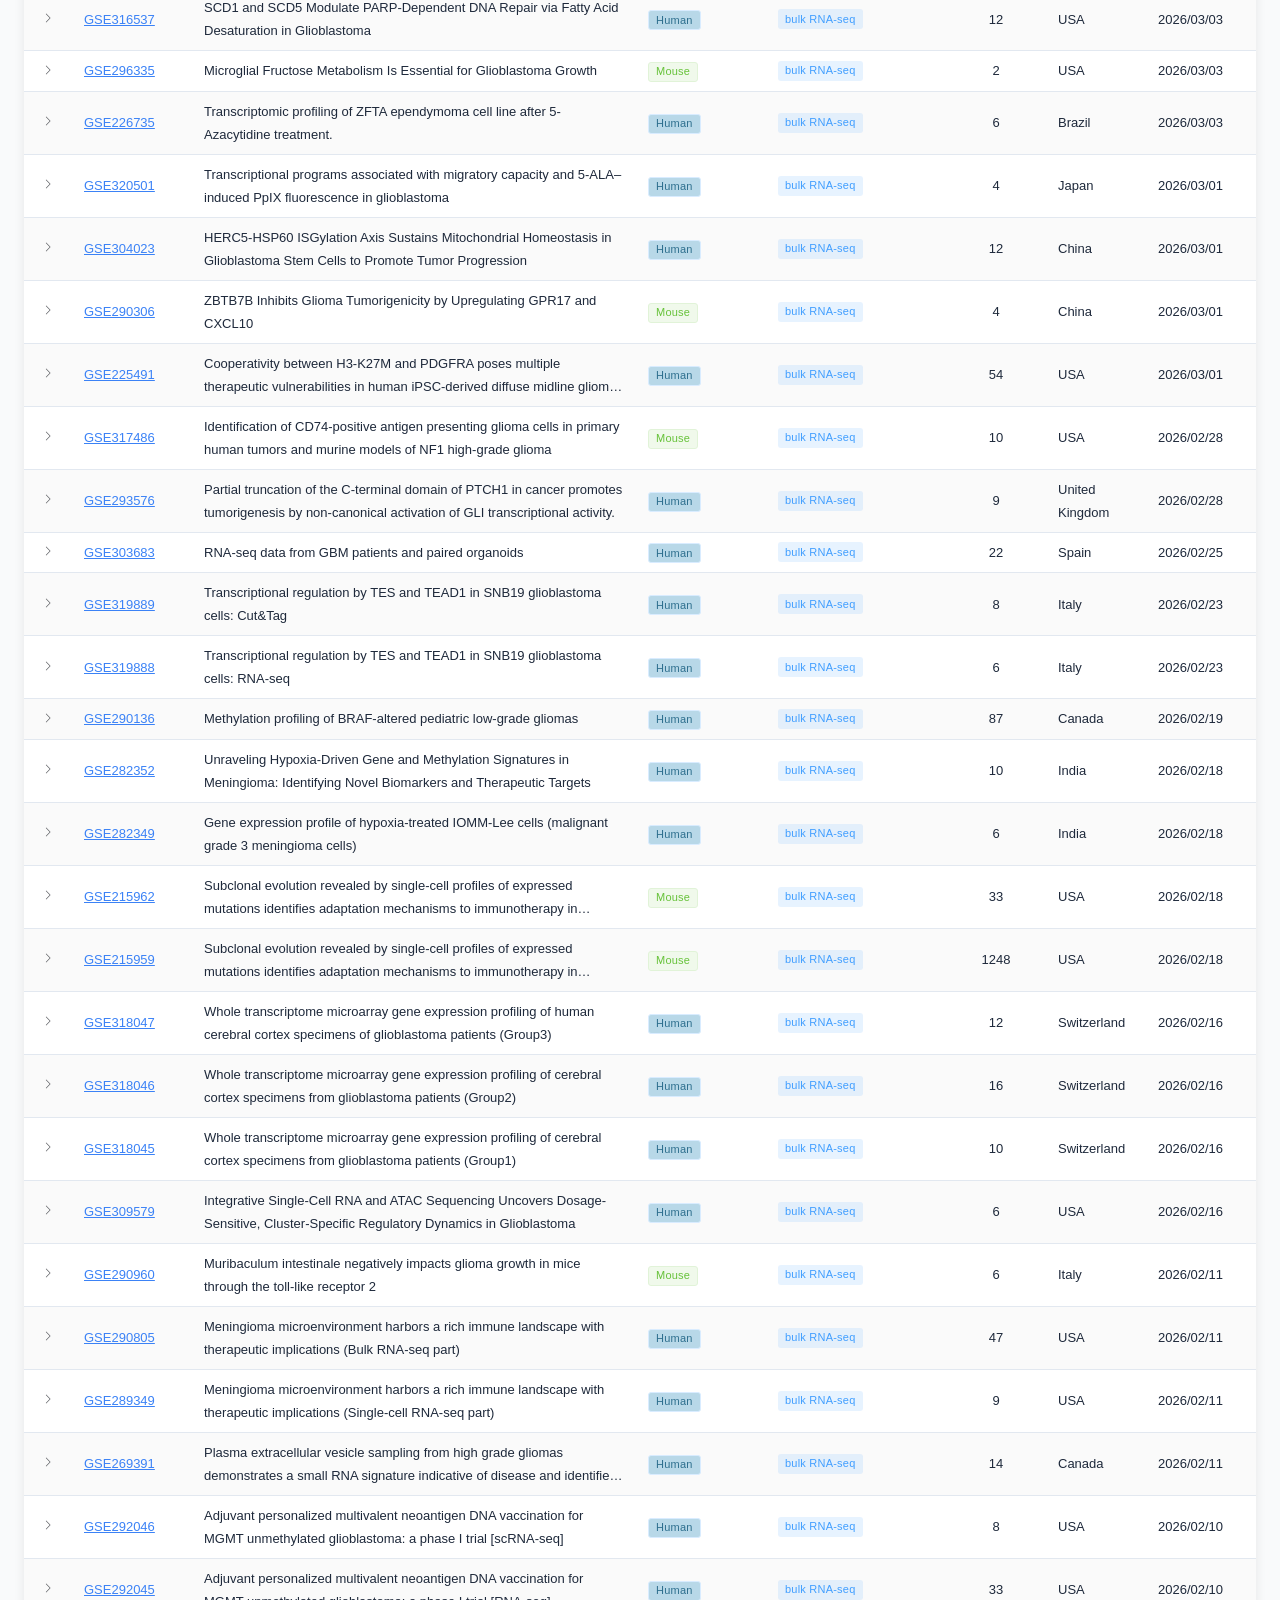
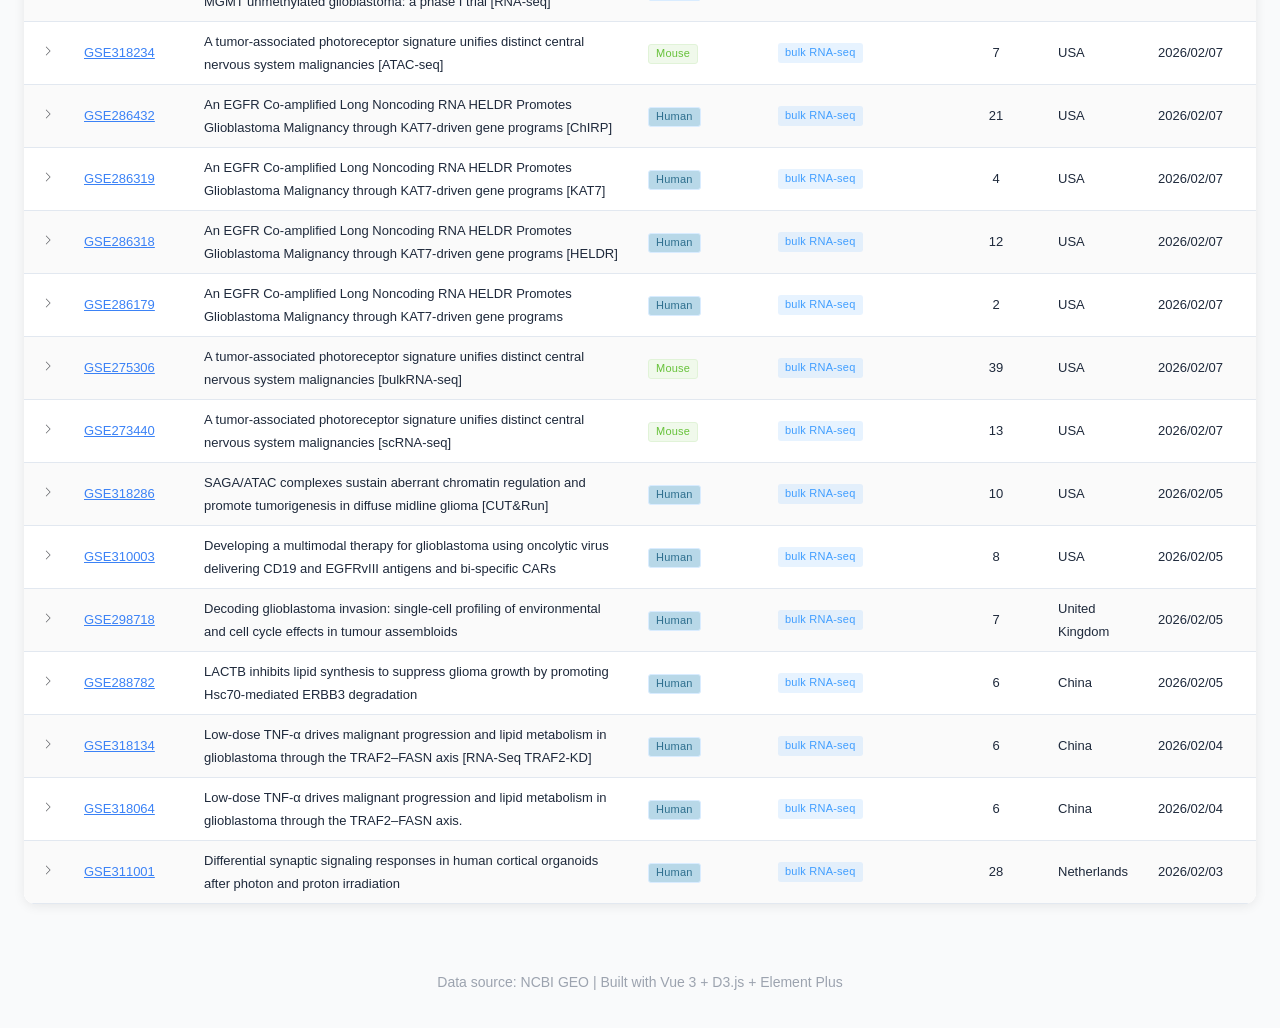
==== commit 58d84016: "Add ATAC/WES/WGS data types, normalize organisms, redesign UI - Add scATAC-seq, ATAC-seq, WES/WGS to" ====
--- a/explorer.html
+++ b/explorer.html
@@ -4,7 +4,7 @@
     <meta charset="UTF-8" />
     <link rel="icon" type="image/svg+xml" href="./vite.svg" />
     <meta name="viewport" content="width=device-width, initial-scale=1.0" />
-    <title>geo-viz</title>
+    <title>CNS Tumor Multi-Omics Explorer</title>
     <script>
     (function() {
       var params = new URLSearchParams(window.location.search);
@@ -55,6 +55,127 @@
     </script>
     <script type="module" crossorigin src="./assets/index-D7WKnlwm.js"></script>
     <link rel="stylesheet" crossorigin href="./assets/index-VwvIYADx.css">
+    <style>
+      /* --- Professional dark theme overrides (NASA / CNS journal style) --- */
+      :root {
+        --el-color-primary: #2E6F8E !important;
+        --el-color-primary-light-3: #3D8EB9 !important;
+        --el-color-primary-light-5: #5BA4CF !important;
+        --el-color-primary-light-7: #7EB8DA !important;
+        --el-color-primary-light-9: #B8D8E8 !important;
+        --el-color-primary-dark-2: #1B4965 !important;
+      }
+
+      body {
+        font-family: "Inter", -apple-system, BlinkMacSystemFont, "Segoe UI", Roboto, "Helvetica Neue", Arial, sans-serif !important;
+        background: #F0F2F5 !important;
+        color: #1A1A2E !important;
+      }
+
+      /* Header area: deep navy */
+      .page-header {
+        background: linear-gradient(135deg, #0B1D3A 0%, #1B4965 100%) !important;
+        border-bottom: 1px solid #2E6F8E !important;
+        box-shadow: none !important;
+      }
+
+      .page-header h1,
+      .page-header .text-3xl,
+      .page-header [class*="text-3xl"] {
+        font-weight: 500 !important;
+        letter-spacing: 0.01em !important;
+      }
+
+      .page-header p,
+      .page-header [class*="text-gray"] {
+        color: #7EB8DA !important;
+        font-weight: 300 !important;
+      }
+
+      /* Stats cards */
+      .stats-card {
+        background: #FFFFFF !important;
+        border: 1px solid #E2E8F0 !important;
+        border-radius: 6px !important;
+        box-shadow: 0 1px 3px rgba(0,0,0,0.04) !important;
+      }
+
+      /* Chart containers */
+      .chart-container {
+        background: #FFFFFF !important;
+        border: 1px solid #E2E8F0 !important;
+        border-radius: 6px !important;
+        box-shadow: 0 1px 3px rgba(0,0,0,0.04) !important;
+      }
+
+      /* Element Plus table refinement */
+      .el-table {
+        --el-table-border-color: #E2E8F0 !important;
+        --el-table-header-bg-color: #F8FAFC !important;
+        --el-table-header-text-color: #334155 !important;
+        --el-table-text-color: #1E293B !important;
+        font-size: 13px !important;
+      }
+
+      .el-table th.el-table__cell {
+        font-weight: 500 !important;
+        text-transform: uppercase !important;
+        font-size: 11px !important;
+        letter-spacing: 0.05em !important;
+      }
+
+      /* Buttons & tags */
+      .el-tag {
+        border-radius: 3px !important;
+        font-size: 11px !important;
+        font-weight: 500 !important;
+        letter-spacing: 0.02em !important;
+      }
+
+      .el-button--primary {
+        background-color: #1B4965 !important;
+        border-color: #1B4965 !important;
+      }
+
+      .el-button--primary:hover {
+        background-color: #2E6F8E !important;
+        border-color: #2E6F8E !important;
+      }
+
+      /* Input / Select refinement */
+      .el-input__wrapper,
+      .el-select .el-input__wrapper {
+        border-radius: 4px !important;
+        box-shadow: 0 0 0 1px #D1D5DB inset !important;
+      }
+
+      .el-input__wrapper:focus-within,
+      .el-select .el-input__wrapper:focus-within {
+        box-shadow: 0 0 0 1px #2E6F8E inset !important;
+      }
+
+      /* Pagination */
+      .el-pagination .el-pager li.is-active {
+        background-color: #1B4965 !important;
+        color: #fff !important;
+      }
+
+      /* Scrollbar */
+      ::-webkit-scrollbar {
+        width: 6px;
+        height: 6px;
+      }
+      ::-webkit-scrollbar-track {
+        background: #F0F2F5;
+      }
+      ::-webkit-scrollbar-thumb {
+        background: #C1C8D0;
+        border-radius: 3px;
+      }
+      ::-webkit-scrollbar-thumb:hover {
+        background: #9CA3AF;
+      }
+    </style>
   </head>
   <body>
     <div id="app"></div>
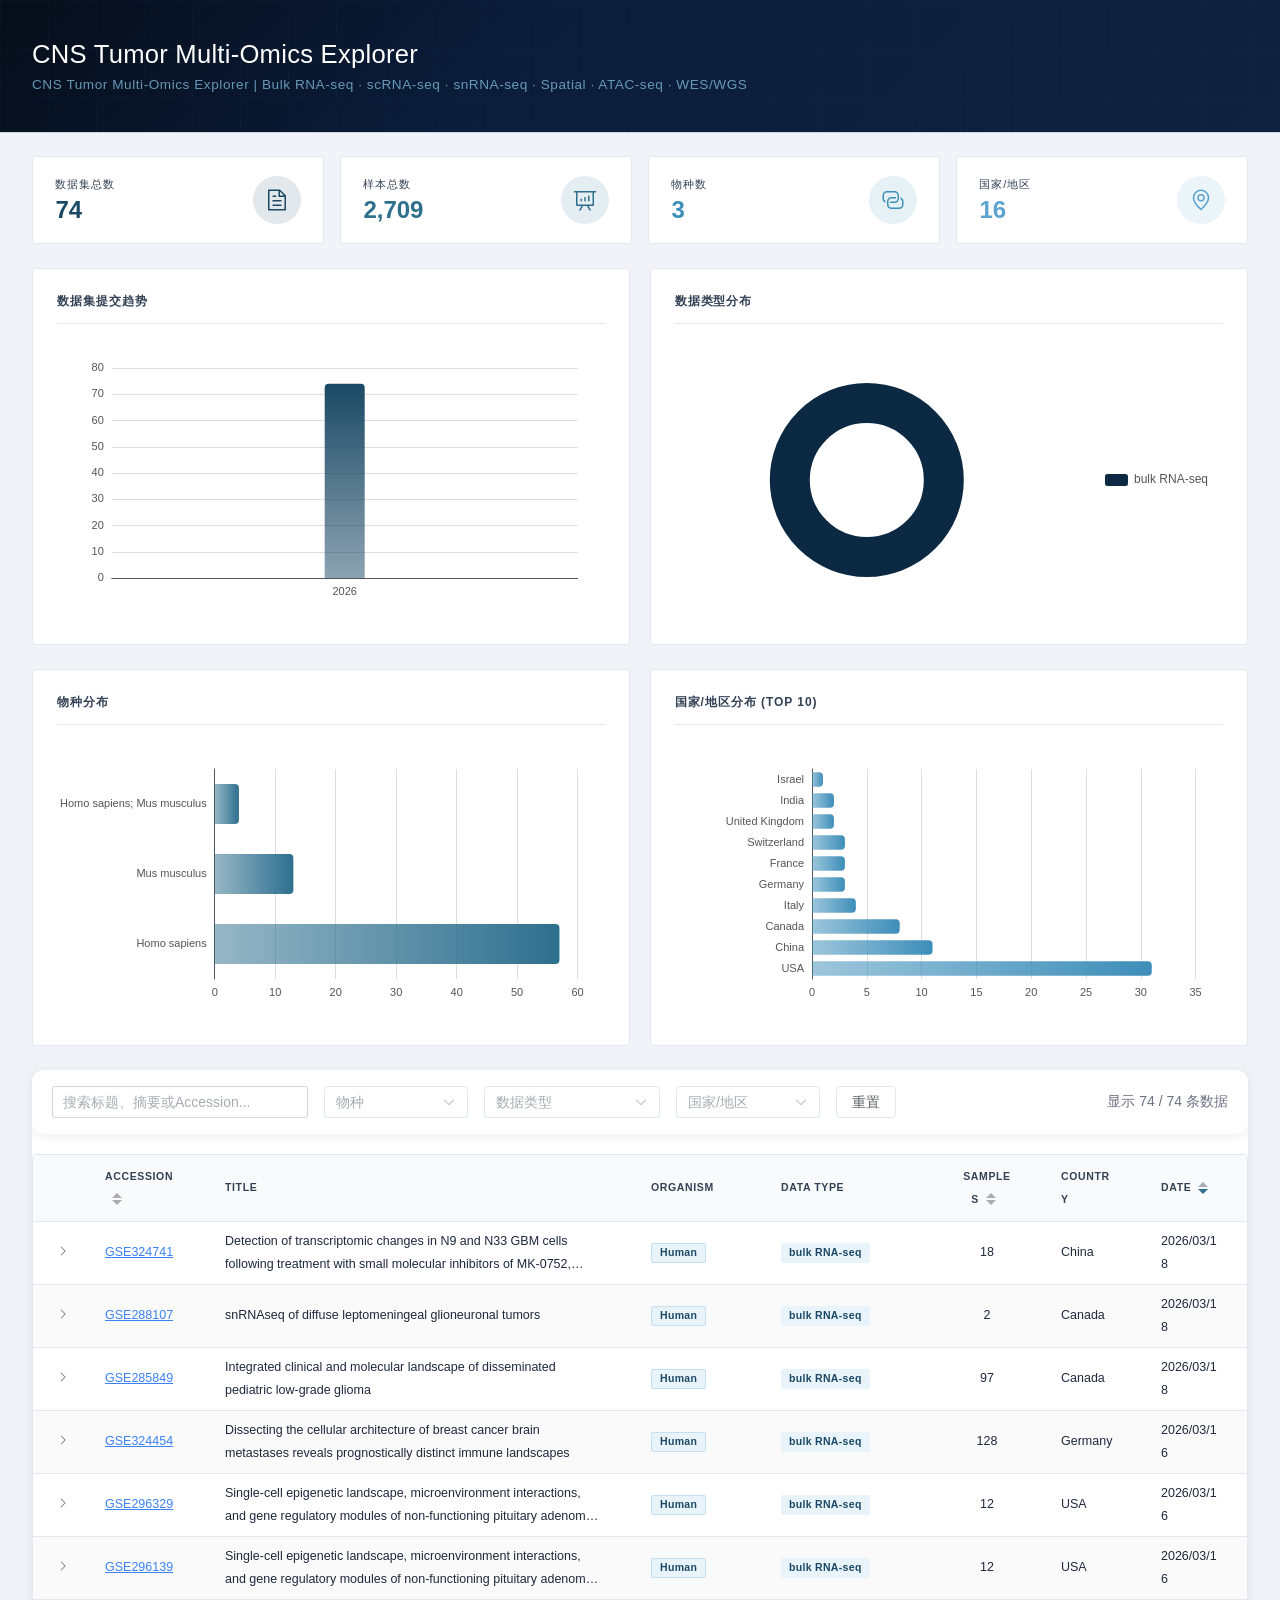
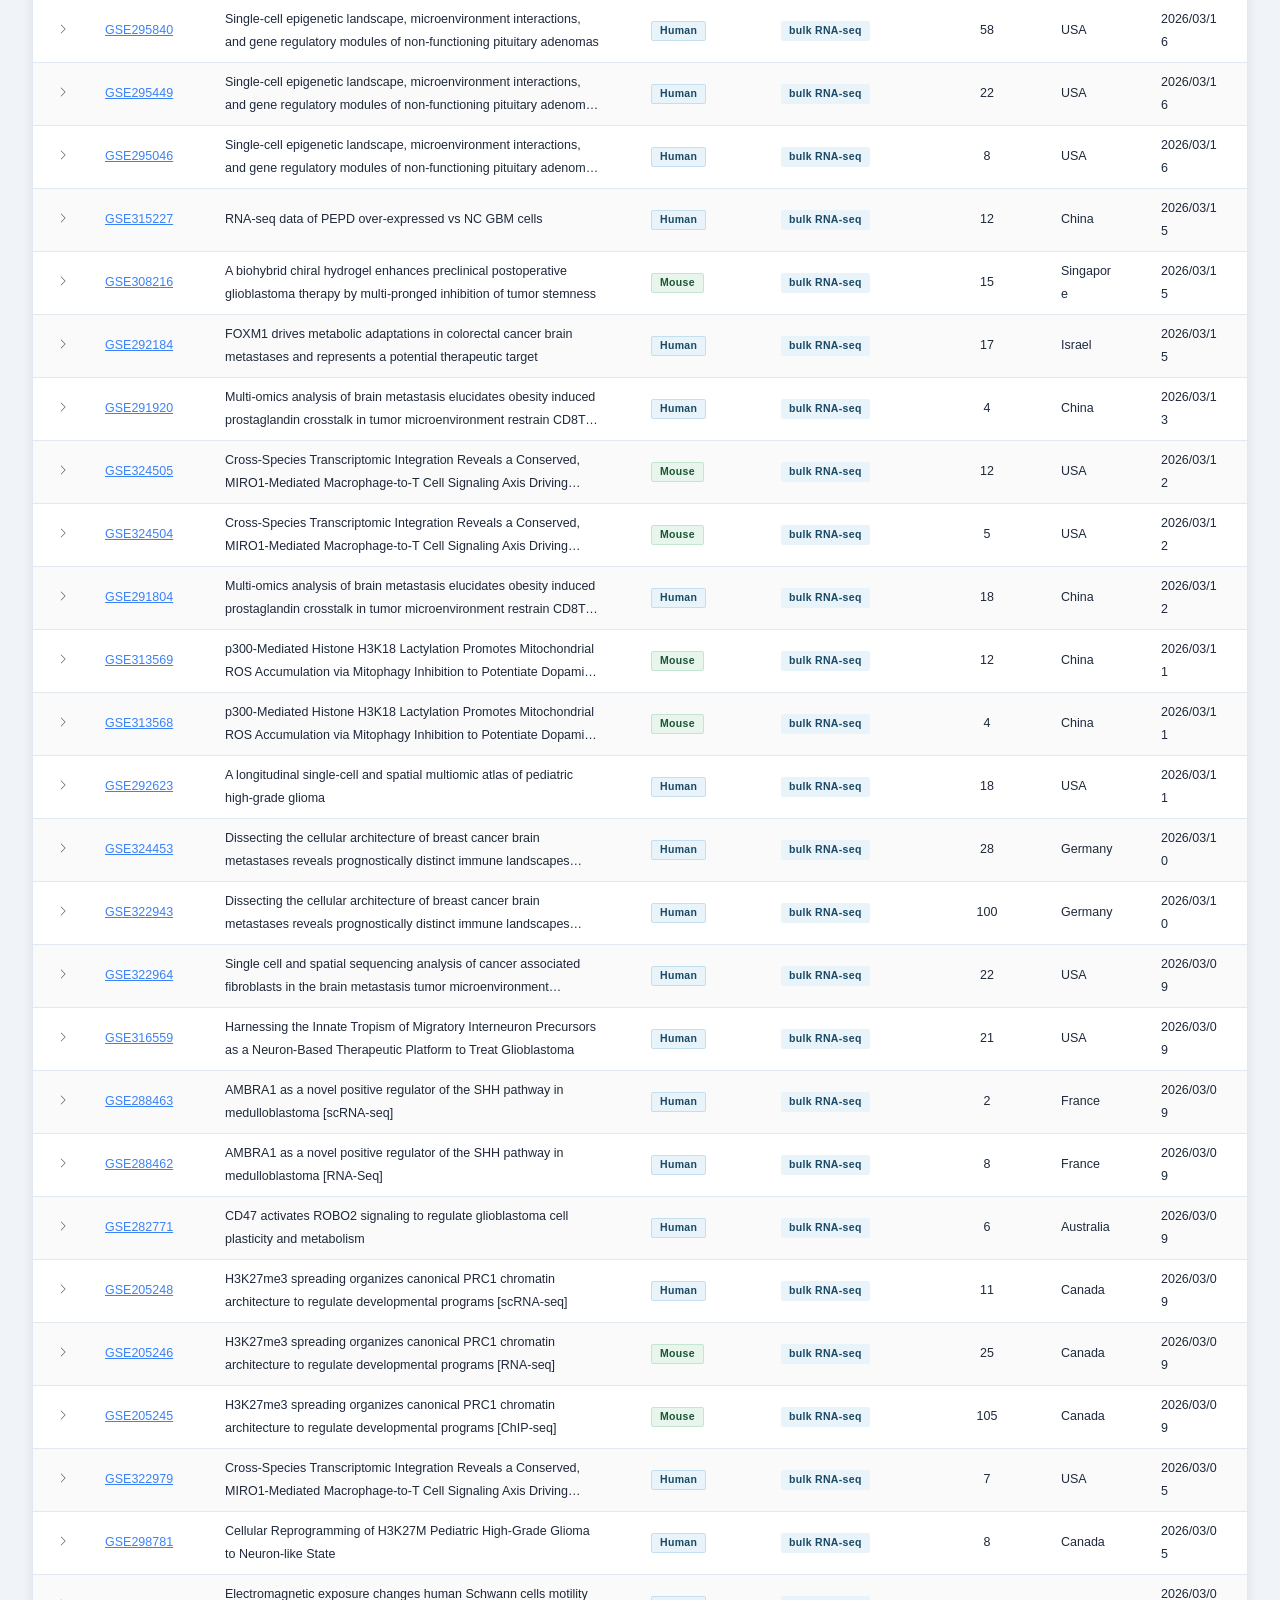
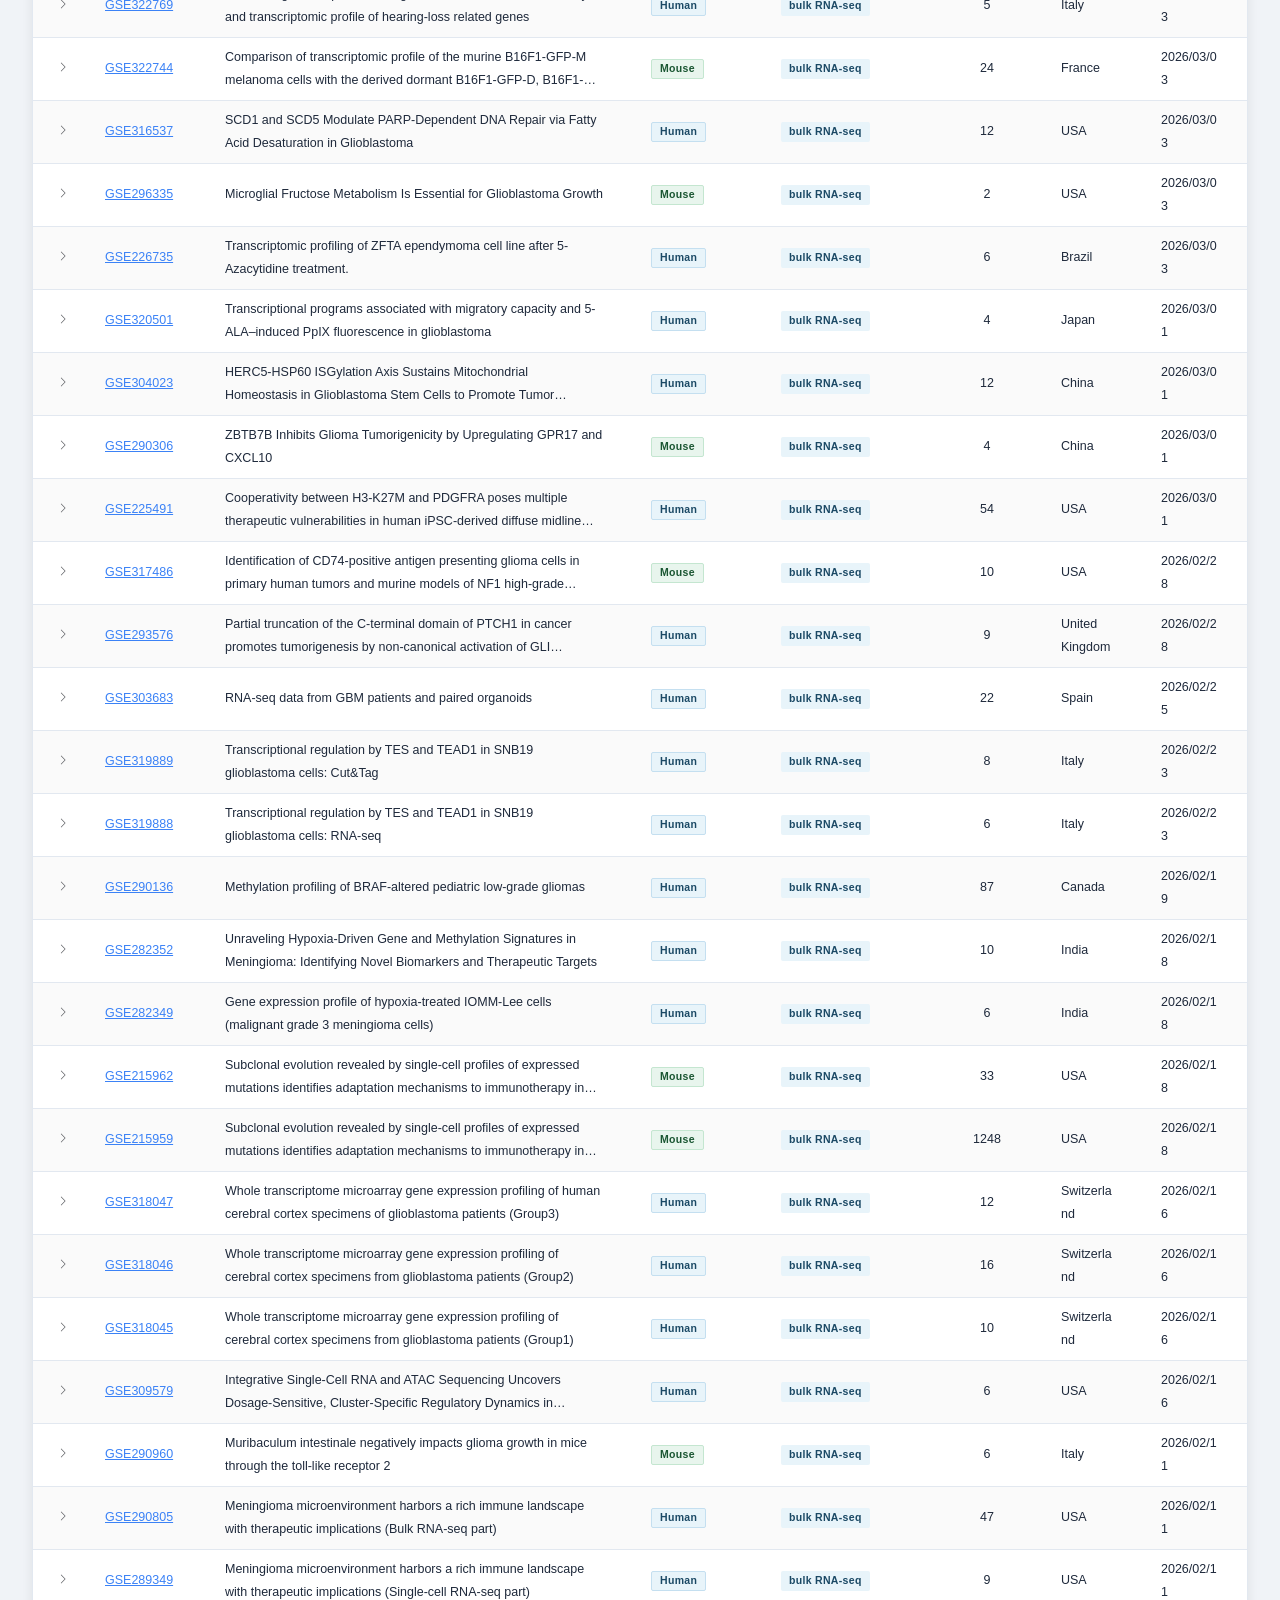
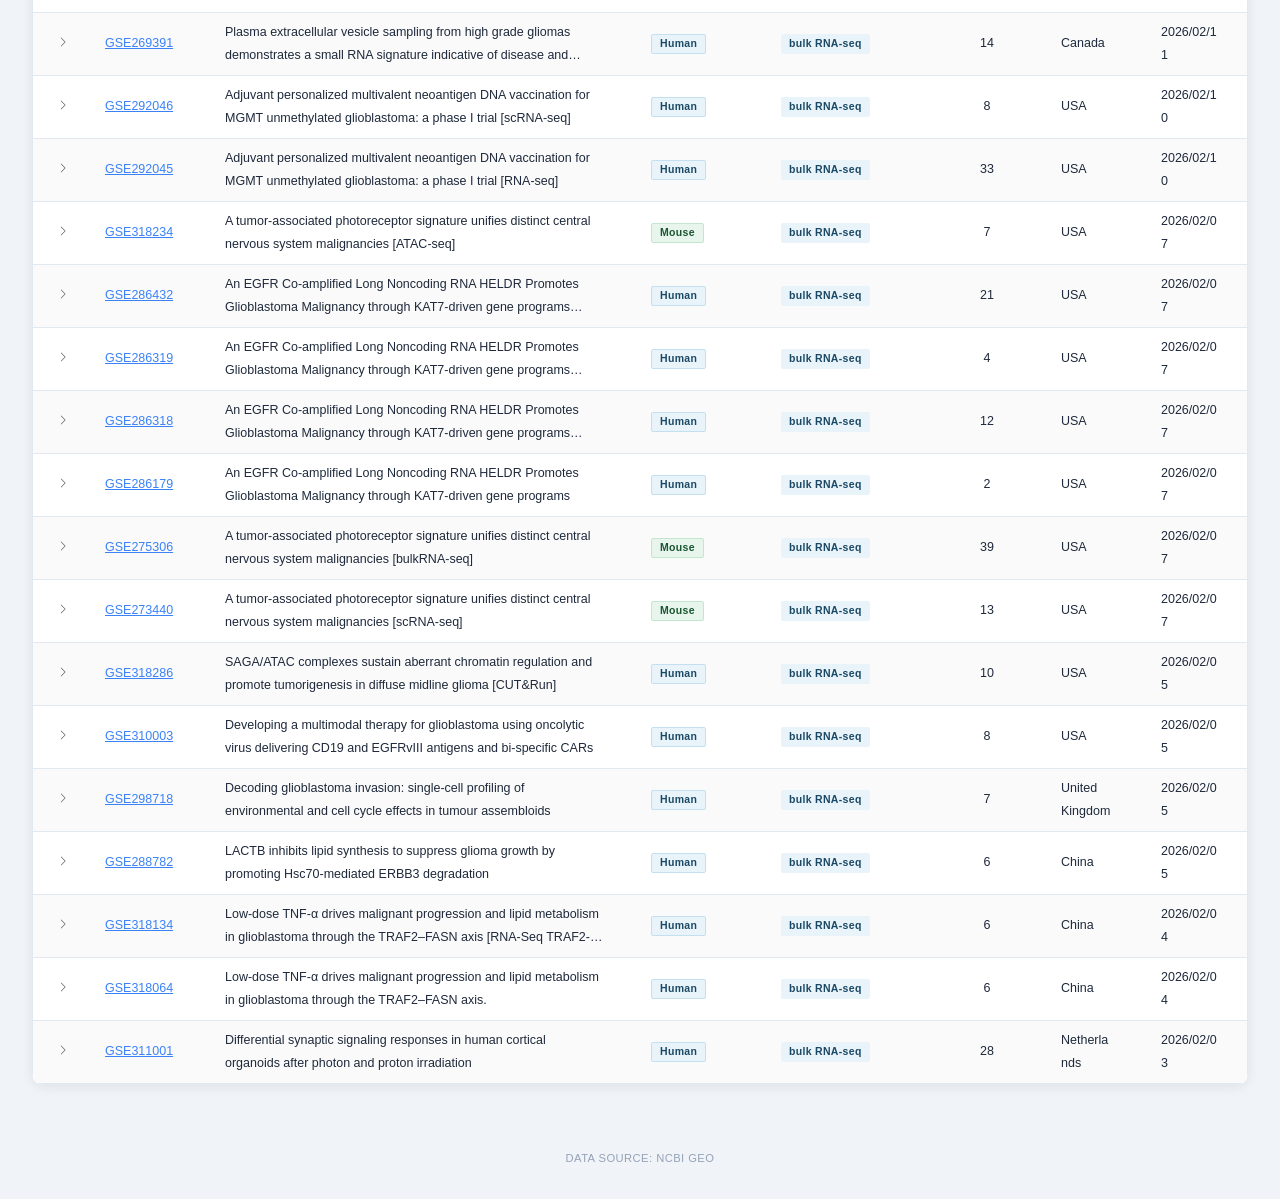
==== commit 38d58395: "Complete visual overhaul: professional dark theme - Redesign index.html with SVG icons matching each" ====
--- a/explorer.html
+++ b/explorer.html
@@ -11,26 +11,20 @@
       var filterType = params.get('type');
       var originalFetch = window.fetch;
       window.fetch = function(resource, init) {
-        var args = arguments;
         var requestUrl = resource && resource.toString ? resource.toString() : '';
-
         if (requestUrl.includes('geo_data.json')) {
           var separator = requestUrl.indexOf('?') === -1 ? '?' : '&';
-          var cacheBustedUrl = requestUrl + separator + 'ts=' + Date.now();
-          resource = cacheBustedUrl;
+          resource = requestUrl + separator + 'ts=' + Date.now();
           init = Object.assign({}, init || {}, { cache: 'no-store' });
         }
-
         return originalFetch.call(this, resource, init).then(function(response) {
           if (requestUrl.includes('geo_data.json')) {
             return response.json().then(function(data) {
               if (!filterType) {
                 return new Response(JSON.stringify(data), {
-                  status: 200,
-                  headers: {'Content-Type': 'application/json'}
+                  status: 200, headers: {'Content-Type': 'application/json'}
                 });
               }
-
               var filtered;
               if (filterType === 'Other') {
                 filtered = data.filter(function(item) {
@@ -41,10 +35,8 @@
                   return item.Tumor_Type === filterType;
                 });
               }
-
               return new Response(JSON.stringify(filtered), {
-                status: 200,
-                headers: {'Content-Type': 'application/json'}
+                status: 200, headers: {'Content-Type': 'application/json'}
               });
             });
           }
@@ -56,125 +48,229 @@
     <script type="module" crossorigin src="./assets/index-D7WKnlwm.js"></script>
     <link rel="stylesheet" crossorigin href="./assets/index-VwvIYADx.css">
     <style>
-      /* --- Professional dark theme overrides (NASA / CNS journal style) --- */
+      /* ===== CNS Tumor Explorer — Professional Dark Theme ===== */
+
+      /* ---------- Foundation ---------- */
       :root {
-        --el-color-primary: #2E6F8E !important;
-        --el-color-primary-light-3: #3D8EB9 !important;
-        --el-color-primary-light-5: #5BA4CF !important;
-        --el-color-primary-light-7: #7EB8DA !important;
+        --navy-900: #060D19;
+        --navy-800: #0B1D3A;
+        --navy-700: #112240;
+        --navy-600: #1B4965;
+        --teal-500: #2E6F8E;
+        --teal-400: #3D8EB9;
+        --teal-300: #5BA4CF;
+        --teal-200: #7EB8DA;
+        --slate-100: #F0F3F7;
+        --slate-200: #E2E8F0;
+        --slate-700: #334155;
+        --slate-800: #1E293B;
+
+        --el-color-primary: var(--teal-500) !important;
+        --el-color-primary-light-3: var(--teal-400) !important;
+        --el-color-primary-light-5: var(--teal-300) !important;
+        --el-color-primary-light-7: var(--teal-200) !important;
         --el-color-primary-light-9: #B8D8E8 !important;
-        --el-color-primary-dark-2: #1B4965 !important;
+        --el-color-primary-dark-2: var(--navy-600) !important;
+        --el-border-radius-base: 4px !important;
+        --el-border-color: var(--slate-200) !important;
+        --el-fill-color-light: var(--slate-100) !important;
       }
 
       body {
-        font-family: "Inter", -apple-system, BlinkMacSystemFont, "Segoe UI", Roboto, "Helvetica Neue", Arial, sans-serif !important;
-        background: #F0F2F5 !important;
-        color: #1A1A2E !important;
-      }
-
-      /* Header area: deep navy */
+        font-family: "Inter", -apple-system, BlinkMacSystemFont, "Segoe UI", Roboto, sans-serif !important;
+        background: var(--slate-100) !important;
+        color: var(--slate-800) !important;
+        -webkit-font-smoothing: antialiased;
+      }
+
+      /* ---------- Page Header ---------- */
       .page-header {
-        background: linear-gradient(135deg, #0B1D3A 0%, #1B4965 100%) !important;
-        border-bottom: 1px solid #2E6F8E !important;
-        box-shadow: none !important;
-      }
+        background: linear-gradient(135deg, var(--navy-900) 0%, var(--navy-800) 40%, var(--navy-700) 100%) !important;
+        border-bottom: none !important;
+        box-shadow: 0 1px 0 rgba(46,111,142,0.2) !important;
+        padding: 2.5rem 2rem !important;
+        position: relative;
+        overflow: hidden;
+      }
+
+      /* subtle grid overlay on header */
+      .page-header::before {
+        content: '';
+        position: absolute;
+        inset: 0;
+        background-image:
+          linear-gradient(rgba(46,111,142,0.06) 1px, transparent 1px),
+          linear-gradient(90deg, rgba(46,111,142,0.06) 1px, transparent 1px);
+        background-size: 48px 48px;
+        pointer-events: none;
+      }
+
+      .page-header > * { position: relative; z-index: 1; }
 
       .page-header h1,
       .page-header .text-3xl,
       .page-header [class*="text-3xl"] {
         font-weight: 500 !important;
+        font-size: 1.6rem !important;
         letter-spacing: 0.01em !important;
-      }
-
-      .page-header p,
-      .page-header [class*="text-gray"] {
-        color: #7EB8DA !important;
+        color: #FFFFFF !important;
+      }
+
+      .page-header p {
+        color: var(--teal-200) !important;
         font-weight: 300 !important;
-      }
-
-      /* Stats cards */
+        font-size: 0.85rem !important;
+        letter-spacing: 0.04em !important;
+      }
+
+      /* ---------- Stats Cards ---------- */
       .stats-card {
         background: #FFFFFF !important;
-        border: 1px solid #E2E8F0 !important;
-        border-radius: 6px !important;
-        box-shadow: 0 1px 3px rgba(0,0,0,0.04) !important;
-      }
-
-      /* Chart containers */
+        border: 1px solid var(--slate-200) !important;
+        border-radius: 4px !important;
+        box-shadow: none !important;
+        padding: 1.2rem 1.4rem !important;
+        transition: border-color 0.2s !important;
+      }
+
+      .stats-card:hover {
+        border-color: var(--teal-300) !important;
+      }
+
+      .stats-card .text-2xl {
+        font-weight: 600 !important;
+        font-size: 1.5rem !important;
+      }
+
+      .stats-card .text-sm {
+        font-size: 0.7rem !important;
+        text-transform: uppercase !important;
+        letter-spacing: 0.08em !important;
+        color: var(--slate-700) !important;
+        font-weight: 500 !important;
+      }
+
+      /* ---------- Chart Containers ---------- */
       .chart-container {
         background: #FFFFFF !important;
-        border: 1px solid #E2E8F0 !important;
-        border-radius: 6px !important;
-        box-shadow: 0 1px 3px rgba(0,0,0,0.04) !important;
-      }
-
-      /* Element Plus table refinement */
+        border: 1px solid var(--slate-200) !important;
+        border-radius: 4px !important;
+        box-shadow: none !important;
+        padding: 1.5rem !important;
+      }
+
+      .chart-title {
+        font-size: 0.75rem !important;
+        text-transform: uppercase !important;
+        letter-spacing: 0.08em !important;
+        font-weight: 600 !important;
+        color: var(--slate-700) !important;
+        border-bottom: 1px solid var(--slate-200) !important;
+        padding-bottom: 0.8rem !important;
+        margin-bottom: 1rem !important;
+      }
+
+      /* ---------- Data Table ---------- */
       .el-table {
-        --el-table-border-color: #E2E8F0 !important;
+        --el-table-border-color: var(--slate-200) !important;
         --el-table-header-bg-color: #F8FAFC !important;
-        --el-table-header-text-color: #334155 !important;
-        --el-table-text-color: #1E293B !important;
-        font-size: 13px !important;
+        --el-table-header-text-color: var(--slate-700) !important;
+        --el-table-text-color: var(--slate-800) !important;
+        --el-table-row-hover-bg-color: #F1F7FA !important;
+        font-size: 12.5px !important;
+        border: 1px solid var(--slate-200) !important;
+        border-radius: 4px !important;
       }
 
       .el-table th.el-table__cell {
-        font-weight: 500 !important;
-        text-transform: uppercase !important;
-        font-size: 11px !important;
-        letter-spacing: 0.05em !important;
-      }
-
-      /* Buttons & tags */
+        font-weight: 600 !important;
+        text-transform: uppercase !important;
+        font-size: 10.5px !important;
+        letter-spacing: 0.06em !important;
+        padding: 10px 12px !important;
+      }
+
+      .el-table td.el-table__cell {
+        padding: 8px 12px !important;
+      }
+
+      /* ---------- Tags ---------- */
       .el-tag {
-        border-radius: 3px !important;
-        font-size: 11px !important;
+        border-radius: 2px !important;
+        font-size: 10.5px !important;
+        font-weight: 600 !important;
+        letter-spacing: 0.03em !important;
+        padding: 1px 8px !important;
+        line-height: 1.7 !important;
+      }
+
+      .el-tag--primary { background: #E8F4FA !important; color: var(--navy-600) !important; border-color: #C4DFF0 !important; }
+      .el-tag--success { background: #E8F5ED !important; color: #1A5632 !important; border-color: #C4E6D0 !important; }
+
+      /* ---------- Buttons ---------- */
+      .el-button--primary {
+        background-color: var(--navy-600) !important;
+        border-color: var(--navy-600) !important;
+        border-radius: 3px !important;
         font-weight: 500 !important;
         letter-spacing: 0.02em !important;
       }
 
-      .el-button--primary {
-        background-color: #1B4965 !important;
-        border-color: #1B4965 !important;
-      }
-
       .el-button--primary:hover {
-        background-color: #2E6F8E !important;
-        border-color: #2E6F8E !important;
-      }
-
-      /* Input / Select refinement */
+        background-color: var(--teal-500) !important;
+        border-color: var(--teal-500) !important;
+      }
+
+      /* ---------- Inputs / Selects ---------- */
       .el-input__wrapper,
       .el-select .el-input__wrapper {
-        border-radius: 4px !important;
+        border-radius: 3px !important;
         box-shadow: 0 0 0 1px #D1D5DB inset !important;
+        transition: box-shadow 0.15s !important;
       }
 
       .el-input__wrapper:focus-within,
       .el-select .el-input__wrapper:focus-within {
-        box-shadow: 0 0 0 1px #2E6F8E inset !important;
-      }
-
-      /* Pagination */
+        box-shadow: 0 0 0 1px var(--teal-500) inset, 0 0 0 3px rgba(46,111,142,0.1) !important;
+      }
+
+      /* ---------- Pagination ---------- */
+      .el-pagination {
+        font-weight: 500 !important;
+      }
+
       .el-pagination .el-pager li.is-active {
-        background-color: #1B4965 !important;
+        background-color: var(--navy-600) !important;
         color: #fff !important;
-      }
-
-      /* Scrollbar */
-      ::-webkit-scrollbar {
-        width: 6px;
-        height: 6px;
-      }
-      ::-webkit-scrollbar-track {
-        background: #F0F2F5;
-      }
-      ::-webkit-scrollbar-thumb {
-        background: #C1C8D0;
-        border-radius: 3px;
-      }
-      ::-webkit-scrollbar-thumb:hover {
-        background: #9CA3AF;
-      }
+        border-radius: 3px !important;
+      }
+
+      .el-pagination .el-pager li {
+        border-radius: 3px !important;
+      }
+
+      /* ---------- Footer ---------- */
+      footer, [class*="text-center py-6"] {
+        color: #94A3B8 !important;
+        font-size: 0.7rem !important;
+        letter-spacing: 0.04em !important;
+        text-transform: uppercase !important;
+      }
+
+      /* ---------- Scrollbar ---------- */
+      ::-webkit-scrollbar { width: 5px; height: 5px; }
+      ::-webkit-scrollbar-track { background: var(--slate-100); }
+      ::-webkit-scrollbar-thumb { background: #B8C4D0; border-radius: 3px; }
+      ::-webkit-scrollbar-thumb:hover { background: #8896A6; }
+
+      /* ---------- Content area padding ---------- */
+      .px-6 { padding-left: 2rem !important; padding-right: 2rem !important; }
+      .pb-8 { padding-bottom: 2rem !important; }
+
+      /* ---------- Grid gap refinement ---------- */
+      .gap-4 { gap: 1rem !important; }
+      .gap-6 { gap: 1.2rem !important; }
+      .mb-6 { margin-bottom: 1.5rem !important; }
     </style>
   </head>
   <body>
